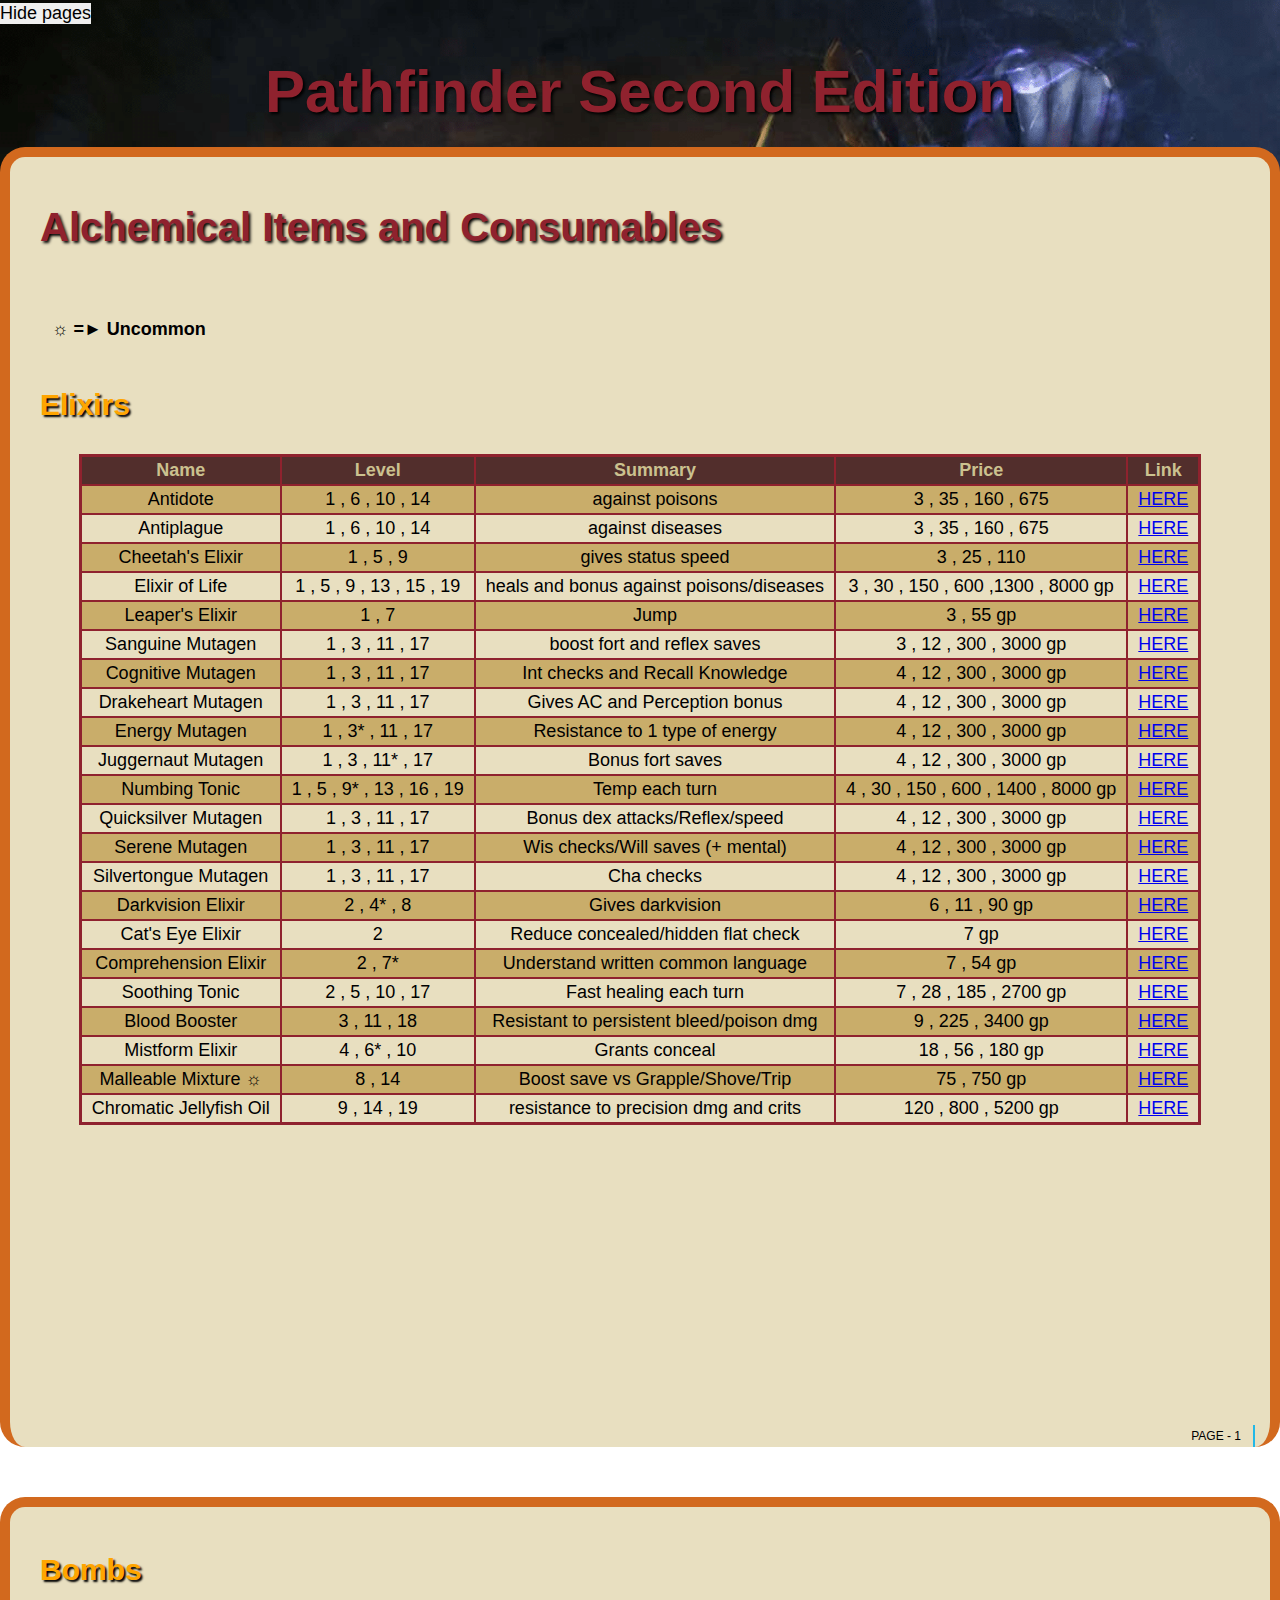
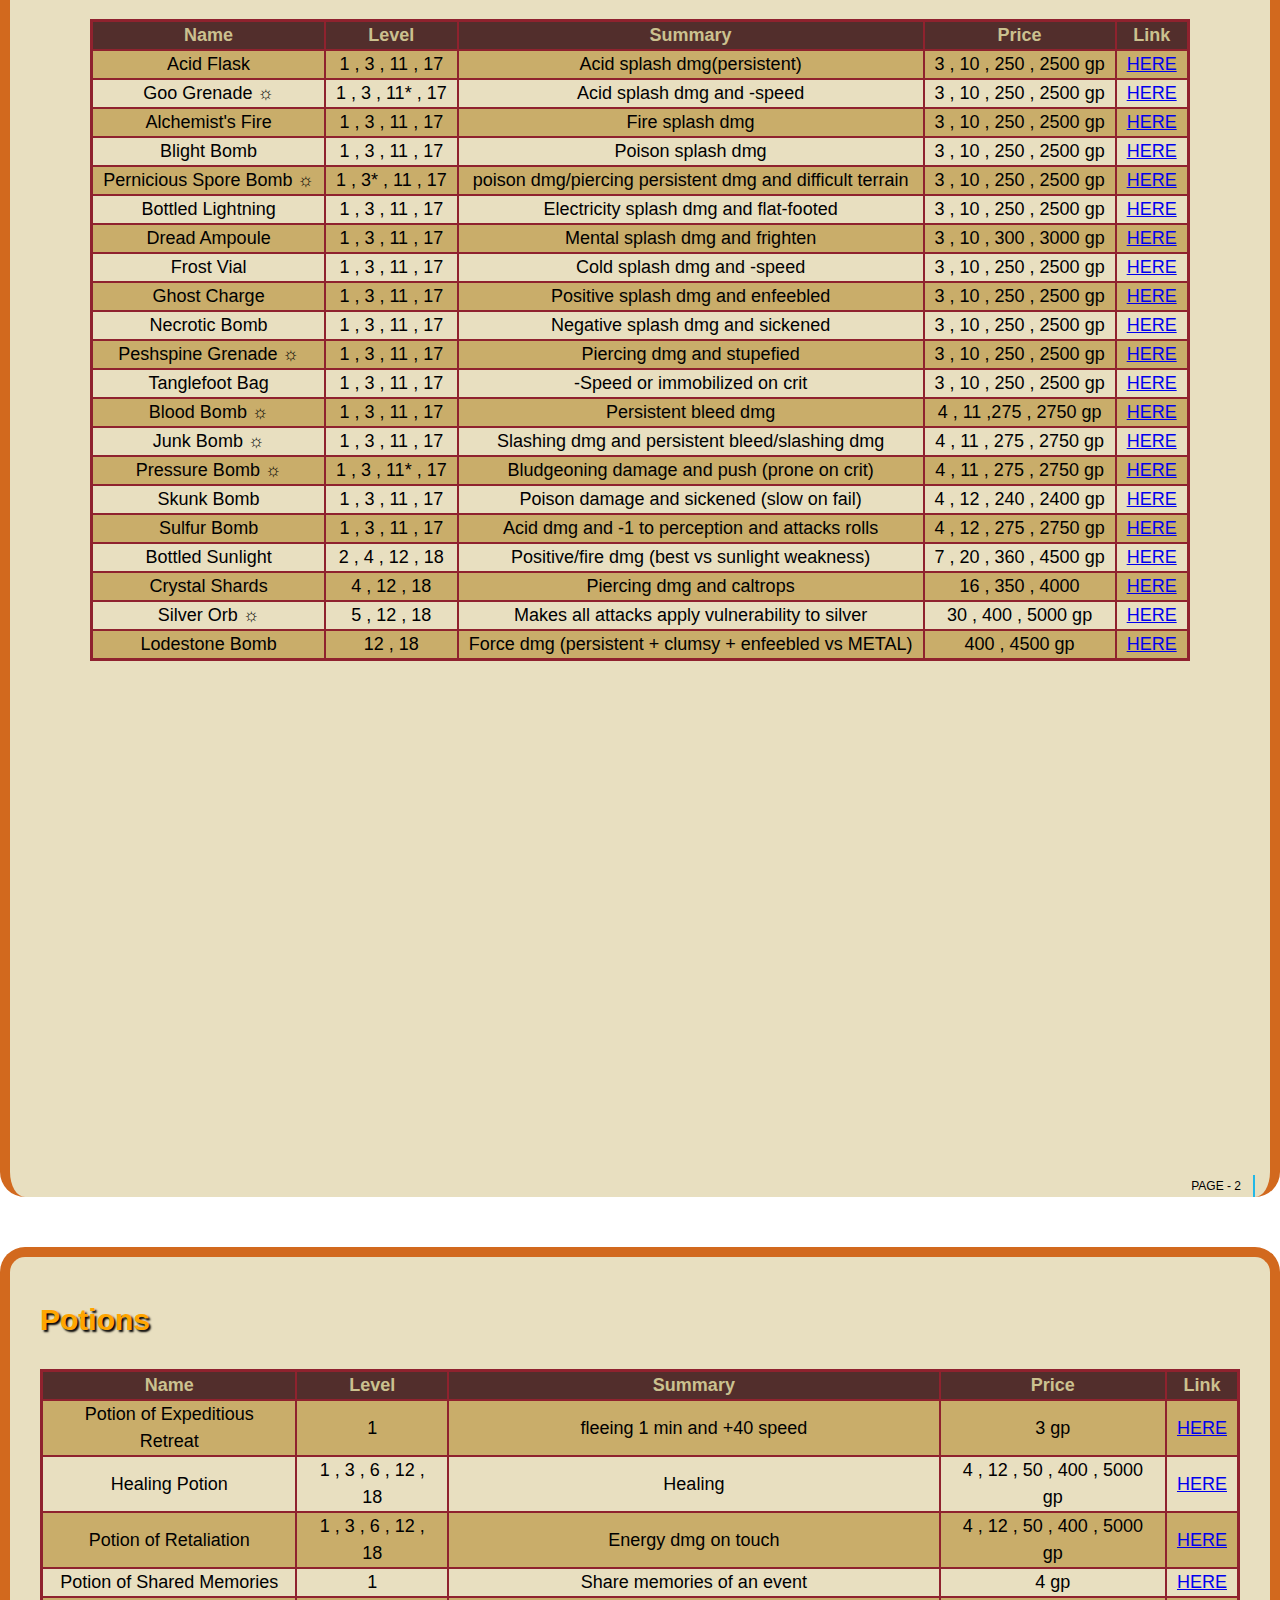
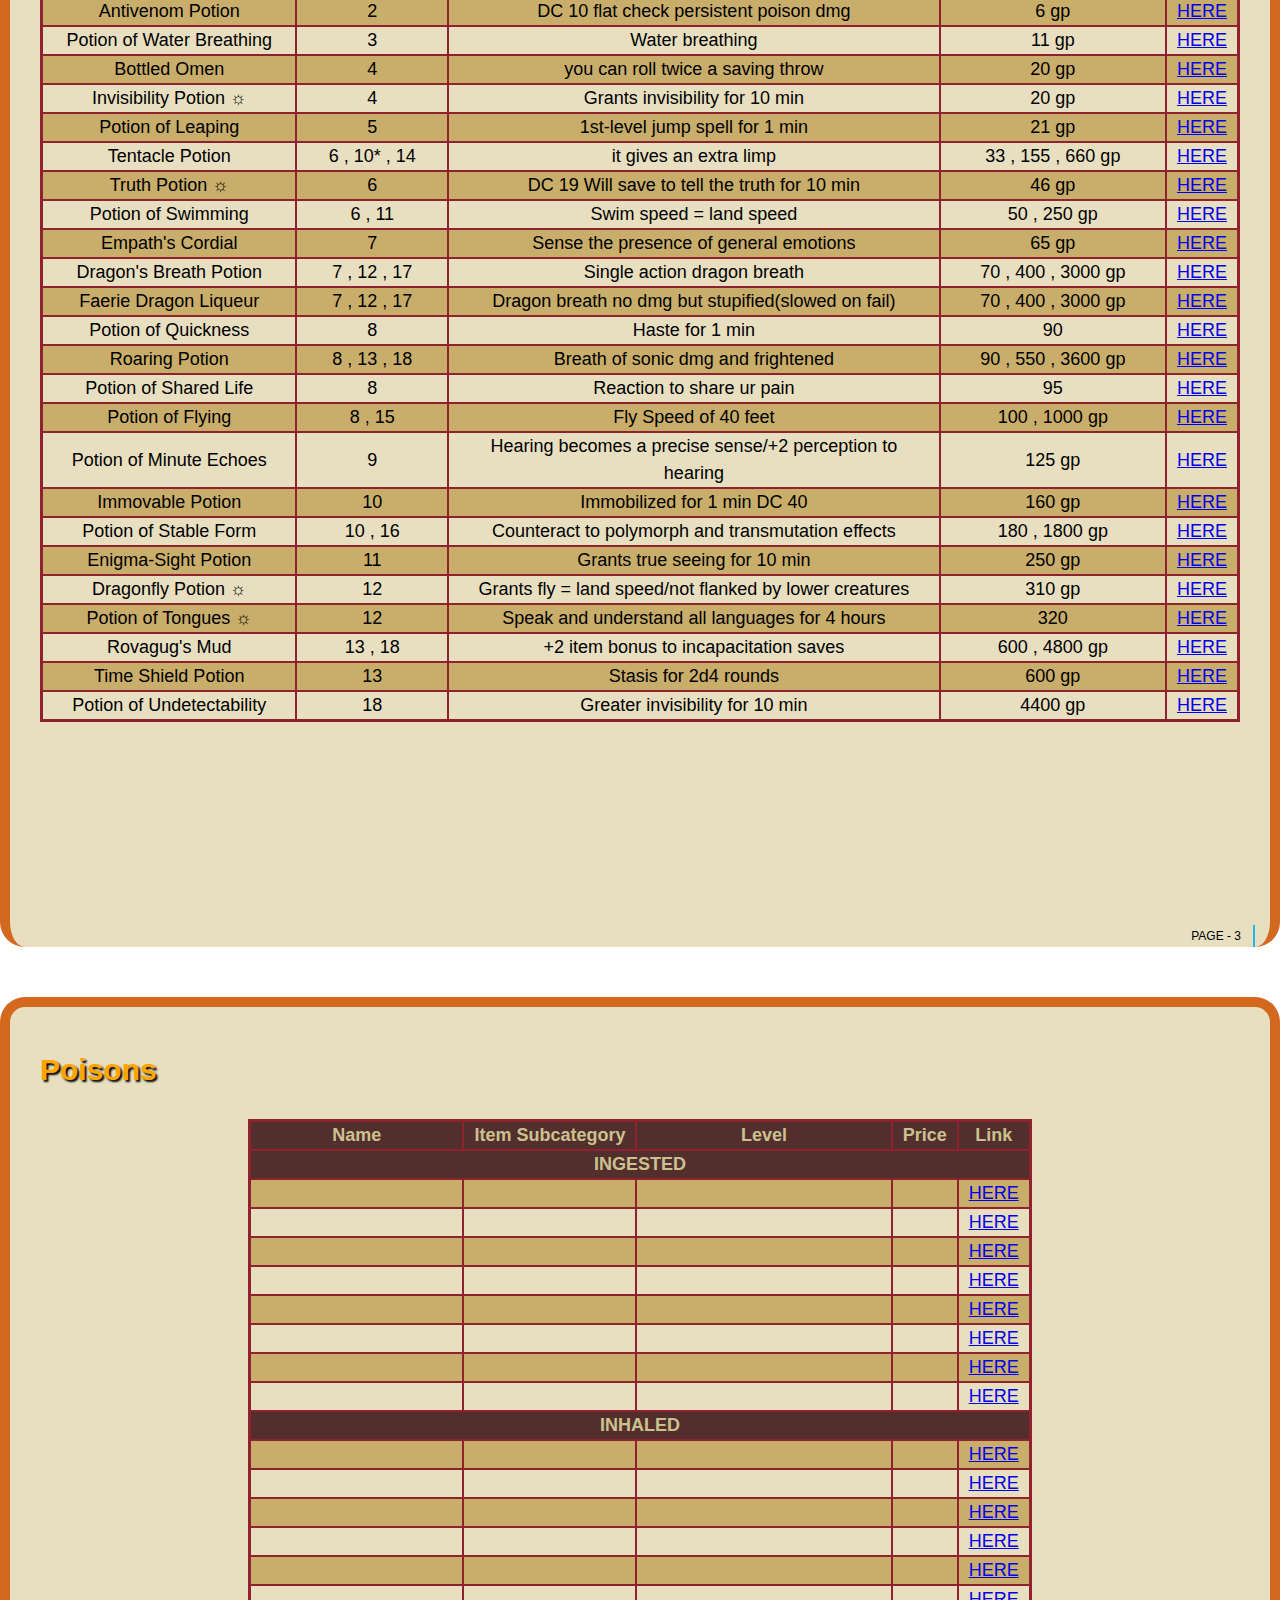
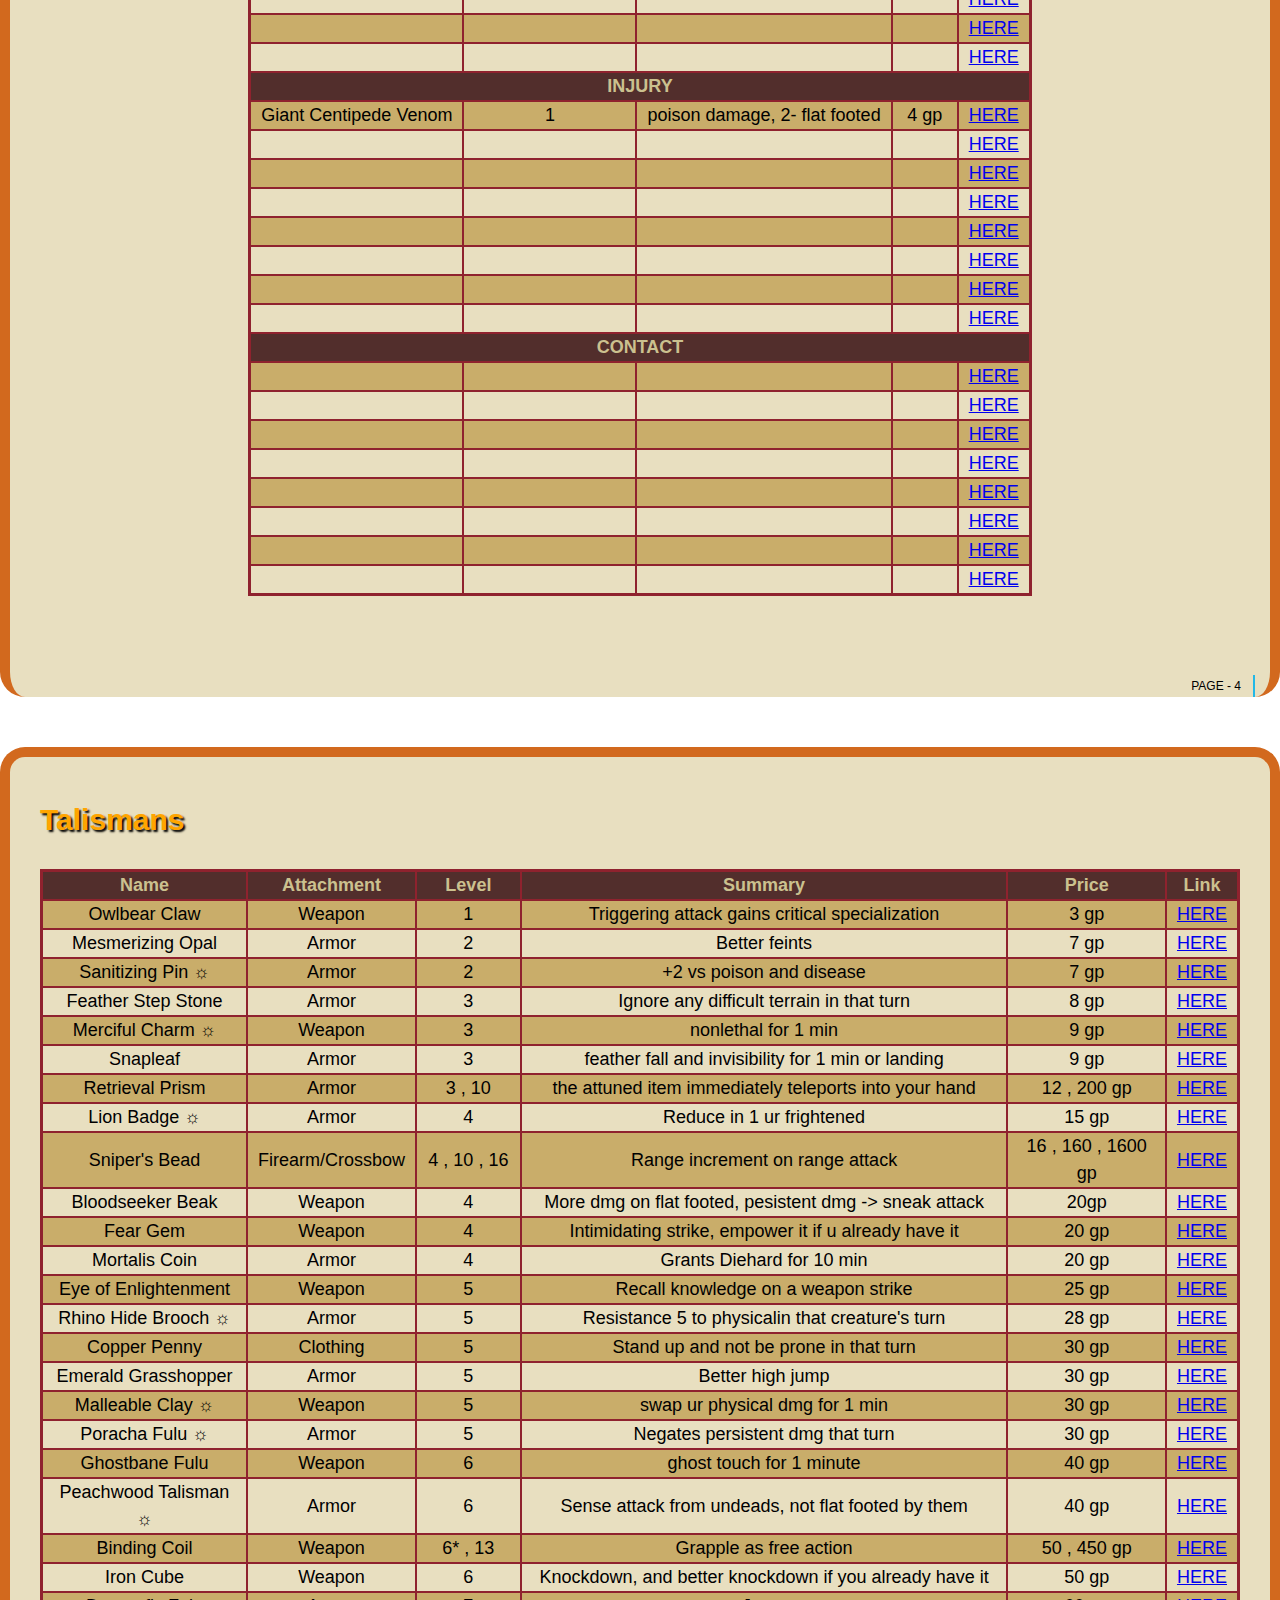
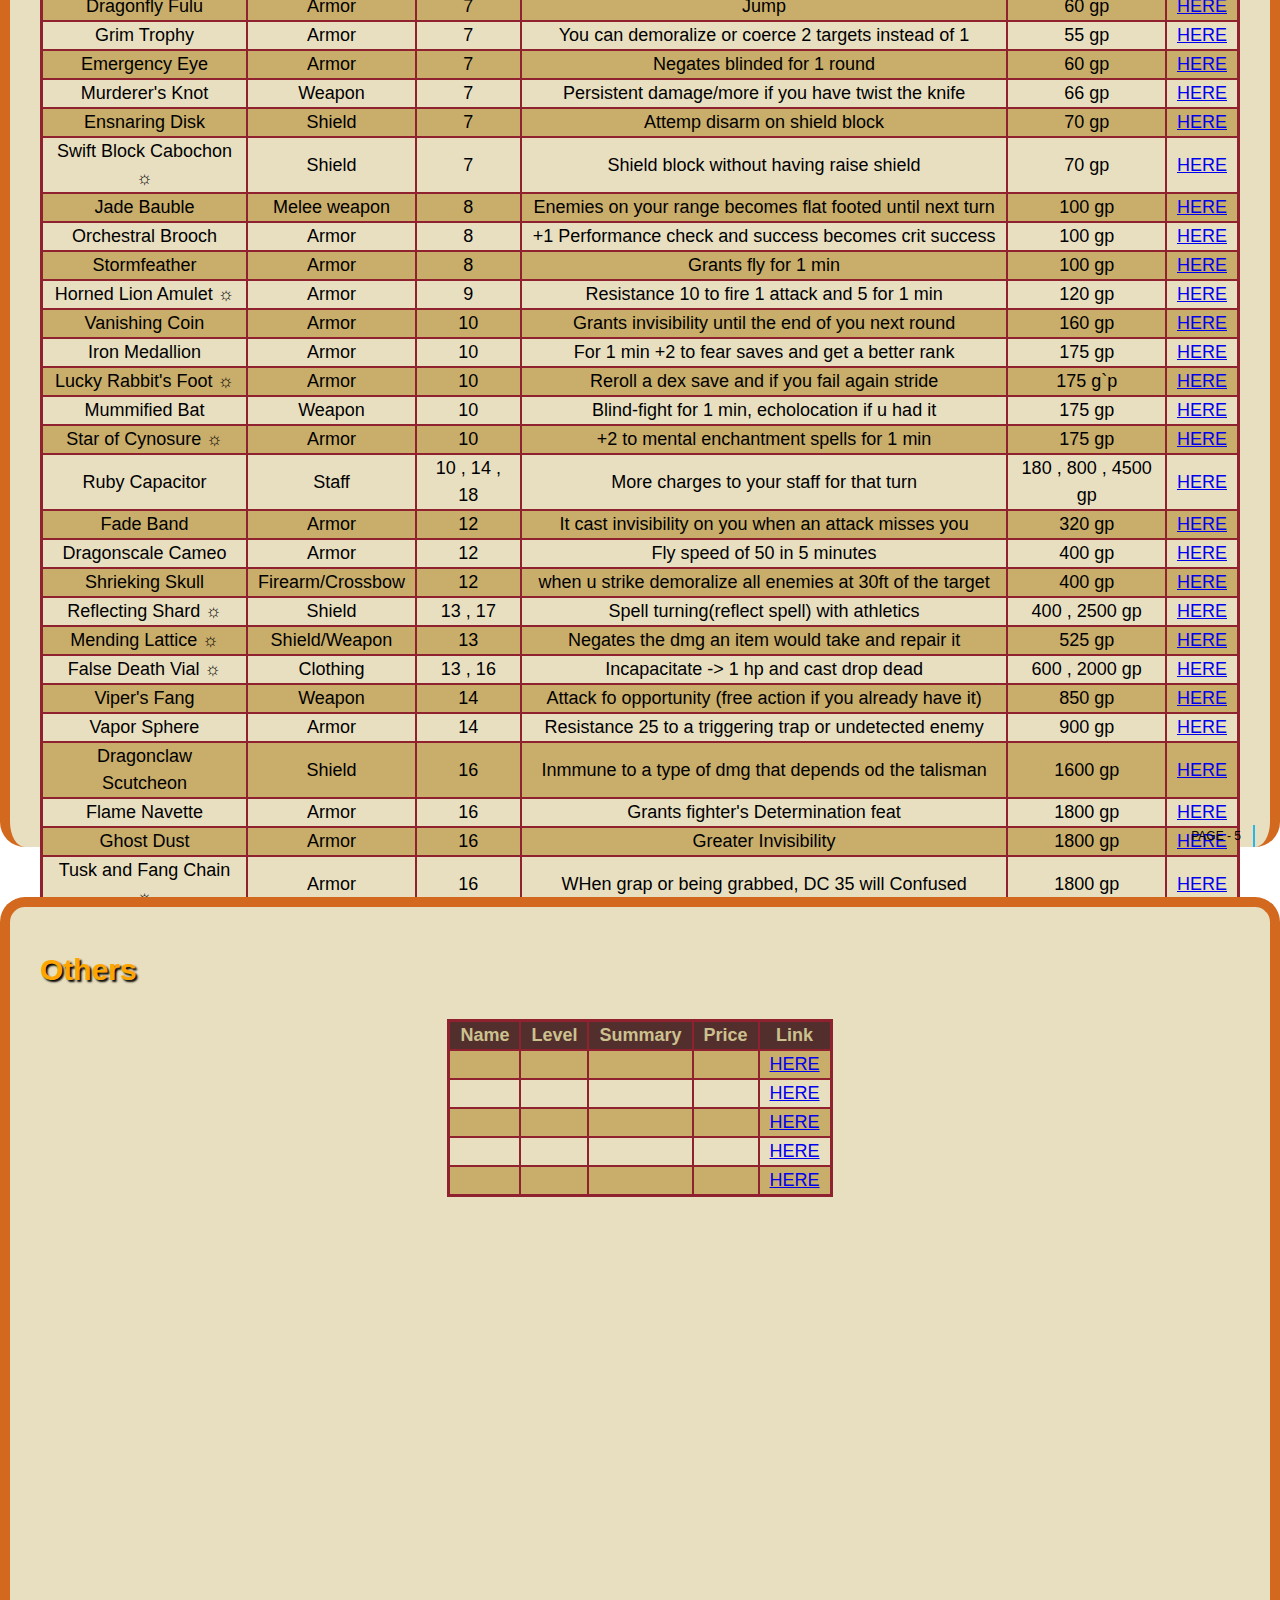
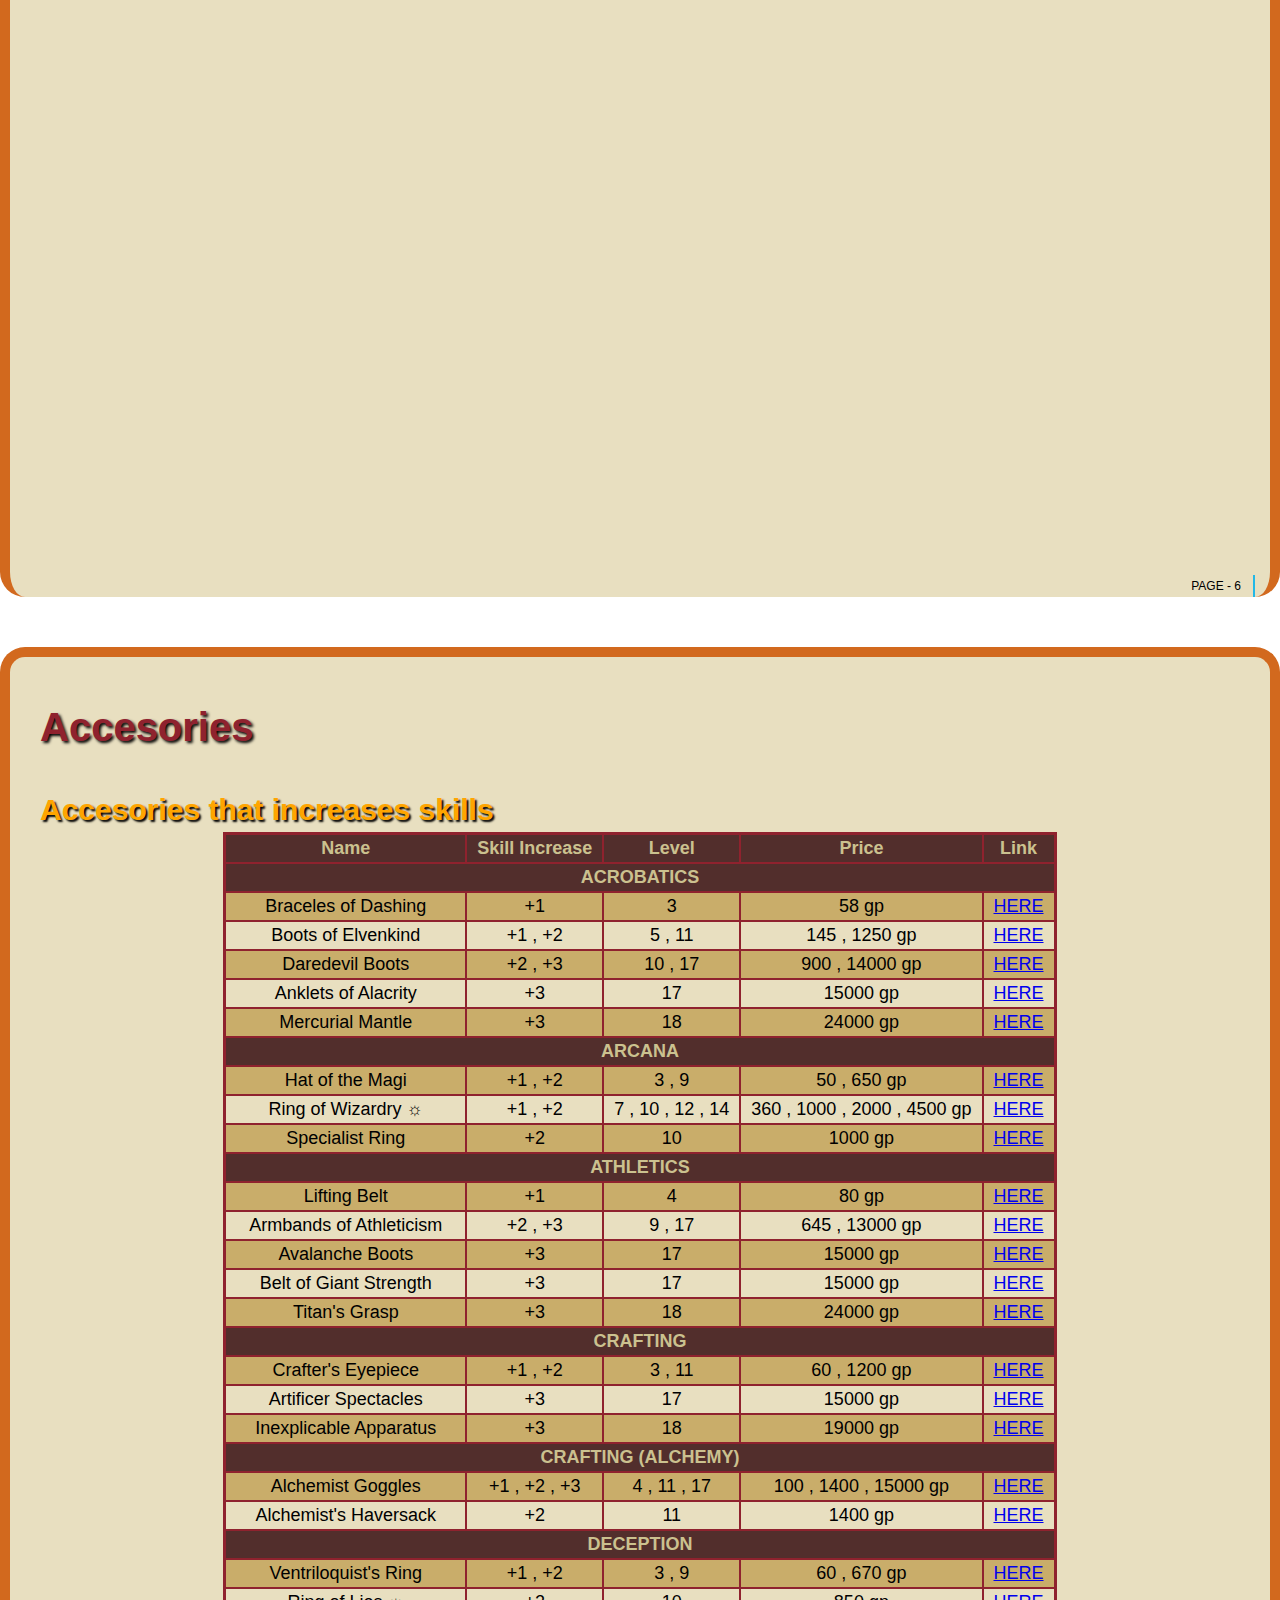
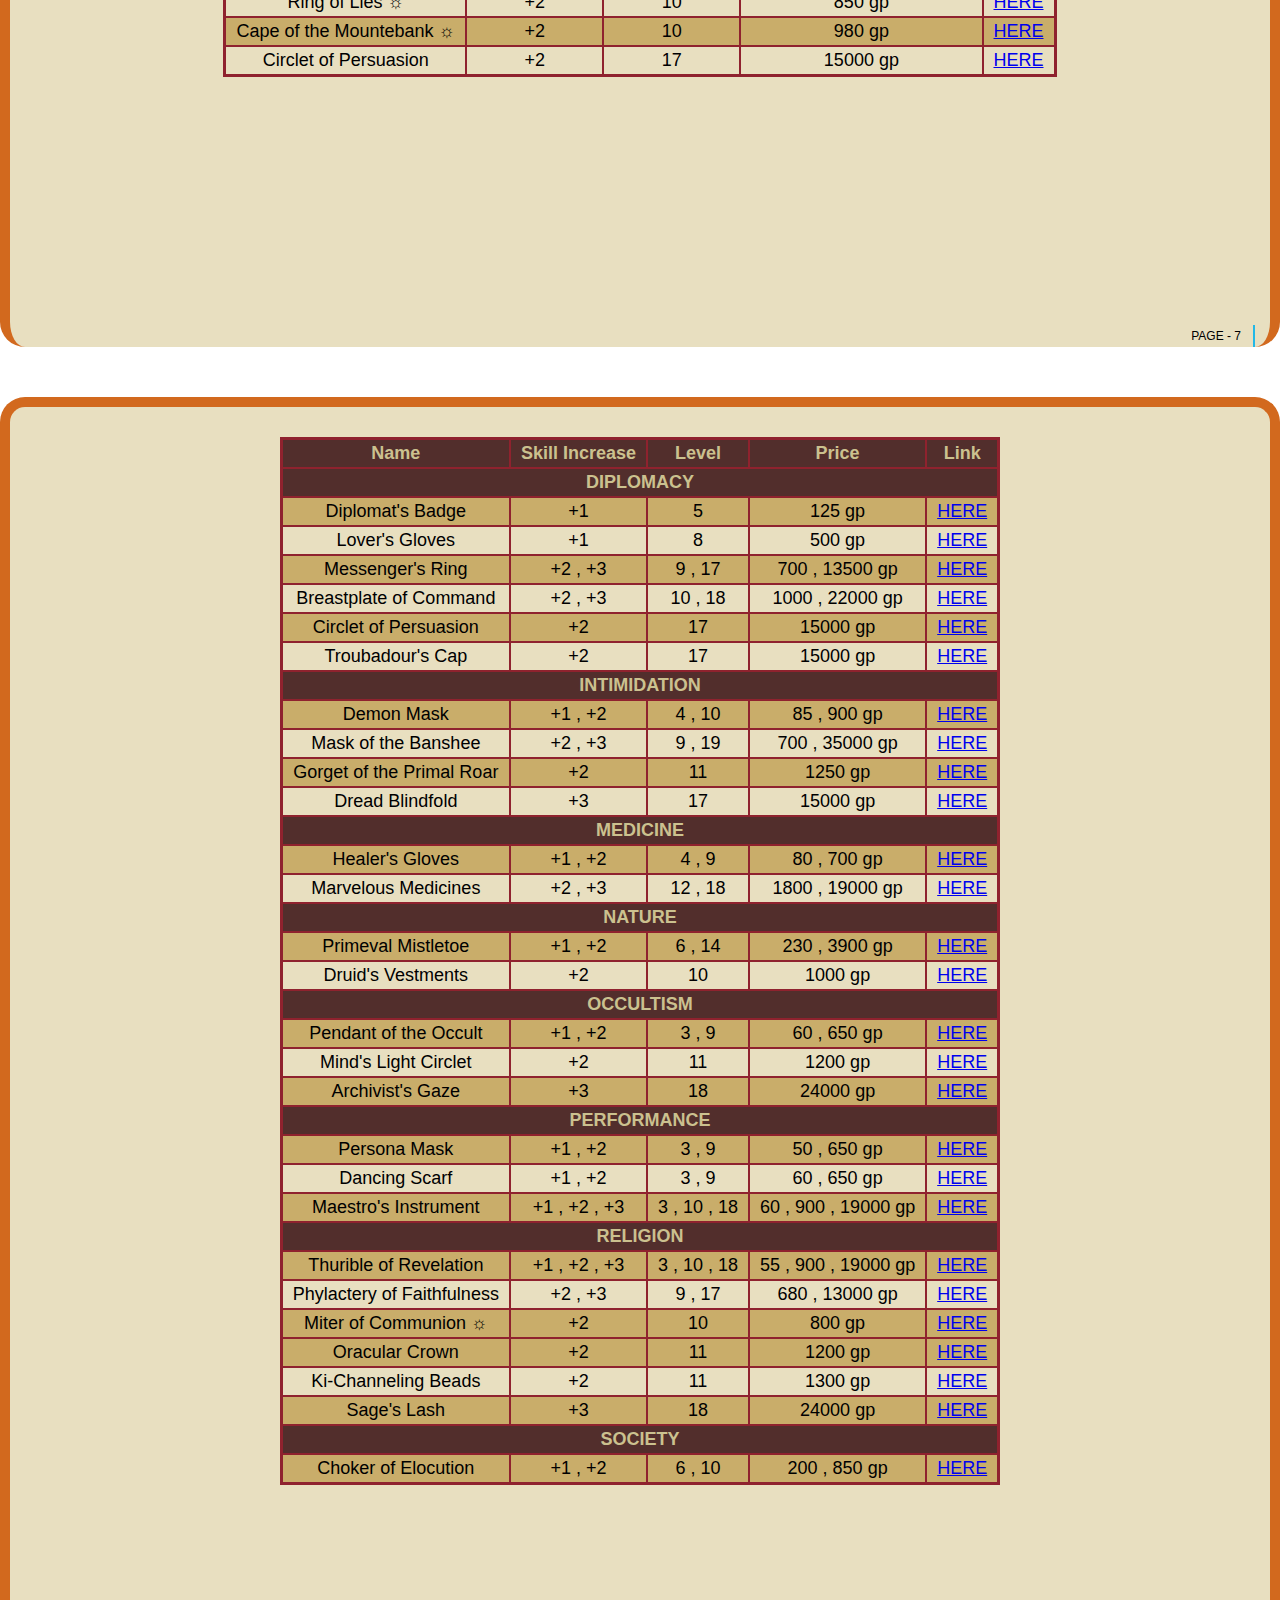
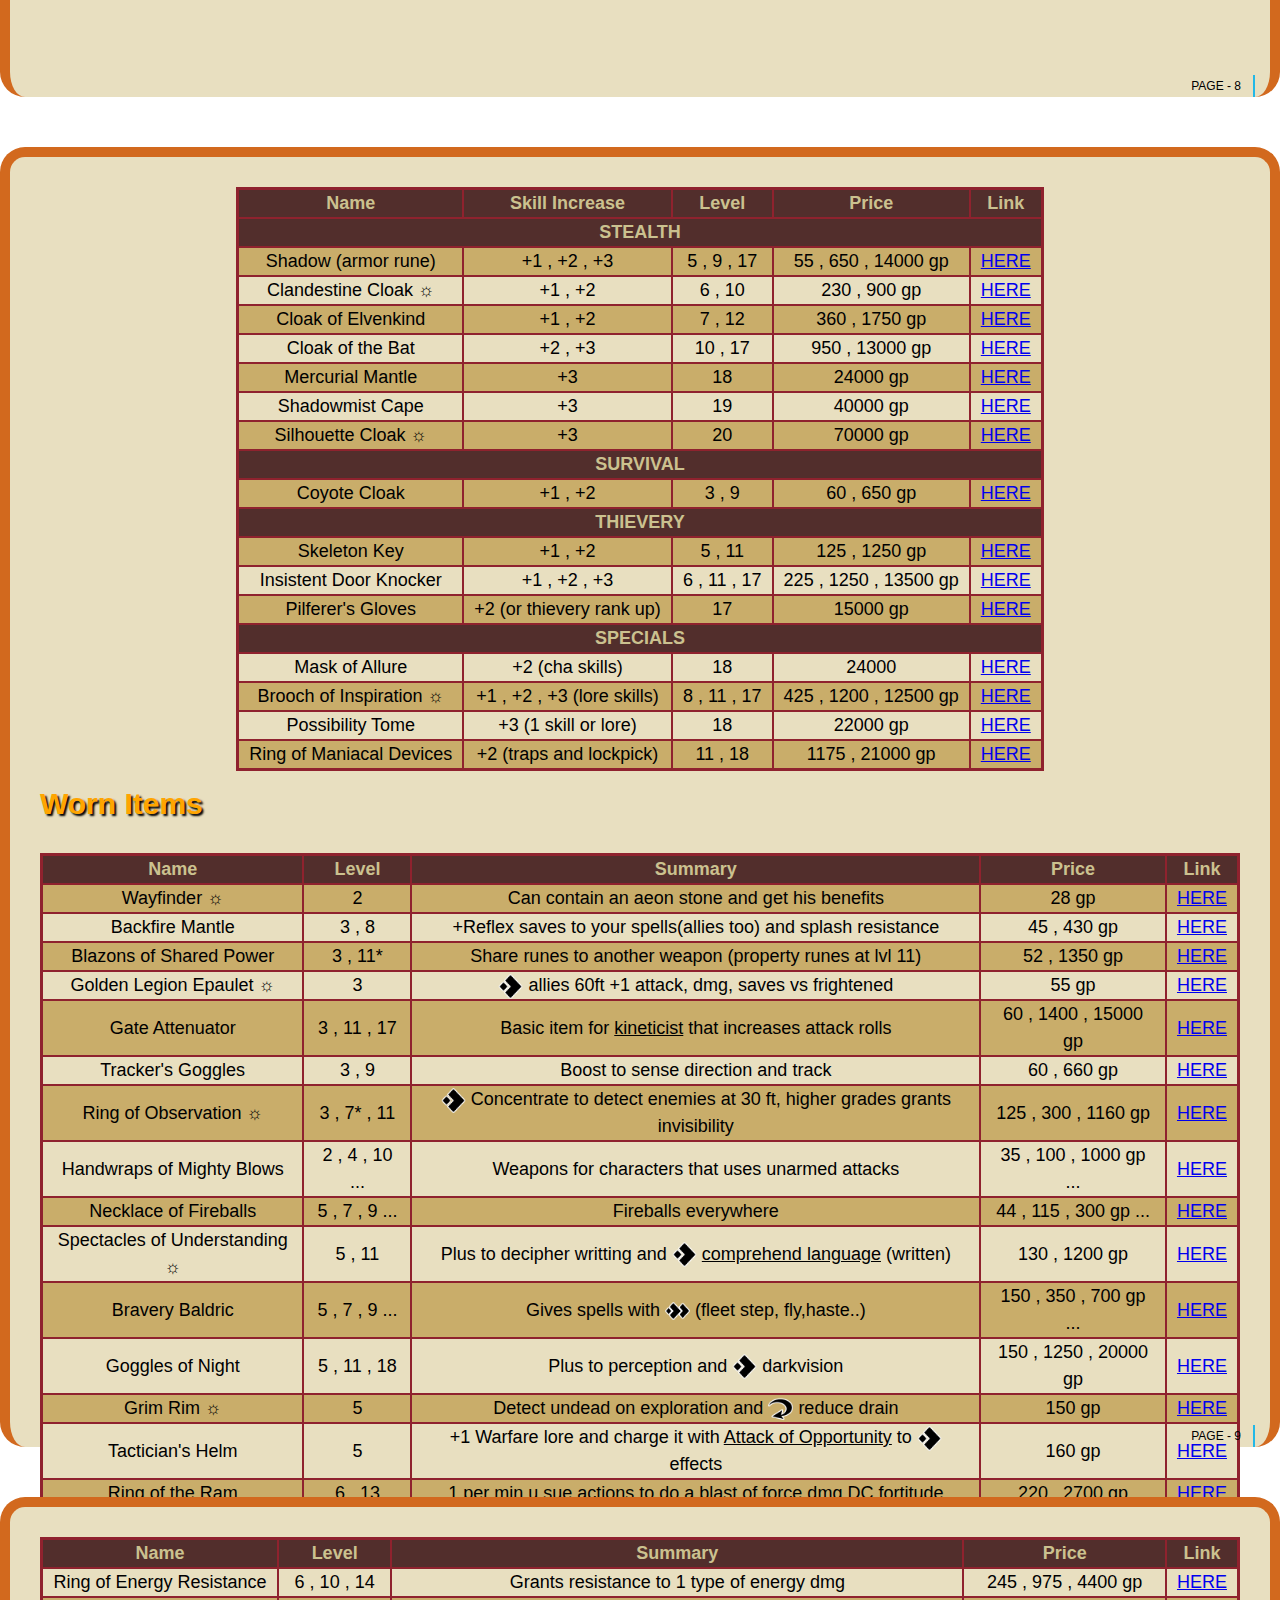
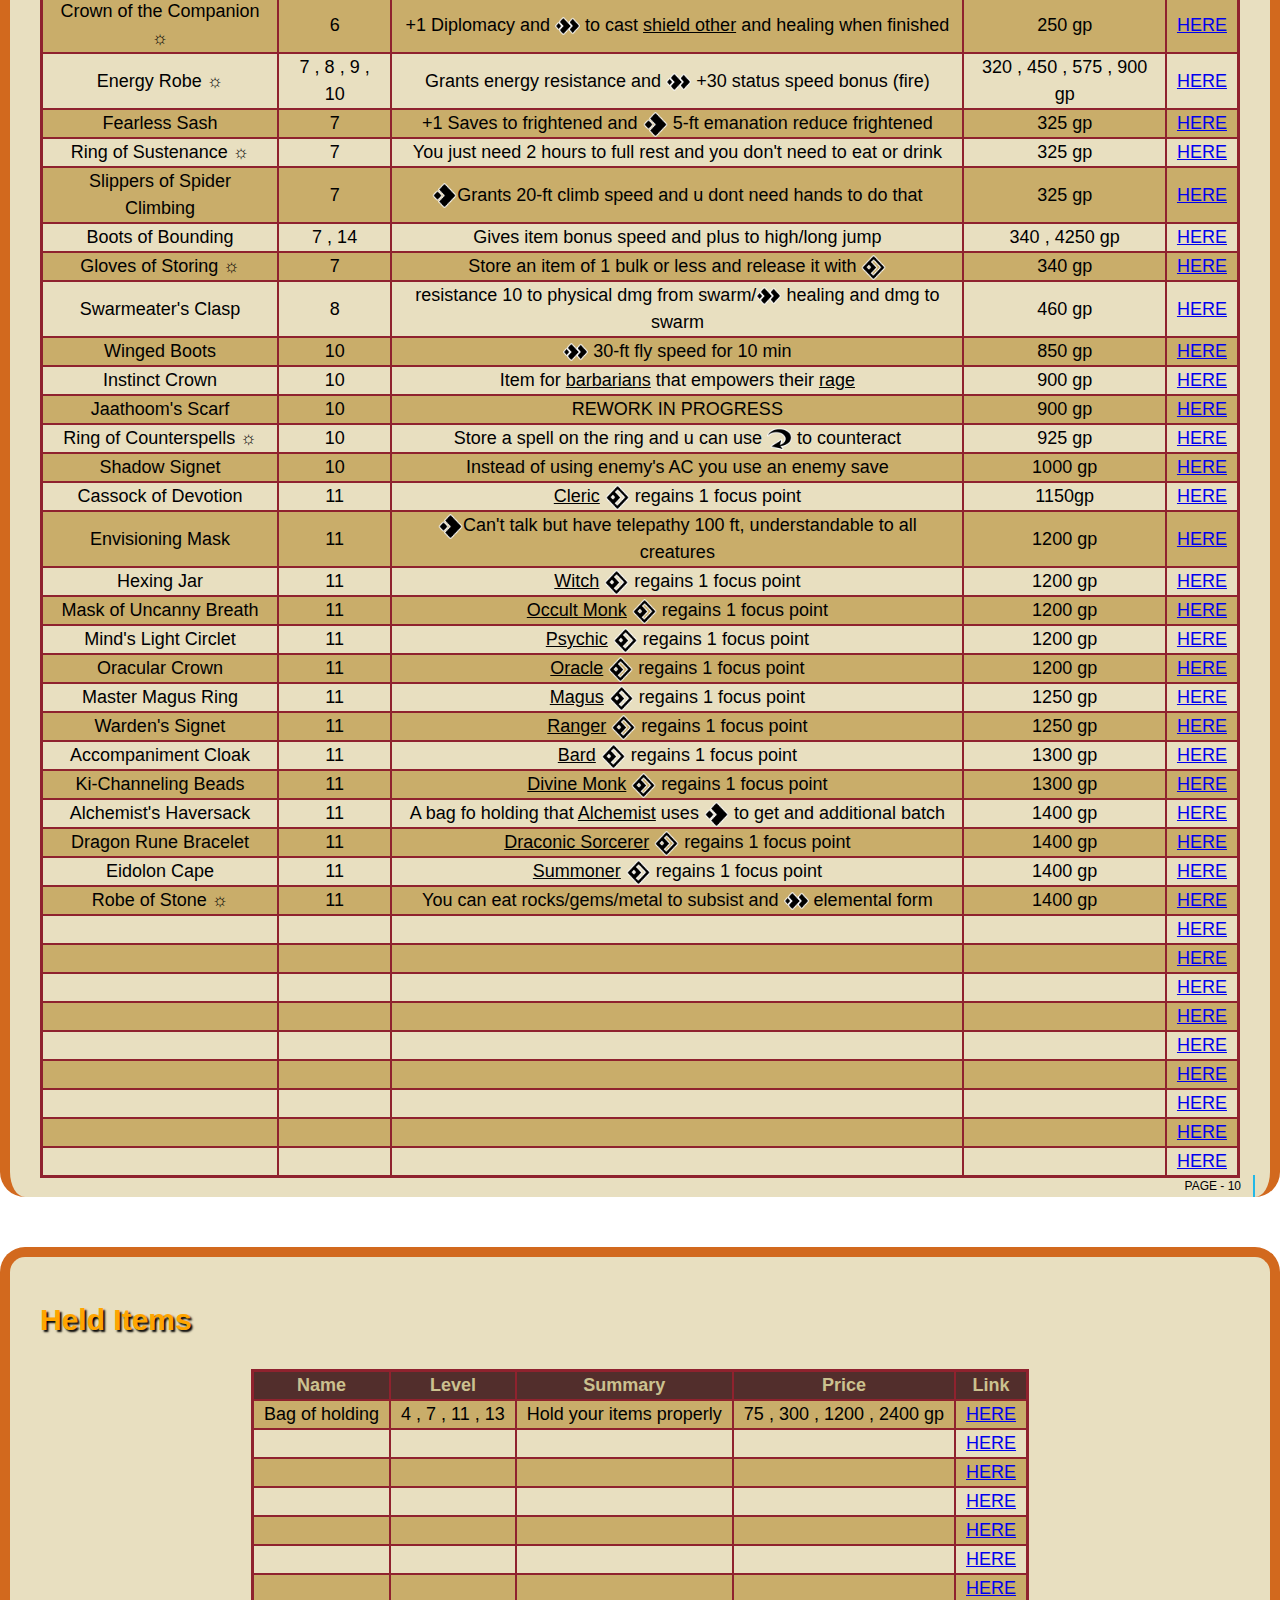
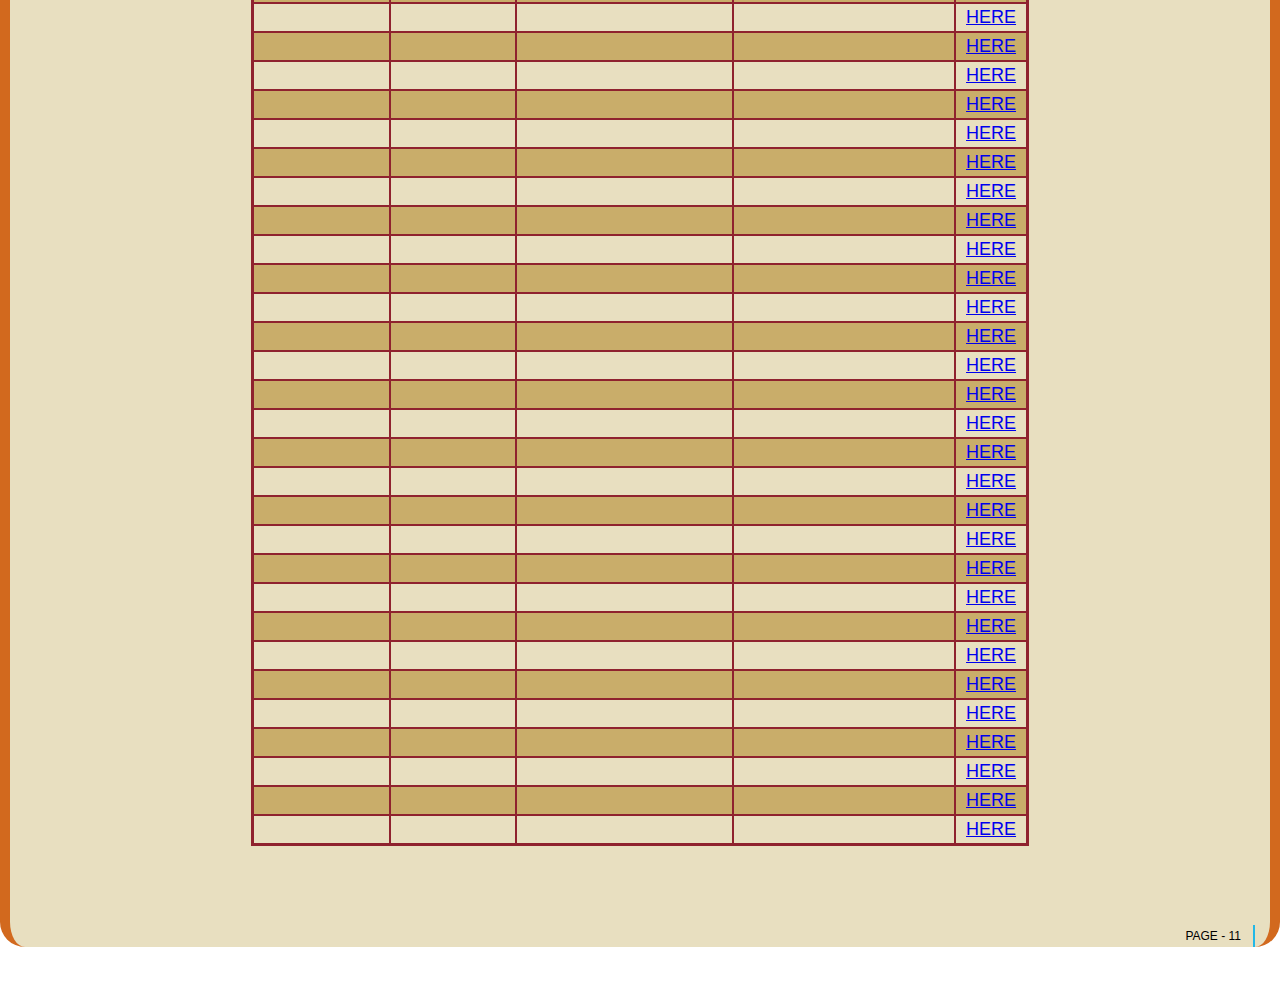
==== Items.html @ feb2a732 "Update Items.html" ====
<!DOCTYPE html>
<!--
Tabla Vacía de ejemplo

<table class="tablacentral2">
  <tr><th class="td3">Name</th><th class="td3">Rarity</th><th class="td3">Trait</th><th class="td3">Item Subcategory</th><th class="td3">Level</th><th class="td3">Price</th><th class="td3">Link</th></tr>
  <tr><td class="td1"></td><td class="td1"></td><td class="td1"></td><td class="td1"></td><td class="td1"></td><td class="td1"></td><td class="td1"></td></tr>
  <tr><td class="td2"></td><td class="td2"></td><td class="td2"></td><td class="td2"></td><td class="td2"></td><td class="td2"></td><td class="td2"></td></tr>
  <tr><td class="td1"></td><td class="td1"></td><td class="td1"></td><td class="td1"></td><td class="td1"></td><td class="td1"></td><td class="td1"></td></tr>
  <tr><td class="td2"></td><td class="td2"></td><td class="td2"></td><td class="td2"></td><td class="td2"></td><td class="td2"></td><td class="td2"></td></tr>
</table>

-->

<html>
	<head>
		<link rel="stylesheet" href="style.css">
		<title>Pathfinder 2e</title>
		<meta name="author" content="SATO" >
		<meta name="copyright" content="">
		<meta name="keywords" content="">
		<meta name="description" content="Pathfinder 2e Homebrew Rules">
		<meta name="ROBOTS" content="NOINDEX, NOFOLLOW">
		<meta http-equiv="content-type" content="text/html; charset=UTF-8">
		<meta http-equiv="content-type" content="application/xhtml+xml; charset=UTF-8">
		<meta http-equiv="content-style-type" content="text/css">
		<meta http-equiv="expires" content="0">
		<script type="text/javascript" src="myscripts.js"></script>
	</head>
	<style>
		body {
			/*background: linear-gradient(to right, #6814cd 0%, #3163f3 100%);*/
			background-image: url(Treasure_Vault.png);
			background-repeat: no-repeat;
			background-attachment: fixed;
			background-size: 100% 100%;
			font: normal 18px/1.5 Helvetica, sans-serif;
		}
	</style>
		<body>

			<button onclick="Hide()">Hide pages</button>

			<p id="principal_header">Pathfinder Second Edition</p>

				<div class="hojahorizontal">

					<header>Alchemical Items and Consumables</header>
					<br>
					<table><th>☼ =► Uncommon</th></table>
					<br>

          <h1>Elixirs</h1>
          <br>

          <table class="tablacentral2">
            <tr><th class="td3">Name</th><th class="td3">Level</th><th class="td3">Summary</th><th class="td3">Price</th><th class="td3">Link</th></tr>
            <tr><td class="td1">Antidote</td><td class="td1">1 , 6 , 10 , 14</td><td class="td1">against poisons</td><td class="td1">3 , 35 , 160 , 675</td><td class="td1"><a href="https://2e.aonprd.com/Equipment.aspx?ID=80">HERE</a></td></tr>
            <tr><td class="td2">Antiplague</td><td class="td2">1 , 6 , 10 , 14</td><td class="td2">against diseases</td><td class="td2">3 , 35 , 160 , 675</td><td class="td2"><a href="https://2e.aonprd.com/Equipment.aspx?ID=81">HERE</a></td></tr>
            <tr><td class="td1">Cheetah's Elixir</td><td class="td1">1 , 5 , 9</td><td class="td1">gives status speed</td><td class="td1">3 , 25 , 110</td><td class="td1"><a href="https://2e.aonprd.com/Equipment.aspx?ID=86">HERE</a></td></tr>
            <tr><td class="td2">Elixir of Life</td><td class="td2">1 , 5 , 9 , 13 , 15 , 19</td><td class="td2">heals and bonus against poisons/diseases</td><td class="td2">3 , 30 , 150 , 600 ,1300 , 8000 gp</td><td class="td2"><a href="https://2e.aonprd.com/Equipment.aspx?ID=">HERE</a></td></tr>
            <tr><td class="td1">Leaper's Elixir</td><td class="td1">1 , 7</td><td class="td1">Jump</td><td class="td1">3 , 55 gp</td><td class="td1"><a href="https://2e.aonprd.com/Equipment.aspx?ID=95">HERE</a></td></tr>
						<tr><td class="td2">Sanguine Mutagen</td><td class="td2">1 , 3 , 11 , 17</td><td class="td2">boost fort and reflex saves</td><td class="td2">3 , 12 , 300 , 3000 gp</td><td class="td2"><a href="https://2e.aonprd.com/Equipment.aspx?ID=1964">HERE</a></td></tr>
            <tr><td class="td1">Cognitive Mutagen</td><td class="td1">1 , 3 , 11 , 17</td><td class="td1">Int checks and Recall Knowledge</td><td class="td1">4 , 12 , 300 , 3000 gp</td><td class="td1"><a href="https://2e.aonprd.com/Equipment.aspx?ID=87">HERE</a></td></tr>
						<tr><td class="td2">Drakeheart Mutagen</td><td class="td2">1 , 3 , 11 , 17</td><td class="td2">Gives AC and Perception bonus</td><td class="td2">4 , 12 , 300 , 3000 gp</td><td class="td2"><a href="https://2e.aonprd.com/Equipment.aspx?ID=688">HERE</a></td></tr>
            <tr><td class="td1">Energy Mutagen</td><td class="td1">1 , 3* , 11 , 17</td><td class="td1">Resistance to 1 type of energy</td><td class="td1">4 , 12 , 300 , 3000 gp</td><td class="td1"><a href="https://2e.aonprd.com/Equipment.aspx?ID=1962">HERE</a></td></tr>
						<tr><td class="td2">Juggernaut Mutagen</td><td class="td2">1 , 3 , 11* , 17</td><td class="td2">Bonus fort saves</td><td class="td2">4 , 12 , 300 , 3000 gp</td><td class="td2"><a href="https://2e.aonprd.com/Equipment.aspx?ID=94">HERE</a></td></tr>
            <tr><td class="td1">Numbing Tonic</td><td class="td1">1 , 5 , 9* , 13 , 16 , 19</td><td class="td1">Temp each turn</td><td class="td1">4 , 30 , 150 , 600 , 1400 , 8000 gp</td><td class="td1"><a href="https://2e.aonprd.com/Equipment.aspx?ID=1963">HERE</a></td></tr>
						<tr><td class="td2">Quicksilver Mutagen</td><td class="td2">1 , 3 , 11 , 17</td><td class="td2"> Bonus dex attacks/Reflex/speed</td><td class="td2">4 , 12 , 300 , 3000 gp </td><td class="td2"><a href="https://2e.aonprd.com/Equipment.aspx?ID=97">HERE</a></td></tr>
            <tr><td class="td1">Serene Mutagen</td><td class="td1">1 , 3 , 11 , 17</td><td class="td1">Wis checks/Will saves (+ mental)</td><td class="td1">4 , 12 , 300 , 3000 gp</td><td class="td1"><a href="https://2e.aonprd.com/Equipment.aspx?ID=100">HERE</a></td></tr>
						<tr><td class="td2">Silvertongue Mutagen</td><td class="td2">1 , 3 , 11 , 17</td><td class="td2">Cha checks</td><td class="td2">4 , 12 , 300 , 3000 gp</td><td class="td2"><a href="https://2e.aonprd.com/Equipment.aspx?ID=101">HERE</a></td></tr>
						<tr><td class="td1">Darkvision Elixir</td><td class="td1">2 , 4* , 8</td><td class="td1">Gives darkvision</td><td class="td1">6 , 11 , 90 gp</td><td class="td1"><a href="https://2e.aonprd.com/Equipment.aspx?ID=89">HERE</a></td></tr>
						<tr><td class="td2">Cat's Eye Elixir</td><td class="td2">2</td><td class="td2">Reduce concealed/hidden flat check</td><td class="td2">7 gp</td><td class="td2"><a href="https://2e.aonprd.com/Equipment.aspx?ID=85">HERE</a></td></tr>
						<tr><td class="td1">Comprehension Elixir</td><td class="td1">2 , 7*</td><td class="td1">Understand written common language</td><td class="td1">7 , 54 gp</td><td class="td1"><a href="https://2e.aonprd.com/Equipment.aspx?ID=88">HERE</a></td></tr>
						<tr><td class="td2">Soothing Tonic</td><td class="td2">2 , 5 , 10 , 17</td><td class="td2">Fast healing each turn</td><td class="td2">7 , 28 , 185 , 2700 gp</td><td class="td2"><a href="https://2e.aonprd.com/Equipment.aspx?ID=1965">HERE</a></td></tr>
						<tr><td class="td1">Blood Booster</td><td class="td1">3 , 11 , 18</td><td class="td1">Resistant to  persistent bleed/poison dmg</td><td class="td1">9 , 225 , 3400 gp</td><td class="td1"><a href="https://2e.aonprd.com/Equipment.aspx?ID=1957">HERE</a></td></tr>
						<tr><td class="td2">Mistform Elixir</td><td class="td2">4 , 6* , 10</td><td class="td2">Grants conceal</td><td class="td2">18 , 56 , 180 gp</td><td class="td2"><a href="https://2e.aonprd.com/Equipment.aspx?ID=96">HERE</a></td></tr>
						<tr><td class="td1">Malleable Mixture ☼</td><td class="td1">8 , 14</td><td class="td1">Boost save vs Grapple/Shove/Trip</td><td class="td1">75 , 750 gp</td><td class="td1"><a href="https://2e.aonprd.com/Equipment.aspx?ID=1263">HERE</a></td></tr>
						<tr><td class="td2">Chromatic Jellyfish Oil</td><td class="td2">9 , 14 , 19</td><td class="td2">resistance to precision dmg and crits</td><td class="td2">120 , 800 , 5200 gp</td><td class="td2"><a href="https://2e.aonprd.com/Equipment.aspx?ID=1959">HERE</a></td></tr>

          </table>

				</div>

				<div class="hojahorizontal">

					<h1>Bombs</h1>
          <br>
          <table class="tablacentral2">

            <tr><th class="td3">Name</th><th class="td3">Level</th><th class="td3">Summary</th><th class="td3">Price</th><th class="td3">Link</th></tr>
            <tr><td class="td1">Acid Flask</td><td class="td1">1 , 3 , 11 , 17</td><td class="td1">Acid splash dmg(persistent)</td><td class="td1">3 , 10 , 250 , 2500 gp</td><td class="td1"><a href="https://2e.aonprd.com/Equipment.aspx?ID=74">HERE</a></td></tr>
						<tr><td class="td2">Goo Grenade ☼</td><td class="td2">1 , 3 , 11* , 17</td><td class="td2">Acid splash dmg and -speed</td><td class="td2">3 , 10 , 250 , 2500 gp</td><td class="td2"><a href="https://2e.aonprd.com/Equipment.aspx?ID=1811">HERE</a></td></tr>
            <tr><td class="td1">Alchemist's Fire</td><td class="td1">1 , 3 , 11 , 17</td><td class="td1">Fire splash dmg</td><td class="td1">3 , 10 , 250 , 2500 gp</td><td class="td1"><a href="https://2e.aonprd.com/Equipment.aspx?ID=75">HERE</a></td></tr>
            <tr><td class="td2">Blight Bomb</td><td class="td2">1 , 3 , 11 , 17</td><td class="td2">Poison splash dmg</td><td class="td2">3 , 10 , 250 , 2500 gp</td><td class="td2"><a href="https://2e.aonprd.com/Equipment.aspx?ID=684">HERE</a></td></tr>
            <tr><td class="td1">Pernicious Spore Bomb ☼</td><td class="td1">1 , 3* , 11 , 17</td><td class="td1">poison dmg/piercing persistent dmg and difficult terrain</td><td class="td1">3 , 10 , 250 , 2500 gp</td><td class="td1"><a href="https://2e.aonprd.com/Equipment.aspx?ID=1515">HERE</a></td></tr>
            <tr><td class="td2">Bottled Lightning</td><td class="td2">1 , 3 , 11 , 17</td><td class="td2">Electricity splash dmg and flat-footed</td><td class="td2">3 , 10 , 250 , 2500 gp</td><td class="td2"><a href="https://2e.aonprd.com/Equipment.aspx?ID=76">HERE</a></td></tr>
            <tr><td class="td1">Dread Ampoule</td><td class="td1">1 , 3 , 11 , 17</td><td class="td1">Mental splash dmg and frighten</td><td class="td1">3 , 10 , 300 , 3000 gp</td><td class="td1"><a href="https://2e.aonprd.com/Equipment.aspx?ID=686">HERE</a></td></tr>
						<tr><td class="td2">Frost Vial</td><td class="td2">1 , 3 , 11 , 17</td><td class="td2">Cold splash dmg and -speed</td><td class="td2">3 , 10 , 250 , 2500 gp</td><td class="td2"><a href="https://2e.aonprd.com/Equipment.aspx?ID=77">HERE</a></td></tr>
            <tr><td class="td1">Ghost Charge</td><td class="td1">1 , 3 , 11 , 17</td><td class="td1">Positive splash dmg and enfeebled</td><td class="td1">3 , 10 , 250 , 2500 gp</td><td class="td1"><a href="https://2e.aonprd.com/Equipment.aspx?ID=687">HERE</a></td></tr>
            <tr><td class="td2">Necrotic Bomb</td><td class="td2">1 , 3 , 11 , 17</td><td class="td2">Negative splash dmg and sickened</td><td class="td2">3 , 10 , 250 , 2500 gp</td><td class="td2"><a href="https://2e.aonprd.com/Equipment.aspx?ID=938">HERE</a></td></tr>
						<tr><td class="td1">Peshspine Grenade ☼</td><td class="td1">1 , 3 , 11 , 17</td><td class="td1">Piercing dmg and stupefied</td><td class="td1">3 , 10 , 250 , 2500 gp</td><td class="td1"><a href="https://2e.aonprd.com/Equipment.aspx?ID=549">HERE</a></td></tr>
            <tr><td class="td2">Tanglefoot Bag</td><td class="td2">1 , 3 , 11 , 17</td><td class="td2">-Speed or immobilized on crit</td><td class="td2">3 , 10 , 250 , 2500 gp</td><td class="td2"><a href="https://2e.aonprd.com/Equipment.aspx?ID=78">HERE</a></td></tr>
						<tr><td class="td1">Blood Bomb ☼</td><td class="td1">1 , 3 , 11 , 17</td><td class="td1">Persistent bleed dmg</td><td class="td1">4 , 11 ,275 , 2750 gp</td><td class="td1"><a href="https://2e.aonprd.com/Equipment.aspx?ID=2669">HERE</a></td></tr>
						<tr><td class="td2">Junk Bomb ☼</td><td class="td2">1 , 3 , 11 , 17</td><td class="td2">Slashing dmg and persistent bleed/slashing dmg</td><td class="td2">4 , 11 , 275 , 2750 gp</td><td class="td2"><a href="https://2e.aonprd.com/Equipment.aspx?ID=1459">HERE</a></td></tr>
						<tr><td class="td1">Pressure Bomb ☼</td><td class="td1">1 , 3 , 11* , 17</td><td class="td1">Bludgeoning damage and push (prone on crit)</td><td class="td1">4 , 11 , 275 , 2750 gp</td><td class="td1"><a href="https://2e.aonprd.com/Equipment.aspx?ID=1460">HERE</a></td></tr>
						<tr><td class="td2">Skunk Bomb</td><td class="td2">1 , 3 , 11 , 17</td><td class="td2">Poison damage and sickened (slow on fail)</td><td class="td2">4 , 12 , 240 , 2400 gp</td><td class="td2"><a href="https://2e.aonprd.com/Equipment.aspx?ID=1906">HERE</a></td></tr>
						<tr><td class="td1">Sulfur Bomb</td><td class="td1">1 , 3 , 11 , 17</td><td class="td1">Acid dmg and -1 to perception and attacks rolls</td><td class="td1">4 , 12 , 275 , 2750 gp</td><td class="td1"><a href="https://2e.aonprd.com/Equipment.aspx?ID=1257">HERE</a></td></tr>
						<tr><td class="td2">Bottled Sunlight</td><td class="td2">2 , 4 , 12 , 18</td><td class="td2">Positive/fire dmg (best vs sunlight weakness)</td><td class="td2">7 , 20 , 360 , 4500 gp</td><td class="td2"><a href="https://2e.aonprd.com/Equipment.aspx?ID=1532">HERE</a></td></tr>
						<tr><td class="td1">Crystal Shards</td><td class="td1">4 , 12 , 18</td><td class="td1">Piercing dmg and caltrops</td><td class="td1">16 , 350 , 4000</td><td class="td1"><a href="https://2e.aonprd.com/Equipment.aspx?ID=685">HERE</a></td></tr>
						<tr><td class="td2">Silver Orb ☼</td><td class="td2">5 , 12 , 18</td><td class="td2">Makes all attacks apply vulnerability to silver</td><td class="td2">30 , 400 , 5000 gp</td><td class="td2"><a href="https://2e.aonprd.com/Equipment.aspx?ID=2523">HERE</a></td></tr>
						<tr><td class="td1">Lodestone Bomb</td><td class="td1">12 , 18</td><td class="td1">Force dmg (persistent + clumsy + enfeebled vs METAL)</td><td class="td1">400 , 4500 gp</td><td class="td1"><a href="https://2e.aonprd.com/Equipment.aspx?ID=1904">HERE</a></td></tr>

          </table>

				</div>

				<div class="hojahorizontal">

					<h1>Potions</h1>
          <br>
          <table class="tablacentral2">

            <tr><th class="td3">Name</th><th class="td3">Level</th><th class="td3">Summary</th><th class="td3">Price</th><th class="td3">Link</th></tr>
            <tr><td class="td1">Potion of Expeditious Retreat</td><td class="td1">1</td><td class="td1">fleeing 1 min and +40 speed</td><td class="td1">3 gp</td><td class="td1"><a href="https://2e.aonprd.com/Equipment.aspx?ID=720">HERE</a></td></tr>
            <tr><td class="td2">Healing Potion</td><td class="td2">1 , 3 , 6 , 12 , 18</td><td class="td2">Healing</td><td class="td2">4 , 12 , 50 , 400 , 5000 gp</td><td class="td2"><a href="https://2e.aonprd.com/Equipment.aspx?ID=186">HERE</a></td></tr>
            <tr><td class="td1">Potion of Retaliation</td><td class="td1">1 , 3 , 6 , 12 , 18</td><td class="td1">Energy dmg on touch</td><td class="td1">4 , 12 , 50 , 400 , 5000 gp</td><td class="td1"><a href="https://2e.aonprd.com/Equipment.aspx?ID=721">HERE</a></td></tr>
            <tr><td class="td2">Potion of Shared Memories</td><td class="td2">1</td><td class="td2">Share memories of an event</td><td class="td2">4 gp</td><td class="td2"><a href="https://2e.aonprd.com/Equipment.aspx?ID=722">HERE</a></td></tr>
            <tr><td class="td1">Antivenom Potion</td><td class="td1">2</td><td class="td1">DC 10 flat check persistent poison dmg</td><td class="td1">6 gp</td><td class="td1"><a href="https://2e.aonprd.com/Equipment.aspx?ID=902">HERE</a></td></tr>
						<tr><td class="td2">Potion of Water Breathing</td><td class="td2">3</td><td class="td2">Water breathing</td><td class="td2">11 gp</td><td class="td2"><a href="https://2e.aonprd.com/Equipment.aspx?ID=196">HERE</a></td></tr>
						<tr><td class="td1">Bottled Omen</td><td class="td1">4</td><td class="td1">you can roll twice a saving throw</td><td class="td1">20 gp</td><td class="td1"><a href="https://2e.aonprd.com/Equipment.aspx?ID=1822">HERE</a></td></tr>
						<tr><td class="td2">Invisibility Potion ☼</td><td class="td2">4</td><td class="td2">Grants invisibility for 10 min</td><td class="td2">20 gp</td><td class="td2"><a href="https://2e.aonprd.com/Equipment.aspx?ID=187">HERE</a></td></tr>
						<tr><td class="td1">Potion of Leaping</td><td class="td1">5</td><td class="td1">1st-level jump spell for 1 min</td><td class="td1">21 gp</td><td class="td1"><a href="https://2e.aonprd.com/Equipment.aspx?ID=190">HERE</a></td></tr>
						<tr><td class="td2">Tentacle Potion</td><td class="td2">6 , 10* , 14</td><td class="td2">it gives an extra limp</td><td class="td2">33 , 155 , 660 gp</td><td class="td2"><a href="https://2e.aonprd.com/Equipment.aspx?ID=2095">HERE</a></td></tr>
						<tr><td class="td1">Truth Potion ☼</td><td class="td1">6</td><td class="td1">DC 19 Will save to tell the truth for 10 min</td><td class="td1">46 gp</td><td class="td1"><a href="https://2e.aonprd.com/Equipment.aspx?ID=200">HERE</a></td></tr>
						<tr><td class="td2">Potion of Swimming</td><td class="td2">6 , 11</td><td class="td2">Swim speed = land speed</td><td class="td2">50 , 250 gp</td><td class="td2"><a href="https://2e.aonprd.com/Equipment.aspx?ID=193">HERE</a></td></tr>
						<tr><td class="td1">Empath's Cordial</td><td class="td1">7</td><td class="td1">Sense the presence of general emotions</td><td class="td1">65 gp</td><td class="td1"><a href="https://2e.aonprd.com/Equipment.aspx?ID=2083">HERE</a></td></tr>
						<tr><td class="td2">Dragon's Breath Potion</td><td class="td2">7 , 12 , 17</td><td class="td2">Single action dragon breath</td><td class="td2">70 , 400 , 3000 gp</td><td class="td2"><a href="https://2e.aonprd.com/Equipment.aspx?ID=185">HERE</a></td></tr>
						<tr><td class="td1">Faerie Dragon Liqueur</td><td class="td1">7 , 12 , 17</td><td class="td1">Dragon breath no dmg but stupified(slowed on fail)</td><td class="td1">70 , 400 , 3000 gp</td><td class="td1"><a href="https://2e.aonprd.com/Equipment.aspx?ID=2085">HERE</a></td></tr>
						<tr><td class="td2">Potion of Quickness</td><td class="td2">8</td><td class="td2">Haste for 1 min</td><td class="td2">90</td><td class="td2"><a href="https://2e.aonprd.com/Equipment.aspx?ID=191">HERE</a></td></tr>
						<tr><td class="td1">Roaring Potion</td><td class="td1">8 , 13 , 18</td><td class="td1">Breath of sonic dmg and frightened</td><td class="td1">90 , 550 , 3600 gp</td><td class="td1"><a href="https://2e.aonprd.com/Equipment.aspx?ID=2091">HERE</a></td></tr>
						<tr><td class="td2">Potion of Shared Life</td><td class="td2">8</td><td class="td2">Reaction to share ur pain</td><td class="td2">95</td><td class="td2"><a href="https://2e.aonprd.com/Equipment.aspx?ID=1030">HERE</a></td></tr>
						<tr><td class="td1">Potion of Flying</td><td class="td1">8 , 15</td><td class="td1">Fly Speed of 40 feet</td><td class="td1">100 , 1000 gp</td><td class="td1"><a href="https://2e.aonprd.com/Equipment.aspx?ID=189">HERE</a></td></tr>
						<tr><td class="td2">Potion of Minute Echoes</td><td class="td2">9</td><td class="td2">Hearing becomes a precise sense/+2 perception to hearing</td><td class="td2">125 gp</td><td class="td2"><a href="https://2e.aonprd.com/Equipment.aspx?ID=1028">HERE</a></td></tr>
						<tr><td class="td1">Immovable Potion</td><td class="td1">10</td><td class="td1">Immobilized for 1 min DC 40</td><td class="td1">160 gp</td><td class="td1"><a href="https://2e.aonprd.com/Equipment.aspx?ID=2087">HERE</a></td></tr>
						<tr><td class="td2">Potion of Stable Form</td><td class="td2">10 , 16</td><td class="td2">Counteract to polymorph and transmutation effects</td><td class="td2">180 , 1800 gp</td><td class="td2"><a href="https://2e.aonprd.com/Equipment.aspx?ID=1029">HERE</a></td></tr>
						<tr><td class="td1">Enigma-Sight Potion</td><td class="td1">11</td><td class="td1">Grants true seeing for 10 min</td><td class="td1">250 gp</td><td class="td1"><a href="https://2e.aonprd.com/Equipment.aspx?ID=2084">HERE</a></td></tr>
						<tr><td class="td2">Dragonfly Potion ☼</td><td class="td2">12</td><td class="td2">Grants fly = land speed/not flanked by lower creatures</td><td class="td2">310 gp</td><td class="td2"><a href="https://2e.aonprd.com/Equipment.aspx?ID=1272">HERE</a></td></tr>
						<tr><td class="td1">Potion of Tongues ☼</td><td class="td1">12</td><td class="td1">Speak and understand all languages for 4 hours</td><td class="td1">320</td><td class="td1"><a href="https://2e.aonprd.com/Equipment.aspx?ID=194">HERE</a></td></tr>
						<tr><td class="td2">Rovagug's Mud</td><td class="td2">13 , 18</td><td class="td2">+2 item bonus to incapacitation saves</td><td class="td2">600 , 4800 gp</td><td class="td2"><a href="https://2e.aonprd.com/Equipment.aspx?ID=2092">HERE</a></td></tr>
						<tr><td class="td1">Time Shield Potion</td><td class="td1">13</td><td class="td1">Stasis for  2d4 rounds</td><td class="td1">600 gp</td><td class="td1"><a href="https://2e.aonprd.com/Equipment.aspx?ID=726">HERE</a></td></tr>
						<tr><td class="td2">Potion of Undetectability</td><td class="td2">18</td><td class="td2">Greater invisibility for 10 min</td><td class="td2">4400 gp </td><td class="td2"><a href="https://2e.aonprd.com/Equipment.aspx?ID=195">HERE</a></td></tr>

          </table>

				</div>

				<div class="hojahorizontal">

					<h1>Poisons</h1>
					<br>
					<table class="tablacentral2">

						<tr><th class="td3">Name</th><th class="td3">Item Subcategory</th><th class="td3">Level</th><th class="td3">Price</th><th class="td3">Link</th></tr>
						<tr><th class="td3" colspan="5">INGESTED</th>

						<tr><td class="td1"></td><td class="td1"></td><td class="td1"></td><td class="td1"></td><td class="td1"><a href="https://2e.aonprd.com/Equipment.aspx?ID=">HERE</a></td></tr>
						<tr><td class="td2"></td><td class="td2"></td><td class="td2"></td><td class="td2"></td><td class="td2"><a href="https://2e.aonprd.com/Equipment.aspx?ID=">HERE</a></td></tr>
						<tr><td class="td1"></td><td class="td1"></td><td class="td1"></td><td class="td1"></td><td class="td1"><a href="https://2e.aonprd.com/Equipment.aspx?ID=">HERE</a></td></tr>
						<tr><td class="td2"></td><td class="td2"></td><td class="td2"></td><td class="td2"></td><td class="td2"><a href="https://2e.aonprd.com/Equipment.aspx?ID=">HERE</a></td></tr>
						<tr><td class="td1"></td><td class="td1"></td><td class="td1"></td><td class="td1"></td><td class="td1"><a href="https://2e.aonprd.com/Equipment.aspx?ID=">HERE</a></td></tr>
						<tr><td class="td2"></td><td class="td2"></td><td class="td2"></td><td class="td2"></td><td class="td2"><a href="https://2e.aonprd.com/Equipment.aspx?ID=">HERE</a></td></tr>
						<tr><td class="td1"></td><td class="td1"></td><td class="td1"></td><td class="td1"></td><td class="td1"><a href="https://2e.aonprd.com/Equipment.aspx?ID=">HERE</a></td></tr>
						<tr><td class="td2"></td><td class="td2"></td><td class="td2"></td><td class="td2"></td><td class="td2"><a href="https://2e.aonprd.com/Equipment.aspx?ID=">HERE</a></td></tr>

						<tr><th class="td3" colspan="5">INHALED</th>

						<tr><td class="td1"></td><td class="td1"></td><td class="td1"></td><td class="td1"></td><td class="td1"><a href="https://2e.aonprd.com/Equipment.aspx?ID=">HERE</a></td></tr>
						<tr><td class="td2"></td><td class="td2"></td><td class="td2"></td><td class="td2"></td><td class="td2"><a href="https://2e.aonprd.com/Equipment.aspx?ID=">HERE</a></td></tr>
						<tr><td class="td1"></td><td class="td1"></td><td class="td1"></td><td class="td1"></td><td class="td1"><a href="https://2e.aonprd.com/Equipment.aspx?ID=">HERE</a></td></tr>
						<tr><td class="td2"></td><td class="td2"></td><td class="td2"></td><td class="td2"></td><td class="td2"><a href="https://2e.aonprd.com/Equipment.aspx?ID=">HERE</a></td></tr>
						<tr><td class="td1"></td><td class="td1"></td><td class="td1"></td><td class="td1"></td><td class="td1"><a href="https://2e.aonprd.com/Equipment.aspx?ID=">HERE</a></td></tr>
						<tr><td class="td2"></td><td class="td2"></td><td class="td2"></td><td class="td2"></td><td class="td2"><a href="https://2e.aonprd.com/Equipment.aspx?ID=">HERE</a></td></tr>
						<tr><td class="td1"></td><td class="td1"></td><td class="td1"></td><td class="td1"></td><td class="td1"><a href="https://2e.aonprd.com/Equipment.aspx?ID=">HERE</a></td></tr>
						<tr><td class="td2"></td><td class="td2"></td><td class="td2"></td><td class="td2"></td><td class="td2"><a href="https://2e.aonprd.com/Equipment.aspx?ID=">HERE</a></td></tr>

						<tr><th class="td3" colspan="5">INJURY</th>

						<tr><td class="td1">Giant Centipede Venom</td><td class="td1">1</td><td class="td1">poison damage, 2- flat footed</td><td class="td1">4 gp</td><td class="td1"><a href="https://2e.aonprd.com/Equipment.aspx?ID=113">HERE</a></td></tr>
						<tr><td class="td2"></td><td class="td2"></td><td class="td2"></td><td class="td2"></td><td class="td2"><a href="https://2e.aonprd.com/Equipment.aspx?ID=">HERE</a></td></tr>
						<tr><td class="td1"></td><td class="td1"></td><td class="td1"></td><td class="td1"></td><td class="td1"><a href="https://2e.aonprd.com/Equipment.aspx?ID=">HERE</a></td></tr>
						<tr><td class="td2"></td><td class="td2"></td><td class="td2"></td><td class="td2"></td><td class="td2"><a href="https://2e.aonprd.com/Equipment.aspx?ID=">HERE</a></td></tr>
						<tr><td class="td1"></td><td class="td1"></td><td class="td1"></td><td class="td1"></td><td class="td1"><a href="https://2e.aonprd.com/Equipment.aspx?ID=">HERE</a></td></tr>
						<tr><td class="td2"></td><td class="td2"></td><td class="td2"></td><td class="td2"></td><td class="td2"><a href="https://2e.aonprd.com/Equipment.aspx?ID=">HERE</a></td></tr>
						<tr><td class="td1"></td><td class="td1"></td><td class="td1"></td><td class="td1"></td><td class="td1"><a href="https://2e.aonprd.com/Equipment.aspx?ID=">HERE</a></td></tr>
						<tr><td class="td2"></td><td class="td2"></td><td class="td2"></td><td class="td2"></td><td class="td2"><a href="https://2e.aonprd.com/Equipment.aspx?ID=">HERE</a></td></tr>

						<tr><th class="td3" colspan="5">CONTACT</th>

						<tr><td class="td1"></td><td class="td1"></td><td class="td1"></td><td class="td1"></td><td class="td1"><a href="https://2e.aonprd.com/Equipment.aspx?ID=">HERE</a></td></tr>
						<tr><td class="td2"></td><td class="td2"></td><td class="td2"></td><td class="td2"></td><td class="td2"><a href="https://2e.aonprd.com/Equipment.aspx?ID=">HERE</a></td></tr>
						<tr><td class="td1"></td><td class="td1"></td><td class="td1"></td><td class="td1"></td><td class="td1"><a href="https://2e.aonprd.com/Equipment.aspx?ID=">HERE</a></td></tr>
						<tr><td class="td2"></td><td class="td2"></td><td class="td2"></td><td class="td2"></td><td class="td2"><a href="https://2e.aonprd.com/Equipment.aspx?ID=">HERE</a></td></tr>
						<tr><td class="td1"></td><td class="td1"></td><td class="td1"></td><td class="td1"></td><td class="td1"><a href="https://2e.aonprd.com/Equipment.aspx?ID=">HERE</a></td></tr>
						<tr><td class="td2"></td><td class="td2"></td><td class="td2"></td><td class="td2"></td><td class="td2"><a href="https://2e.aonprd.com/Equipment.aspx?ID=">HERE</a></td></tr>
						<tr><td class="td1"></td><td class="td1"></td><td class="td1"></td><td class="td1"></td><td class="td1"><a href="https://2e.aonprd.com/Equipment.aspx?ID=">HERE</a></td></tr>
						<tr><td class="td2"></td><td class="td2"></td><td class="td2"></td><td class="td2"></td><td class="td2"><a href="https://2e.aonprd.com/Equipment.aspx?ID=">HERE</a></td></tr>

					</table>

				</div>

				<div class="hojahorizontal2">

					<h1>Talismans</h1>
          <br>
          <table class="tablacentral2">

            <tr><th class="td3">Name</th><th class="td3">Attachment</th><th class="td3">Level</th><th class="td3">Summary</th><th class="td3">Price</th><th class="td3">Link</th></tr>
            <tr><td class="td1">Owlbear Claw</td><td class="td1">Weapon</td><td class="td1">1</td><td class="td1">Triggering attack gains critical specialization</td><td class="td1">3 gp</td><td class="td1"><a href="https://2e.aonprd.com/Equipment.aspx?ID=230">HERE</a></td></tr>
						<tr><td class="td2">Mesmerizing Opal</td><td class="td2">Armor</td><td class="td2">2</td><td class="td2">Better feints</td><td class="td2">7 gp</td><td class="td2"><a href="https://2e.aonprd.com/Equipment.aspx?ID=225">HERE</a></td></tr>
            <tr><td class="td1">Sanitizing Pin ☼</td><td class="td1">Armor</td><td class="td1">2</td><td class="td1">+2 vs poison and disease</td><td class="td1">7 gp</td><td class="td1"><a href="https://2e.aonprd.com/Equipment.aspx?ID=2697">HERE</a></td></tr>
            <tr><td class="td2">Feather Step Stone</td><td class="td2">Armor</td><td class="td2">3</td><td class="td2">Ignore any difficult terrain in that turn</td><td class="td2">8 gp</td><td class="td2"><a href="https://2e.aonprd.com/Equipment.aspx?ID=212">HERE</a></td></tr>
            <tr><td class="td1">Merciful Charm ☼</td><td class="td1">Weapon</td><td class="td1">3</td><td class="td1">nonlethal for 1 min</td><td class="td1">9 gp</td><td class="td1"><a href="https://2e.aonprd.com/Equipment.aspx?ID=1523">HERE</a></td></tr>
            <tr><td class="td2">Snapleaf</td><td class="td2">Armor</td><td class="td2">3</td><td class="td2">feather fall and invisibility for 1 min or landing</td><td class="td2">9 gp</td><td class="td2"><a href="https://2e.aonprd.com/Equipment.aspx?ID=512">HERE</a></td></tr>
						<tr><td class="td1">Retrieval Prism</td><td class="td1">Armor</td><td class="td1">3 , 10</td><td class="td1">the attuned item immediately teleports into your hand</td><td class="td1">12 , 200 gp</td><td class="td1"><a href="https://2e.aonprd.com/Equipment.aspx?ID=1032">HERE</a></td></tr>
						<tr><td class="td2">Lion Badge ☼</td><td class="td2">Armor</td><td class="td2">4</td><td class="td2">Reduce in 1 ur frightened</td><td class="td2">15 gp</td><td class="td2"><a href="https://2e.aonprd.com/Equipment.aspx?ID=1498">HERE</a></td></tr>
						<tr><td class="td1">Sniper's Bead</td><td class="td1">Firearm/Crossbow</td><td class="td1">4 , 10 , 16</td><td class="td1">Range increment on range attack</td><td class="td1">16 , 160 , 1600 gp</td><td class="td1"><a href="https://2e.aonprd.com/Equipment.aspx?ID=1234">HERE</a></td></tr>
						<tr><td class="td2">Bloodseeker Beak</td><td class="td2">Weapon</td><td class="td2">4</td><td class="td2">More dmg on flat footed, pesistent dmg -> sneak attack</td><td class="td2">20gp</td><td class="td2"><a href="https://2e.aonprd.com/Equipment.aspx?ID=201">HERE</a></td></tr>
						<tr><td class="td1">Fear Gem</td><td class="td1">Weapon</td><td class="td1">4</td><td class="td1">Intimidating strike, empower it if u already have it</td><td class="td1">20 gp</td><td class="td1"><a href="https://2e.aonprd.com/Equipment.aspx?ID=211">HERE</a></td></tr>
						<tr><td class="td2">Mortalis Coin</td><td class="td2">Armor</td><td class="td2">4</td><td class="td2">Grants Diehard for 10 min</td><td class="td2">20 gp</td><td class="td2"><a href="https://2e.aonprd.com/Equipment.aspx?ID=2110">HERE</a></td></tr>
						<tr><td class="td1">Eye of Enlightenment</td><td class="td1">Weapon</td><td class="td1">5</td><td class="td1">Recall knowledge on a weapon strike</td><td class="td1">25 gp</td><td class="td1"><a href="https://2e.aonprd.com/Equipment.aspx?ID=1021">HERE</a></td></tr>
						<tr><td class="td2">Rhino Hide Brooch ☼</td><td class="td2">Armor</td><td class="td2">5</td><td class="td2">Resistance 5 to physicalin that creature's turn</td><td class="td2">28 gp</td><td class="td2"><a href="https://2e.aonprd.com/Equipment.aspx?ID=1090">HERE</a></td></tr>
						<tr><td class="td1">Copper Penny</td><td class="td1">Clothing</td><td class="td1">5</td><td class="td1">Stand up and not be prone in that turn</td><td class="td1">30 gp</td><td class="td1"><a href="https://2e.aonprd.com/Equipment.aspx?ID=2100">HERE</a></td></tr>
						<tr><td class="td2">Emerald Grasshopper</td><td class="td2">Armor</td><td class="td2">5</td><td class="td2">Better high jump</td><td class="td2">30 gp</td><td class="td2"><a href="https://2e.aonprd.com/Equipment.aspx?ID=208">HERE</a></td></tr>
						<tr><td class="td1">Malleable Clay ☼</td><td class="td1">Weapon</td><td class="td1">5</td><td class="td1">swap ur physical dmg for 1 min</td><td class="td1">30 gp</td><td class="td1"><a href="https://2e.aonprd.com/Equipment.aspx?ID=1522">HERE</a></td></tr>
						<tr><td class="td2">Poracha Fulu ☼</td><td class="td2">Armor</td><td class="td2">5</td><td class="td2">Negates persistent dmg that turn</td><td class="td2">30 gp</td><td class="td2"><a href="https://2e.aonprd.com/Equipment.aspx?ID=2040">HERE</a></td></tr>
						<tr><td class="td1">Ghostbane Fulu</td><td class="td1">Weapon</td><td class="td1">6</td><td class="td1">ghost touch for 1 minute</td><td class="td1">40 gp</td><td class="td1"><a href="https://2e.aonprd.com/Equipment.aspx?ID=978">HERE</a></td></tr>
						<tr><td class="td2">Peachwood Talisman ☼</td><td class="td2">Armor</td><td class="td2">6</td><td class="td2">Sense attack from undeads, not flat footed by them</td><td class="td2">40 gp</td><td class="td2"><a href="https://2e.aonprd.com/Equipment.aspx?ID=1542">HERE</a></td></tr>
						<tr><td class="td1">Binding Coil</td><td class="td1">Weapon</td><td class="td1">6* , 13</td><td class="td1">Grapple as free action</td><td class="td1">50 , 450 gp</td><td class="td1"><a href="https://2e.aonprd.com/Equipment.aspx?ID=1018">HERE</a></td></tr>
						<tr><td class="td2">Iron Cube</td><td class="td2">Weapon</td><td class="td2">6</td><td class="td2">Knockdown, and better knockdown if you already have it</td><td class="td2">50 gp</td><td class="td2"><a href="https://2e.aonprd.com/Equipment.aspx?ID=218">HERE</a></td></tr>
						<tr><td class="td1">Dragonfly Fulu</td><td class="td1">Armor</td><td class="td1">7</td><td class="td1">Jump</td><td class="td1">60 gp</td><td class="td1"><a href="https://2e.aonprd.com/Equipment.aspx?ID=2032">HERE</a></td></tr>
						<tr><td class="td2">Grim Trophy</td><td class="td2">Armor</td><td class="td2">7</td><td class="td2">You can demoralize or coerce 2 targets instead of 1</td><td class="td2">55 gp</td><td class="td2"><a href="https://2e.aonprd.com/Equipment.aspx?ID=216">HERE</a></td></tr>
						<tr><td class="td1">Emergency Eye</td><td class="td1">Armor</td><td class="td1">7</td><td class="td1">Negates blinded for 1 round</td><td class="td1">60 gp</td><td class="td1"><a href="https://2e.aonprd.com/Equipment.aspx?ID=2104">HERE</a></td></tr>
						<tr><td class="td2">Murderer's Knot</td><td class="td2">Weapon</td><td class="td2">7</td><td class="td2">Persistent damage/more if you have twist the knife</td><td class="td2">66 gp</td><td class="td2"><a href="https://2e.aonprd.com/Equipment.aspx?ID=228">HERE</a></td></tr>
						<tr><td class="td1">Ensnaring Disk</td><td class="td1">Shield</td><td class="td1">7</td><td class="td1">Attemp disarm on shield block</td><td class="td1">70 gp</td><td class="td1"><a href="https://2e.aonprd.com/Equipment.aspx?ID=2105">HERE</a></td></tr>
						<tr><td class="td2">Swift Block Cabochon ☼</td><td class="td2">Shield</td><td class="td2">7</td><td class="td2">Shield block without having raise shield</td><td class="td2">70 gp</td><td class="td2"><a href="https://2e.aonprd.com/Equipment.aspx?ID=235">HERE</a></td></tr>
						<tr><td class="td1">Jade Bauble</td><td class="td1">Melee weapon</td><td class="td1">8</td><td class="td1">Enemies on your range becomes flat footed until next turn</td><td class="td1">100 gp</td><td class="td1"><a href="https://2e.aonprd.com/Equipment.aspx?ID=222">HERE</a></td></tr>
						<tr><td class="td2">Orchestral Brooch</td><td class="td2">Armor</td><td class="td2">8</td><td class="td2">+1 Performance check and success becomes crit success</td><td class="td2">100 gp</td><td class="td2"><a href="https://2e.aonprd.com/Equipment.aspx?ID=1025">HERE</a></td></tr>
						<tr><td class="td1">Stormfeather</td><td class="td1">Armor</td><td class="td1">8</td><td class="td1">Grants fly for 1 min</td><td class="td1">100 gp</td><td class="td1"><a href="https://2e.aonprd.com/Equipment.aspx?ID=1034">HERE</a></td></tr>
						<tr><td class="td2">Horned Lion Amulet ☼</td><td class="td2">Armor</td><td class="td2">9</td><td class="td2">Resistance 10 to fire 1 attack and 5 for 1 min</td><td class="td2">120 gp</td><td class="td2"><a href="https://2e.aonprd.com/Equipment.aspx?ID=2462">HERE</a></td></tr>
						<tr><td class="td1">Vanishing Coin</td><td class="td1">Armor</td><td class="td1">10</td><td class="td1">Grants invisibility until the end of you next round</td><td class="td1">160 gp</td><td class="td1"><a href="https://2e.aonprd.com/Equipment.aspx?ID=237">HERE</a></td></tr>
						<tr><td class="td2">Iron Medallion</td><td class="td2">Armor</td><td class="td2">10</td><td class="td2">For 1 min +2 to fear saves and get a better rank</td><td class="td2">175 gp</td><td class="td2"><a href="https://2e.aonprd.com/Equipment.aspx?ID=221">HERE</a></td></tr>
						<tr><td class="td1">Lucky Rabbit's Foot ☼</td><td class="td1">Armor</td><td class="td1">10</td><td class="td1">Reroll a dex save and if you fail again stride</td><td class="td1">175 g`p</td><td class="td1"><a href="https://2e.aonprd.com/Equipment.aspx?ID=568">HERE</a></td></tr>
						<tr><td class="td2">Mummified Bat</td><td class="td2">Weapon</td><td class="td2">10</td><td class="td2">Blind-fight for 1 min, echolocation if u had it</td><td class="td2">175 gp</td><td class="td2"><a href="https://2e.aonprd.com/Equipment.aspx?ID=227">HERE</a></td></tr>
						<tr><td class="td1">Star of Cynosure ☼</td><td class="td1">Armor</td><td class="td1">10</td><td class="td1">+2 to mental enchantment spells for 1 min</td><td class="td1">175 gp</td><td class="td1"><a href="https://2e.aonprd.com/Equipment.aspx?ID=2423">HERE</a></td></tr>
						<tr><td class="td2">Ruby Capacitor</td><td class="td2">Staff</td><td class="td2">10 , 14 , 18</td><td class="td2">More charges to your staff for that turn</td><td class="td2">180 , 800 , 4500 gp</td><td class="td2"><a href="https://2e.aonprd.com/Equipment.aspx?ID=2113">HERE</a></td></tr>
						<tr><td class="td1">Fade Band</td><td class="td1">Armor</td><td class="td1">12</td><td class="td1">It cast invisibility on you when an attack misses you</td><td class="td1">320 gp</td><td class="td1"><a href="https://2e.aonprd.com/Equipment.aspx?ID=210">HERE</a></td></tr>
						<tr><td class="td2">Dragonscale Cameo</td><td class="td2">Armor</td><td class="td2">12</td><td class="td2">Fly speed of 50 in 5 minutes</td><td class="td2">400 gp</td><td class="td2"><a href="https://2e.aonprd.com/Equipment.aspx?ID=2102">HERE</a></td></tr>
						<tr><td class="td1">Shrieking Skull</td><td class="td1">Firearm/Crossbow</td><td class="td1">12</td><td class="td1">when u strike demoralize all enemies at 30ft of the target</td><td class="td1">400 gp</td><td class="td1"><a href="https://2e.aonprd.com/Equipment.aspx?ID=1233">HERE</a></td></tr>
						<tr><td class="td2">Reflecting Shard ☼</td><td class="td2">Shield</td><td class="td2">13 , 17</td><td class="td2">Spell turning(reflect spell) with athletics</td><td class="td2">400 , 2500 gp</td><td class="td2"><a href="https://2e.aonprd.com/Equipment.aspx?ID=2111">HERE</a></td></tr>
						<tr><td class="td1">Mending Lattice ☼</td><td class="td1">Shield/Weapon</td><td class="td1">13</td><td class="td1">Negates the dmg an item would take and repair it</td><td class="td1">525 gp</td><td class="td1"><a href="https://2e.aonprd.com/Equipment.aspx?ID=224">HERE</a></td></tr>
						<tr><td class="td2">False Death Vial ☼</td><td class="td2">Clothing</td><td class="td2">13 , 16</td><td class="td2">Incapacitate -> 1 hp and cast drop dead</td><td class="td2">600 , 2000 gp</td><td class="td2"><a href="https://2e.aonprd.com/Equipment.aspx?ID=2106">HERE</a></td></tr>
						<tr><td class="td1">Viper's Fang</td><td class="td1">Weapon</td><td class="td1">14</td><td class="td1">Attack fo opportunity (free action if you already have it)</td><td class="td1">850 gp</td><td class="td1"><a href="https://2e.aonprd.com/Equipment.aspx?ID=238">HERE</a></td></tr>
						<tr><td class="td2">Vapor Sphere</td><td class="td2">Armor</td><td class="td2">14</td><td class="td2">Resistance 25 to a triggering trap or undetected enemy</td><td class="td2">900 gp</td><td class="td2"><a href="https://2e.aonprd.com/Equipment.aspx?ID=1036">HERE</a></td></tr>
						<tr><td class="td1">Dragonclaw Scutcheon</td><td class="td1">Shield</td><td class="td1">16</td><td class="td1">Inmmune to a type of dmg that depends od the talisman</td><td class="td1">1600 gp</td><td class="td1"><a href="https://2e.aonprd.com/Equipment.aspx?ID=2101">HERE</a></td></tr>
						<tr><td class="td2">Flame Navette</td><td class="td2">Armor</td><td class="td2">16</td><td class="td2">Grants fighter's Determination feat</td><td class="td2">1800 gp</td><td class="td2"><a href="https://2e.aonprd.com/Equipment.aspx?ID=213">HERE</a></td></tr>
						<tr><td class="td1">Ghost Dust</td><td class="td1">Armor</td><td class="td1">16</td><td class="td1">Greater Invisibility</td><td class="td1">1800 gp</td><td class="td1"><a href="https://2e.aonprd.com/Equipment.aspx?ID=215">HERE</a></td></tr>
						<tr><td class="td2">Tusk and Fang Chain ☼</td><td class="td2">Armor</td><td class="td2">16</td><td class="td2">WHen grap or being grabbed, DC 35 will Confused</td><td class="td2">1800 gp</td><td class="td2"><a href="https://2e.aonprd.com/Equipment.aspx?ID=952">HERE</a></td></tr>
						<tr><td class="td1">Dispelling Sliver</td><td class="td1">Weapon</td><td class="td1">17</td><td class="td1">8th level dispel magic on a strike, better if you have Dispelling Slice</td><td class="td1">2400 gp</td><td class="td1"><a href="https://2e.aonprd.com/Equipment.aspx?ID=205">HERE</a></td></tr>

          </table>

				</div>

				<div class="hojahorizontal">

					<h1>Others</h1>
          <br>
          <table class="tablacentral2">

            <tr><th class="td3">Name</th><th class="td3">Level</th><th class="td3">Summary</th><th class="td3">Price</th><th class="td3">Link</th></tr>
            <tr><td class="td1"></td><td class="td1"></td><td class="td1"></td><td class="td1"></td><td class="td1"><a href="https://2e.aonprd.com/Equipment.aspx?ID=">HERE</a></td></tr>
            <tr><td class="td2"></td><td class="td2"></td><td class="td2"></td><td class="td2"></td><td class="td2"><a href="https://2e.aonprd.com/Equipment.aspx?ID=">HERE</a></td></tr>
            <tr><td class="td1"></td><td class="td1"></td><td class="td1"></td><td class="td1"></td><td class="td1"><a href="https://2e.aonprd.com/Equipment.aspx?ID=">HERE</a></td></tr>
            <tr><td class="td2"></td><td class="td2"></td><td class="td2"></td><td class="td2"></td><td class="td2"><a href="https://2e.aonprd.com/Equipment.aspx?ID=">HERE</a></td></tr>
            <tr><td class="td1"></td><td class="td1"></td><td class="td1"></td><td class="td1"></td><td class="td1"><a href="https://2e.aonprd.com/Equipment.aspx?ID=">HERE</a></td></tr>

          </table>

				</div>

				<div class="hojahorizontal">
					<header>Accesories</header>

          <h1>Accesories that increases skills</h1>
          <table class="tablacentral2">
            <tr><th class="td3">Name</th><th class="td3">Skill Increase</th><th class="td3">Level</th><th class="td3">Price</th><th class="td3">Link</th></tr>
            <tr><th class="td3" colspan="5">ACROBATICS</th>

              <tr><td class="td1">Braceles of Dashing</td><td class="td1">+1</td><td class="td1">3</td><td class="td1">58 gp</td><td class="td1"><a href="https://2e.aonprd.com/Equipment.aspx?ID=415">HERE</a></td></tr>
              <tr><td class="td2">Boots of Elvenkind</td><td class="td2">+1 , +2</td><td class="td2">5 , 11</td><td class="td2">145 , 1250 gp</td><td class="td2"><a href="https://2e.aonprd.com/Equipment.aspx?ID=413">HERE</a></td></tr>
              <tr><td class="td1">Daredevil Boots</td><td class="td1">+2 , +3</td><td class="td1">10 , 17</td><td class="td1">900 , 14000 gp</td><td class="td1"><a href="https://2e.aonprd.com/Equipment.aspx?ID=429">HERE</a></td></tr>
              <tr><td class="td2">Anklets of Alacrity</td><td class="td2">+3</td><td class="td2">17</td><td class="td2">15000 gp</td><td class="td2"><a href="https://2e.aonprd.com/Equipment.aspx?ID=397">HERE</a></td></tr>
							<tr><td class="td1">Mercurial Mantle</td><td class="td1">+3</td><td class="td1">18</td><td class="td1">24000 gp</td><td class="td1"><a href="https://2e.aonprd.com/Equipment.aspx?ID=1067">HERE</a></td></tr>

            <tr><th class="td3" colspan="5">ARCANA</th>

              <tr><td class="td1">Hat of the Magi</td><td class="td1">+1 , +2</td><td class="td1">3 , 9</td><td class="td1">50 , 650 gp</td><td class="td1"><a href="https://2e.aonprd.com/Equipment.aspx?ID=443">HERE</a></td></tr>
              <tr><td class="td2">Ring of Wizardry ☼</td><td class="td2">+1 , +2</td><td class="td2">7 , 10 , 12 , 14</td><td class="td2">360 , 1000 , 2000 , 4500 gp</td><td class="td2"><a href="https://2e.aonprd.com/Equipment.aspx?ID=462">HERE</a></td></tr>
              <tr><td class="td1">Specialist Ring</td><td class="td1">+2</td><td class="td1">10</td><td class="td1">1000 gp</td><td class="td1"><a href="https://2e.aonprd.com/Equipment.aspx?ID=1077">HERE</a></td></tr>

            <tr><th class="td3" colspan="5">ATHLETICS</th>

              <tr><td class="td1">Lifting Belt</td><td class="td1">+1</td><td class="td1">4</td><td class="td1">80 gp</td><td class="td1"><a href="https://2e.aonprd.com/Equipment.aspx?ID=447">HERE</a></td></tr>
              <tr><td class="td2">Armbands of Athleticism</td><td class="td2">+2 , +3</td><td class="td2">9 , 17</td><td class="td2">645 , 13000 gp</td><td class="td2"><a href="https://2e.aonprd.com/Equipment.aspx?ID=409">HERE</a></td></tr>
              <tr><td class="td1">Avalanche Boots</td><td class="td1">+3</td><td class="td1">17</td><td class="td1">15000 gp</td><td class="td1"><a href="https://2e.aonprd.com/Equipment.aspx?ID=2135">HERE</a></td></tr>
              <tr><td class="td2">Belt of Giant Strength</td><td class="td2">+3</td><td class="td2">17</td><td class="td2">15000 gp</td><td class="td2"><a href="https://2e.aonprd.com/Equipment.aspx?ID=398">HERE</a></td></tr>
							<tr><td class="td1">Titan's Grasp</td><td class="td1">+3</td><td class="td1">18</td><td class="td1">24000 gp</td><td class="td1"><a href="https://2e.aonprd.com/Equipment.aspx?ID=1082">HERE</a></td></tr>

            <tr><th class="td3" colspan="5">CRAFTING</th>

              <tr><td class="td1">Crafter's Eyepiece</td><td class="td1">+1 , +2</td><td class="td1">3 , 11</td><td class="td1">60 , 1200 gp</td><td class="td1"><a href="https://2e.aonprd.com/Equipment.aspx?ID=427">HERE</a></td></tr>
              <tr><td class="td2">Artificer Spectacles</td><td class="td2">+3</td><td class="td2">17</td><td class="td2">15000 gp</td><td class="td2"><a href="https://2e.aonprd.com/Equipment.aspx?ID=2134">HERE</a></td></tr>
              <tr><td class="td1">Inexplicable Apparatus</td><td class="td1">+3</td><td class="td1">18</td><td class="td1">19000 gp</td><td class="td1"><a href="https://2e.aonprd.com/Equipment.aspx?ID=445">HERE</a></td></tr>

            <tr><th class="td3" colspan="5">CRAFTING (ALCHEMY)</th>

              <tr><td class="td1">Alchemist Goggles</td><td class="td1">+1 , +2 , +3</td><td class="td1">4 , 11 , 17</td><td class="td1">100 , 1400 , 15000 gp</td><td class="td1"><a href="https://2e.aonprd.com/Equipment.aspx?ID=408">HERE</a></td></tr>
              <tr><td class="td2">Alchemist's Haversack</td><td class="td2">+2</td><td class="td2">11</td><td class="td2">1400 gp</td><td class="td2"><a href="https://2e.aonprd.com/Equipment.aspx?ID=2305">HERE</a></td></tr>

            <tr><th class="td3" colspan="5">DECEPTION</th>

              <tr><td class="td1">Ventriloquist's Ring</td><td class="td1">+1 , +2</td><td class="td1">3 , 9</td><td class="td1">60 , 670 gp</td><td class="td1"><a href="https://2e.aonprd.com/Equipment.aspx?ID=468">HERE</a></td></tr>
              <tr><td class="td2">Ring of Lies ☼</td><td class="td2">+2</td><td class="td2">10</td><td class="td2">850 gp</td><td class="td2"><a href="https://2e.aonprd.com/Equipment.aspx?ID=456">HERE</a></td></tr>
              <tr><td class="td1">Cape of the Mountebank ☼</td><td class="td1">+2</td><td class="td1">10</td><td class="td1">980 gp</td><td class="td1"><a href="https://2e.aonprd.com/Equipment.aspx?ID=419">HERE</a></td></tr>
              <tr><td class="td2">Circlet of Persuasion</td><td class="td2">+2</td><td class="td2">17</td><td class="td2">15000 gp</td><td class="td2"><a href="https://2e.aonprd.com/Equipment.aspx?ID=400">HERE</a></td></tr>

          </table>
				</div>

        <div class="hojahorizontal">
          <table class="tablacentral2">
            <tr><th class="td3">Name</th><th class="td3">Skill Increase</th><th class="td3">Level</th><th class="td3">Price</th><th class="td3">Link</th></tr>
            <tr><th class="td3" colspan="5">DIPLOMACY</th>

              <tr><td class="td1">Diplomat's Badge</td><td class="td1">+1</td><td class="td1">5</td><td class="td1">125 gp</td><td class="td1"><a href="https://2e.aonprd.com/Equipment.aspx?ID=431">HERE</a></td></tr>
              <tr><td class="td2">Lover's Gloves</td><td class="td2">+1</td><td class="td2">8</td><td class="td2">500 gp</td><td class="td2"><a href="https://2e.aonprd.com/Equipment.aspx?ID=737">HERE</a></td></tr>
              <tr><td class="td1">Messenger's Ring</td><td class="td1">+2 , +3</td><td class="td1">9 , 17</td><td class="td1">700 , 13500 gp</td><td class="td1"><a href="https://2e.aonprd.com/Equipment.aspx?ID=448">HERE</a></td></tr>
							<tr><td class="td2">Breastplate of Command</td><td class="td2">+2 , +3</td><td class="td2">10 , 18</td><td class="td2">1000 , 22000 gp</td><td class="td2"><a href="https://2e.aonprd.com/Equipment.aspx?ID=148">HERE</a></td></tr>
              <tr><td class="td1">Circlet of Persuasion</td><td class="td1">+2</td><td class="td1">17</td><td class="td1">15000 gp</td><td class="td1"><a href="https://2e.aonprd.com/Equipment.aspx?ID=400">HERE</a></td></tr>
							<tr><td class="td2">Troubadour's Cap</td><td class="td2">+2</td><td class="td2">17</td><td class="td2">15000 gp</td><td class="td2"><a href="https://2e.aonprd.com/Equipment.aspx?ID=2144">HERE</a></td></tr>

            <tr><th class="td3" colspan="5">INTIMIDATION</th>

              <tr><td class="td1">Demon Mask</td><td class="td1">+1 , +2</td><td class="td1">4 , 10</td><td class="td1">85 , 900 gp</td><td class="td1"><a href="https://2e.aonprd.com/Equipment.aspx?ID=430">HERE</a></td></tr>
              <tr><td class="td2">Mask of the Banshee</td><td class="td2">+2 , +3</td><td class="td2">9 , 19</td><td class="td2">700 , 35000 gp</td><td class="td2"><a href="https://2e.aonprd.com/Equipment.aspx?ID=738">HERE</a></td></tr>
              <tr><td class="td1">Gorget of the Primal Roar</td><td class="td1">+2</td><td class="td1">11</td><td class="td1">1250 gp</td><td class="td1"><a href="https://2e.aonprd.com/Equipment.aspx?ID=439">HERE</a></td></tr>
              <tr><td class="td2">Dread Blindfold</td><td class="td2">+3</td><td class="td2">17</td><td class="td2">15000 gp</td><td class="td2"><a href="https://2e.aonprd.com/Equipment.aspx?ID=433">HERE</a></td></tr>

            <tr><th class="td3" colspan="5">MEDICINE</th>

              <tr><td class="td1">Healer's Gloves</td><td class="td1">+1 , +2</td><td class="td1">4 , 9</td><td class="td1">80 , 700 gp</td><td class="td1"><a href="https://2e.aonprd.com/Equipment.aspx?ID=444">HERE</a></td></tr>
              <tr><td class="td2">Marvelous Medicines</td><td class="td2">+2 , +3</td><td class="td2">12 , 18</td><td class="td2">1800 , 19000 gp</td><td class="td2"><a href="https://2e.aonprd.com/Equipment.aspx?ID=261">HERE</a></td></tr>

            <tr><th class="td3" colspan="5">NATURE</th>

              <tr><td class="td1">Primeval Mistletoe</td><td class="td1">+1 , +2</td><td class="td1">6 , 14</td><td class="td1">230 , 3900 gp</td><td class="td1"><a href="https://2e.aonprd.com/Equipment.aspx?ID=263">HERE</a></td></tr>
              <tr><td class="td2">Druid's Vestments</td><td class="td2">+2</td><td class="td2">10</td><td class="td2">1000 gp</td><td class="td2"><a href="https://2e.aonprd.com/Equipment.aspx?ID=434">HERE</a></td></tr>

            <tr><th class="td3" colspan="5">OCCULTISM</th>

              <tr><td class="td1">Pendant of the Occult</td><td class="td1">+1 , +2</td><td class="td1">3 , 9</td><td class="td1">60 , 650 gp</td><td class="td1"><a href="https://2e.aonprd.com/Equipment.aspx?ID=450">HERE</a></td></tr>
              <tr><td class="td2">Mind's Light Circlet</td><td class="td2">+2</td><td class="td2">11</td><td class="td2">1200 gp</td><td class="td2"><a href="https://2e.aonprd.com/Equipment.aspx?ID=2328">HERE</a></td></tr>
              <tr><td class="td1">Archivist's Gaze</td><td class="td1">+3</td><td class="td1">18</td><td class="td1">24000 gp</td><td class="td1"><a href="https://2e.aonprd.com/Equipment.aspx?ID=1038">HERE</a></td></tr>

            <tr><th class="td3" colspan="5">PERFORMANCE</th>

              <tr><td class="td1">Persona Mask</td><td class="td1">+1 , +2</td><td class="td1">3 , 9</td><td class="td1">50 , 650 gp</td><td class="td1"><a href="https://2e.aonprd.com/Equipment.aspx?ID=451">HERE</a></td></tr>
              <tr><td class="td2">Dancing Scarf</td><td class="td2">+1 , +2</td><td class="td2">3 , 9</td><td class="td2">60 , 650 gp</td><td class="td2"><a href="https://2e.aonprd.com/Equipment.aspx?ID=428">HERE</a></td></tr>
              <tr><td class="td1">Maestro's Instrument</td><td class="td1">+1 , +2 , +3</td><td class="td1">3 , 10 , 18</td><td class="td1">60 , 900 , 19000 gp</td><td class="td1"><a href="https://2e.aonprd.com/Equipment.aspx?ID=260">HERE</a></td></tr>

            <tr><th class="td3" colspan="5">RELIGION</th>

							<tr><td class="td1">Thurible of Revelation</td><td class="td1">+1 , +2 , +3</td><td class="td1">3 , 10 , 18</td><td class="td1">55 , 900 , 19000 gp</td><td class="td1"><a href="https://2e.aonprd.com/Equipment.aspx?ID=267">HERE</a></td></tr>
              <tr><td class="td2">Phylactery of Faithfulness</td><td class="td2">+2 , +3</td><td class="td2">9 , 17</td><td class="td2">680 , 13000 gp</td><td class="td2"><a href="https://2e.aonprd.com/Equipment.aspx?ID=452">HERE</a></td></tr>
              <tr><td class="td1">Miter of Communion ☼</td><td class="td1">+2</td><td class="td1">10</td><td class="td1">800 gp</td><td class="td1"><a href="https://2e.aonprd.com/Equipment.aspx?ID=570">HERE</a></td></tr>
              <tr><td class="td1">Oracular Crown</td><td class="td1">+2</td><td class="td1">11</td><td class="td1">1200 gp</td><td class="td1"><a href="https://2e.aonprd.com/Equipment.aspx?ID=2329">HERE</a></td></tr>
							<tr><td class="td2">Ki-Channeling Beads</td><td class="td2">+2</td><td class="td2">11</td><td class="td2">1300 gp</td><td class="td2"><a href="https://2e.aonprd.com/Equipment.aspx?ID=2325">HERE</a></td></tr>
              <tr><td class="td1">Sage's Lash</td><td class="td1">+3</td><td class="td1">18</td><td class="td1">24000 gp</td><td class="td1"><a href="https://2e.aonprd.com/Equipment.aspx?ID=1072">HERE</a></td></tr>

            <tr><th class="td3" colspan="5">SOCIETY</th>

              <tr><td class="td1">Choker of Elocution</td><td class="td1">+1 , +2</td><td class="td1">6 , 10</td><td class="td1">200 , 850 gp</td><td class="td1"><a href="https://2e.aonprd.com/Equipment.aspx?ID=422">HERE</a></td></tr>

          </table>
        </div>

        <div class="hojahorizontal">
          <table class="tablacentral2">
            <tr><th class="td3">Name</th><th class="td3">Skill Increase</th><th class="td3">Level</th><th class="td3">Price</th><th class="td3">Link</th></tr>
            <tr><th class="td3" colspan="5">STEALTH</th>

              <tr><td class="td1">Shadow (armor rune)</td><td class="td1">+1 , +2 , +3</td><td class="td1">5 , 9 , 17</td><td class="td1">55 , 650 , 14000 gp</td><td class="td1"><a href="https://2e.aonprd.com/Equipment.aspx?ID=288">HERE</a></td></tr>
              <tr><td class="td2">Clandestine Cloak ☼</td><td class="td2">+1 , +2</td><td class="td2">6 , 10</td><td class="td2">230 , 900 gp</td><td class="td2"><a href="https://2e.aonprd.com/Equipment.aspx?ID=423">HERE</a></td></tr>
              <tr><td class="td1">Cloak of Elvenkind</td><td class="td1">+1 , +2</td><td class="td1">7 , 12</td><td class="td1">360 , 1750 gp</td><td class="td1"><a href="https://2e.aonprd.com/Equipment.aspx?ID=424">HERE</a></td></tr>
              <tr><td class="td2">Cloak of the Bat</td><td class="td2">+2 , +3</td><td class="td2">10 , 17</td><td class="td2">950 , 13000 gp</td><td class="td2"><a href="https://2e.aonprd.com/Equipment.aspx?ID=425">HERE</a></td></tr>
							<tr><td class="td1">Mercurial Mantle</td><td class="td1">+3</td><td class="td1">18</td><td class="td1">24000 gp</td><td class="td1"><a href="https://2e.aonprd.com/Equipment.aspx?ID=1067">HERE</a></td></tr>
              <tr><td class="td2">Shadowmist Cape</td><td class="td2">+3</td><td class="td2">19</td><td class="td2">40000 gp</td><td class="td2"><a href="https://2e.aonprd.com/Equipment.aspx?ID=2143">HERE</a></td></tr>
              <tr><td class="td1">Silhouette Cloak ☼</td><td class="td1">+3</td><td class="td1">20</td><td class="td1">70000 gp</td><td class="td1"><a href="https://2e.aonprd.com/Equipment.aspx?ID=1306">HERE</a></td></tr>

            <tr><th class="td3" colspan="5">SURVIVAL</th>

              <tr><td class="td1">Coyote Cloak</td><td class="td1">+1 , +2</td><td class="td1">3 , 9</td><td class="td1">60 , 650 gp</td><td class="td1"><a href="https://2e.aonprd.com/Equipment.aspx?ID=426">HERE</a></td></tr>

            <tr><th class="td3" colspan="5">THIEVERY</th>

              <tr><td class="td1">Skeleton Key</td><td class="td1">+1 , +2</td><td class="td1">5 , 11</td><td class="td1">125 , 1250 gp</td><td class="td1"><a href="https://2e.aonprd.com/Equipment.aspx?ID=266">HERE</a></td></tr>
              <tr><td class="td2">Insistent Door Knocker</td><td class="td2">+1 , +2 , +3</td><td class="td2">6 , 11 , 17</td><td class="td2">225 , 1250 , 13500 gp</td><td class="td2"><a href="https://2e.aonprd.com/Equipment.aspx?ID=511">HERE</a></td></tr>
              <tr><td class="td1">Pilferer's Gloves</td><td class="td1">+2 (or thievery rank up)</td><td class="td1">17</td><td class="td1">15000 gp</td><td class="td1"><a href="https://2e.aonprd.com/Equipment.aspx?ID=2141">HERE</a></td></tr>

            <tr><th class="td3" colspan="5">SPECIALS</th>

						<tr><td class="td2">Mask of Allure</td><td class="td2">+2 (cha skills)</td><td class="td2">18</td><td class="td2">24000</td><td class="td2"><a href="https://2e.aonprd.com/Equipment.aspx?ID=1066">HERE</a></td></tr>
						<tr><td class="td1">Brooch of Inspiration ☼</td><td class="td1">+1 , +2 , +3 (lore skills)</td><td class="td1">8 , 11 , 17</td><td class="td1">425 , 1200 , 12500 gp</td><td class="td1"><a href="https://2e.aonprd.com/Equipment.aspx?ID=1434">HERE</a></td></tr>
						<tr><td class="td2">Possibility Tome</td><td class="td2">+3 (1 skill or lore)</td><td class="td2">18</td><td class="td2">22000 gp</td><td class="td2"><a href="https://2e.aonprd.com/Equipment.aspx?ID=262">HERE</a></td></tr>
						<tr><td class="td1">Ring of Maniacal Devices</td><td class="td1">+2 (traps and lockpick)</td><td class="td1">11 , 18</td><td class="td1">1175 , 21000 gp</td><td class="td1"><a href="https://2e.aonprd.com/Equipment.aspx?ID=457">HERE</a></td></tr>

          </table>

          <h1>Worn Items</h1>
          <br>
          <table class="tablacentral2">

            <tr><th class="td3">Name</th><th class="td3">Level</th><th class="td3">Summary</th><th class="td3">Price</th><th class="td3">Link</th></tr>
            <tr><td class="td1">Wayfinder ☼</td><td class="td1">2</td><td class="td1">Can contain an aeon stone and get his benefits</td><td class="td1">28 gp</td><td class="td1"><a href="https://2e.aonprd.com/Equipment.aspx?ID=470">HERE</a></td></tr>
            <tr><td class="td2">Backfire Mantle</td><td class="td2">3 , 8</td><td class="td2">+Reflex saves to your spells(allies too) and splash resistance</td><td class="td2">45 , 430 gp</td><td class="td2"><a href="https://2e.aonprd.com/Equipment.aspx?ID=1040">HERE</a></td></tr>
            <tr><td class="td1">Blazons of Shared Power</td><td class="td1">3 , 11*</td><td class="td1">Share runes to another weapon (property runes at lvl 11)</td><td class="td1">52 , 1350 gp</td><td class="td1"><a href="https://2e.aonprd.com/Equipment.aspx?ID=1221">HERE</a></td></tr>
            <tr><td class="td2">Golden Legion Epaulet ☼</td><td class="td2">3</td><td class="td2"><img src="1action.png"class="action1"> allies 60ft +1 attack, dmg, saves vs frightened</td><td class="td2">55 gp</td><td class="td2"><a href="https://2e.aonprd.com/Equipment.aspx?ID=499">HERE</a></td></tr>
						<tr><td class="td1">Gate Attenuator</td><td class="td1">3 , 11 , 17</td><td class="td1">Basic item for <u>kineticist</u> that increases attack rolls</td><td class="td1">60 , 1400 , 15000 gp</td><td class="td1"><a href="https://2e.aonprd.com/Equipment.aspx?ID=2654">HERE</a></td></tr>
            <tr><td class="td2">Tracker's Goggles</td><td class="td2">3 , 9</td><td class="td2">Boost to sense direction and track</td><td class="td2">60 , 660 gp</td><td class="td2"><a href="https://2e.aonprd.com/Equipment.aspx?ID=467">HERE</a></td></tr>
						<tr><td class="td1">Ring of Observation ☼</td><td class="td1">3 , 7* , 11</td><td class="td1"><img src="1action.png"class="action1"> Concentrate to detect enemies at 30 ft, higher grades grants invisibility</td><td class="td1">125 , 300 , 1160 gp</td><td class="td1"><a href="https://2e.aonprd.com/Equipment.aspx?ID=2465">HERE</a></td></tr>
            <tr><td class="td2">Handwraps of Mighty Blows</td><td class="td2">2 , 4 , 10 ...</td><td class="td2">Weapons for characters that uses unarmed attacks</td><td class="td2">35 , 100 , 1000 gp ...</td><td class="td2"><a href="https://2e.aonprd.com/Equipment.aspx?ID=441">HERE</a></td></tr>
            <tr><td class="td1">Necklace of Fireballs</td><td class="td1">5 , 7 , 9 ...</td><td class="td1">Fireballs everywhere</td><td class="td1">44 , 115 , 300 gp ...</td><td class="td1"><a href="https://2e.aonprd.com/Equipment.aspx?ID=449">HERE</a></td></tr>
						<tr><td class="td2">Spectacles of Understanding ☼</td><td class="td2">5 , 11</td><td class="td2">Plus to decipher writting and <img src="1action.png"class="action1"> <u>comprehend language</u> (written)</td><td class="td2">130 , 1200 gp</td><td class="td2"><a href="https://2e.aonprd.com/Equipment.aspx?ID=882">HERE</a></td></tr>
            <tr><td class="td1">Bravery Baldric</td><td class="td1">5 , 7 , 9 ...</td><td class="td1">Gives spells with <img src="2action.png"class="action1"> (fleet step, fly,haste..)</td><td class="td1">150 , 350 , 700 gp ...</td><td class="td1"><a href="https://2e.aonprd.com/Equipment.aspx?ID=2309">HERE</a></td></tr>
            <tr><td class="td2">Goggles of Night</td><td class="td2">5 , 11 , 18</td><td class="td2">Plus to perception and <img src="1action.png"class="action1"> darkvision</td><td class="td2">150 , 1250 , 20000 gp</td><td class="td2"><a href="https://2e.aonprd.com/Equipment.aspx?ID=438">HERE</a></td></tr>
						<tr><td class="td1">Grim Rim ☼</td><td class="td1">5</td><td class="td1">Detect undead on exploration and <img src="reaction.png"class="action1"> reduce drain</td><td class="td1">150 gp</td><td class="td1"><a href="https://2e.aonprd.com/Equipment.aspx?ID=1538">HERE</a></td></tr>
            <tr><td class="td2">Tactician's Helm</td><td class="td2">5</td><td class="td2">+1 Warfare lore and charge it with <u>Attack of Opportunity</u> to <img src="1action.png"class="action1"> effects</td><td class="td2">160 gp</td><td class="td2"><a href="https://2e.aonprd.com/Equipment.aspx?ID=2339">HERE</a></td></tr>
						<tr><td class="td1">Ring of the Ram</td><td class="td1">6 , 13</td><td class="td1">1 per min u sue actions to do a blast of force dmg DC fortitude</td><td class="td1">220 , 2700 gp</td><td class="td1"><a href="https://2e.aonprd.com/Equipment.aspx?ID=461">HERE</a></td></tr>
						<tr><td class="td2">Cassisian Helmet</td><td class="td2">6</td><td class="td2">+1 status to AC and saves vs fiend and undead creatures</td><td class="td2">225 gp</td><td class="td2"><a href="https://2e.aonprd.com/Equipment.aspx?ID=2333">HERE</a></td></tr>
						<tr><td class="td1">Vaultbreaker's Harness</td><td class="td1">6</td><td class="td1">It has tools for infiltration and <img src="1action.png"class="action1"> +10 speed and +1 stealth</td><td class="td1">230 gp</td><td class="td1"><a href="https://2e.aonprd.com/Equipment.aspx?ID=2307">HERE</a></td></tr>

          </table>
        </div>

				<div class="hojahorizontal">
          <table class="tablacentral2">

            <tr><th class="td3">Name</th><th class="td3">Level</th><th class="td3">Summary</th><th class="td3">Price</th><th class="td3">Link</th></tr>
						<tr><td class="td2">Ring of Energy Resistance</td><td class="td2">6 , 10 , 14</td><td class="td2">Grants resistance to 1 type of energy dmg</td><td class="td2">245 , 975 , 4400 gp</td><td class="td2"><a href="https://2e.aonprd.com/Equipment.aspx?ID=455">HERE</a></td></tr>
            <tr><td class="td1">Crown of the Companion ☼</td><td class="td1">6</td><td class="td1">+1 Diplomacy and <img src="2action.png"class="action1"> to cast <u>shield other</u> and healing when finished</td><td class="td1">250 gp</td><td class="td1"><a href="https://2e.aonprd.com/Equipment.aspx?ID=2334">HERE</a></td></tr>
            <tr><td class="td2">Energy Robe ☼</td><td class="td2">7 , 8 , 9 , 10</td><td class="td2">Grants energy resistance and <img src="2action.png"class="action1"> +30 status speed bonus (fire)</td><td class="td2">320 , 450 , 575 , 900 gp</td><td class="td2"><a href="https://2e.aonprd.com/Equipment.aspx?ID=1317">HERE</a></td></tr>
            <tr><td class="td1">Fearless Sash</td><td class="td1">7</td><td class="td1">+1 Saves to frightened and <img src="1action.png"class="action1"> 5-ft emanation reduce frightened</td><td class="td1">325 gp</td><td class="td1"><a href="https://2e.aonprd.com/Equipment.aspx?ID=2311">HERE</a></td></tr>
            <tr><td class="td2">Ring of Sustenance ☼</td><td class="td2">7</td><td class="td2">You just need 2 hours to full rest and you don't need to eat or drink</td><td class="td2">325 gp</td><td class="td2"><a href="https://2e.aonprd.com/Equipment.aspx?ID=459">HERE</a></td></tr>
						<tr><td class="td1">Slippers of Spider Climbing</td><td class="td1">7</td><td class="td1"><img src="1action.png"class="action1">Grants 20-ft climb speed and u dont need hands to do that</td><td class="td1">325 gp</td><td class="td1"><a href="https://2e.aonprd.com/Equipment.aspx?ID=465">HERE</a></td></tr>
            <tr><td class="td2">Boots of Bounding</td><td class="td2">7 , 14</td><td class="td2">Gives item bonus speed and plus to high/long jump</td><td class="td2">340 , 4250 gp</td><td class="td2"><a href="https://2e.aonprd.com/Equipment.aspx?ID=412">HERE</a></td></tr>
            <tr><td class="td1">Gloves of Storing ☼</td><td class="td1">7</td><td class="td1">Store an item of 1 bulk or less and release it with <img src="free_action.png"class="action1"></td><td class="td1">340 gp</td><td class="td1"><a href="https://2e.aonprd.com/Equipment.aspx?ID=437">HERE</a></td></tr>
            <tr><td class="td2">Swarmeater's Clasp</td><td class="td2">8</td><td class="td2">resistance 10 to physical dmg from swarm/<img src="2action.png"class="action1"> healing and dmg to swarm</td><td class="td2">460 gp</td><td class="td2"><a href="https://2e.aonprd.com/Equipment.aspx?ID=2347">HERE</a></td></tr>
						<tr><td class="td1">Winged Boots</td><td class="td1">10</td><td class="td1"><img src="2action.png"class="action1"> 30-ft fly speed for 10 min</td><td class="td1">850 gp</td><td class="td1"><a href="https://2e.aonprd.com/Equipment.aspx?ID=472">HERE</a></td></tr>
            <tr><td class="td2">Instinct Crown</td><td class="td2">10</td><td class="td2">Item for <u>barbarians</u> that empowers their <u>rage</u></td><td class="td2">900 gp</td><td class="td2"><a href="https://2e.aonprd.com/Equipment.aspx?ID=2338">HERE</a></td></tr>
            <tr><td class="td1">Jaathoom's Scarf</td><td class="td1">10</td><td class="td1">REWORK IN PROGRESS</td><td class="td1">900 gp</td><td class="td1"><a href="https://2e.aonprd.com/Equipment.aspx?ID=2582">HERE</a></td></tr>
            <tr><td class="td2">Ring of Counterspells ☼</td><td class="td2">10</td><td class="td2">Store a spell on the ring and u can use <img src="reaction.png"class="action1"> to counteract</td><td class="td2">925 gp</td><td class="td2"><a href="https://2e.aonprd.com/Equipment.aspx?ID=454">HERE</a></td></tr>
						<tr><td class="td1">Shadow Signet</td><td class="td1">10</td><td class="td1">Instead of using enemy's AC you use an enemy save</td><td class="td1">1000 gp</td><td class="td1"><a href="https://2e.aonprd.com/Equipment.aspx?ID=1073">HERE</a></td></tr>
						<tr><td class="td2">Cassock of Devotion</td><td class="td2">11</td><td class="td2"><u>Cleric</u> <img src="free_action.png"class="action1"> regains 1 focus point</td><td class="td2">1150gp</td><td class="td2"><a href="https://2e.aonprd.com/Equipment.aspx?ID=420">HERE</a></td></tr>
						<tr><td class="td1">Envisioning Mask</td><td class="td1">11</td><td class="td1"><img src="1action.png"class="action1">Can't talk but have telepathy 100 ft, understandable to all creatures</td><td class="td1">1200 gp</td><td class="td1"><a href="https://2e.aonprd.com/Equipment.aspx?ID=729">HERE</a></td></tr>
						<tr><td class="td2">Hexing Jar</td><td class="td2">11</td><td class="td2"><u>Witch</u> <img src="free_action.png"class="action1"> regains 1 focus point</td><td class="td2">1200 gp</td><td class="td2"><a href="https://2e.aonprd.com/Equipment.aspx?ID=2324">HERE</a></td></tr>
						<tr><td class="td1">Mask of Uncanny Breath</td><td class="td1">11</td><td class="td1"><u>Occult Monk</u> <img src="free_action.png"class="action1"> regains 1 focus point</td><td class="td1">1200 gp</td><td class="td1"><a href="https://2e.aonprd.com/Equipment.aspx?ID=2326">HERE</a></td></tr>
						<tr><td class="td2">Mind's Light Circlet</td><td class="td2">11</td><td class="td2"><u>Psychic</u> <img src="free_action.png"class="action1"> regains 1 focus point</td><td class="td2">1200 gp</td><td class="td2"><a href="https://2e.aonprd.com/Equipment.aspx?ID=2328">HERE</a></td></tr>
						<tr><td class="td1">Oracular Crown</td><td class="td1">11</td><td class="td1"><u>Oracle</u> <img src="free_action.png"class="action1"> regains 1 focus point</td><td class="td1">1200 gp</td><td class="td1"><a href="https://2e.aonprd.com/Equipment.aspx?ID=2329">HERE</a></td></tr>
						<tr><td class="td2">Master Magus Ring</td><td class="td2">11</td><td class="td2"><u>Magus</u> <img src="free_action.png"class="action1"> regains 1 focus point</td><td class="td2">1250 gp</td><td class="td2"><a href="https://2e.aonprd.com/Equipment.aspx?ID=2327">HERE</a></td></tr>
						<tr><td class="td1">Warden's Signet</td><td class="td1">11</td><td class="td1"><u>Ranger</u> <img src="free_action.png"class="action1"> regains 1 focus point</td><td class="td1">1250 gp</td><td class="td1"><a href="https://2e.aonprd.com/Equipment.aspx?ID=2330">HERE</a></td></tr>
						<tr><td class="td2">Accompaniment Cloak</td><td class="td2">11</td><td class="td2"><u>Bard</u> <img src="free_action.png"class="action1"> regains 1 focus point</td><td class="td2">1300 gp</td><td class="td2"><a href="https://2e.aonprd.com/Equipment.aspx?ID=2318">HERE</a></td></tr>
						<tr><td class="td1">Ki-Channeling Beads</td><td class="td1">11</td><td class="td1"><u>Divine Monk</u> <img src="free_action.png"class="action1"> regains 1 focus point</td><td class="td1">1300 gp</td><td class="td1"><a href="https://2e.aonprd.com/Equipment.aspx?ID=2325">HERE</a></td></tr>
						<tr><td class="td2">Alchemist's Haversack</td><td class="td2">11</td><td class="td2">A bag fo holding that <u>Alchemist</u> uses <img src="1action.png"class="action1"> to get and additional batch</td><td class="td2">1400 gp</td><td class="td2"><a href="https://2e.aonprd.com/Equipment.aspx?ID=2305">HERE</a></td></tr>
						<tr><td class="td1">Dragon Rune Bracelet</td><td class="td1">11</td><td class="td1"><u>Draconic Sorcerer</u> <img src="free_action.png"class="action1"> regains 1 focus point</td><td class="td1">1400 gp</td><td class="td1"><a href="https://2e.aonprd.com/Equipment.aspx?ID=2322">HERE</a></td></tr>
						<tr><td class="td2">Eidolon Cape</td><td class="td2">11</td><td class="td2"><u>Summoner</u> <img src="free_action.png"class="action1"> regains 1 focus point</td><td class="td2">1400 gp</td><td class="td2"><a href="https://2e.aonprd.com/Equipment.aspx?ID=2323">HERE</a></td></tr>
						<tr><td class="td1">Robe of Stone ☼</td><td class="td1">11</td><td class="td1">You can eat rocks/gems/metal to subsist and <img src="2action.png"class="action1"> elemental form</td><td class="td1">1400 gp</td><td class="td1"><a href="https://2e.aonprd.com/Equipment.aspx?ID=2593">HERE</a></td></tr>
						<tr><td class="td2"></td><td class="td2"></td><td class="td2"></td><td class="td2"></td><td class="td2"><a href="https://2e.aonprd.com/Equipment.aspx?ID=">HERE</a></td></tr>
						<tr><td class="td1"></td><td class="td1"></td><td class="td1"></td><td class="td1"></td><td class="td1"><a href="https://2e.aonprd.com/Equipment.aspx?ID=">HERE</a></td></tr>
						<tr><td class="td2"></td><td class="td2"></td><td class="td2"></td><td class="td2"></td><td class="td2"><a href="https://2e.aonprd.com/Equipment.aspx?ID=">HERE</a></td></tr>
						<tr><td class="td1"></td><td class="td1"></td><td class="td1"></td><td class="td1"></td><td class="td1"><a href="https://2e.aonprd.com/Equipment.aspx?ID=">HERE</a></td></tr>
						<tr><td class="td2"></td><td class="td2"></td><td class="td2"></td><td class="td2"></td><td class="td2"><a href="https://2e.aonprd.com/Equipment.aspx?ID=">HERE</a></td></tr>
						<tr><td class="td1"></td><td class="td1"></td><td class="td1"></td><td class="td1"></td><td class="td1"><a href="https://2e.aonprd.com/Equipment.aspx?ID=">HERE</a></td></tr>
						<tr><td class="td2"></td><td class="td2"></td><td class="td2"></td><td class="td2"></td><td class="td2"><a href="https://2e.aonprd.com/Equipment.aspx?ID=">HERE</a></td></tr>
						<tr><td class="td1"></td><td class="td1"></td><td class="td1"></td><td class="td1"></td><td class="td1"><a href="https://2e.aonprd.com/Equipment.aspx?ID=">HERE</a></td></tr>
						<tr><td class="td2"></td><td class="td2"></td><td class="td2"></td><td class="td2"></td><td class="td2"><a href="https://2e.aonprd.com/Equipment.aspx?ID=">HERE</a></td></tr>

          </table>
        </div>

				<div class="hojahorizontal">

					<h1>Held Items</h1>
          <br>

          <table class="tablacentral2">

            <tr><th class="td3">Name</th><th class="td3">Level</th><th class="td3">Summary</th><th class="td3">Price</th><th class="td3">Link</th></tr>
            <tr><td class="td1">Bag of holding</td><td class="td1">4 , 7 , 11 , 13</td><td class="td1">Hold your items properly</td><td class="td1">75 , 300 , 1200 , 2400 gp</td><td class="td1"><a href="https://2e.aonprd.com/Equipment.aspx?ID=249">HERE</a></td></tr>
            <tr><td class="td2"></td><td class="td2"></td><td class="td2"></td><td class="td2"></td><td class="td2"><a href="https://2e.aonprd.com/Equipment.aspx?ID=">HERE</a></td></tr>
            <tr><td class="td1"></td><td class="td1"></td><td class="td1"></td><td class="td1"></td><td class="td1"><a href="https://2e.aonprd.com/Equipment.aspx?ID=">HERE</a></td></tr>
            <tr><td class="td2"></td><td class="td2"></td><td class="td2"></td><td class="td2"></td><td class="td2"><a href="https://2e.aonprd.com/Equipment.aspx?ID=">HERE</a></td></tr>
						<tr><td class="td1"></td><td class="td1"></td><td class="td1"></td><td class="td1"></td><td class="td1"><a href="https://2e.aonprd.com/Equipment.aspx?ID=">HERE</a></td></tr>
            <tr><td class="td2"></td><td class="td2"></td><td class="td2"></td><td class="td2"></td><td class="td2"><a href="https://2e.aonprd.com/Equipment.aspx?ID=">HERE</a></td></tr>
            <tr><td class="td1"></td><td class="td1"></td><td class="td1"></td><td class="td1"></td><td class="td1"><a href="https://2e.aonprd.com/Equipment.aspx?ID=">HERE</a></td></tr>
            <tr><td class="td2"></td><td class="td2"></td><td class="td2"></td><td class="td2"></td><td class="td2"><a href="https://2e.aonprd.com/Equipment.aspx?ID=">HERE</a></td></tr>
						<tr><td class="td1"></td><td class="td1"></td><td class="td1"></td><td class="td1"></td><td class="td1"><a href="https://2e.aonprd.com/Equipment.aspx?ID=">HERE</a></td></tr>
            <tr><td class="td2"></td><td class="td2"></td><td class="td2"></td><td class="td2"></td><td class="td2"><a href="https://2e.aonprd.com/Equipment.aspx?ID=">HERE</a></td></tr>
            <tr><td class="td1"></td><td class="td1"></td><td class="td1"></td><td class="td1"></td><td class="td1"><a href="https://2e.aonprd.com/Equipment.aspx?ID=">HERE</a></td></tr>
            <tr><td class="td2"></td><td class="td2"></td><td class="td2"></td><td class="td2"></td><td class="td2"><a href="https://2e.aonprd.com/Equipment.aspx?ID=">HERE</a></td></tr>
						<tr><td class="td1"></td><td class="td1"></td><td class="td1"></td><td class="td1"></td><td class="td1"><a href="https://2e.aonprd.com/Equipment.aspx?ID=">HERE</a></td></tr>
						<tr><td class="td2"></td><td class="td2"></td><td class="td2"></td><td class="td2"></td><td class="td2"><a href="https://2e.aonprd.com/Equipment.aspx?ID=">HERE</a></td></tr>
						<tr><td class="td1"></td><td class="td1"></td><td class="td1"></td><td class="td1"></td><td class="td1"><a href="https://2e.aonprd.com/Equipment.aspx?ID=">HERE</a></td></tr>
						<tr><td class="td2"></td><td class="td2"></td><td class="td2"></td><td class="td2"></td><td class="td2"><a href="https://2e.aonprd.com/Equipment.aspx?ID=">HERE</a></td></tr>
						<tr><td class="td1"></td><td class="td1"></td><td class="td1"></td><td class="td1"></td><td class="td1"><a href="https://2e.aonprd.com/Equipment.aspx?ID=">HERE</a></td></tr>
						<tr><td class="td2"></td><td class="td2"></td><td class="td2"></td><td class="td2"></td><td class="td2"><a href="https://2e.aonprd.com/Equipment.aspx?ID=">HERE</a></td></tr>
						<tr><td class="td1"></td><td class="td1"></td><td class="td1"></td><td class="td1"></td><td class="td1"><a href="https://2e.aonprd.com/Equipment.aspx?ID=">HERE</a></td></tr>
						<tr><td class="td2"></td><td class="td2"></td><td class="td2"></td><td class="td2"></td><td class="td2"><a href="https://2e.aonprd.com/Equipment.aspx?ID=">HERE</a></td></tr>
						<tr><td class="td1"></td><td class="td1"></td><td class="td1"></td><td class="td1"></td><td class="td1"><a href="https://2e.aonprd.com/Equipment.aspx?ID=">HERE</a></td></tr>
						<tr><td class="td2"></td><td class="td2"></td><td class="td2"></td><td class="td2"></td><td class="td2"><a href="https://2e.aonprd.com/Equipment.aspx?ID=">HERE</a></td></tr>
						<tr><td class="td1"></td><td class="td1"></td><td class="td1"></td><td class="td1"></td><td class="td1"><a href="https://2e.aonprd.com/Equipment.aspx?ID=">HERE</a></td></tr>
						<tr><td class="td2"></td><td class="td2"></td><td class="td2"></td><td class="td2"></td><td class="td2"><a href="https://2e.aonprd.com/Equipment.aspx?ID=">HERE</a></td></tr>
						<tr><td class="td1"></td><td class="td1"></td><td class="td1"></td><td class="td1"></td><td class="td1"><a href="https://2e.aonprd.com/Equipment.aspx?ID=">HERE</a></td></tr>
						<tr><td class="td2"></td><td class="td2"></td><td class="td2"></td><td class="td2"></td><td class="td2"><a href="https://2e.aonprd.com/Equipment.aspx?ID=">HERE</a></td></tr>
						<tr><td class="td1"></td><td class="td1"></td><td class="td1"></td><td class="td1"></td><td class="td1"><a href="https://2e.aonprd.com/Equipment.aspx?ID=">HERE</a></td></tr>
						<tr><td class="td2"></td><td class="td2"></td><td class="td2"></td><td class="td2"></td><td class="td2"><a href="https://2e.aonprd.com/Equipment.aspx?ID=">HERE</a></td></tr>
						<tr><td class="td1"></td><td class="td1"></td><td class="td1"></td><td class="td1"></td><td class="td1"><a href="https://2e.aonprd.com/Equipment.aspx?ID=">HERE</a></td></tr>
						<tr><td class="td2"></td><td class="td2"></td><td class="td2"></td><td class="td2"></td><td class="td2"><a href="https://2e.aonprd.com/Equipment.aspx?ID=">HERE</a></td></tr>
						<tr><td class="td1"></td><td class="td1"></td><td class="td1"></td><td class="td1"></td><td class="td1"><a href="https://2e.aonprd.com/Equipment.aspx?ID=">HERE</a></td></tr>
						<tr><td class="td2"></td><td class="td2"></td><td class="td2"></td><td class="td2"></td><td class="td2"><a href="https://2e.aonprd.com/Equipment.aspx?ID=">HERE</a></td></tr>
						<tr><td class="td1"></td><td class="td1"></td><td class="td1"></td><td class="td1"></td><td class="td1"><a href="https://2e.aonprd.com/Equipment.aspx?ID=">HERE</a></td></tr>
						<tr><td class="td2"></td><td class="td2"></td><td class="td2"></td><td class="td2"></td><td class="td2"><a href="https://2e.aonprd.com/Equipment.aspx?ID=">HERE</a></td></tr>
						<tr><td class="td1"></td><td class="td1"></td><td class="td1"></td><td class="td1"></td><td class="td1"><a href="https://2e.aonprd.com/Equipment.aspx?ID=">HERE</a></td></tr>
						<tr><td class="td2"></td><td class="td2"></td><td class="td2"></td><td class="td2"></td><td class="td2"><a href="https://2e.aonprd.com/Equipment.aspx?ID=">HERE</a></td></tr>

          </table>
        </div>

    </body>
</html>
---- style.css ----
* {
  box-sizing: border-box;
  margin: 0;
  padding: 0;
  border: 0;
  font-size: 100%;
  list-style: none;
}

/* Style the tab */
.tab {
  max-width: 1200px;
  margin: auto;
  overflow: hidden;
  border: 5px solid #522E2C;
  background-color: black;
  border-radius: 25px 25px 0px 0px;
}

/* Style the buttons that are used to open the tab content */
.tab button {
  background-color: #342C19;
  color: orange;
  font-weight: bold;
  float: left;
  border: none;
  outline: none;
  cursor: pointer;
  padding: 14px 16px;
  transition: 0.3s;
  margin-right: 30px;
}

/* Change background color of buttons on hover */
.tab button:hover {
  background-color: #ddd;
}

/* Create an active/current tablink class */
.tab button.active {
  background-color: #ccc;
}

/* Style the tab content */
.tabcontent {
  max-width: 1200px;
  margin: auto;
  display: none;
  padding: 6px 12px;
  border: 1px solid #ccc;
  border-top: none;
  background-color: #E8DFC0;
  border-radius: 0px 0px 25px 25px;
}

.hojavertical {
  max-width: 1200px;
  height: 1300px;
  background-color: #E8DFC0;
  margin: 50px auto;
  display: block;
  position: relative;
  padding: 30px;
  border-radius: 25px 25px 25px 25px;
  border-color: #AE3133;
  border-width: 10px 10px 0px 10px;
  border-style: solid;
  page-break-before: always;
  counter-increment: page;
}

div.hojavertical:after {
     content: " PAGE - " counter(page);
     position: absolute;
     bottom: 0px;
     right: 15px;
     padding: 2px 12px;
     border-right: 2px solid #23b8e7;
     font-size: 12px;
}

#principal_header {
  text-align: center;
  margin-top: 20px;
  margin-bottom: 40px;
  font-weight: bold;
  font-size: 60px;
  color: #8F222E;
  text-shadow: 2px 2px 3px black;
  height: 50px;}

header {
  margin-top: 10px;
  margin-bottom: 40px;
  font-weight: bold;
  font-size: 40px;
  color: #8F222E;
  text-shadow: 2px 2px 3px black;
  height: 50px;}

h1 {
  margin-top: 10px;
  font-weight: bold;
  font-size: 30px;
  color: orange;
  text-shadow: 2px 2px 2px black;
}


.tablacentral {
  margin-left: auto;
  margin-right: auto;
  border-collapse: collapse;
  border: 3px solid #8F222E;
}

.tablacentral .td1 {
  text-align: center;
  border: 2px solid #8F222E;
  background-color: #C9AD6A;
}

.tablacentral .td2 {
  text-align: center;
  border: 2px solid #8F222E;
  background-color: #E8DFC0;
  padding-left: 15px;
  padding-right: 15px;
}

.tablacentral .td3 {
  text-align: center;
  border: 2px solid #8F222E;
  background-color: #522E2C;
  color: #CBC18F;
  padding: 10px;
}

.tabla2 {
  margin-left: auto;
  margin-right: auto;
  border-collapse: collapse;
  font-size: 12px;
  display: inline-block;
  /*font-family: 'Comic Sans MS', 'Chalkboard SE', 'Comic Neue', sans-serif;*/
}

.tabla2 .td1 {
  text-align: left;
  background-color: #C9AD6A;
  padding-left: 8px;
  height:25px;
}

.tabla2 .td2 {
  text-align: left;
  background-color: #F1F3F4;
  padding-left: 8px;
  height:25px;
}

.tabla2 .td3 {
  text-align: left;
  background-color: #5D0100;
  color: white;
  padding-left: 8px;
  min-width: 770px;
}

#traits2 {
  margin-left: auto;
  margin-right: auto;
  border-collapse: collapse;
  background-color: #522E2C;
  color: white;
}

#traits2 td {
  padding-left: 5px;
  padding-right: 5px;
}

#traits3 {
  margin-left: auto;
  margin-right: auto;
  border-collapse: collapse;
  background-color: #B26873;
  color: white;
}

#traits3 td {
  padding-left: 5px;
  padding-right: 5px;
}

div.feats {
  background-color: #522E2C;
  padding-left: 10px;
  padding-right: 10px;
  border-radius: 5px 5px 5px 5px;
  margin-bottom: 5px;
  color: white;
}

#feats {
  font-size: 22px;
  font-weight: bold;
}

#traits {
  margin-left: auto;
  margin-right: auto;
  border-collapse: collapse;
  border: 3px solid #D8C483;
  background-color: #522E2C;
  color: white;
  float: left;
  margin-bottom: 5px;
}

#traits td {
  padding-left: 5px;
  padding-right: 5px;
}


hr {
  height:2px;
  border-width:0;
  background-color:gray;
  margin-bottom: 15px;
}

.salmon {
  color:#B26873:
}

/* ESTILOS DE LA WEB "ITEMS" */

.hojahorizontal {
  max-width: 1600px;
  height: 1300px;
  background-color: #E8DFC0;
  margin: 50px auto;
  display: block;
  position: relative;
  padding: 30px;
  border-radius: 25px 25px 25px 25px;
  border-color: #D2691E;
  border-width: 10px 10px 0px 10px;
  border-style: solid;
  page-break-before: always;
  counter-increment: page;
}

.hojahorizontal2 {
  max-width: 1600px;
  height: 1700px;
  background-color: #E8DFC0;
  margin: 50px auto;
  display: block;
  position: relative;
  padding: 30px;
  border-radius: 25px 25px 25px 25px;
  border-color: #D2691E;
  border-width: 10px 10px 0px 10px;
  border-style: solid;
  page-break-before: always;
  counter-increment: page;
}

div.hojahorizontal:after {
     content: " PAGE - " counter(page);
     position: absolute;
     bottom: 0px;
     right: 15px;
     padding: 2px 12px;
     border-right: 2px solid #23b8e7;
     font-size: 12px;
}

div.hojahorizontal2:after {
     content: " PAGE - " counter(page);
     position: absolute;
     bottom: 0px;
     right: 15px;
     padding: 2px 12px;
     border-right: 2px solid #23b8e7;
     font-size: 12px;
}

.tablacentral2 {
  margin-left: auto;
  margin-right: auto;
  border-collapse: collapse;
  border: 3px solid #8F222E;
}

.tablacentral2 td,th {
  padding-left: 10px;
  padding-right: 10px;
}

.tablacentral2 .td1 {
  text-align: center;
  border: 2px solid #8F222E;
  background-color: #C9AD6A;
}

.tablacentral2 .td2 {
  text-align: center;
  border: 2px solid #8F222E;
  background-color: #E8DFC0;
}

.tablacentral2 .td3 {
  text-align: center;
  border: 2px solid #8F222E;
  background-color: #522E2C;
  color: #CBC18F;
}

.action1 {
  width:25px;
  vertical-align: middle;
}
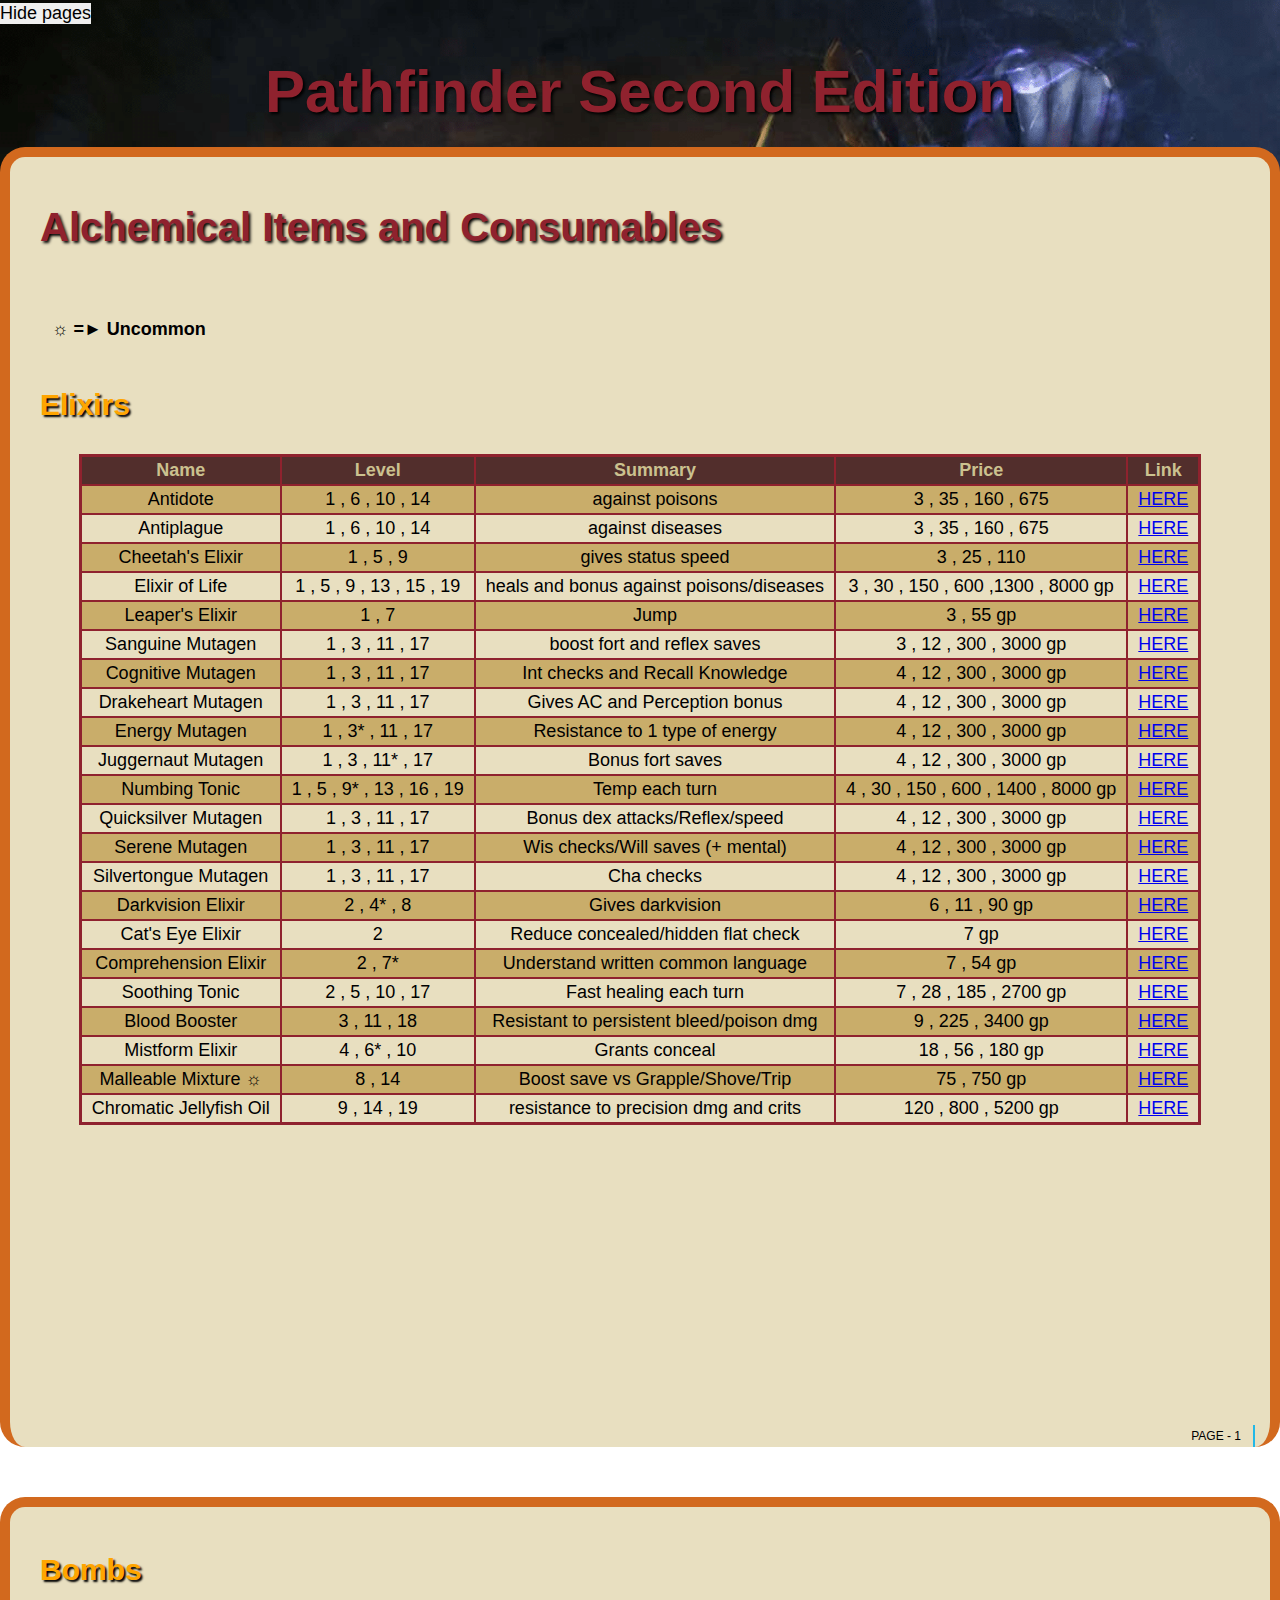
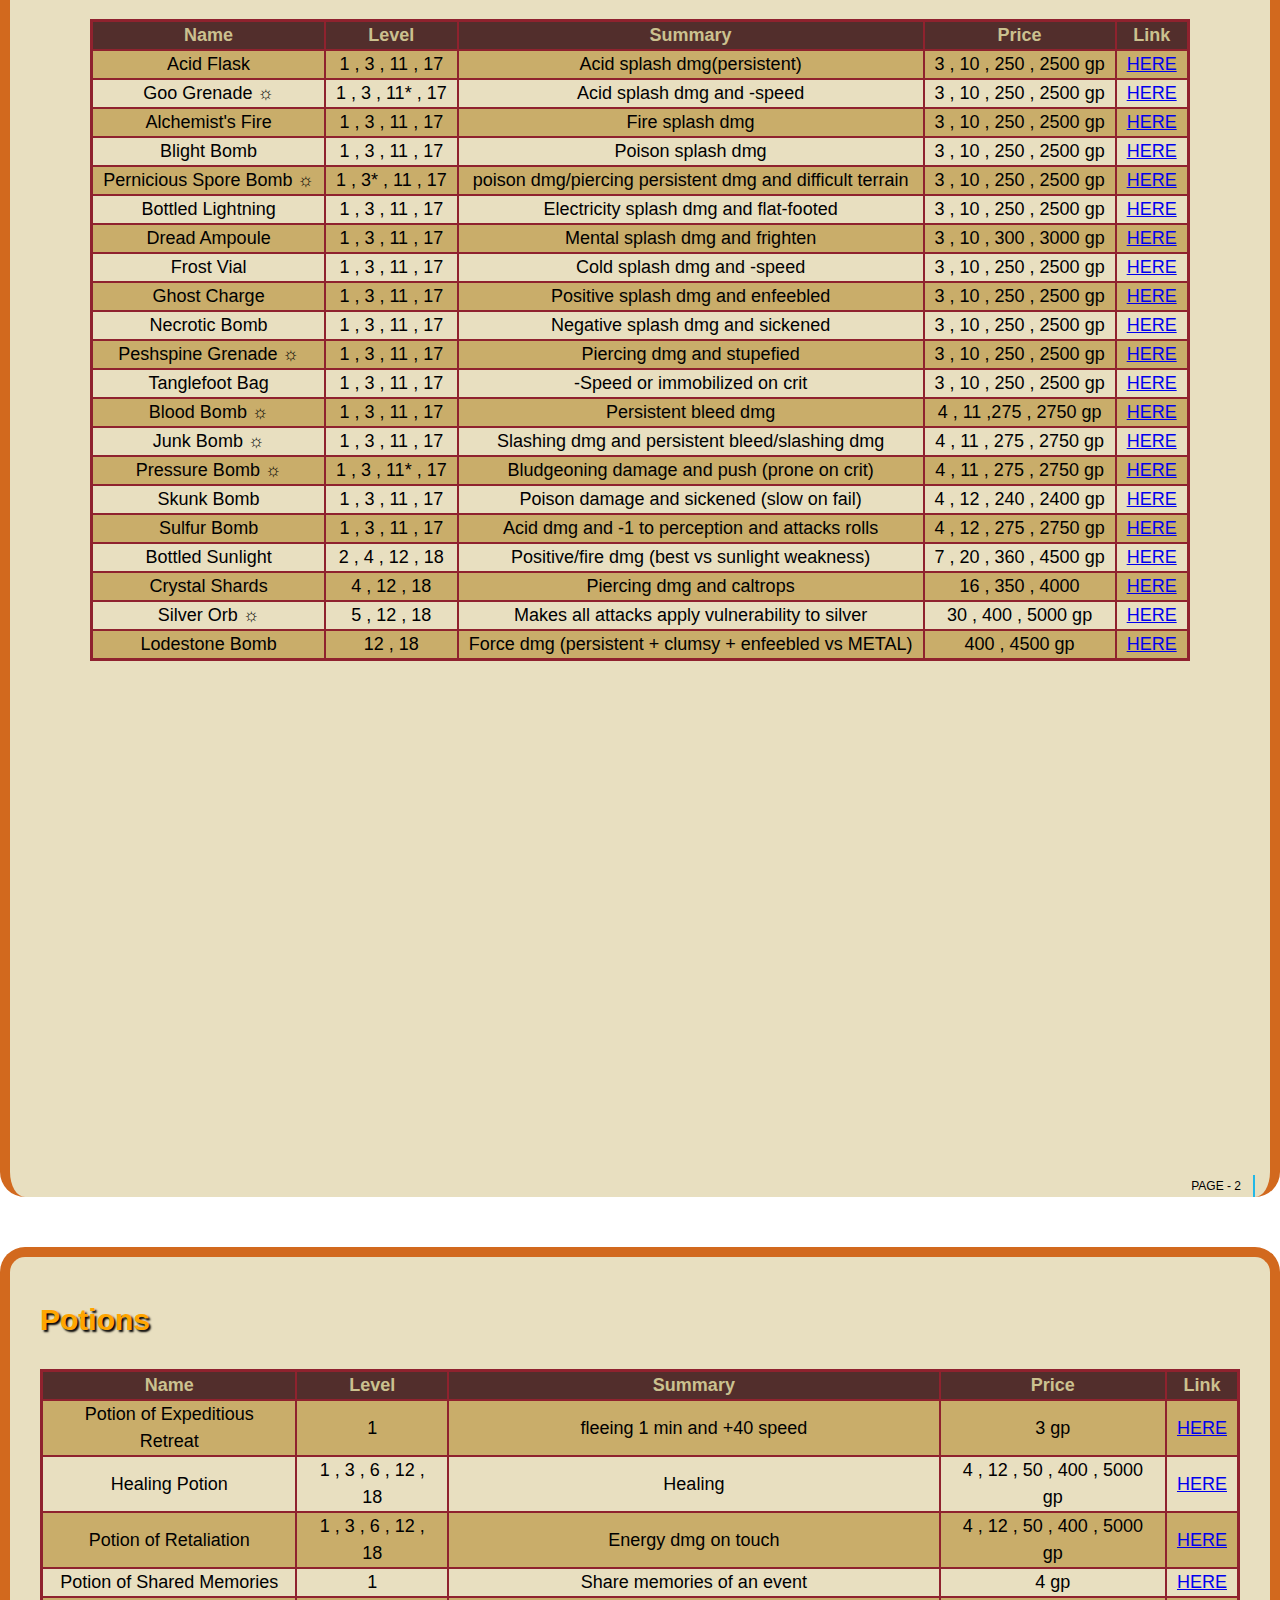
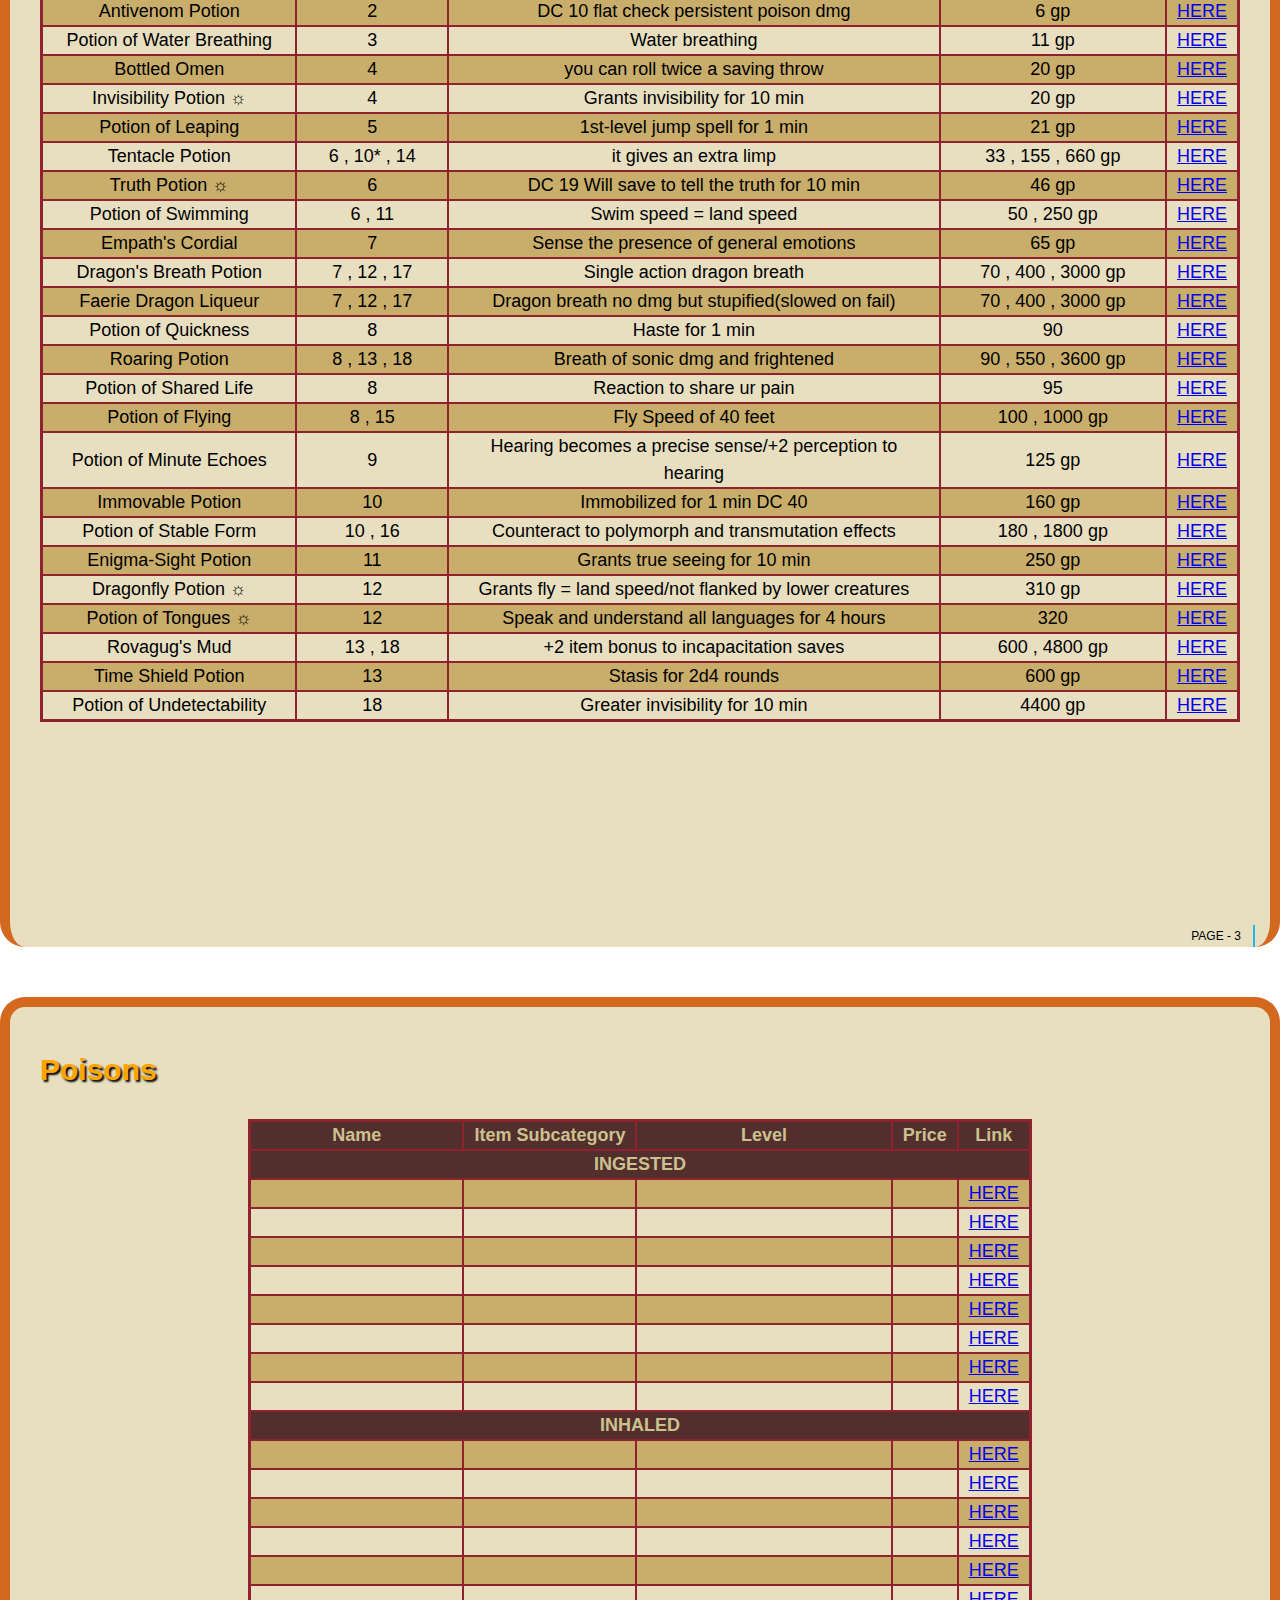
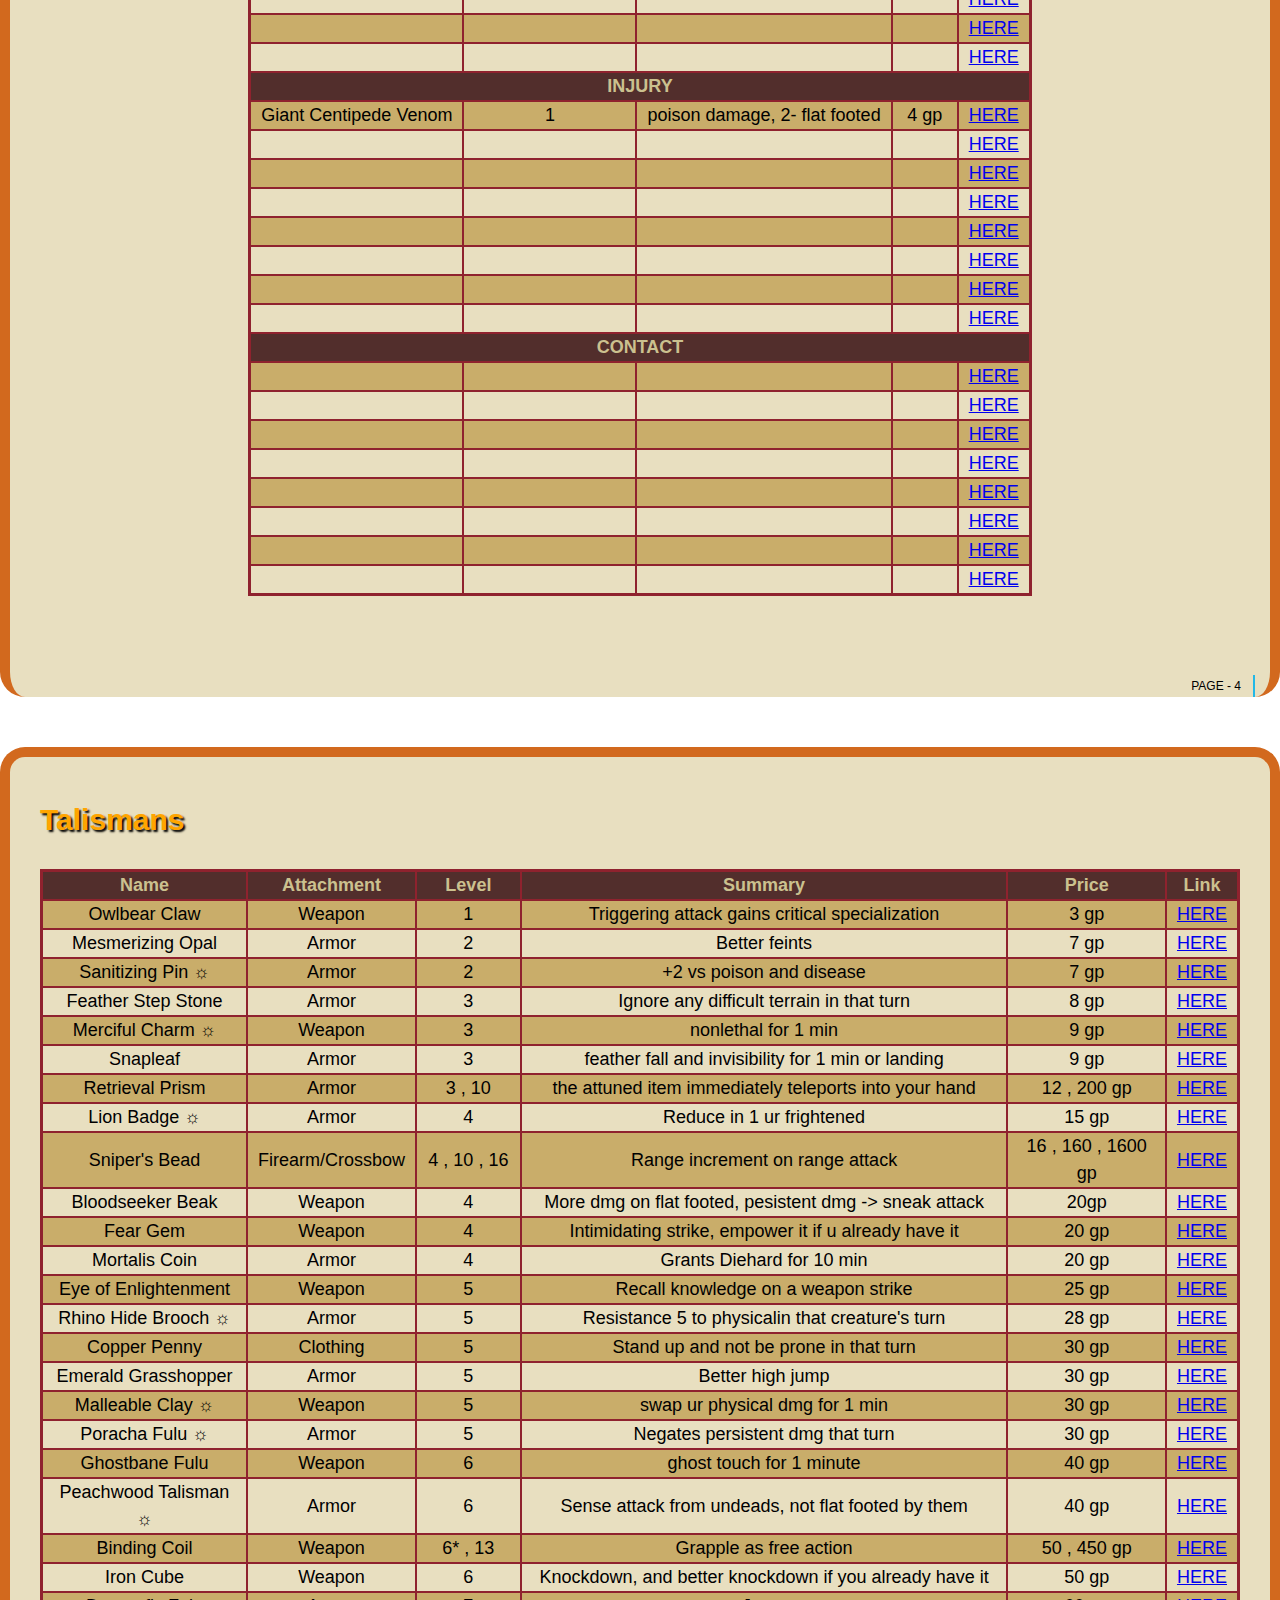
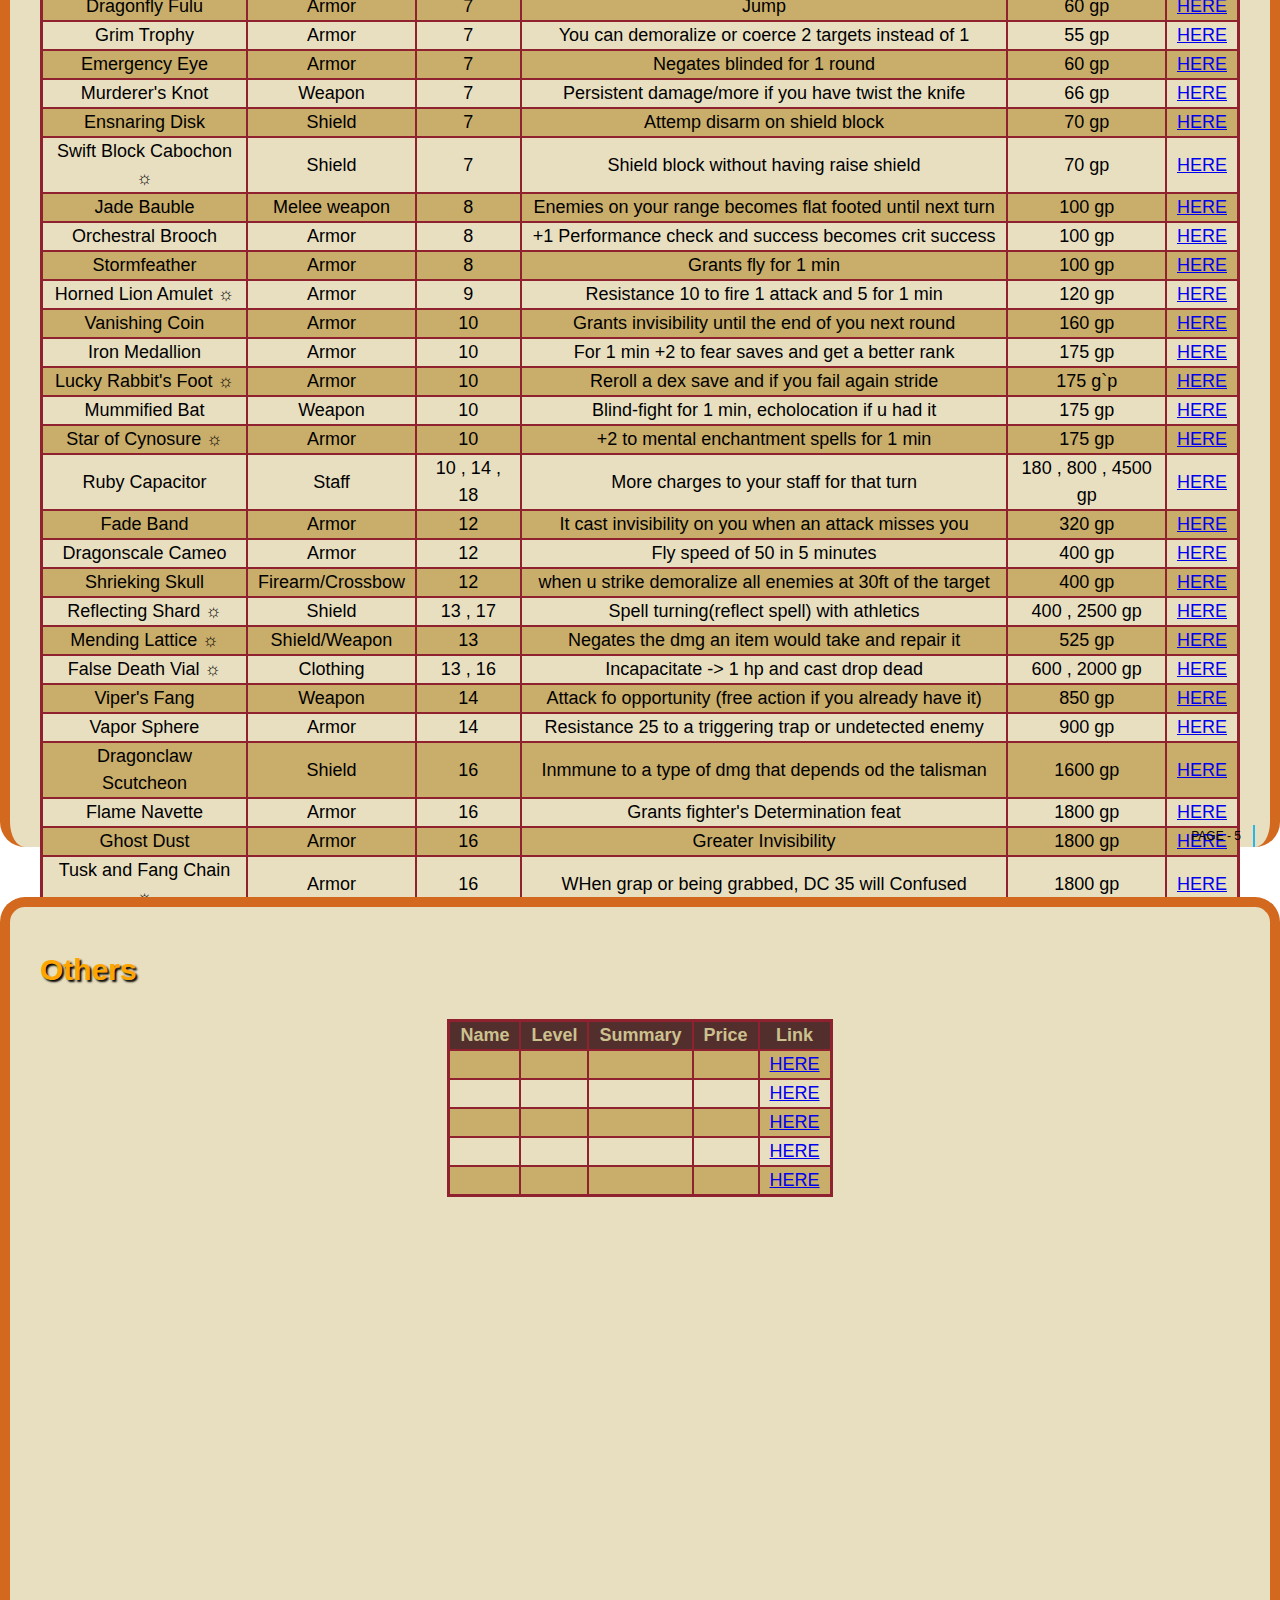
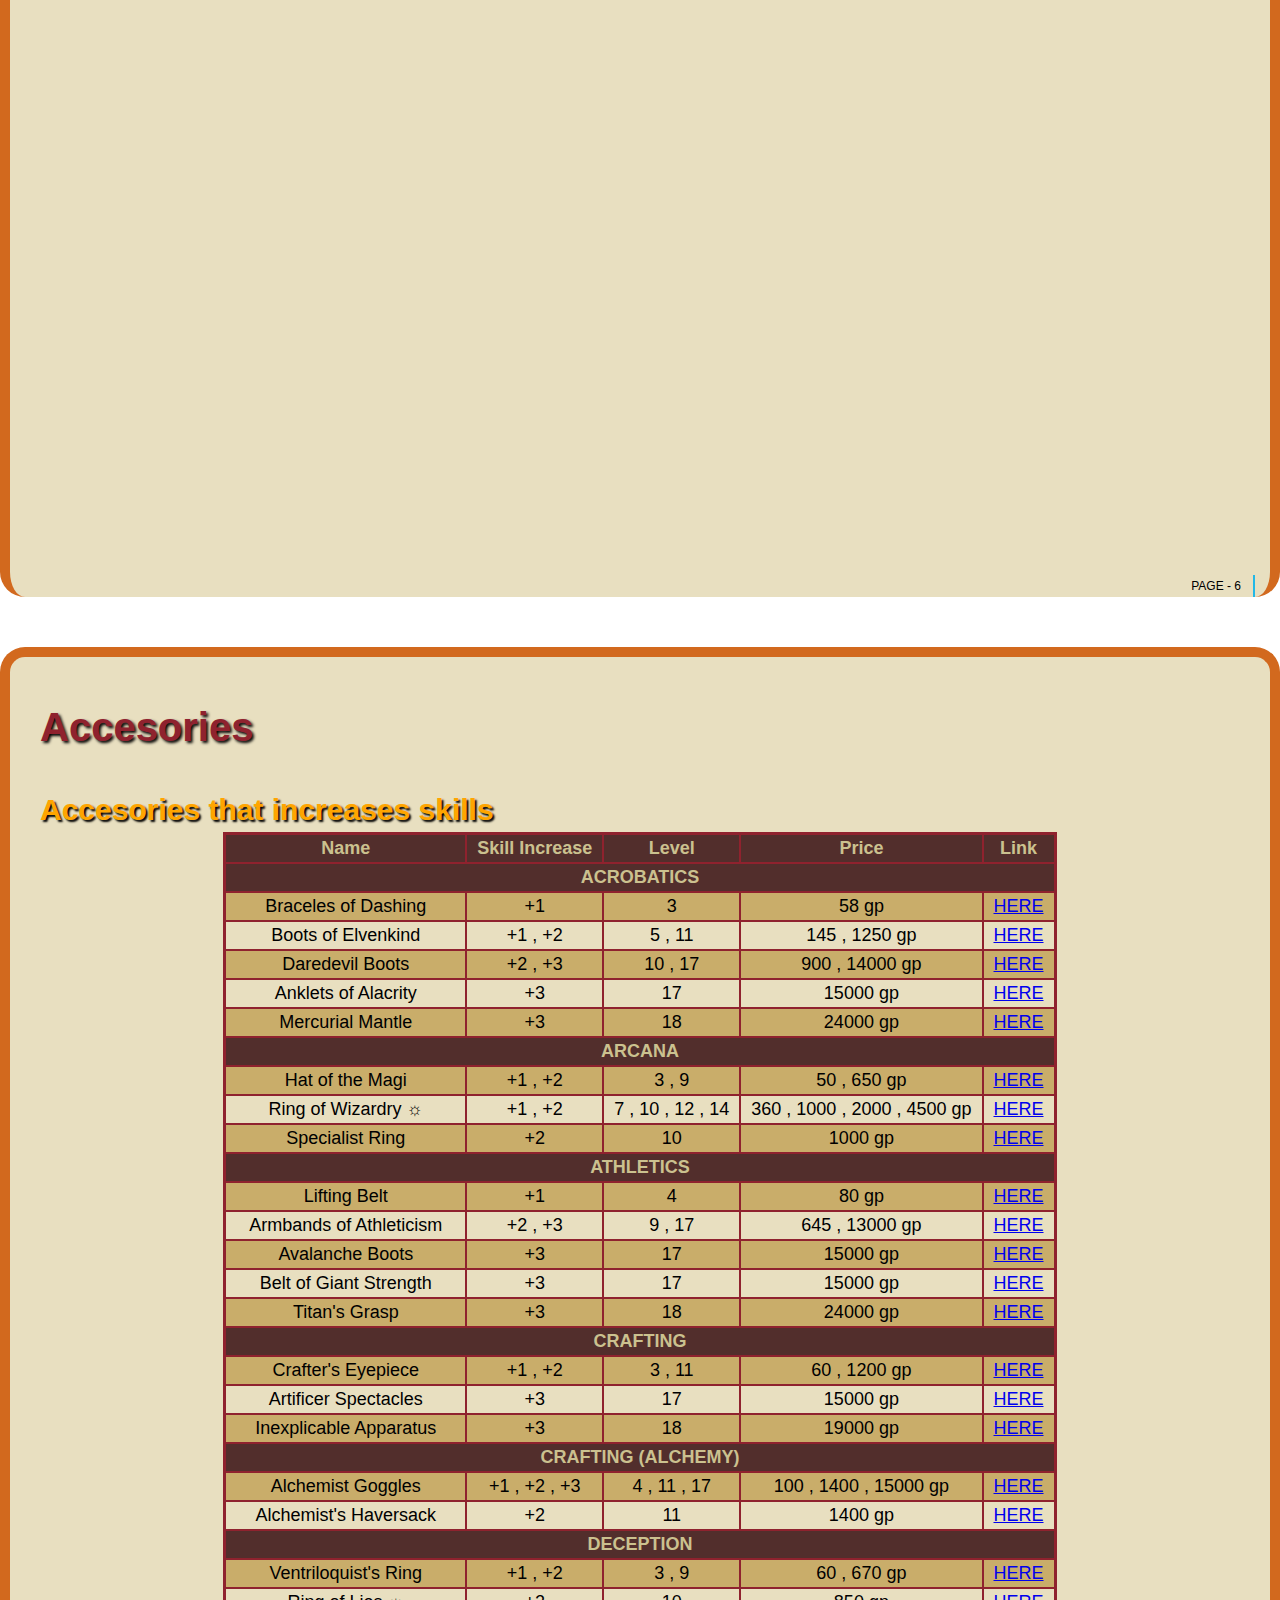
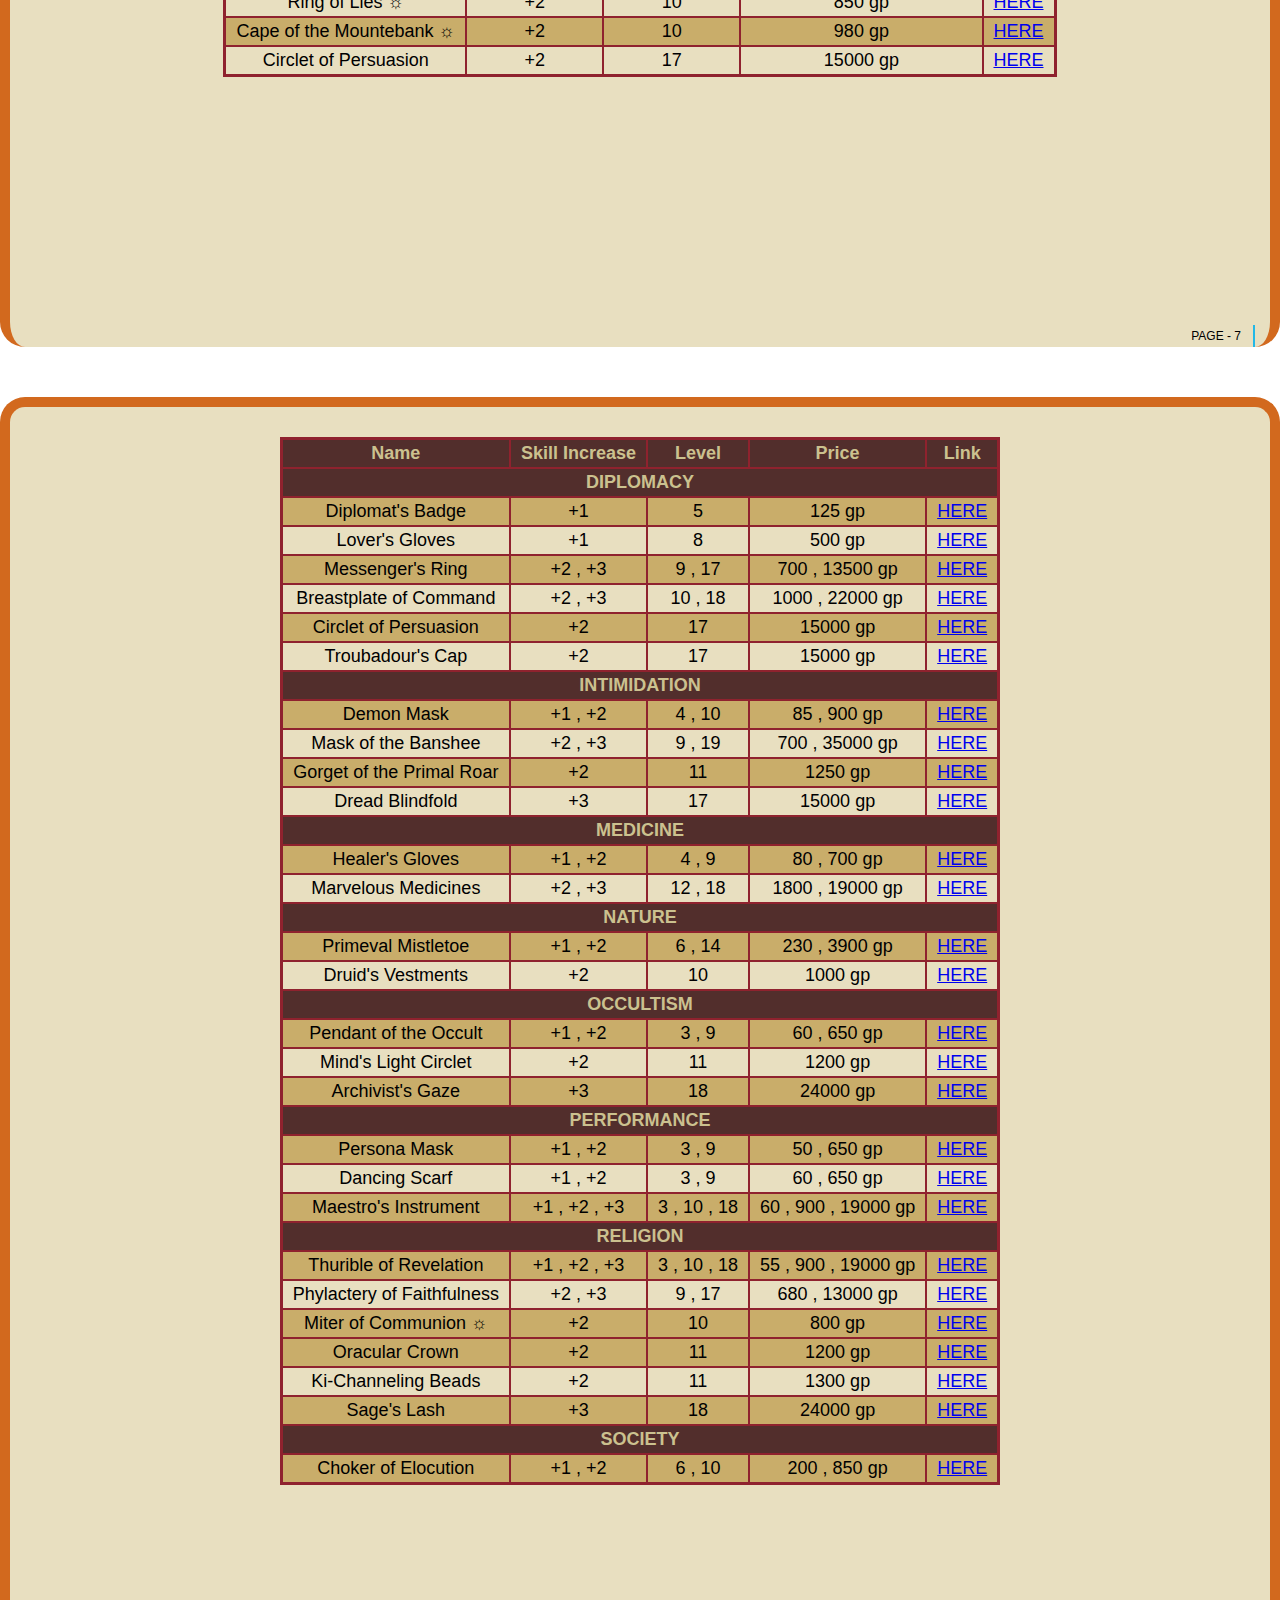
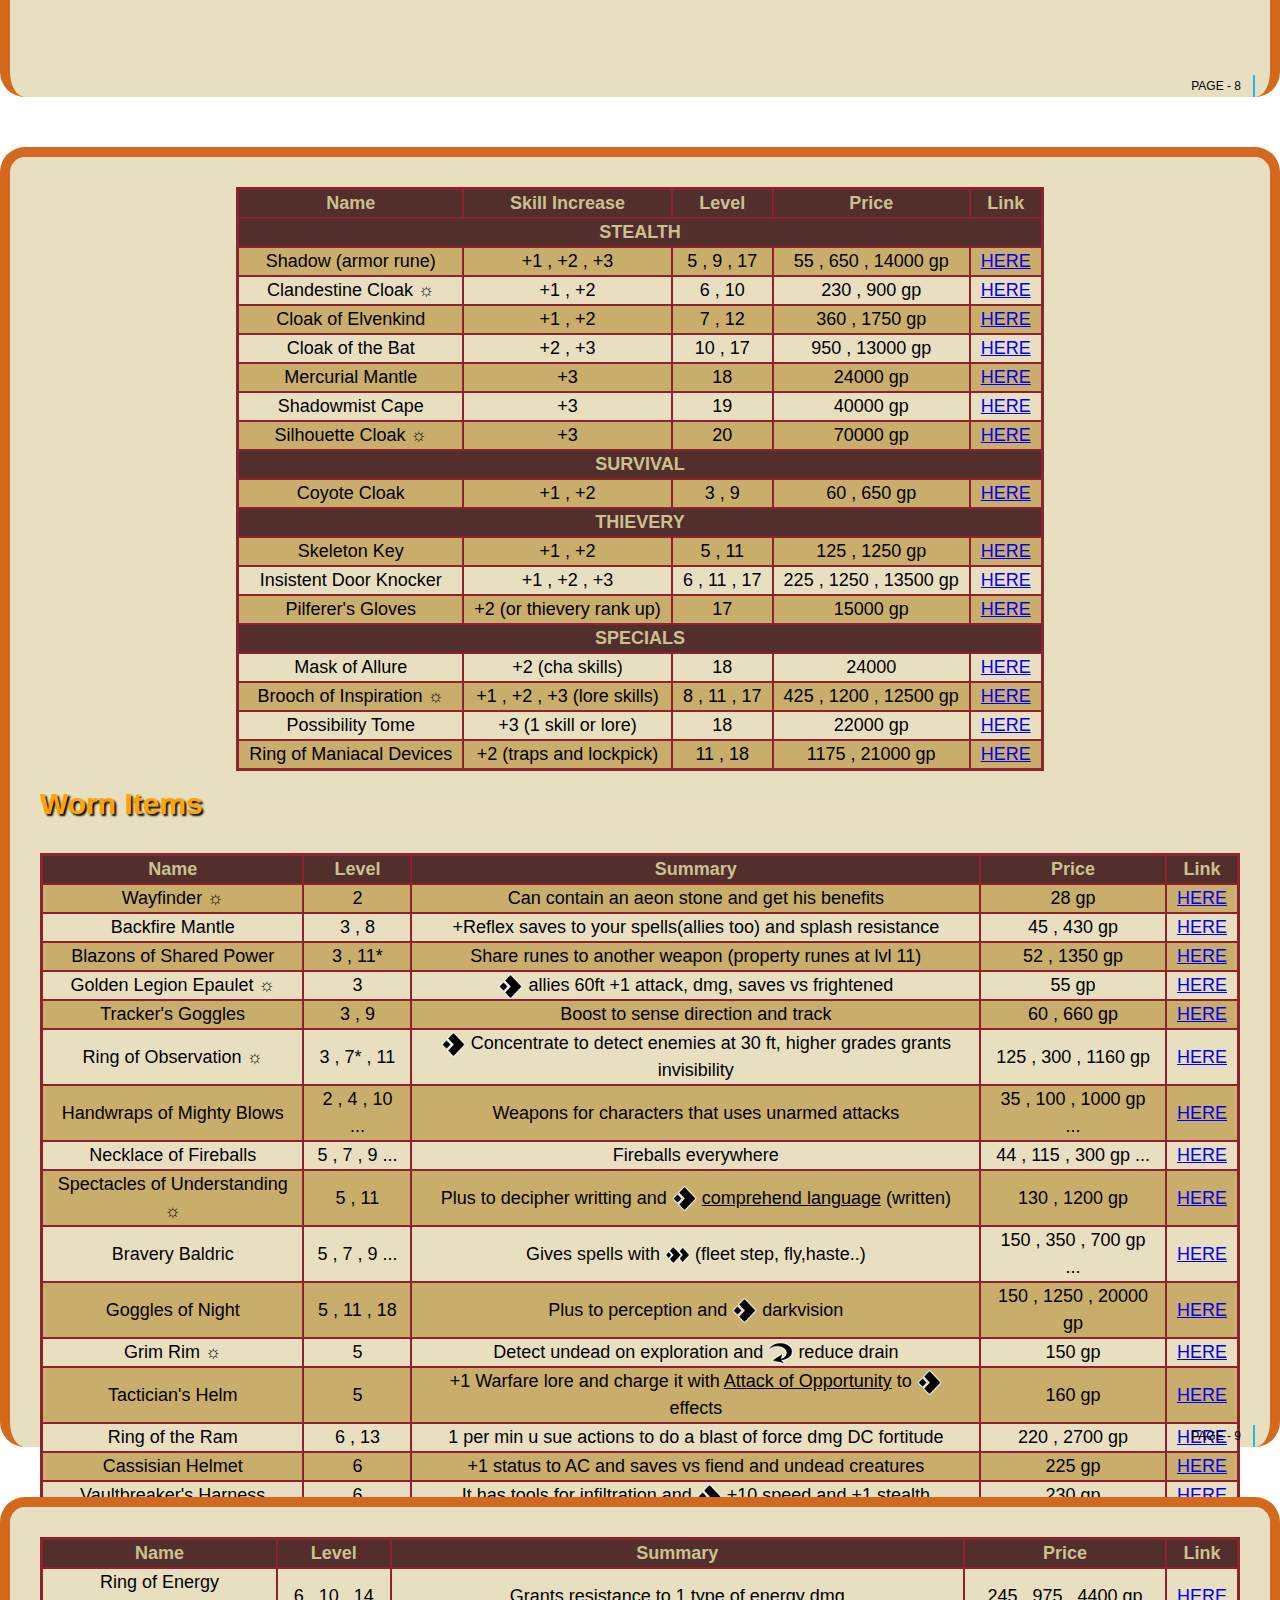
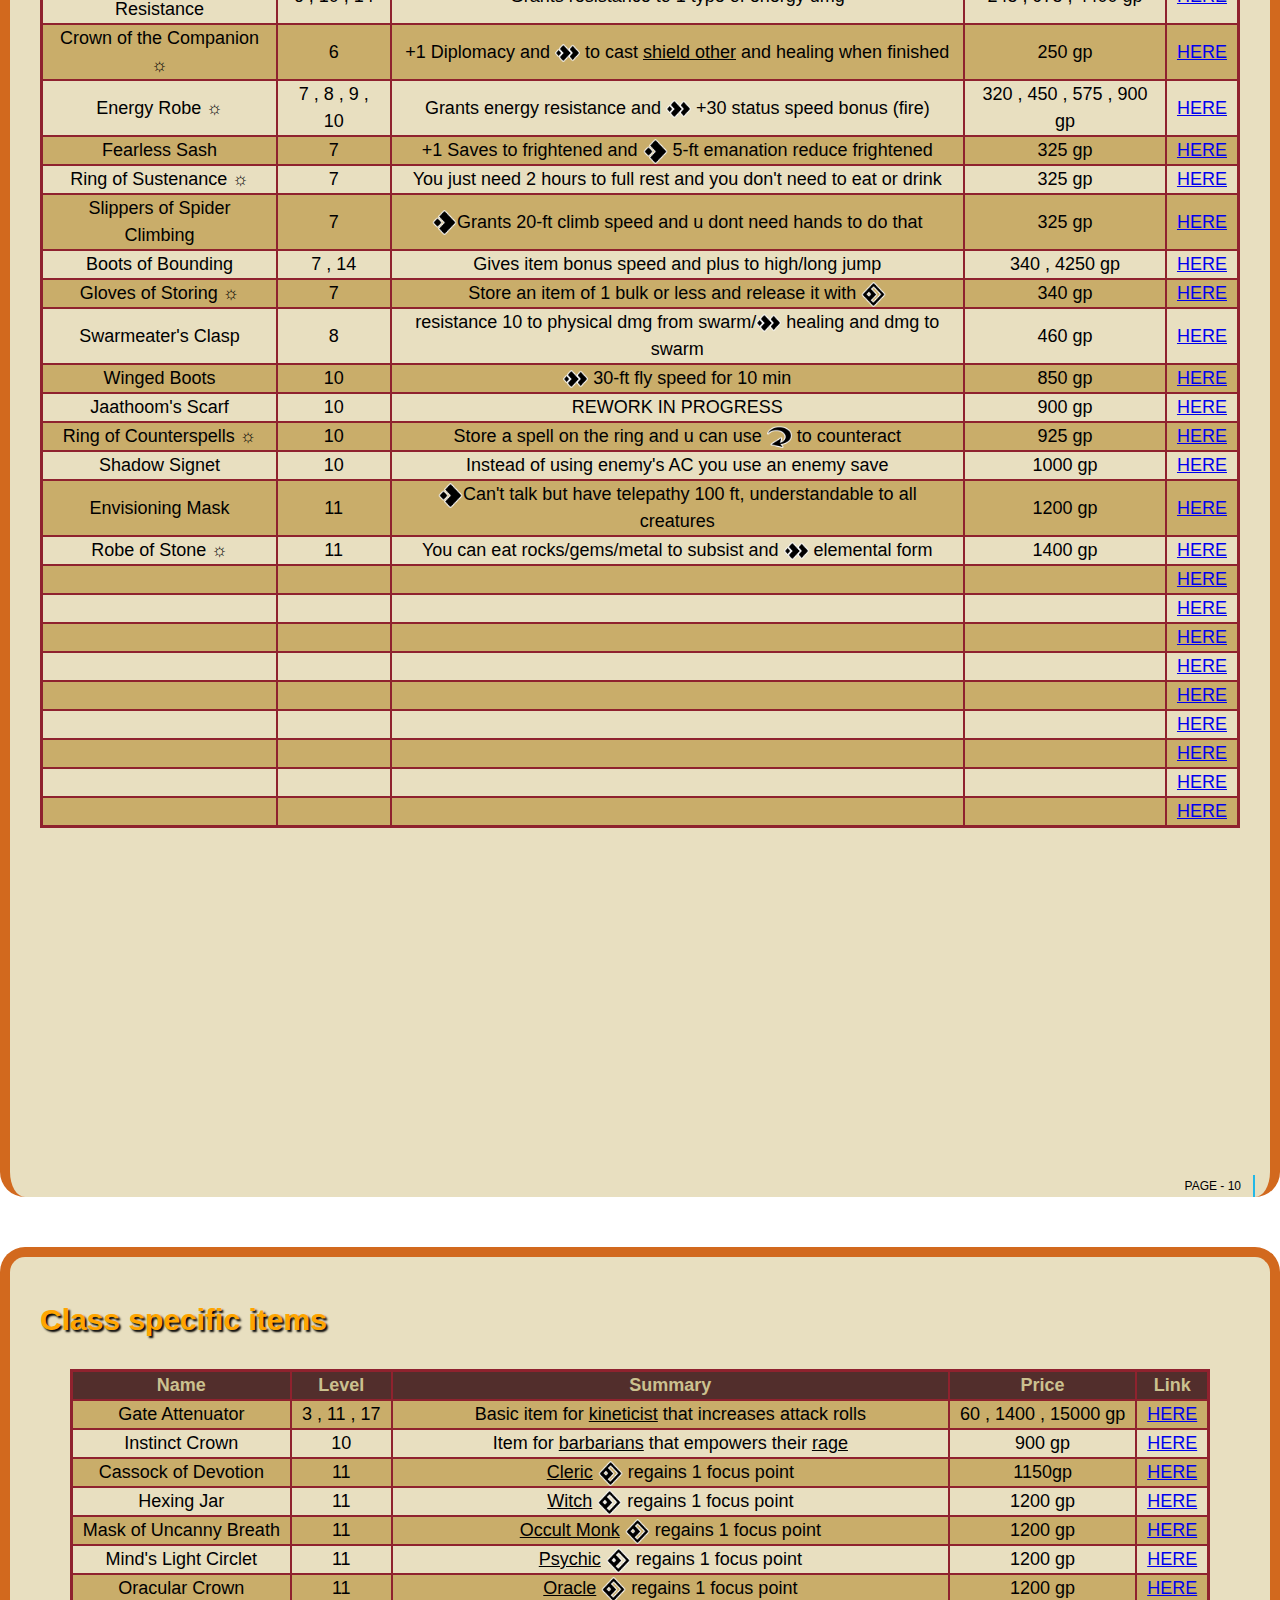
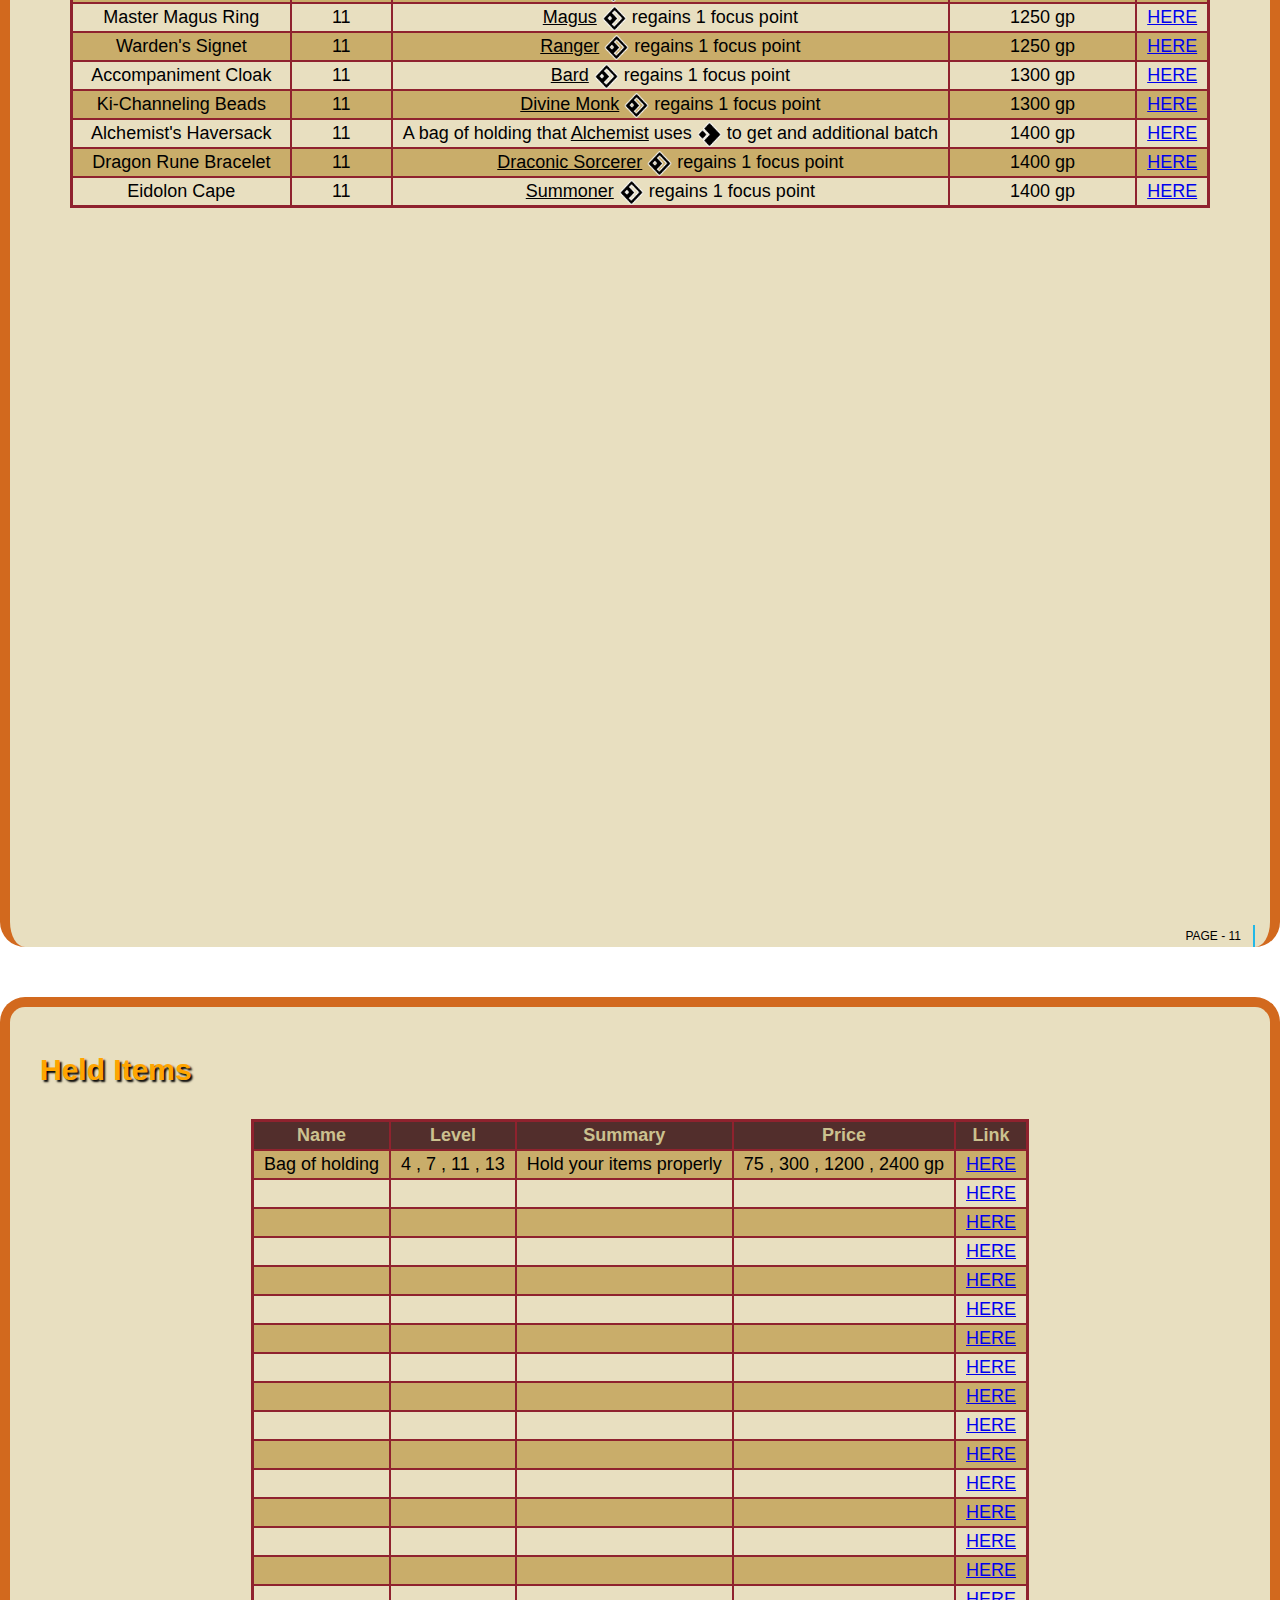
==== commit 04228969: "Update Items.html" ====
--- a/Items.html
+++ b/Items.html
@@ -437,19 +437,18 @@
             <tr><td class="td2">Backfire Mantle</td><td class="td2">3 , 8</td><td class="td2">+Reflex saves to your spells(allies too) and splash resistance</td><td class="td2">45 , 430 gp</td><td class="td2"><a href="https://2e.aonprd.com/Equipment.aspx?ID=1040">HERE</a></td></tr>
             <tr><td class="td1">Blazons of Shared Power</td><td class="td1">3 , 11*</td><td class="td1">Share runes to another weapon (property runes at lvl 11)</td><td class="td1">52 , 1350 gp</td><td class="td1"><a href="https://2e.aonprd.com/Equipment.aspx?ID=1221">HERE</a></td></tr>
             <tr><td class="td2">Golden Legion Epaulet ☼</td><td class="td2">3</td><td class="td2"><img src="1action.png"class="action1"> allies 60ft +1 attack, dmg, saves vs frightened</td><td class="td2">55 gp</td><td class="td2"><a href="https://2e.aonprd.com/Equipment.aspx?ID=499">HERE</a></td></tr>
-						<tr><td class="td1">Gate Attenuator</td><td class="td1">3 , 11 , 17</td><td class="td1">Basic item for <u>kineticist</u> that increases attack rolls</td><td class="td1">60 , 1400 , 15000 gp</td><td class="td1"><a href="https://2e.aonprd.com/Equipment.aspx?ID=2654">HERE</a></td></tr>
-            <tr><td class="td2">Tracker's Goggles</td><td class="td2">3 , 9</td><td class="td2">Boost to sense direction and track</td><td class="td2">60 , 660 gp</td><td class="td2"><a href="https://2e.aonprd.com/Equipment.aspx?ID=467">HERE</a></td></tr>
-						<tr><td class="td1">Ring of Observation ☼</td><td class="td1">3 , 7* , 11</td><td class="td1"><img src="1action.png"class="action1"> Concentrate to detect enemies at 30 ft, higher grades grants invisibility</td><td class="td1">125 , 300 , 1160 gp</td><td class="td1"><a href="https://2e.aonprd.com/Equipment.aspx?ID=2465">HERE</a></td></tr>
-            <tr><td class="td2">Handwraps of Mighty Blows</td><td class="td2">2 , 4 , 10 ...</td><td class="td2">Weapons for characters that uses unarmed attacks</td><td class="td2">35 , 100 , 1000 gp ...</td><td class="td2"><a href="https://2e.aonprd.com/Equipment.aspx?ID=441">HERE</a></td></tr>
-            <tr><td class="td1">Necklace of Fireballs</td><td class="td1">5 , 7 , 9 ...</td><td class="td1">Fireballs everywhere</td><td class="td1">44 , 115 , 300 gp ...</td><td class="td1"><a href="https://2e.aonprd.com/Equipment.aspx?ID=449">HERE</a></td></tr>
-						<tr><td class="td2">Spectacles of Understanding ☼</td><td class="td2">5 , 11</td><td class="td2">Plus to decipher writting and <img src="1action.png"class="action1"> <u>comprehend language</u> (written)</td><td class="td2">130 , 1200 gp</td><td class="td2"><a href="https://2e.aonprd.com/Equipment.aspx?ID=882">HERE</a></td></tr>
-            <tr><td class="td1">Bravery Baldric</td><td class="td1">5 , 7 , 9 ...</td><td class="td1">Gives spells with <img src="2action.png"class="action1"> (fleet step, fly,haste..)</td><td class="td1">150 , 350 , 700 gp ...</td><td class="td1"><a href="https://2e.aonprd.com/Equipment.aspx?ID=2309">HERE</a></td></tr>
-            <tr><td class="td2">Goggles of Night</td><td class="td2">5 , 11 , 18</td><td class="td2">Plus to perception and <img src="1action.png"class="action1"> darkvision</td><td class="td2">150 , 1250 , 20000 gp</td><td class="td2"><a href="https://2e.aonprd.com/Equipment.aspx?ID=438">HERE</a></td></tr>
-						<tr><td class="td1">Grim Rim ☼</td><td class="td1">5</td><td class="td1">Detect undead on exploration and <img src="reaction.png"class="action1"> reduce drain</td><td class="td1">150 gp</td><td class="td1"><a href="https://2e.aonprd.com/Equipment.aspx?ID=1538">HERE</a></td></tr>
-            <tr><td class="td2">Tactician's Helm</td><td class="td2">5</td><td class="td2">+1 Warfare lore and charge it with <u>Attack of Opportunity</u> to <img src="1action.png"class="action1"> effects</td><td class="td2">160 gp</td><td class="td2"><a href="https://2e.aonprd.com/Equipment.aspx?ID=2339">HERE</a></td></tr>
-						<tr><td class="td1">Ring of the Ram</td><td class="td1">6 , 13</td><td class="td1">1 per min u sue actions to do a blast of force dmg DC fortitude</td><td class="td1">220 , 2700 gp</td><td class="td1"><a href="https://2e.aonprd.com/Equipment.aspx?ID=461">HERE</a></td></tr>
-						<tr><td class="td2">Cassisian Helmet</td><td class="td2">6</td><td class="td2">+1 status to AC and saves vs fiend and undead creatures</td><td class="td2">225 gp</td><td class="td2"><a href="https://2e.aonprd.com/Equipment.aspx?ID=2333">HERE</a></td></tr>
-						<tr><td class="td1">Vaultbreaker's Harness</td><td class="td1">6</td><td class="td1">It has tools for infiltration and <img src="1action.png"class="action1"> +10 speed and +1 stealth</td><td class="td1">230 gp</td><td class="td1"><a href="https://2e.aonprd.com/Equipment.aspx?ID=2307">HERE</a></td></tr>
+            <tr><td class="td1">Tracker's Goggles</td><td class="td1">3 , 9</td><td class="td1">Boost to sense direction and track</td><td class="td1">60 , 660 gp</td><td class="td1"><a href="https://2e.aonprd.com/Equipment.aspx?ID=467">HERE</a></td></tr>
+						<tr><td class="td2">Ring of Observation ☼</td><td class="td2">3 , 7* , 11</td><td class="td2"><img src="1action.png"class="action1"> Concentrate to detect enemies at 30 ft, higher grades grants invisibility</td><td class="td2">125 , 300 , 1160 gp</td><td class="td2"><a href="https://2e.aonprd.com/Equipment.aspx?ID=2465">HERE</a></td></tr>
+            <tr><td class="td1">Handwraps of Mighty Blows</td><td class="td1">2 , 4 , 10 ...</td><td class="td1">Weapons for characters that uses unarmed attacks</td><td class="td1">35 , 100 , 1000 gp ...</td><td class="td1"><a href="https://2e.aonprd.com/Equipment.aspx?ID=441">HERE</a></td></tr>
+            <tr><td class="td2">Necklace of Fireballs</td><td class="td2">5 , 7 , 9 ...</td><td class="td2">Fireballs everywhere</td><td class="td2">44 , 115 , 300 gp ...</td><td class="td2"><a href="https://2e.aonprd.com/Equipment.aspx?ID=449">HERE</a></td></tr>
+						<tr><td class="td1">Spectacles of Understanding ☼</td><td class="td1">5 , 11</td><td class="td1">Plus to decipher writting and <img src="1action.png"class="action1"> <u>comprehend language</u> (written)</td><td class="td1">130 , 1200 gp</td><td class="td1"><a href="https://2e.aonprd.com/Equipment.aspx?ID=882">HERE</a></td></tr>
+            <tr><td class="td2">Bravery Baldric</td><td class="td2">5 , 7 , 9 ...</td><td class="td2">Gives spells with <img src="2action.png"class="action1"> (fleet step, fly,haste..)</td><td class="td2">150 , 350 , 700 gp ...</td><td class="td2"><a href="https://2e.aonprd.com/Equipment.aspx?ID=2309">HERE</a></td></tr>
+            <tr><td class="td1">Goggles of Night</td><td class="td1">5 , 11 , 18</td><td class="td1">Plus to perception and <img src="1action.png"class="action1"> darkvision</td><td class="td1">150 , 1250 , 20000 gp</td><td class="td1"><a href="https://2e.aonprd.com/Equipment.aspx?ID=438">HERE</a></td></tr>
+						<tr><td class="td2">Grim Rim ☼</td><td class="td2">5</td><td class="td2">Detect undead on exploration and <img src="reaction.png"class="action1"> reduce drain</td><td class="td2">150 gp</td><td class="td2"><a href="https://2e.aonprd.com/Equipment.aspx?ID=1538">HERE</a></td></tr>
+            <tr><td class="td1">Tactician's Helm</td><td class="td1">5</td><td class="td1">+1 Warfare lore and charge it with <u>Attack of Opportunity</u> to <img src="1action.png"class="action1"> effects</td><td class="td1">160 gp</td><td class="td1"><a href="https://2e.aonprd.com/Equipment.aspx?ID=2339">HERE</a></td></tr>
+						<tr><td class="td2">Ring of the Ram</td><td class="td2">6 , 13</td><td class="td2">1 per min u sue actions to do a blast of force dmg DC fortitude</td><td class="td2">220 , 2700 gp</td><td class="td2"><a href="https://2e.aonprd.com/Equipment.aspx?ID=461">HERE</a></td></tr>
+						<tr><td class="td1">Cassisian Helmet</td><td class="td1">6</td><td class="td1">+1 status to AC and saves vs fiend and undead creatures</td><td class="td1">225 gp</td><td class="td1"><a href="https://2e.aonprd.com/Equipment.aspx?ID=2333">HERE</a></td></tr>
+						<tr><td class="td2">Vaultbreaker's Harness</td><td class="td2">6</td><td class="td2">It has tools for infiltration and <img src="1action.png"class="action1"> +10 speed and +1 stealth</td><td class="td2">230 gp</td><td class="td2"><a href="https://2e.aonprd.com/Equipment.aspx?ID=2307">HERE</a></td></tr>
 
           </table>
         </div>
@@ -468,12 +467,35 @@
             <tr><td class="td1">Gloves of Storing ☼</td><td class="td1">7</td><td class="td1">Store an item of 1 bulk or less and release it with <img src="free_action.png"class="action1"></td><td class="td1">340 gp</td><td class="td1"><a href="https://2e.aonprd.com/Equipment.aspx?ID=437">HERE</a></td></tr>
             <tr><td class="td2">Swarmeater's Clasp</td><td class="td2">8</td><td class="td2">resistance 10 to physical dmg from swarm/<img src="2action.png"class="action1"> healing and dmg to swarm</td><td class="td2">460 gp</td><td class="td2"><a href="https://2e.aonprd.com/Equipment.aspx?ID=2347">HERE</a></td></tr>
 						<tr><td class="td1">Winged Boots</td><td class="td1">10</td><td class="td1"><img src="2action.png"class="action1"> 30-ft fly speed for 10 min</td><td class="td1">850 gp</td><td class="td1"><a href="https://2e.aonprd.com/Equipment.aspx?ID=472">HERE</a></td></tr>
-            <tr><td class="td2">Instinct Crown</td><td class="td2">10</td><td class="td2">Item for <u>barbarians</u> that empowers their <u>rage</u></td><td class="td2">900 gp</td><td class="td2"><a href="https://2e.aonprd.com/Equipment.aspx?ID=2338">HERE</a></td></tr>
-            <tr><td class="td1">Jaathoom's Scarf</td><td class="td1">10</td><td class="td1">REWORK IN PROGRESS</td><td class="td1">900 gp</td><td class="td1"><a href="https://2e.aonprd.com/Equipment.aspx?ID=2582">HERE</a></td></tr>
-            <tr><td class="td2">Ring of Counterspells ☼</td><td class="td2">10</td><td class="td2">Store a spell on the ring and u can use <img src="reaction.png"class="action1"> to counteract</td><td class="td2">925 gp</td><td class="td2"><a href="https://2e.aonprd.com/Equipment.aspx?ID=454">HERE</a></td></tr>
-						<tr><td class="td1">Shadow Signet</td><td class="td1">10</td><td class="td1">Instead of using enemy's AC you use an enemy save</td><td class="td1">1000 gp</td><td class="td1"><a href="https://2e.aonprd.com/Equipment.aspx?ID=1073">HERE</a></td></tr>
-						<tr><td class="td2">Cassock of Devotion</td><td class="td2">11</td><td class="td2"><u>Cleric</u> <img src="free_action.png"class="action1"> regains 1 focus point</td><td class="td2">1150gp</td><td class="td2"><a href="https://2e.aonprd.com/Equipment.aspx?ID=420">HERE</a></td></tr>
+            <tr><td class="td2">Jaathoom's Scarf</td><td class="td2">10</td><td class="td2">REWORK IN PROGRESS</td><td class="td2">900 gp</td><td class="td2"><a href="https://2e.aonprd.com/Equipment.aspx?ID=2582">HERE</a></td></tr>
+            <tr><td class="td1">Ring of Counterspells ☼</td><td class="td1">10</td><td class="td1">Store a spell on the ring and u can use <img src="reaction.png"class="action1"> to counteract</td><td class="td1">925 gp</td><td class="td1"><a href="https://2e.aonprd.com/Equipment.aspx?ID=454">HERE</a></td></tr>
+						<tr><td class="td2">Shadow Signet</td><td class="td2">10</td><td class="td2">Instead of using enemy's AC you use an enemy save</td><td class="td2">1000 gp</td><td class="td2"><a href="https://2e.aonprd.com/Equipment.aspx?ID=1073">HERE</a></td></tr>
 						<tr><td class="td1">Envisioning Mask</td><td class="td1">11</td><td class="td1"><img src="1action.png"class="action1">Can't talk but have telepathy 100 ft, understandable to all creatures</td><td class="td1">1200 gp</td><td class="td1"><a href="https://2e.aonprd.com/Equipment.aspx?ID=729">HERE</a></td></tr>
+						<tr><td class="td2">Robe of Stone ☼</td><td class="td2">11</td><td class="td2">You can eat rocks/gems/metal to subsist and <img src="2action.png"class="action1"> elemental form</td><td class="td2">1400 gp</td><td class="td2"><a href="https://2e.aonprd.com/Equipment.aspx?ID=2593">HERE</a></td></tr>
+						<tr><td class="td1"></td><td class="td1"></td><td class="td1"></td><td class="td1"></td><td class="td1"><a href="https://2e.aonprd.com/Equipment.aspx?ID=">HERE</a></td></tr>
+						<tr><td class="td2"></td><td class="td2"></td><td class="td2"></td><td class="td2"></td><td class="td2"><a href="https://2e.aonprd.com/Equipment.aspx?ID=">HERE</a></td></tr>
+						<tr><td class="td1"></td><td class="td1"></td><td class="td1"></td><td class="td1"></td><td class="td1"><a href="https://2e.aonprd.com/Equipment.aspx?ID=">HERE</a></td></tr>
+						<tr><td class="td2"></td><td class="td2"></td><td class="td2"></td><td class="td2"></td><td class="td2"><a href="https://2e.aonprd.com/Equipment.aspx?ID=">HERE</a></td></tr>
+						<tr><td class="td1"></td><td class="td1"></td><td class="td1"></td><td class="td1"></td><td class="td1"><a href="https://2e.aonprd.com/Equipment.aspx?ID=">HERE</a></td></tr>
+						<tr><td class="td2"></td><td class="td2"></td><td class="td2"></td><td class="td2"></td><td class="td2"><a href="https://2e.aonprd.com/Equipment.aspx?ID=">HERE</a></td></tr>
+						<tr><td class="td1"></td><td class="td1"></td><td class="td1"></td><td class="td1"></td><td class="td1"><a href="https://2e.aonprd.com/Equipment.aspx?ID=">HERE</a></td></tr>
+						<tr><td class="td2"></td><td class="td2"></td><td class="td2"></td><td class="td2"></td><td class="td2"><a href="https://2e.aonprd.com/Equipment.aspx?ID=">HERE</a></td></tr>
+						<tr><td class="td1"></td><td class="td1"></td><td class="td1"></td><td class="td1"></td><td class="td1"><a href="https://2e.aonprd.com/Equipment.aspx?ID=">HERE</a></td></tr>
+
+          </table>
+        </div>
+
+				<div class="hojahorizontal">
+
+					<h1>Class specific items</h1>
+					<br>
+
+					<table class="tablacentral2">
+
+						<tr><th class="td3">Name</th><th class="td3">Level</th><th class="td3">Summary</th><th class="td3">Price</th><th class="td3">Link</th></tr>
+						<tr><td class="td1">Gate Attenuator</td><td class="td1">3 , 11 , 17</td><td class="td1">Basic item for <u>kineticist</u> that increases attack rolls</td><td class="td1">60 , 1400 , 15000 gp</td><td class="td1"><a href="https://2e.aonprd.com/Equipment.aspx?ID=2654">HERE</a></td></tr>
+						<tr><td class="td2">Instinct Crown</td><td class="td2">10</td><td class="td2">Item for <u>barbarians</u> that empowers their <u>rage</u></td><td class="td2">900 gp</td><td class="td2"><a href="https://2e.aonprd.com/Equipment.aspx?ID=2338">HERE</a></td></tr>
+						<tr><td class="td1">Cassock of Devotion</td><td class="td1">11</td><td class="td1"><u>Cleric</u> <img src="free_action.png"class="action1"> regains 1 focus point</td><td class="td1">1150gp</td><td class="td1"><a href="https://2e.aonprd.com/Equipment.aspx?ID=420">HERE</a></td></tr>
 						<tr><td class="td2">Hexing Jar</td><td class="td2">11</td><td class="td2"><u>Witch</u> <img src="free_action.png"class="action1"> regains 1 focus point</td><td class="td2">1200 gp</td><td class="td2"><a href="https://2e.aonprd.com/Equipment.aspx?ID=2324">HERE</a></td></tr>
 						<tr><td class="td1">Mask of Uncanny Breath</td><td class="td1">11</td><td class="td1"><u>Occult Monk</u> <img src="free_action.png"class="action1"> regains 1 focus point</td><td class="td1">1200 gp</td><td class="td1"><a href="https://2e.aonprd.com/Equipment.aspx?ID=2326">HERE</a></td></tr>
 						<tr><td class="td2">Mind's Light Circlet</td><td class="td2">11</td><td class="td2"><u>Psychic</u> <img src="free_action.png"class="action1"> regains 1 focus point</td><td class="td2">1200 gp</td><td class="td2"><a href="https://2e.aonprd.com/Equipment.aspx?ID=2328">HERE</a></td></tr>
@@ -482,22 +504,12 @@
 						<tr><td class="td1">Warden's Signet</td><td class="td1">11</td><td class="td1"><u>Ranger</u> <img src="free_action.png"class="action1"> regains 1 focus point</td><td class="td1">1250 gp</td><td class="td1"><a href="https://2e.aonprd.com/Equipment.aspx?ID=2330">HERE</a></td></tr>
 						<tr><td class="td2">Accompaniment Cloak</td><td class="td2">11</td><td class="td2"><u>Bard</u> <img src="free_action.png"class="action1"> regains 1 focus point</td><td class="td2">1300 gp</td><td class="td2"><a href="https://2e.aonprd.com/Equipment.aspx?ID=2318">HERE</a></td></tr>
 						<tr><td class="td1">Ki-Channeling Beads</td><td class="td1">11</td><td class="td1"><u>Divine Monk</u> <img src="free_action.png"class="action1"> regains 1 focus point</td><td class="td1">1300 gp</td><td class="td1"><a href="https://2e.aonprd.com/Equipment.aspx?ID=2325">HERE</a></td></tr>
-						<tr><td class="td2">Alchemist's Haversack</td><td class="td2">11</td><td class="td2">A bag fo holding that <u>Alchemist</u> uses <img src="1action.png"class="action1"> to get and additional batch</td><td class="td2">1400 gp</td><td class="td2"><a href="https://2e.aonprd.com/Equipment.aspx?ID=2305">HERE</a></td></tr>
+						<tr><td class="td2">Alchemist's Haversack</td><td class="td2">11</td><td class="td2">A bag of holding that <u>Alchemist</u> uses <img src="1action.png"class="action1"> to get and additional batch</td><td class="td2">1400 gp</td><td class="td2"><a href="https://2e.aonprd.com/Equipment.aspx?ID=2305">HERE</a></td></tr>
 						<tr><td class="td1">Dragon Rune Bracelet</td><td class="td1">11</td><td class="td1"><u>Draconic Sorcerer</u> <img src="free_action.png"class="action1"> regains 1 focus point</td><td class="td1">1400 gp</td><td class="td1"><a href="https://2e.aonprd.com/Equipment.aspx?ID=2322">HERE</a></td></tr>
 						<tr><td class="td2">Eidolon Cape</td><td class="td2">11</td><td class="td2"><u>Summoner</u> <img src="free_action.png"class="action1"> regains 1 focus point</td><td class="td2">1400 gp</td><td class="td2"><a href="https://2e.aonprd.com/Equipment.aspx?ID=2323">HERE</a></td></tr>
-						<tr><td class="td1">Robe of Stone ☼</td><td class="td1">11</td><td class="td1">You can eat rocks/gems/metal to subsist and <img src="2action.png"class="action1"> elemental form</td><td class="td1">1400 gp</td><td class="td1"><a href="https://2e.aonprd.com/Equipment.aspx?ID=2593">HERE</a></td></tr>
-						<tr><td class="td2"></td><td class="td2"></td><td class="td2"></td><td class="td2"></td><td class="td2"><a href="https://2e.aonprd.com/Equipment.aspx?ID=">HERE</a></td></tr>
-						<tr><td class="td1"></td><td class="td1"></td><td class="td1"></td><td class="td1"></td><td class="td1"><a href="https://2e.aonprd.com/Equipment.aspx?ID=">HERE</a></td></tr>
-						<tr><td class="td2"></td><td class="td2"></td><td class="td2"></td><td class="td2"></td><td class="td2"><a href="https://2e.aonprd.com/Equipment.aspx?ID=">HERE</a></td></tr>
-						<tr><td class="td1"></td><td class="td1"></td><td class="td1"></td><td class="td1"></td><td class="td1"><a href="https://2e.aonprd.com/Equipment.aspx?ID=">HERE</a></td></tr>
-						<tr><td class="td2"></td><td class="td2"></td><td class="td2"></td><td class="td2"></td><td class="td2"><a href="https://2e.aonprd.com/Equipment.aspx?ID=">HERE</a></td></tr>
-						<tr><td class="td1"></td><td class="td1"></td><td class="td1"></td><td class="td1"></td><td class="td1"><a href="https://2e.aonprd.com/Equipment.aspx?ID=">HERE</a></td></tr>
-						<tr><td class="td2"></td><td class="td2"></td><td class="td2"></td><td class="td2"></td><td class="td2"><a href="https://2e.aonprd.com/Equipment.aspx?ID=">HERE</a></td></tr>
-						<tr><td class="td1"></td><td class="td1"></td><td class="td1"></td><td class="td1"></td><td class="td1"><a href="https://2e.aonprd.com/Equipment.aspx?ID=">HERE</a></td></tr>
-						<tr><td class="td2"></td><td class="td2"></td><td class="td2"></td><td class="td2"></td><td class="td2"><a href="https://2e.aonprd.com/Equipment.aspx?ID=">HERE</a></td></tr>
-
-          </table>
-        </div>
+
+					</table>
+				</div>
 
 				<div class="hojahorizontal">
 
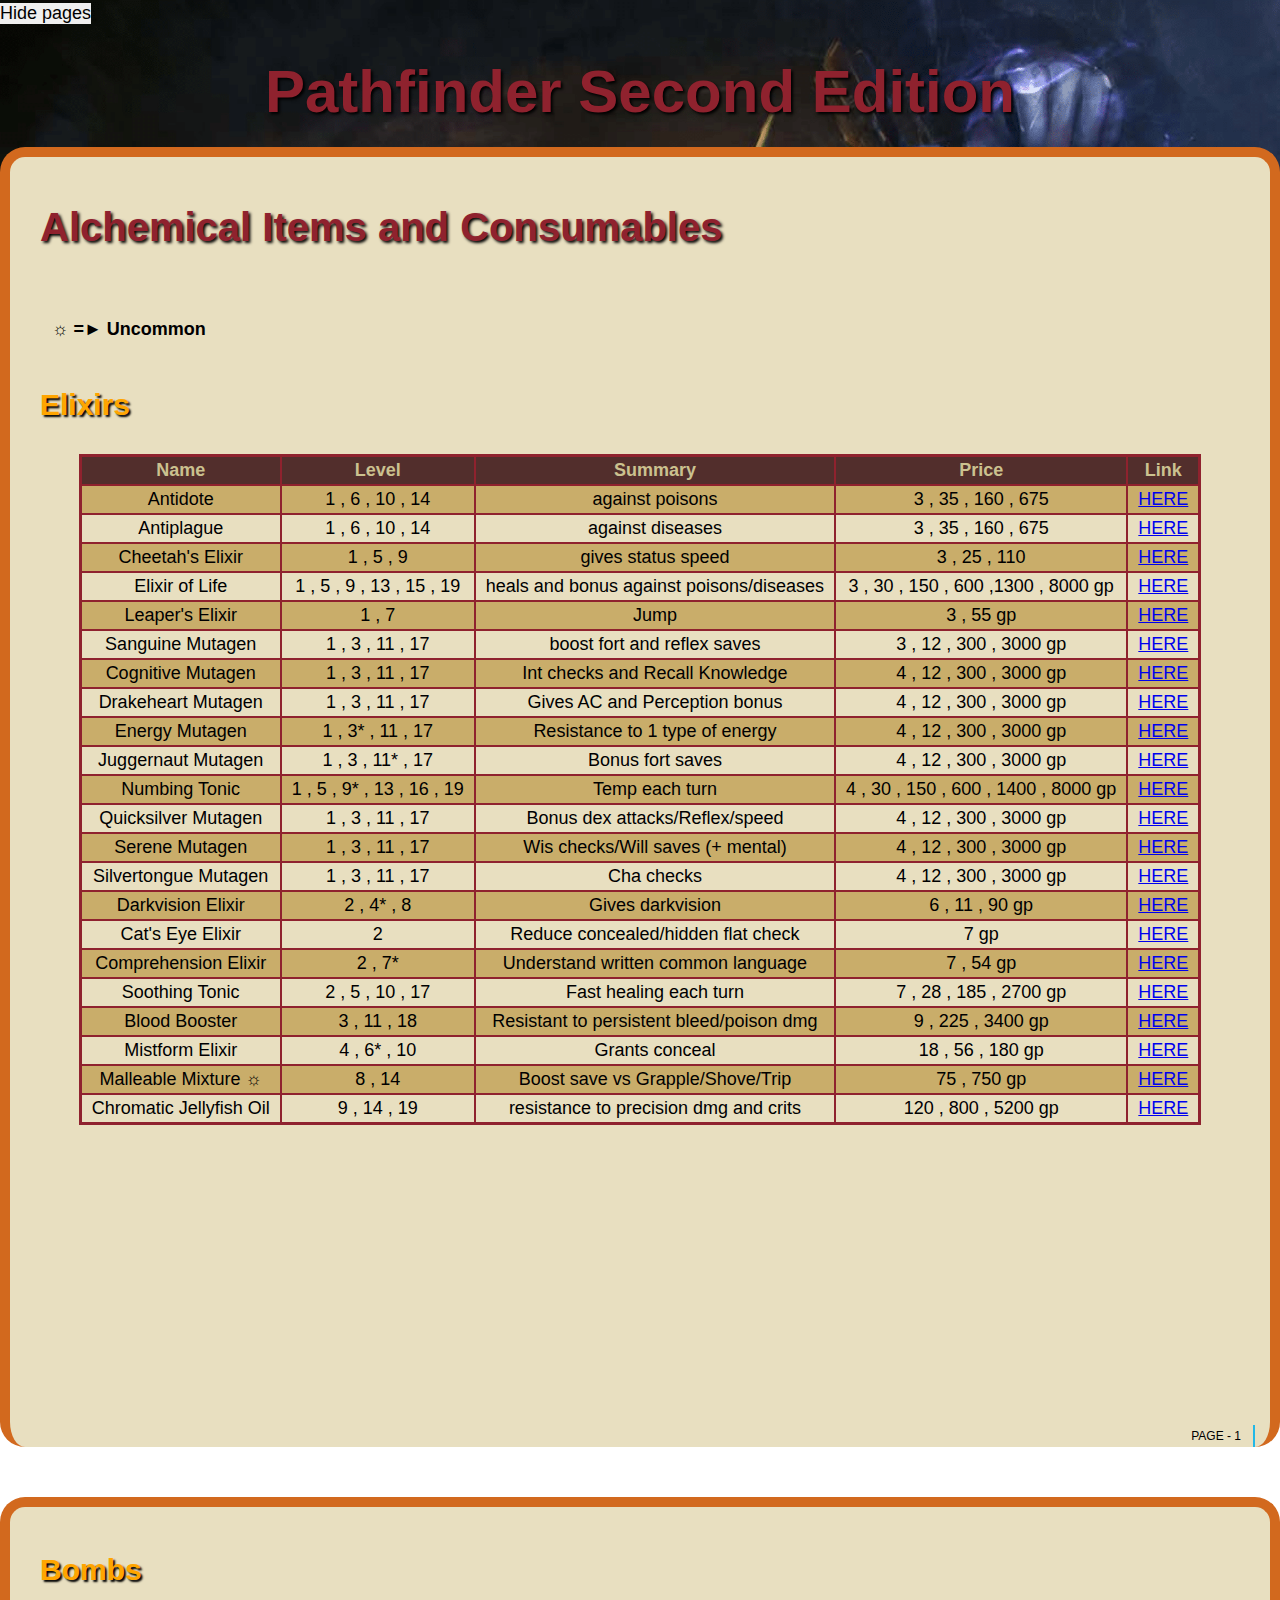
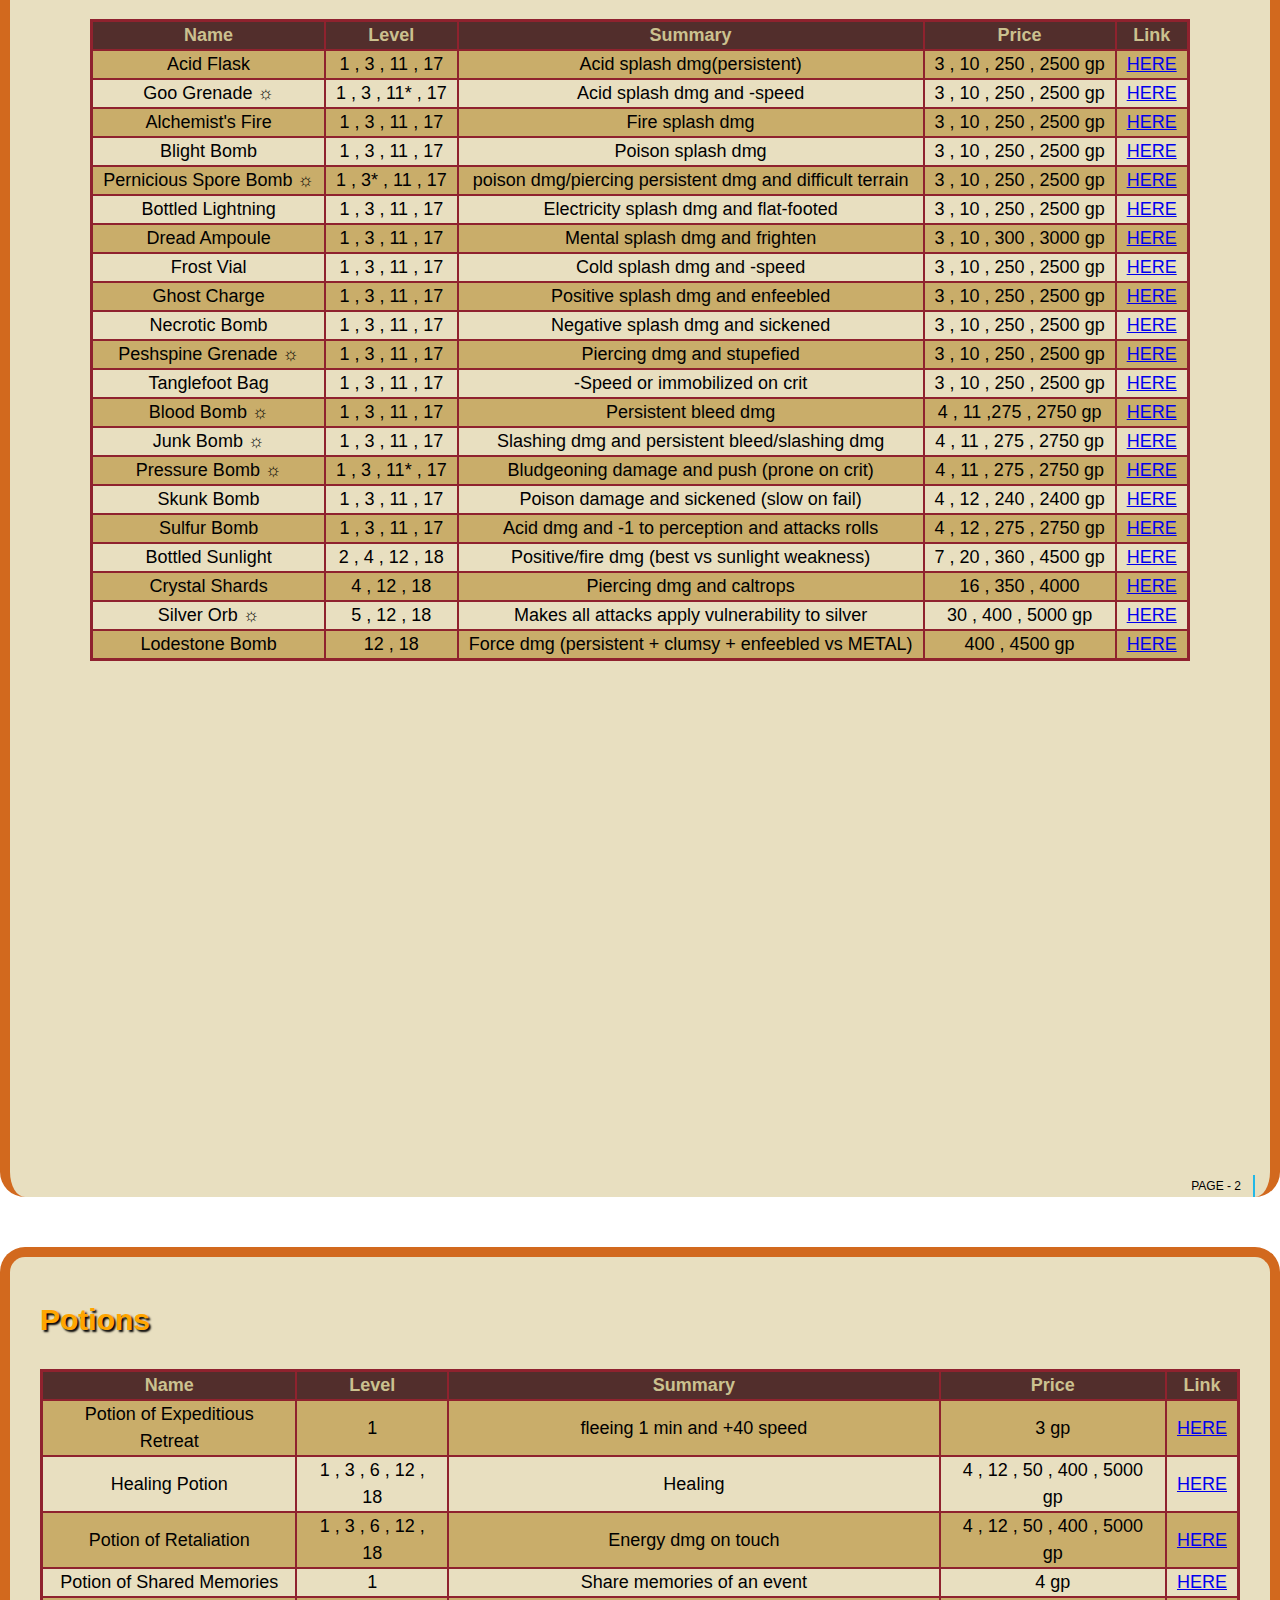
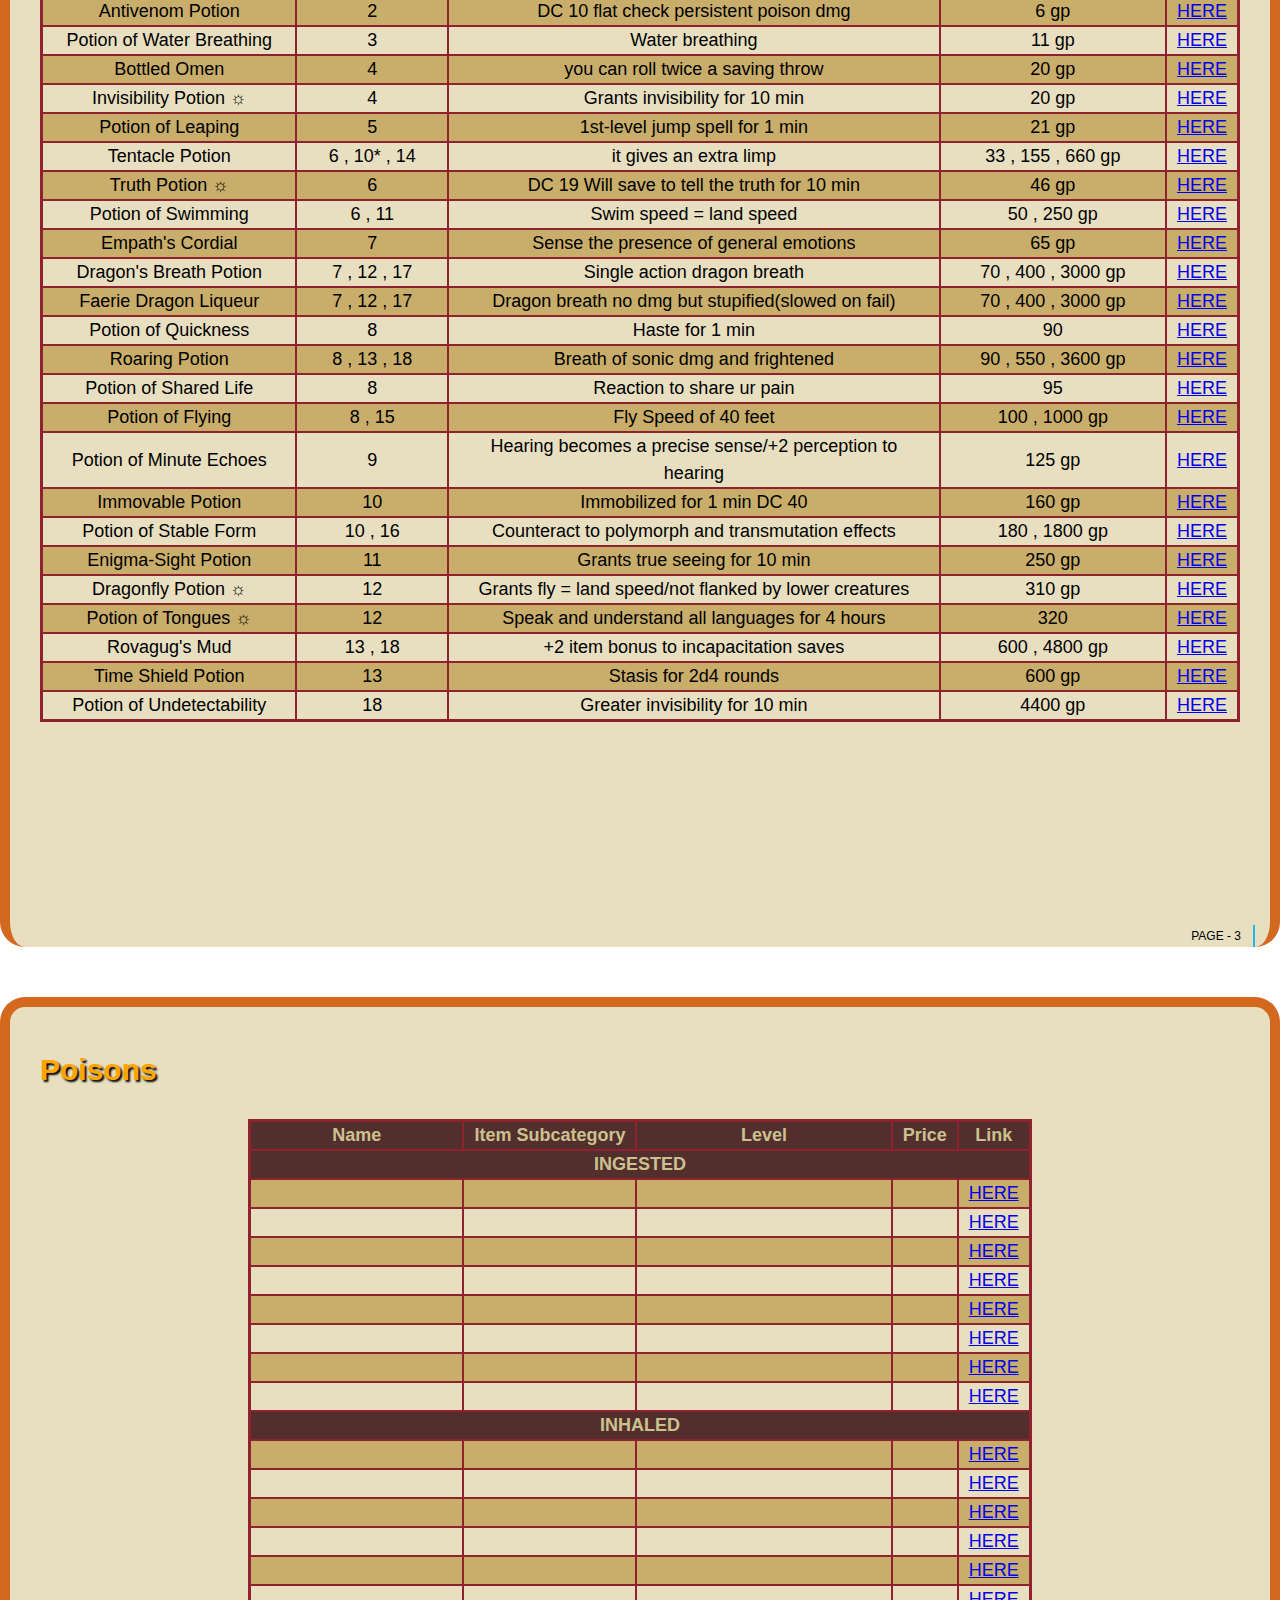
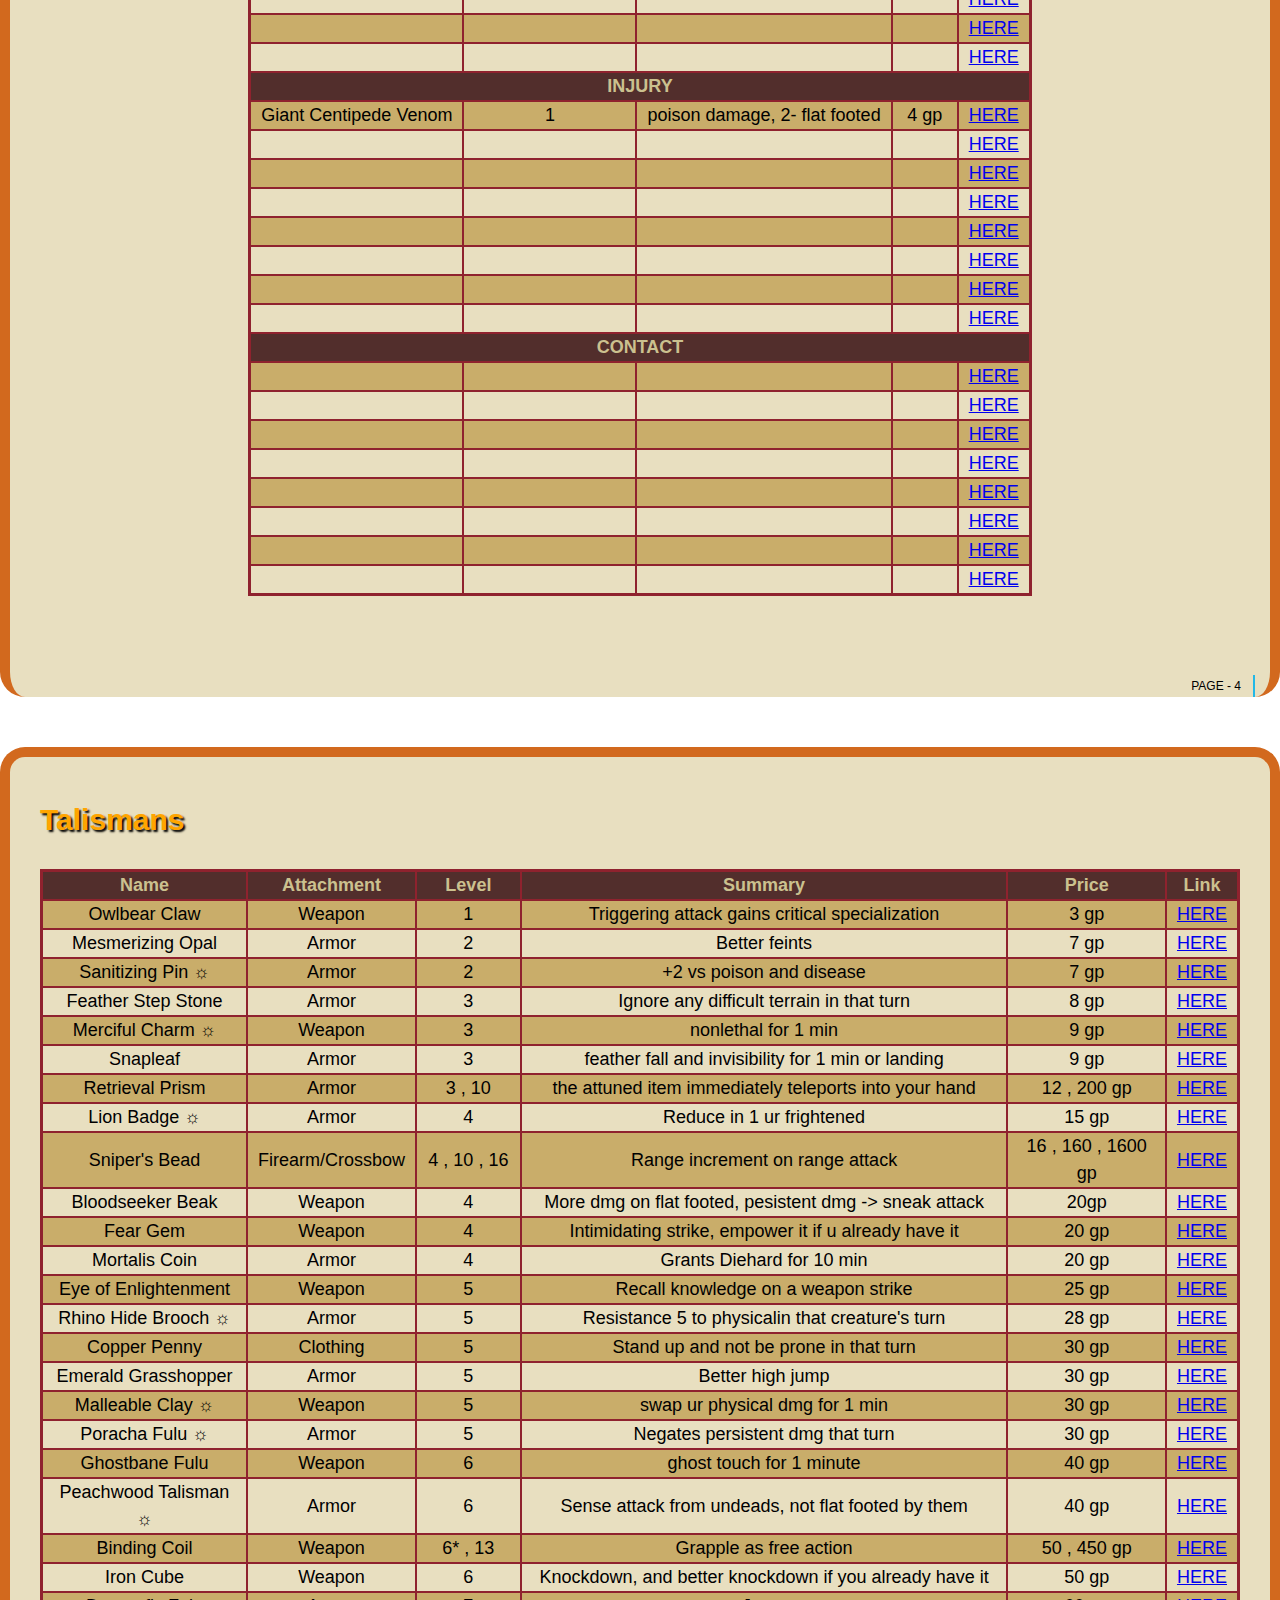
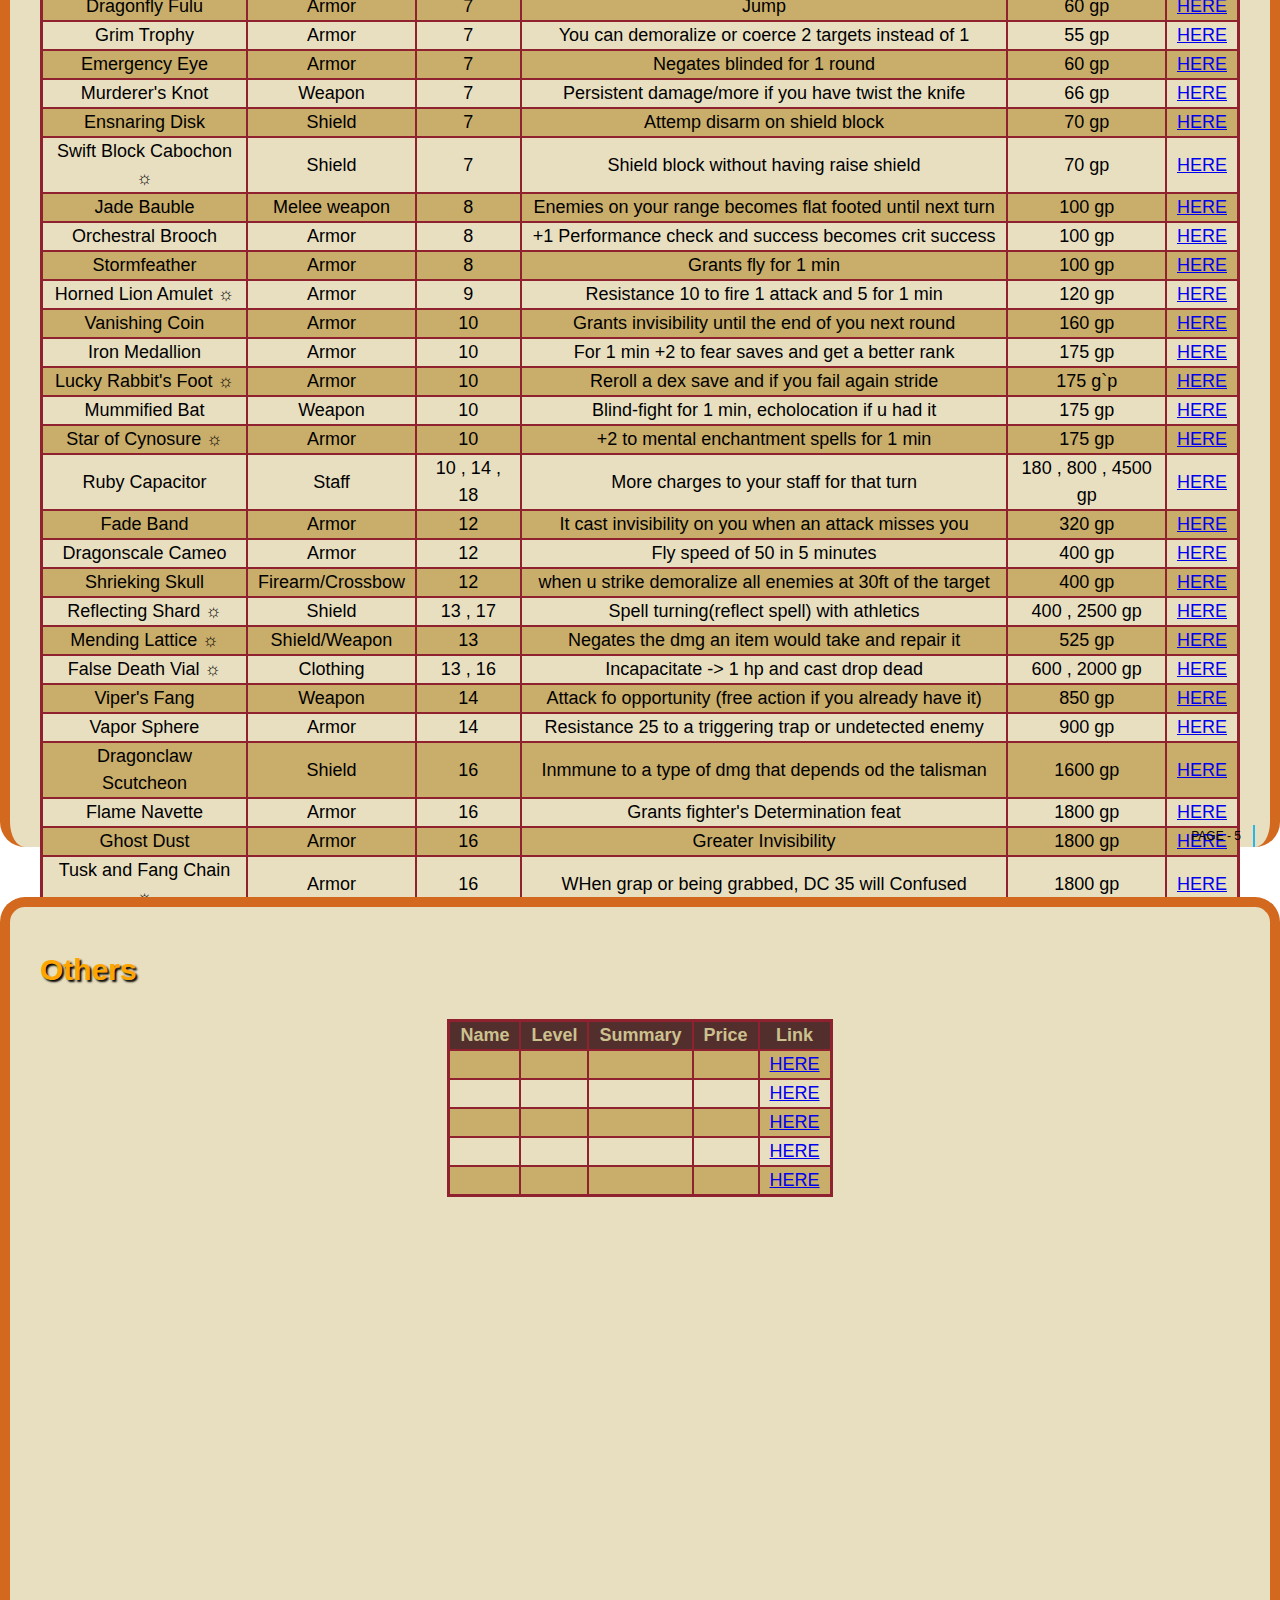
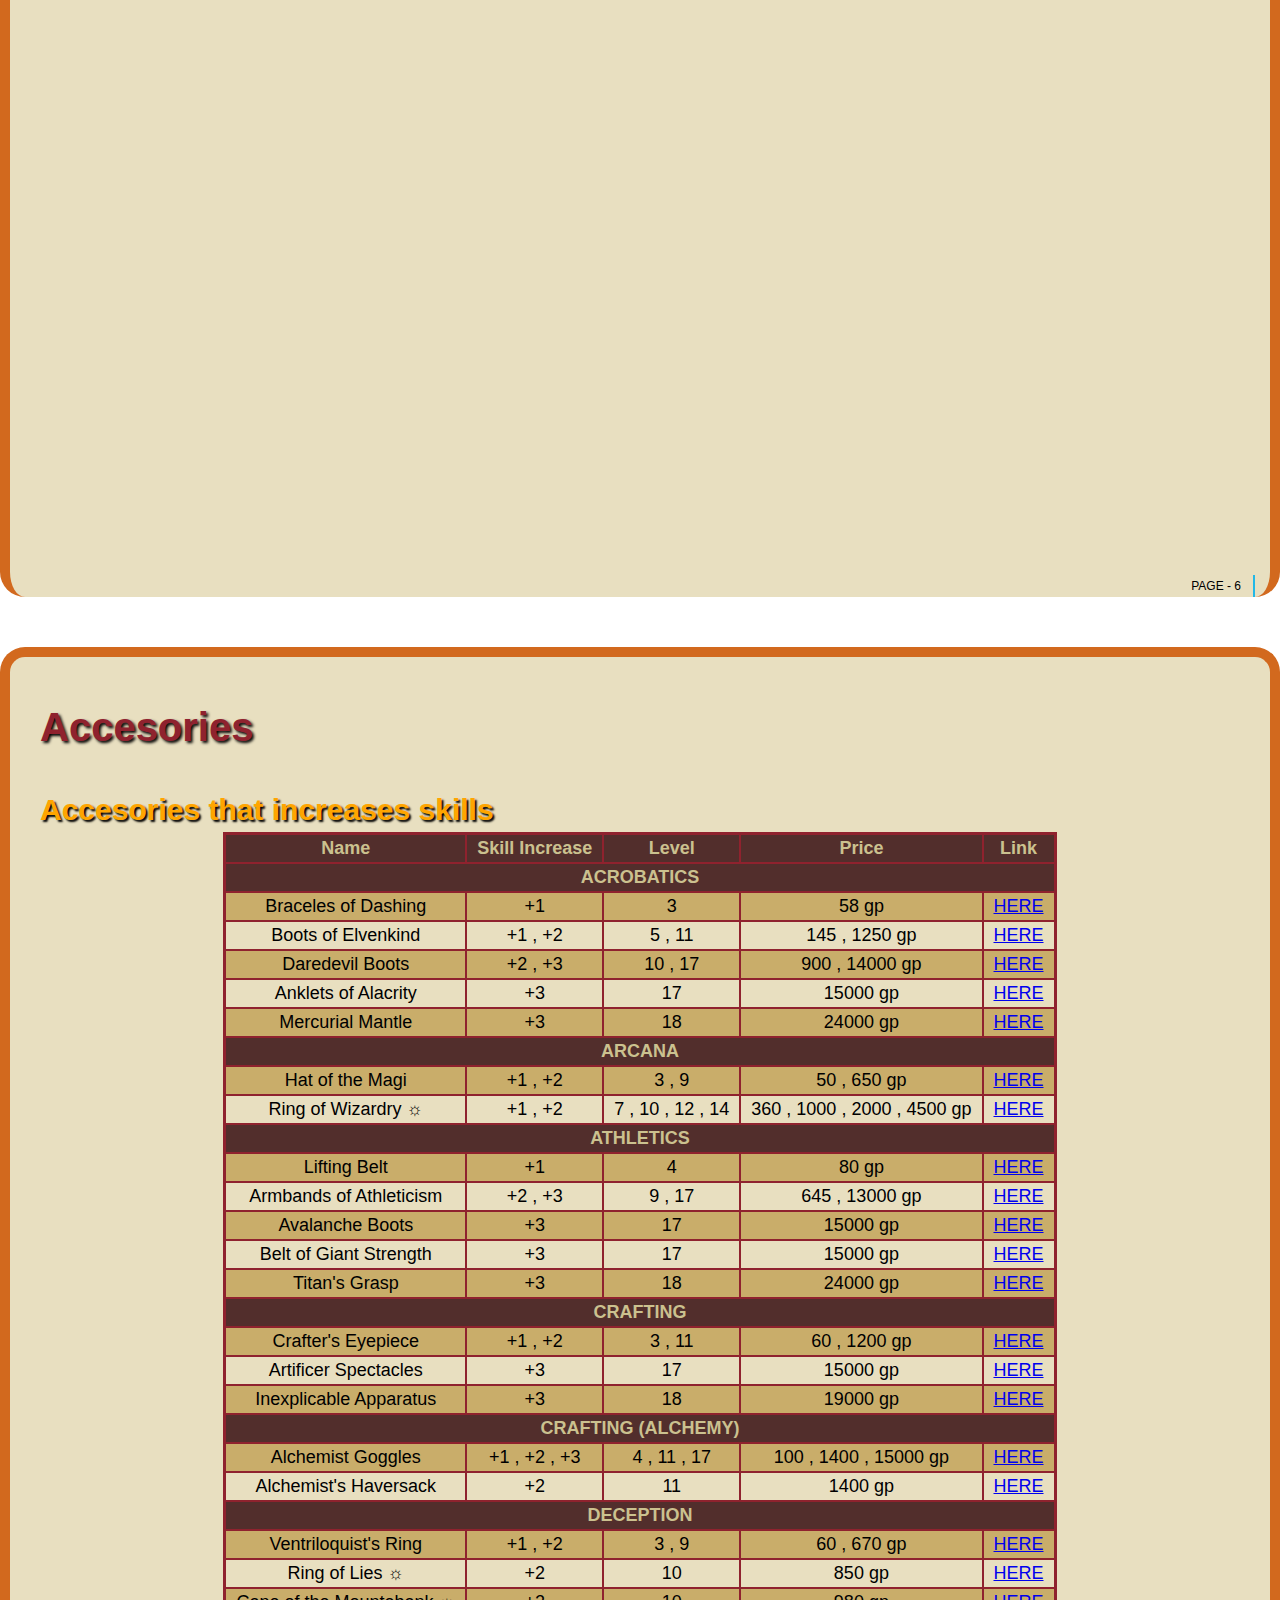
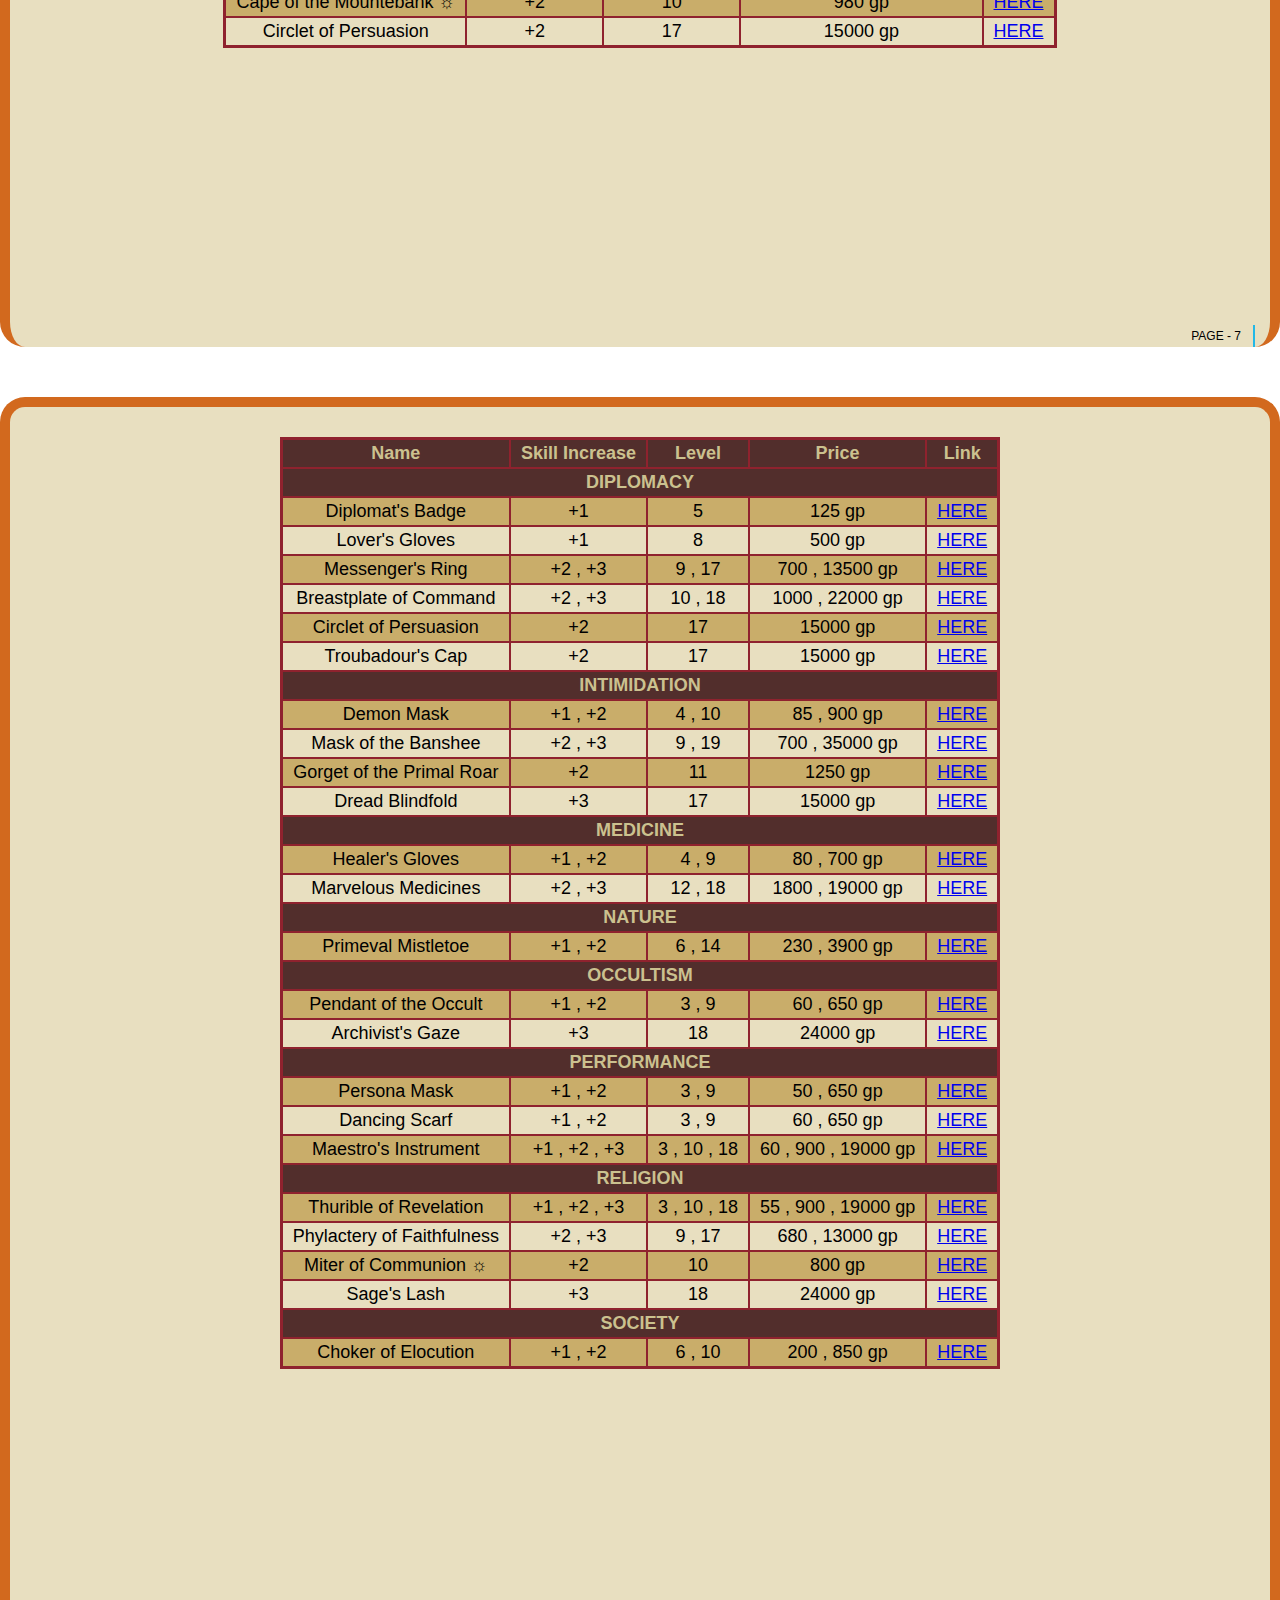
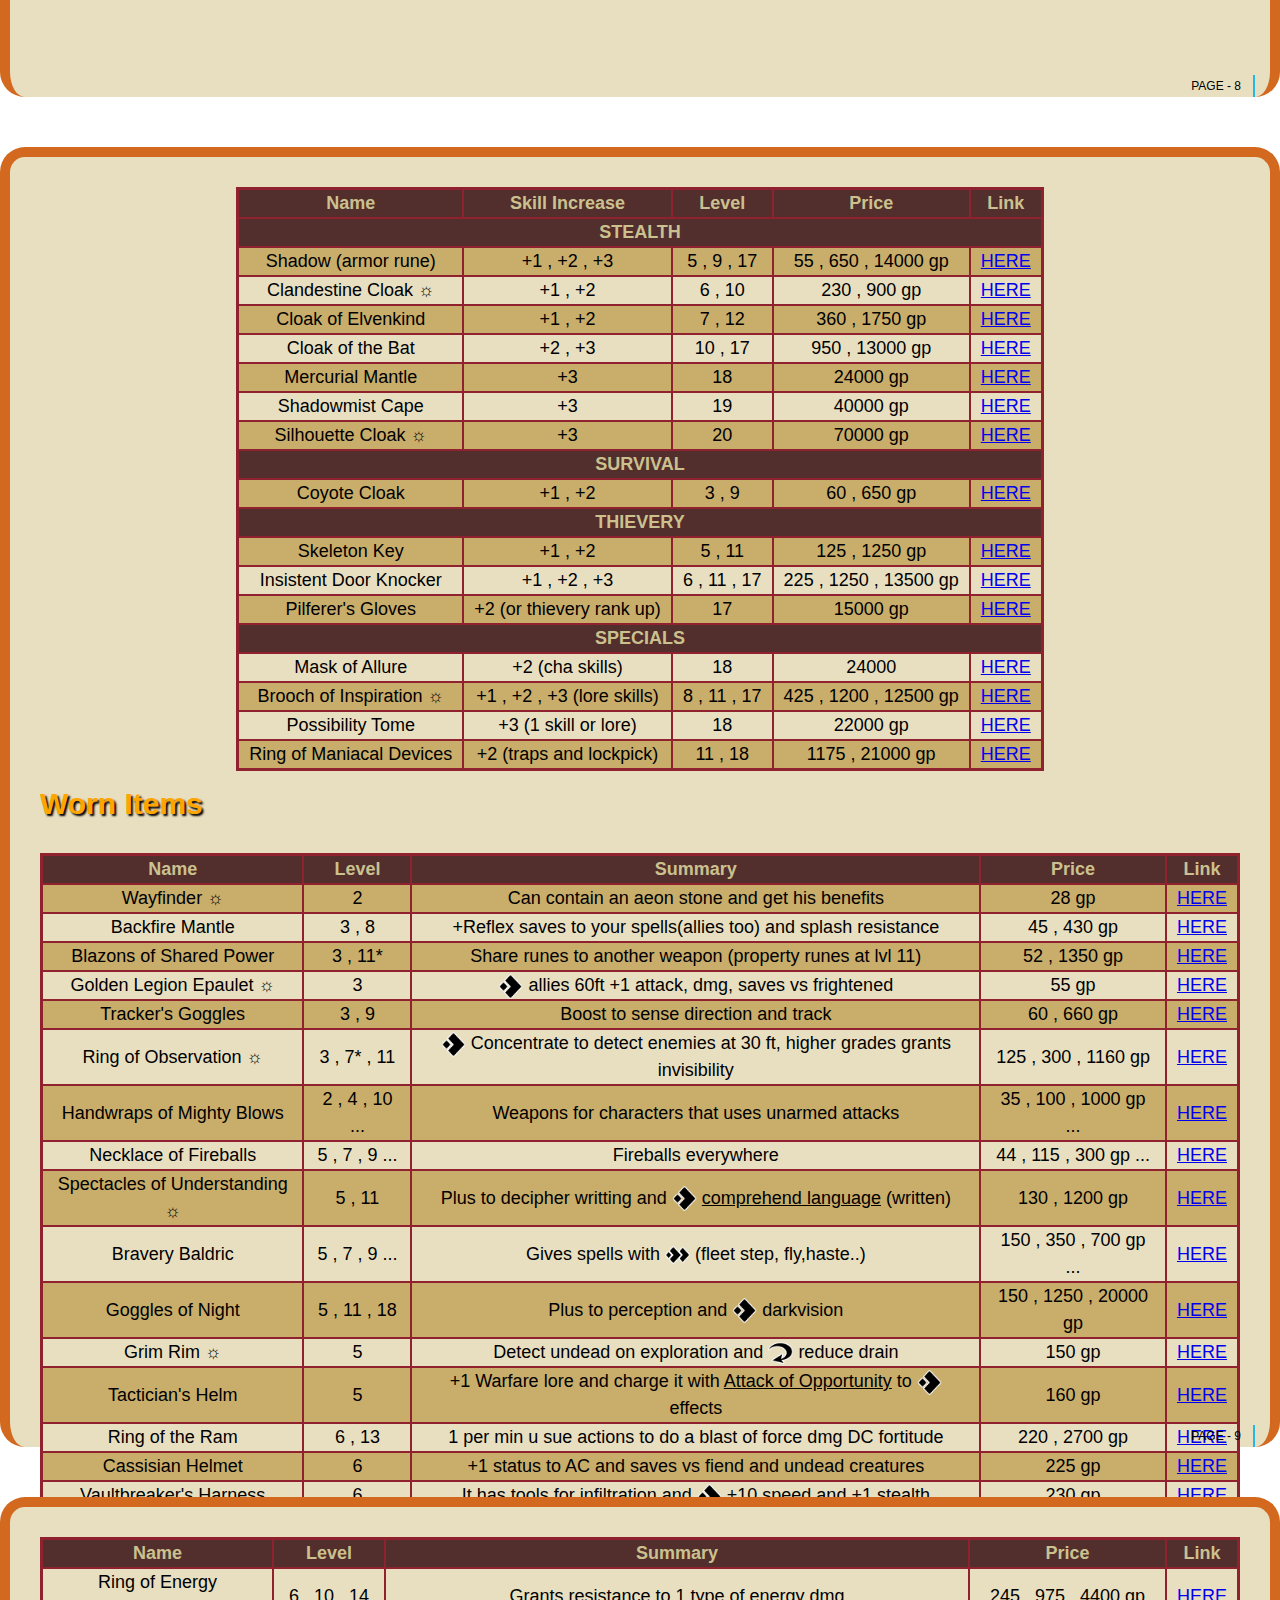
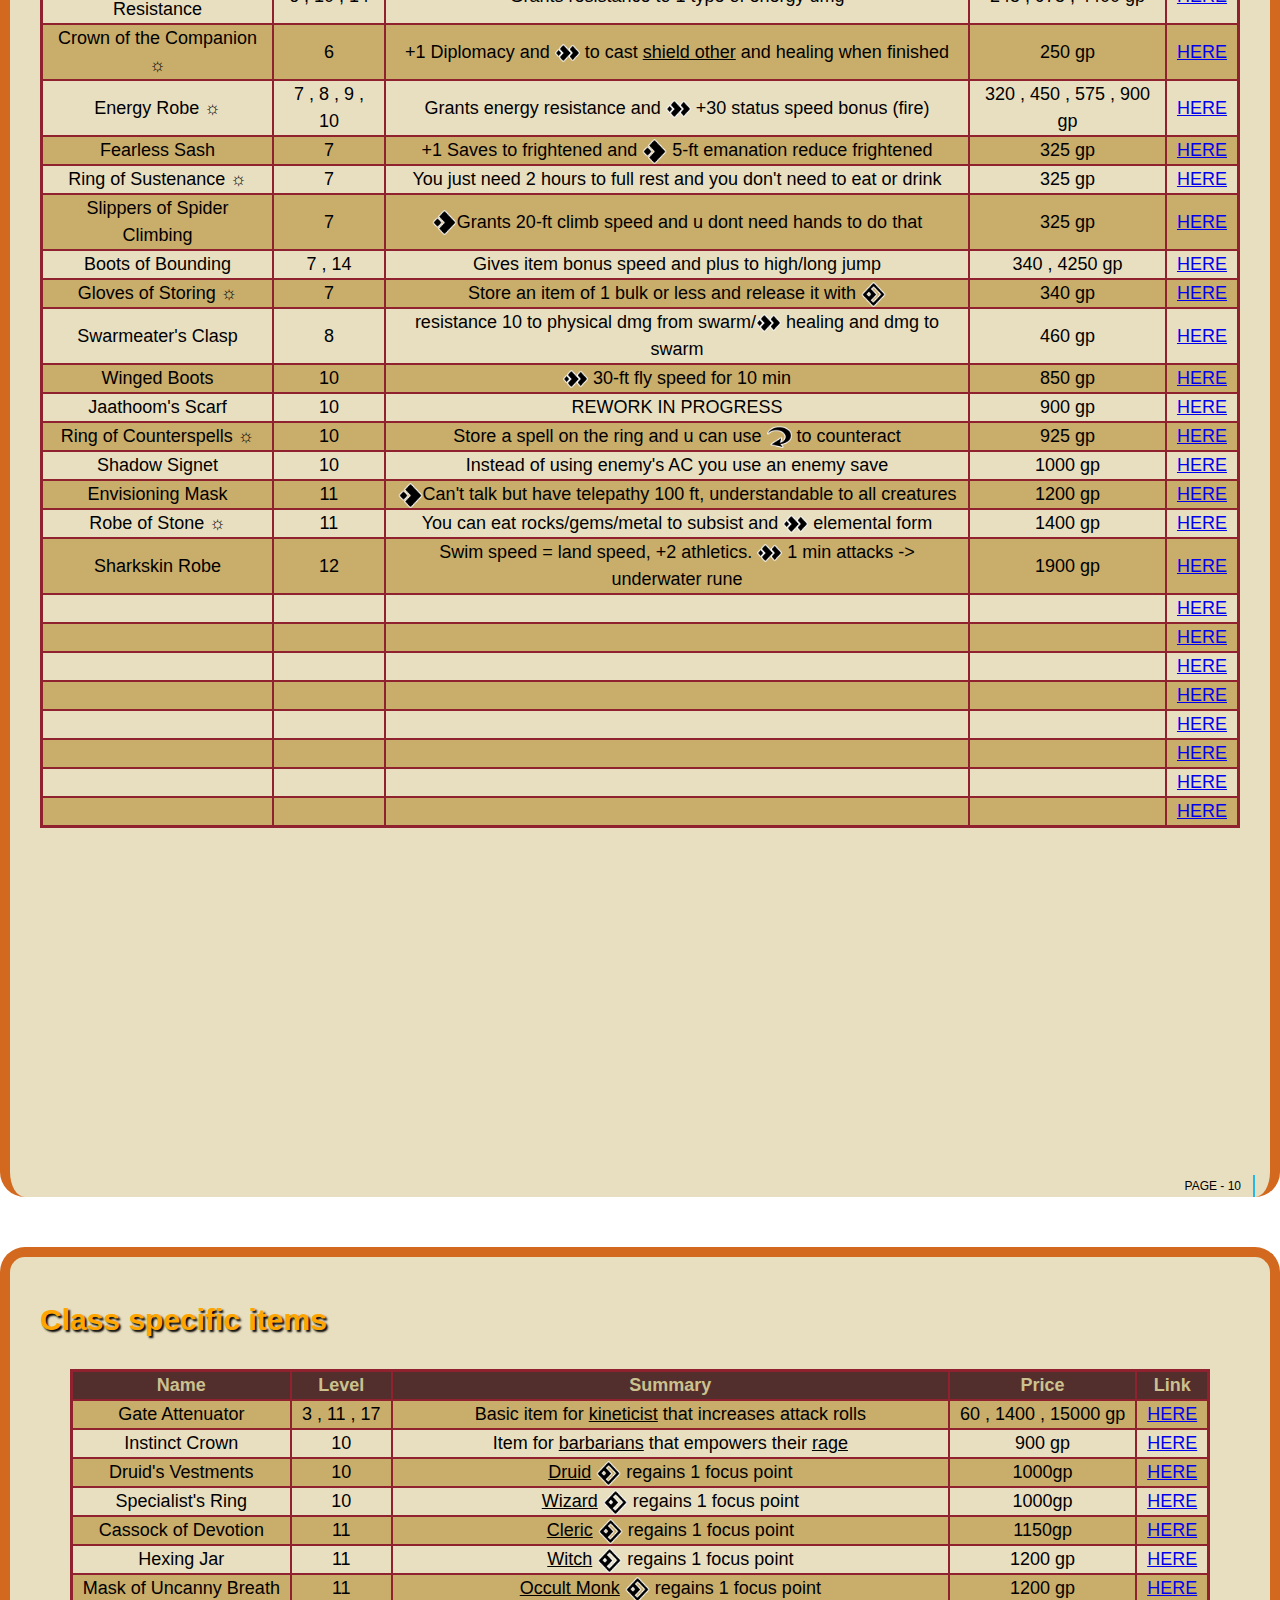
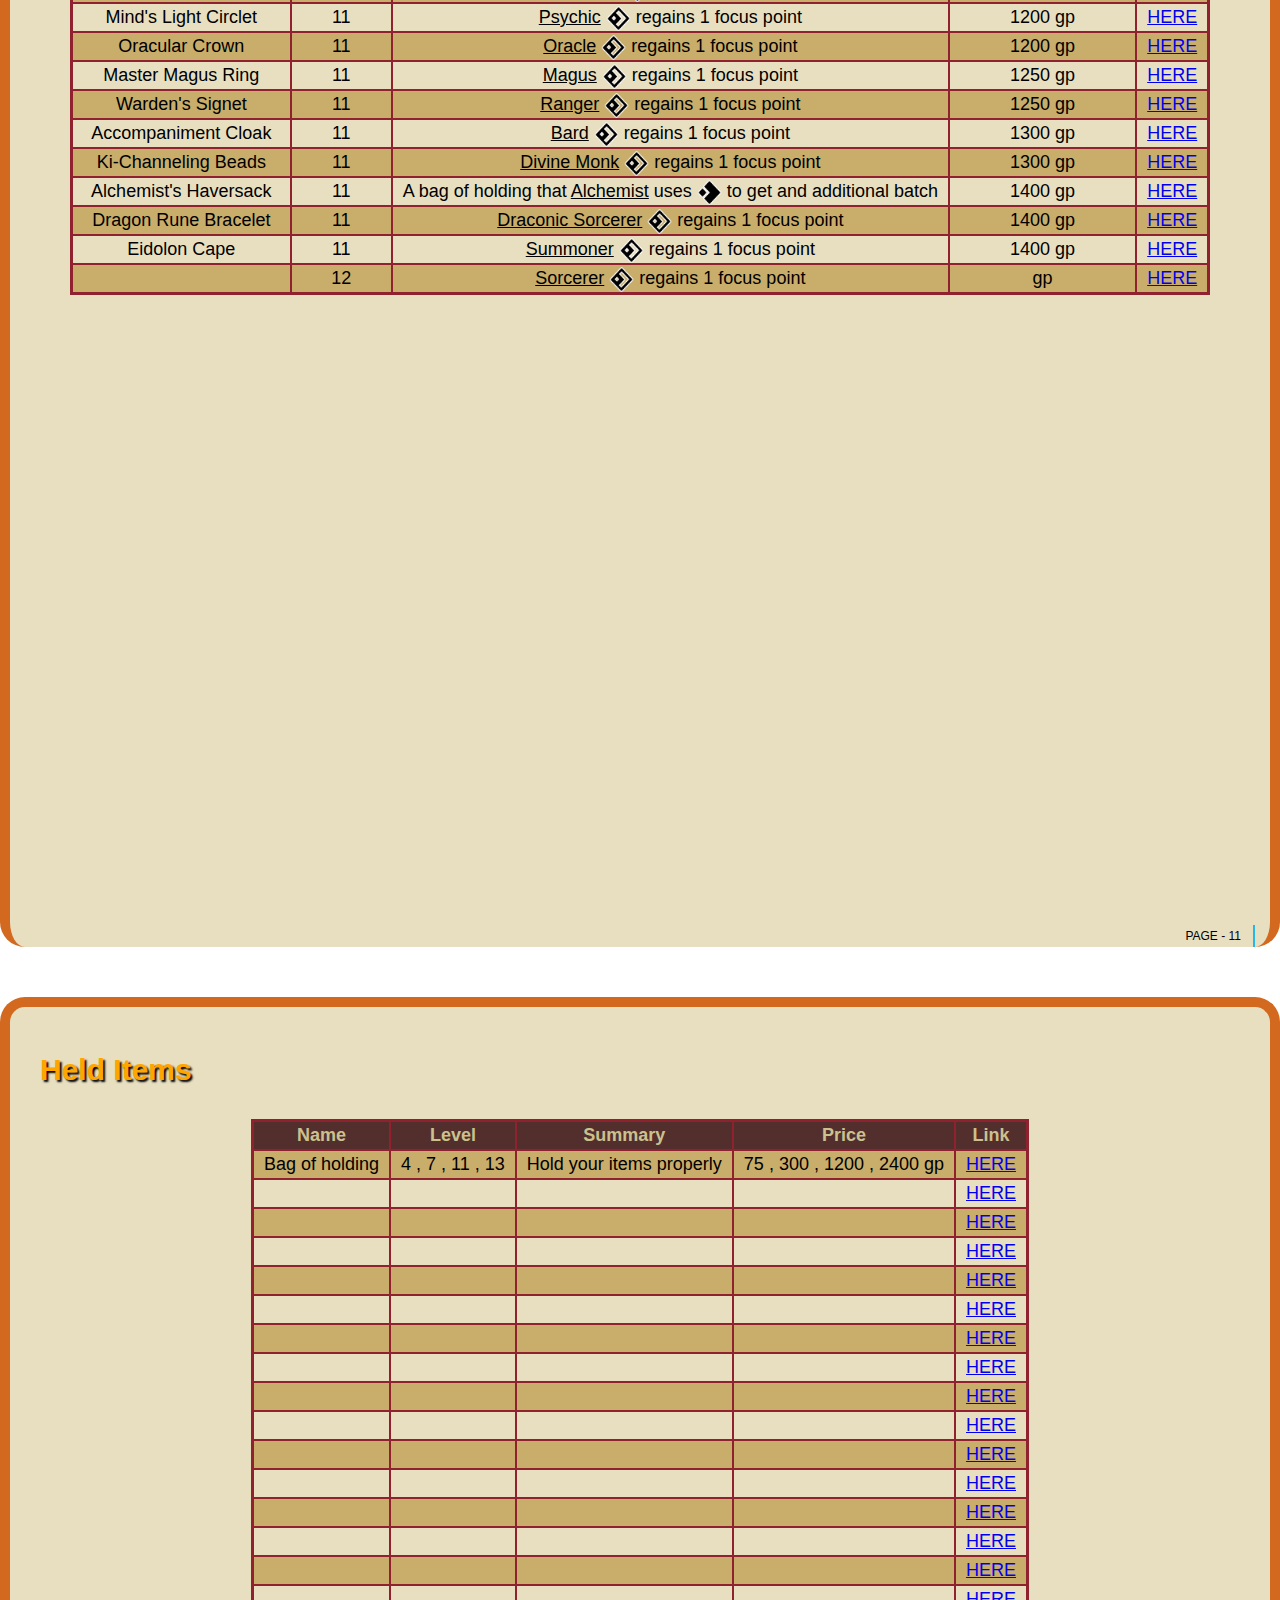
==== commit d539ffad: "Update Items.html" ====
--- a/Items.html
+++ b/Items.html
@@ -308,7 +308,6 @@
 
               <tr><td class="td1">Hat of the Magi</td><td class="td1">+1 , +2</td><td class="td1">3 , 9</td><td class="td1">50 , 650 gp</td><td class="td1"><a href="https://2e.aonprd.com/Equipment.aspx?ID=443">HERE</a></td></tr>
               <tr><td class="td2">Ring of Wizardry ☼</td><td class="td2">+1 , +2</td><td class="td2">7 , 10 , 12 , 14</td><td class="td2">360 , 1000 , 2000 , 4500 gp</td><td class="td2"><a href="https://2e.aonprd.com/Equipment.aspx?ID=462">HERE</a></td></tr>
-              <tr><td class="td1">Specialist Ring</td><td class="td1">+2</td><td class="td1">10</td><td class="td1">1000 gp</td><td class="td1"><a href="https://2e.aonprd.com/Equipment.aspx?ID=1077">HERE</a></td></tr>
 
             <tr><th class="td3" colspan="5">ATHLETICS</th>
 
@@ -366,13 +365,11 @@
             <tr><th class="td3" colspan="5">NATURE</th>
 
               <tr><td class="td1">Primeval Mistletoe</td><td class="td1">+1 , +2</td><td class="td1">6 , 14</td><td class="td1">230 , 3900 gp</td><td class="td1"><a href="https://2e.aonprd.com/Equipment.aspx?ID=263">HERE</a></td></tr>
-              <tr><td class="td2">Druid's Vestments</td><td class="td2">+2</td><td class="td2">10</td><td class="td2">1000 gp</td><td class="td2"><a href="https://2e.aonprd.com/Equipment.aspx?ID=434">HERE</a></td></tr>
 
             <tr><th class="td3" colspan="5">OCCULTISM</th>
 
               <tr><td class="td1">Pendant of the Occult</td><td class="td1">+1 , +2</td><td class="td1">3 , 9</td><td class="td1">60 , 650 gp</td><td class="td1"><a href="https://2e.aonprd.com/Equipment.aspx?ID=450">HERE</a></td></tr>
-              <tr><td class="td2">Mind's Light Circlet</td><td class="td2">+2</td><td class="td2">11</td><td class="td2">1200 gp</td><td class="td2"><a href="https://2e.aonprd.com/Equipment.aspx?ID=2328">HERE</a></td></tr>
-              <tr><td class="td1">Archivist's Gaze</td><td class="td1">+3</td><td class="td1">18</td><td class="td1">24000 gp</td><td class="td1"><a href="https://2e.aonprd.com/Equipment.aspx?ID=1038">HERE</a></td></tr>
+              <tr><td class="td2">Archivist's Gaze</td><td class="td2">+3</td><td class="td2">18</td><td class="td2">24000 gp</td><td class="td2"><a href="https://2e.aonprd.com/Equipment.aspx?ID=1038">HERE</a></td></tr>
 
             <tr><th class="td3" colspan="5">PERFORMANCE</th>
 
@@ -385,9 +382,7 @@
 							<tr><td class="td1">Thurible of Revelation</td><td class="td1">+1 , +2 , +3</td><td class="td1">3 , 10 , 18</td><td class="td1">55 , 900 , 19000 gp</td><td class="td1"><a href="https://2e.aonprd.com/Equipment.aspx?ID=267">HERE</a></td></tr>
               <tr><td class="td2">Phylactery of Faithfulness</td><td class="td2">+2 , +3</td><td class="td2">9 , 17</td><td class="td2">680 , 13000 gp</td><td class="td2"><a href="https://2e.aonprd.com/Equipment.aspx?ID=452">HERE</a></td></tr>
               <tr><td class="td1">Miter of Communion ☼</td><td class="td1">+2</td><td class="td1">10</td><td class="td1">800 gp</td><td class="td1"><a href="https://2e.aonprd.com/Equipment.aspx?ID=570">HERE</a></td></tr>
-              <tr><td class="td1">Oracular Crown</td><td class="td1">+2</td><td class="td1">11</td><td class="td1">1200 gp</td><td class="td1"><a href="https://2e.aonprd.com/Equipment.aspx?ID=2329">HERE</a></td></tr>
-							<tr><td class="td2">Ki-Channeling Beads</td><td class="td2">+2</td><td class="td2">11</td><td class="td2">1300 gp</td><td class="td2"><a href="https://2e.aonprd.com/Equipment.aspx?ID=2325">HERE</a></td></tr>
-              <tr><td class="td1">Sage's Lash</td><td class="td1">+3</td><td class="td1">18</td><td class="td1">24000 gp</td><td class="td1"><a href="https://2e.aonprd.com/Equipment.aspx?ID=1072">HERE</a></td></tr>
+              <tr><td class="td2">Sage's Lash</td><td class="td2">+3</td><td class="td2">18</td><td class="td2">24000 gp</td><td class="td2"><a href="https://2e.aonprd.com/Equipment.aspx?ID=1072">HERE</a></td></tr>
 
             <tr><th class="td3" colspan="5">SOCIETY</th>
 
@@ -472,7 +467,7 @@
 						<tr><td class="td2">Shadow Signet</td><td class="td2">10</td><td class="td2">Instead of using enemy's AC you use an enemy save</td><td class="td2">1000 gp</td><td class="td2"><a href="https://2e.aonprd.com/Equipment.aspx?ID=1073">HERE</a></td></tr>
 						<tr><td class="td1">Envisioning Mask</td><td class="td1">11</td><td class="td1"><img src="1action.png"class="action1">Can't talk but have telepathy 100 ft, understandable to all creatures</td><td class="td1">1200 gp</td><td class="td1"><a href="https://2e.aonprd.com/Equipment.aspx?ID=729">HERE</a></td></tr>
 						<tr><td class="td2">Robe of Stone ☼</td><td class="td2">11</td><td class="td2">You can eat rocks/gems/metal to subsist and <img src="2action.png"class="action1"> elemental form</td><td class="td2">1400 gp</td><td class="td2"><a href="https://2e.aonprd.com/Equipment.aspx?ID=2593">HERE</a></td></tr>
-						<tr><td class="td1"></td><td class="td1"></td><td class="td1"></td><td class="td1"></td><td class="td1"><a href="https://2e.aonprd.com/Equipment.aspx?ID=">HERE</a></td></tr>
+						<tr><td class="td1">Sharkskin Robe</td><td class="td1">12</td><td class="td1">Swim speed = land speed, +2 athletics. <img src="2action.png"class="action1"> 1 min attacks -> underwater rune</td><td class="td1">1900 gp</td><td class="td1"><a href="https://2e.aonprd.com/Equipment.aspx?ID=2631">HERE</a></td></tr>
 						<tr><td class="td2"></td><td class="td2"></td><td class="td2"></td><td class="td2"></td><td class="td2"><a href="https://2e.aonprd.com/Equipment.aspx?ID=">HERE</a></td></tr>
 						<tr><td class="td1"></td><td class="td1"></td><td class="td1"></td><td class="td1"></td><td class="td1"><a href="https://2e.aonprd.com/Equipment.aspx?ID=">HERE</a></td></tr>
 						<tr><td class="td2"></td><td class="td2"></td><td class="td2"></td><td class="td2"></td><td class="td2"><a href="https://2e.aonprd.com/Equipment.aspx?ID=">HERE</a></td></tr>
@@ -495,6 +490,8 @@
 						<tr><th class="td3">Name</th><th class="td3">Level</th><th class="td3">Summary</th><th class="td3">Price</th><th class="td3">Link</th></tr>
 						<tr><td class="td1">Gate Attenuator</td><td class="td1">3 , 11 , 17</td><td class="td1">Basic item for <u>kineticist</u> that increases attack rolls</td><td class="td1">60 , 1400 , 15000 gp</td><td class="td1"><a href="https://2e.aonprd.com/Equipment.aspx?ID=2654">HERE</a></td></tr>
 						<tr><td class="td2">Instinct Crown</td><td class="td2">10</td><td class="td2">Item for <u>barbarians</u> that empowers their <u>rage</u></td><td class="td2">900 gp</td><td class="td2"><a href="https://2e.aonprd.com/Equipment.aspx?ID=2338">HERE</a></td></tr>
+						<tr><td class="td1">Druid's Vestments</td><td class="td1">10</td><td class="td1"><u>Druid</u> <img src="free_action.png"class="action1"> regains 1 focus point</td><td class="td1">1000gp</td><td class="td1"><a href="https://2e.aonprd.com/Equipment.aspx?ID=434">HERE</a></td></tr>
+						<tr><td class="td2">Specialist's Ring</td><td class="td2">10</td><td class="td2"><u>Wizard</u> <img src="free_action.png"class="action1"> regains 1 focus point</td><td class="td2">1000gp</td><td class="td2"><a href="https://2e.aonprd.com/Equipment.aspx?ID=1077">HERE</a></td></tr>
 						<tr><td class="td1">Cassock of Devotion</td><td class="td1">11</td><td class="td1"><u>Cleric</u> <img src="free_action.png"class="action1"> regains 1 focus point</td><td class="td1">1150gp</td><td class="td1"><a href="https://2e.aonprd.com/Equipment.aspx?ID=420">HERE</a></td></tr>
 						<tr><td class="td2">Hexing Jar</td><td class="td2">11</td><td class="td2"><u>Witch</u> <img src="free_action.png"class="action1"> regains 1 focus point</td><td class="td2">1200 gp</td><td class="td2"><a href="https://2e.aonprd.com/Equipment.aspx?ID=2324">HERE</a></td></tr>
 						<tr><td class="td1">Mask of Uncanny Breath</td><td class="td1">11</td><td class="td1"><u>Occult Monk</u> <img src="free_action.png"class="action1"> regains 1 focus point</td><td class="td1">1200 gp</td><td class="td1"><a href="https://2e.aonprd.com/Equipment.aspx?ID=2326">HERE</a></td></tr>
@@ -507,6 +504,7 @@
 						<tr><td class="td2">Alchemist's Haversack</td><td class="td2">11</td><td class="td2">A bag of holding that <u>Alchemist</u> uses <img src="1action.png"class="action1"> to get and additional batch</td><td class="td2">1400 gp</td><td class="td2"><a href="https://2e.aonprd.com/Equipment.aspx?ID=2305">HERE</a></td></tr>
 						<tr><td class="td1">Dragon Rune Bracelet</td><td class="td1">11</td><td class="td1"><u>Draconic Sorcerer</u> <img src="free_action.png"class="action1"> regains 1 focus point</td><td class="td1">1400 gp</td><td class="td1"><a href="https://2e.aonprd.com/Equipment.aspx?ID=2322">HERE</a></td></tr>
 						<tr><td class="td2">Eidolon Cape</td><td class="td2">11</td><td class="td2"><u>Summoner</u> <img src="free_action.png"class="action1"> regains 1 focus point</td><td class="td2">1400 gp</td><td class="td2"><a href="https://2e.aonprd.com/Equipment.aspx?ID=2323">HERE</a></td></tr>
+						<tr><td class="td1"></td><td class="td1">12</td><td class="td1"><u>Sorcerer</u> <img src="free_action.png"class="action1"> regains 1 focus point</td><td class="td1"> gp</td><td class="td1"><a href="https://2e.aonprd.com/Equipment.aspx?ID=">HERE</a></td></tr>
 
 					</table>
 				</div>
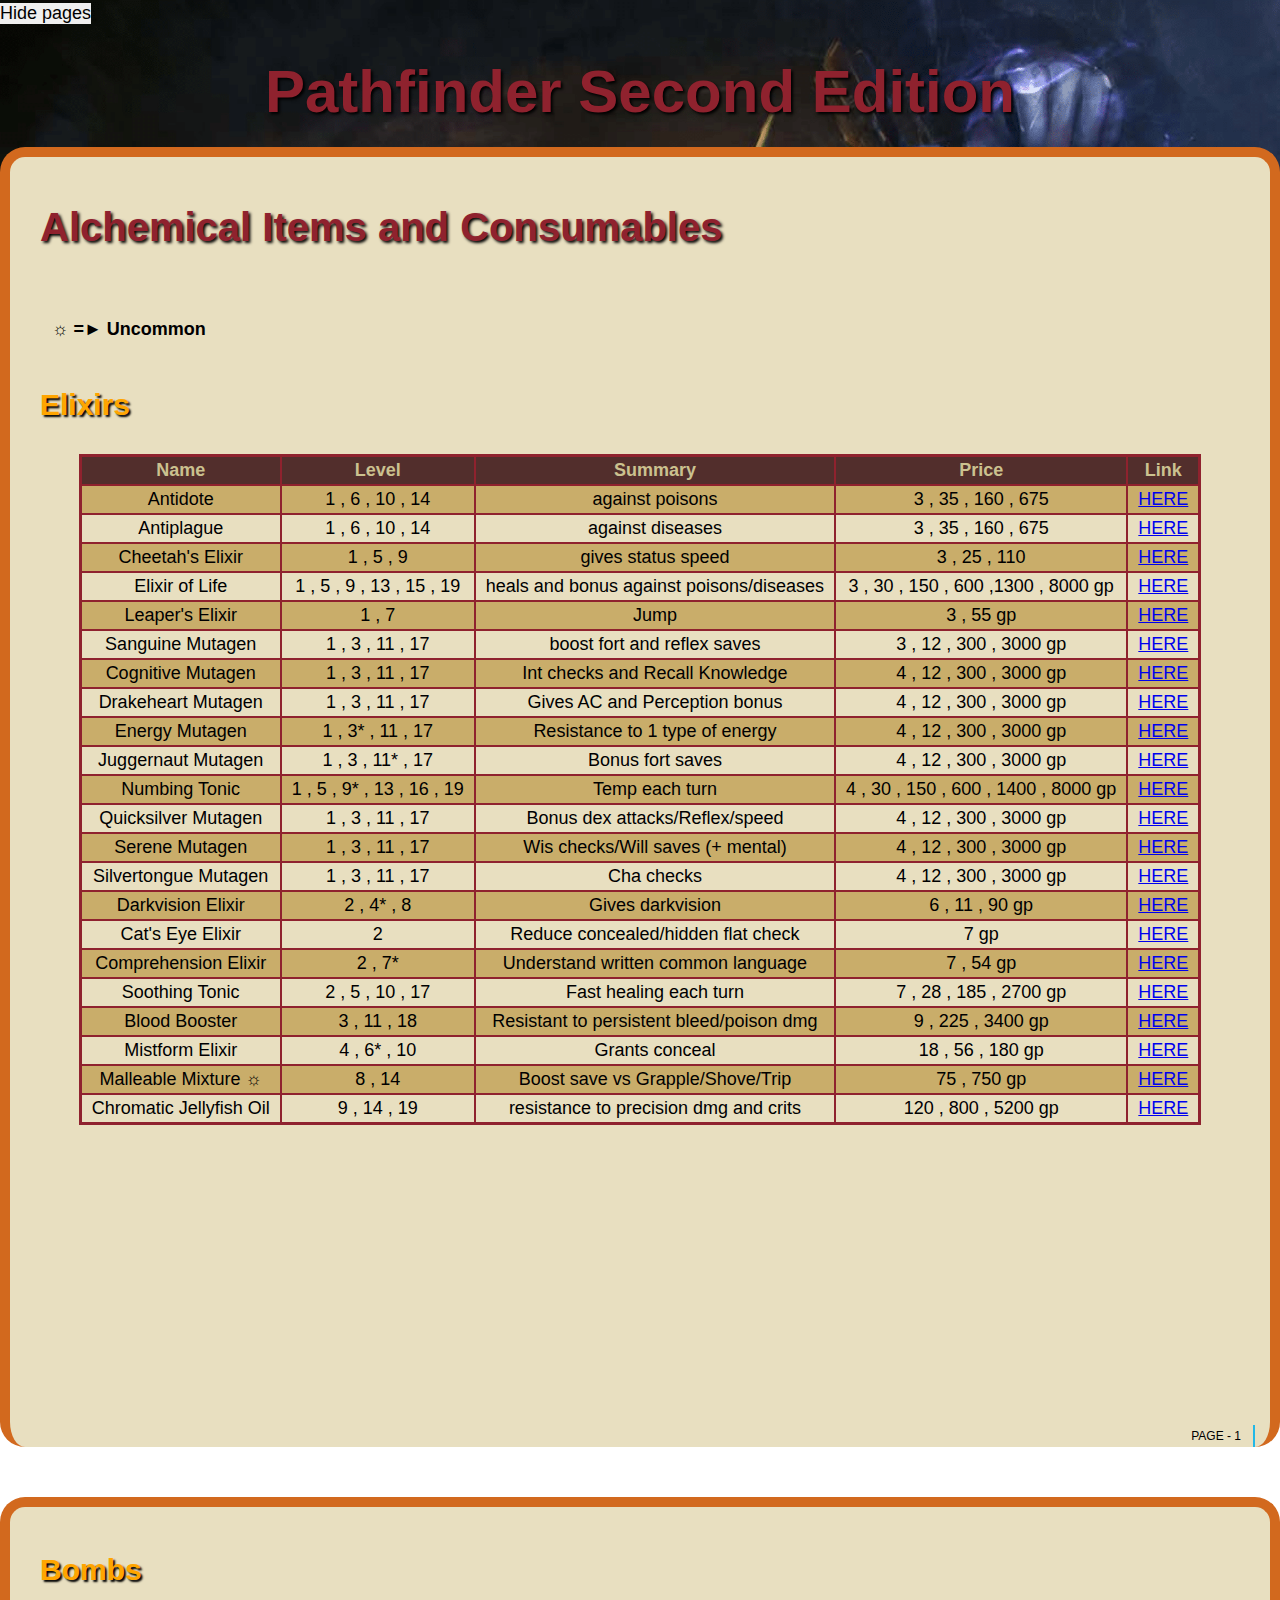
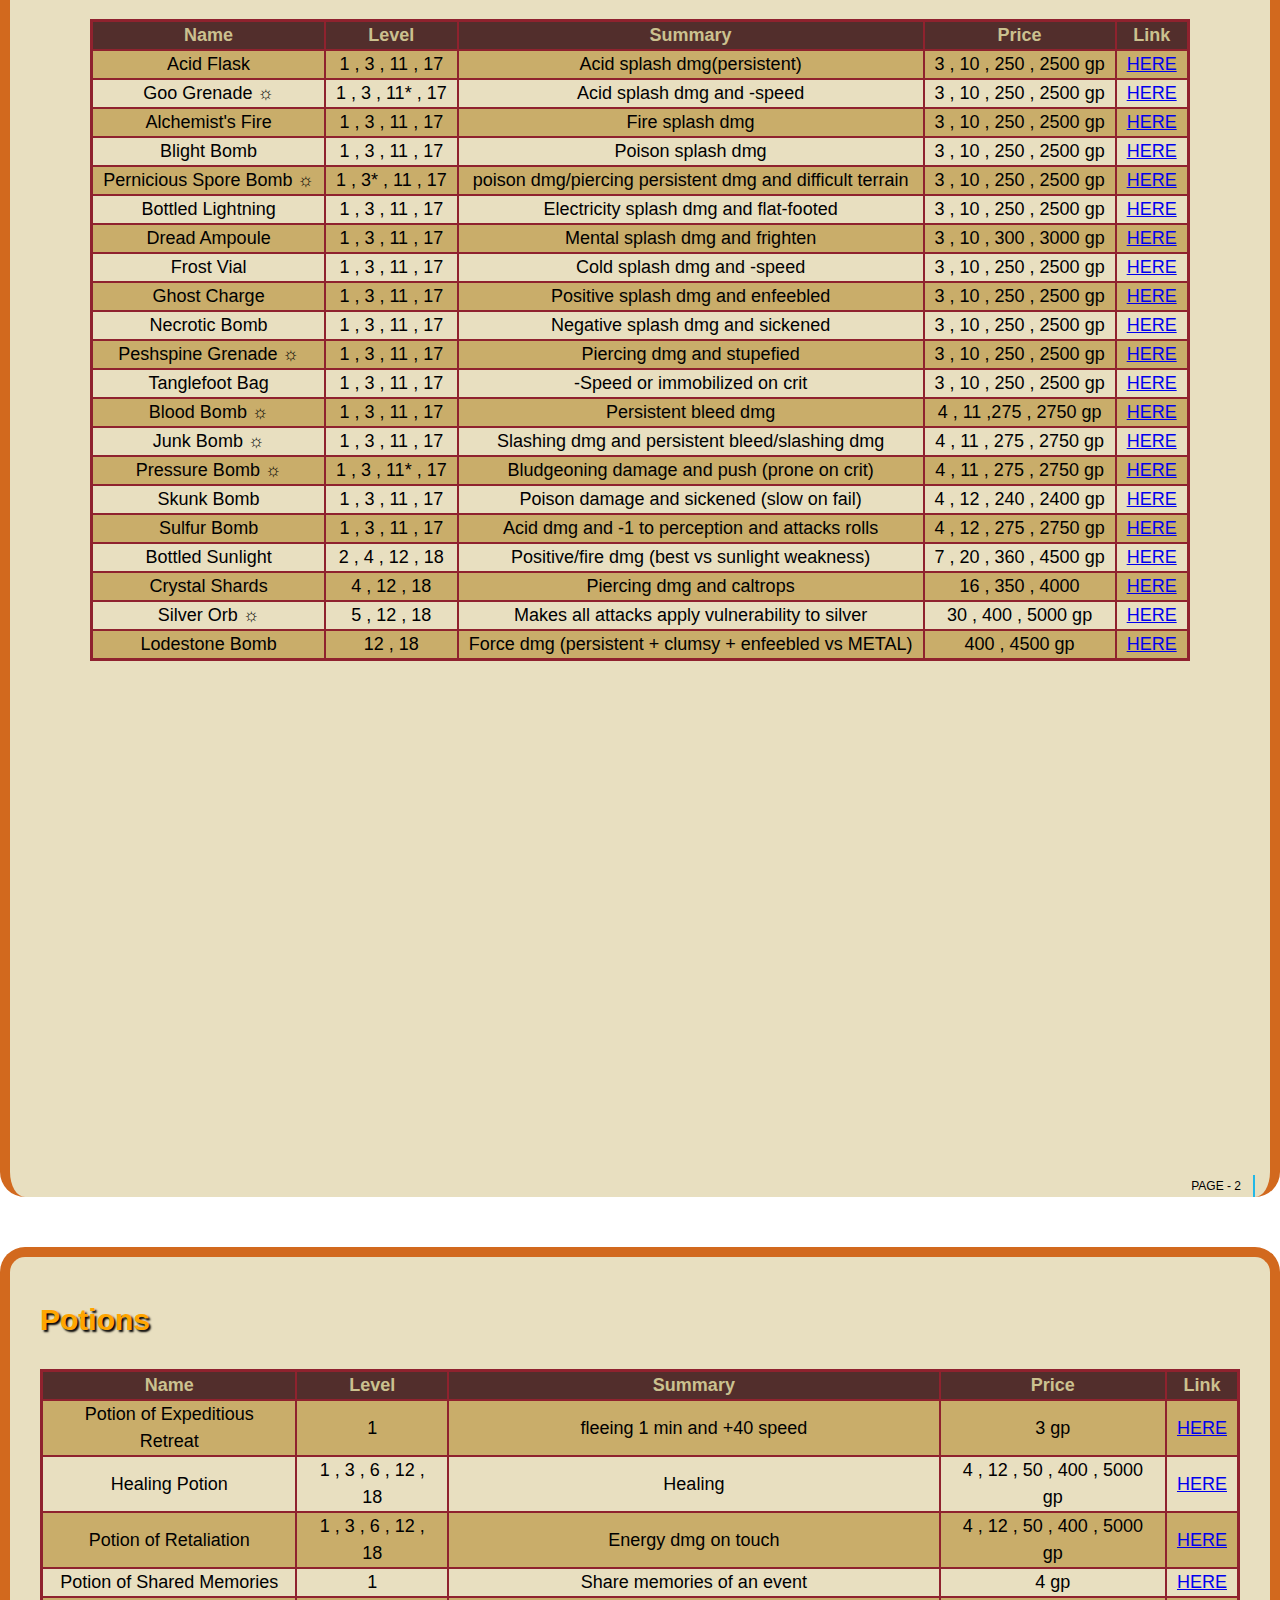
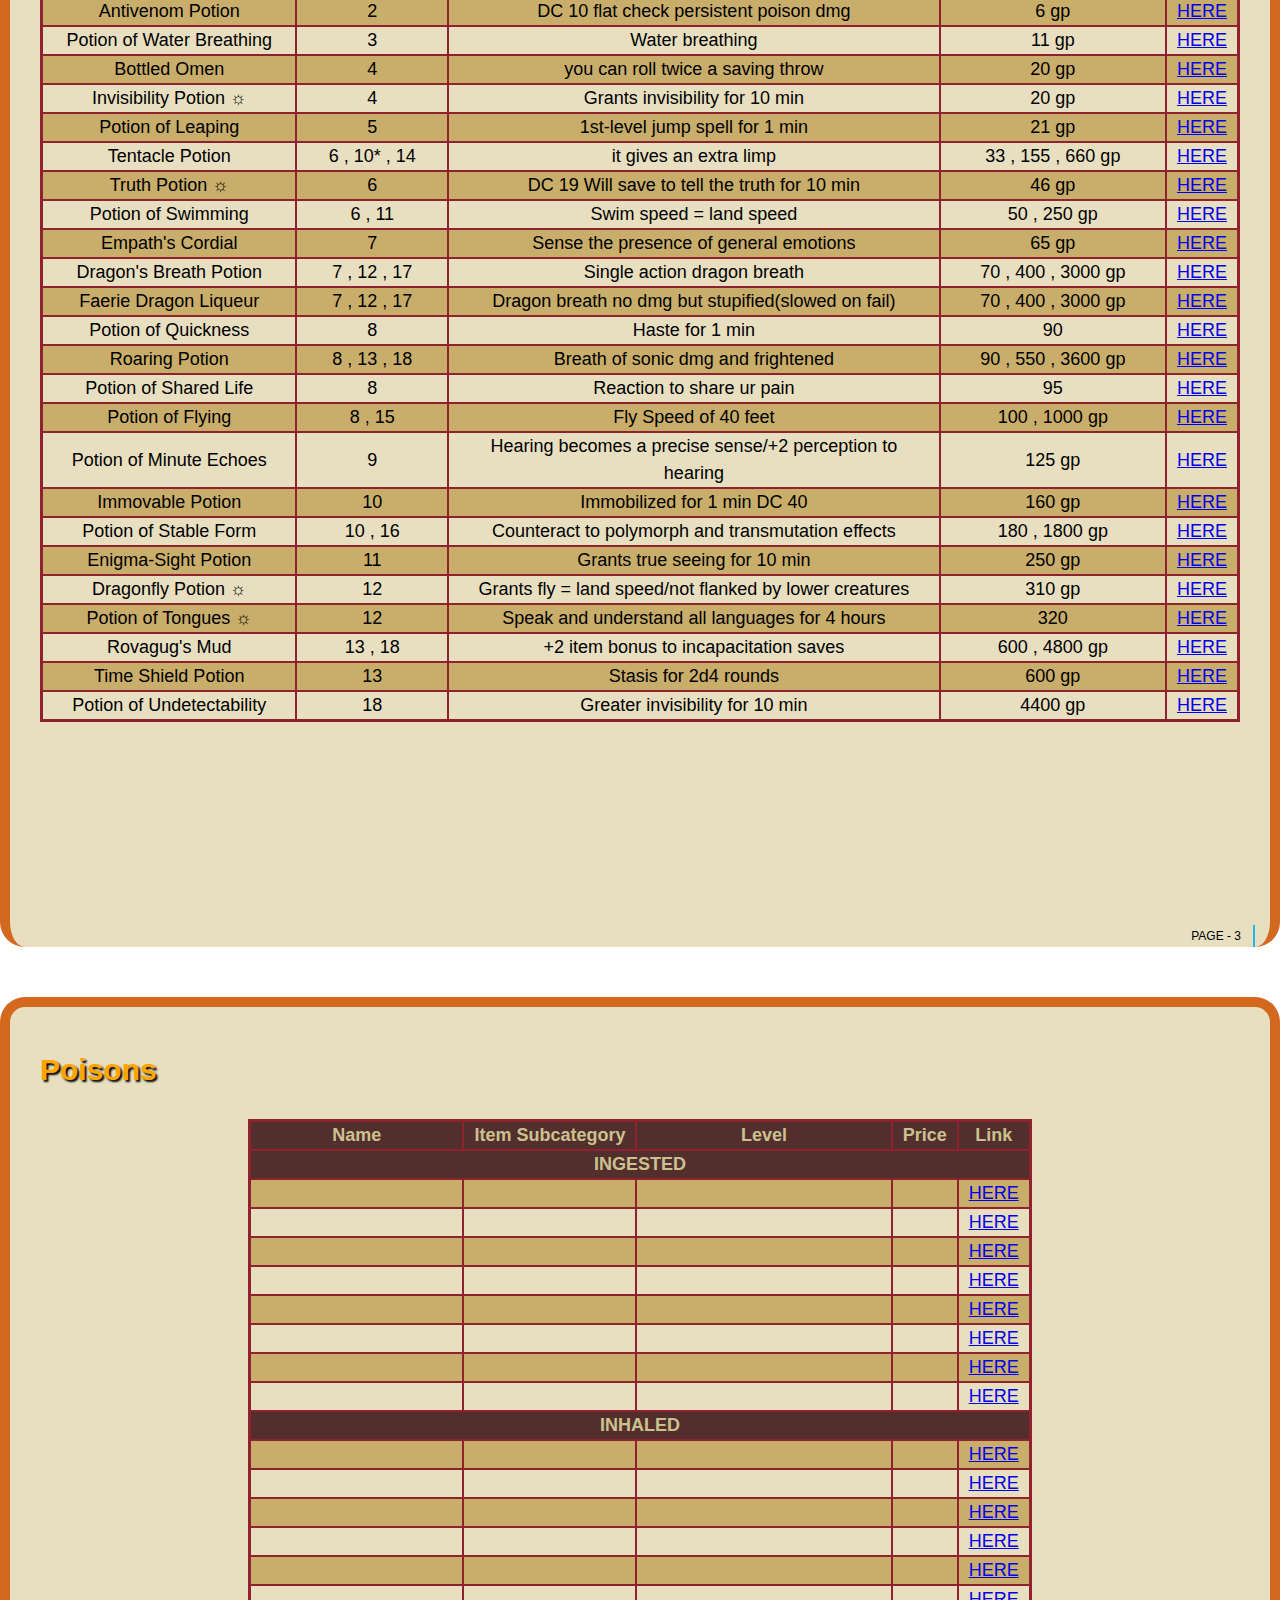
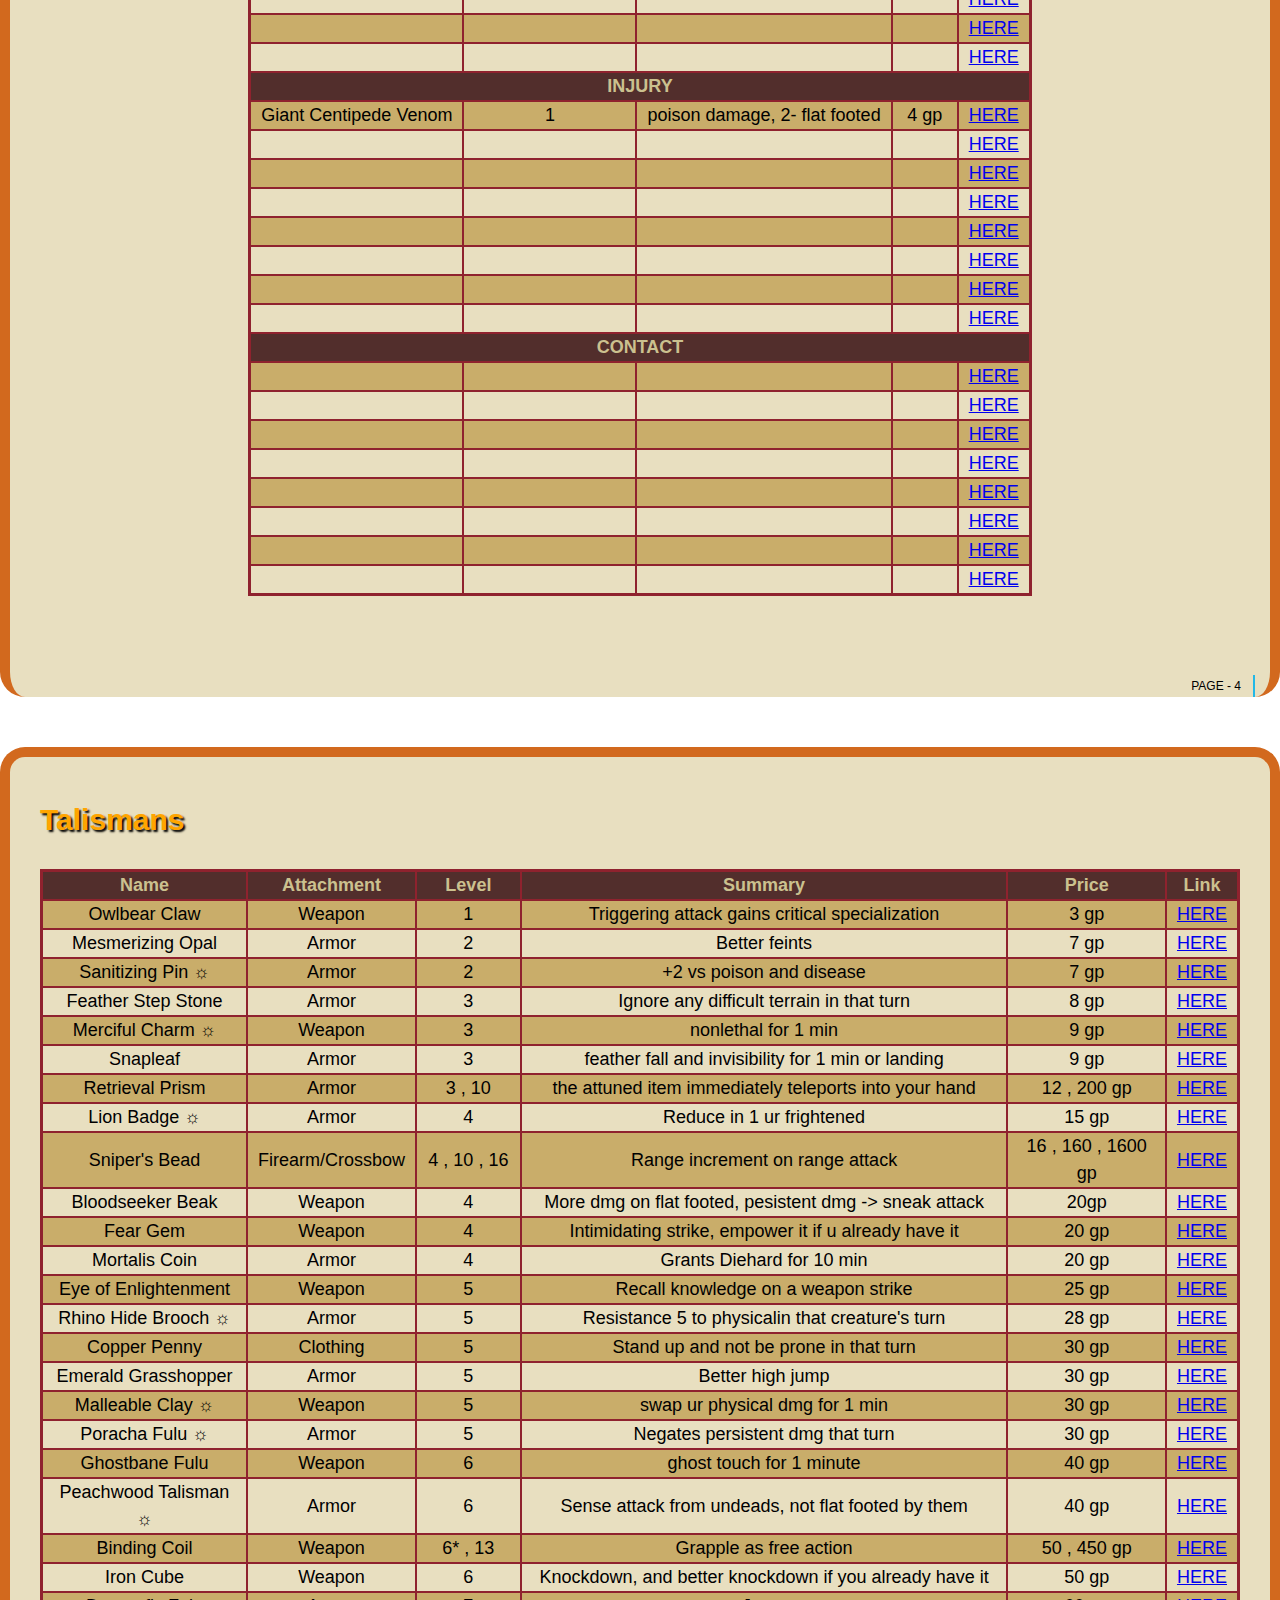
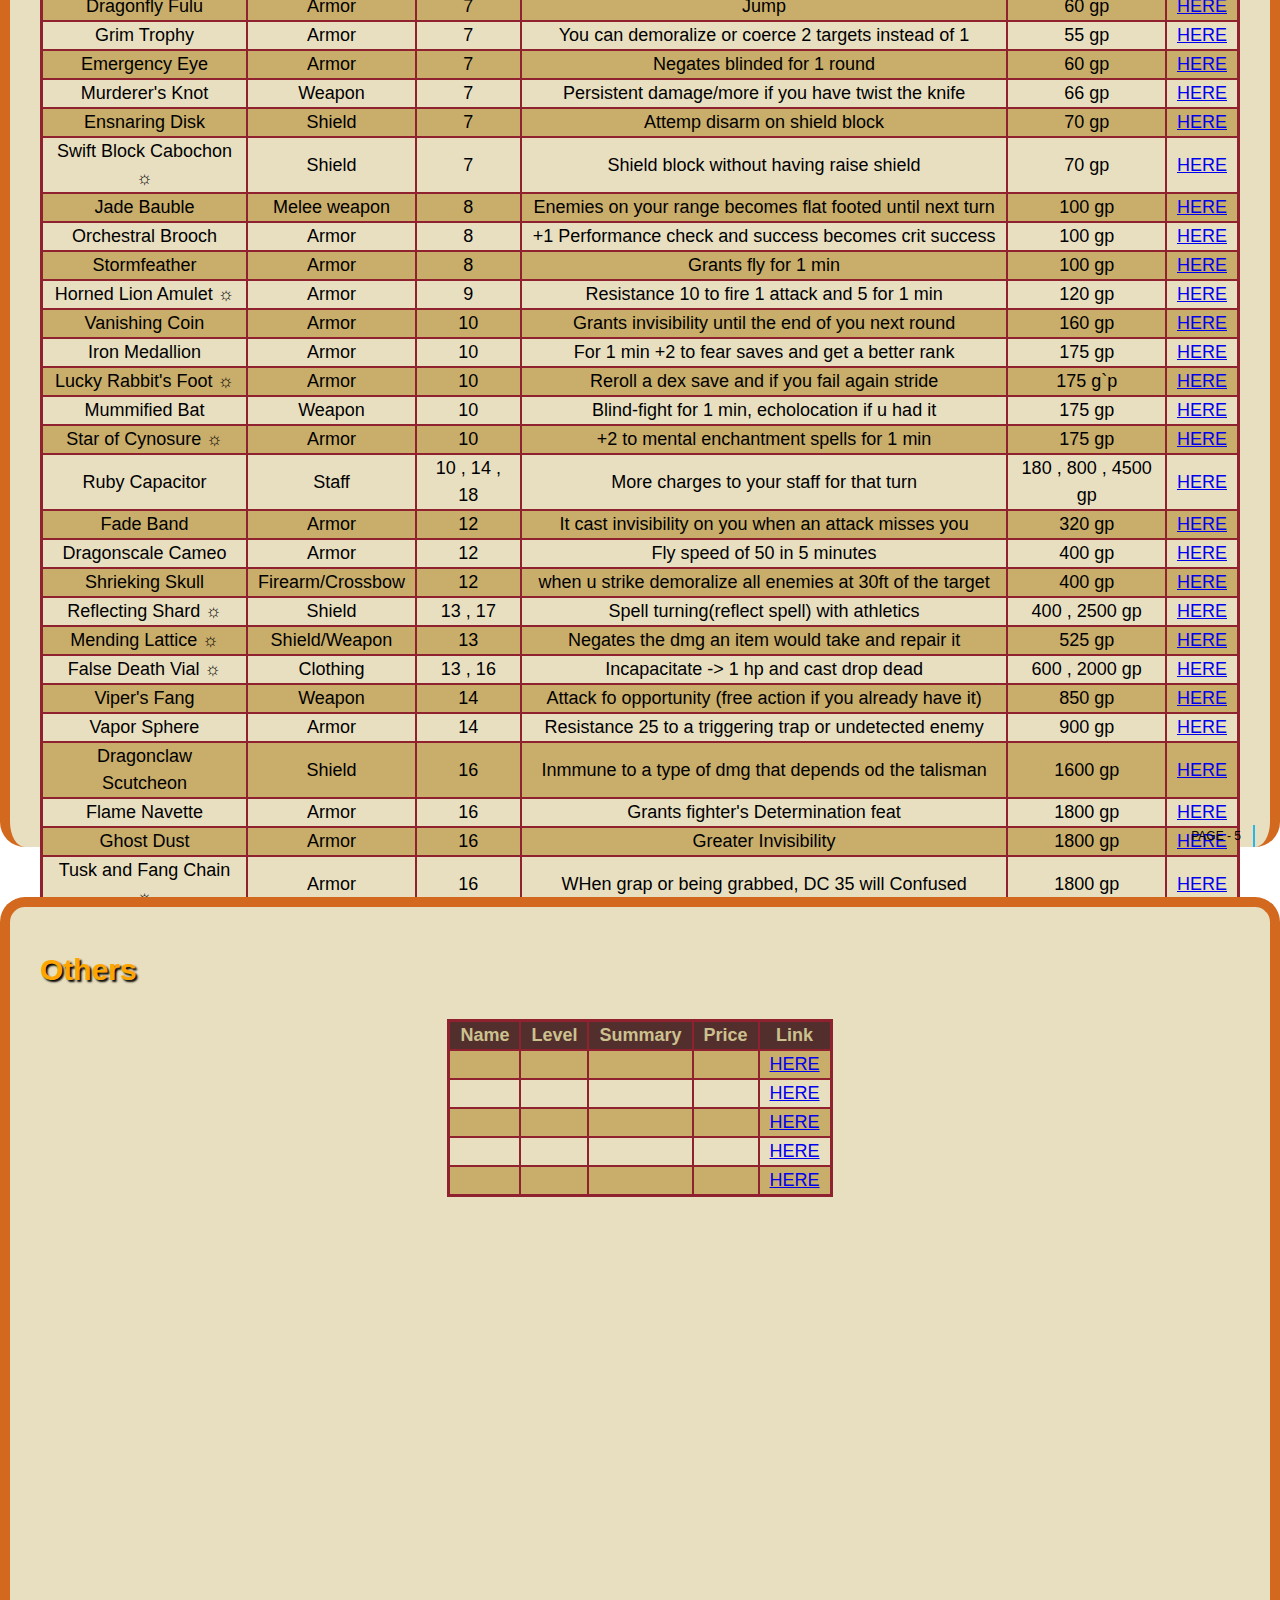
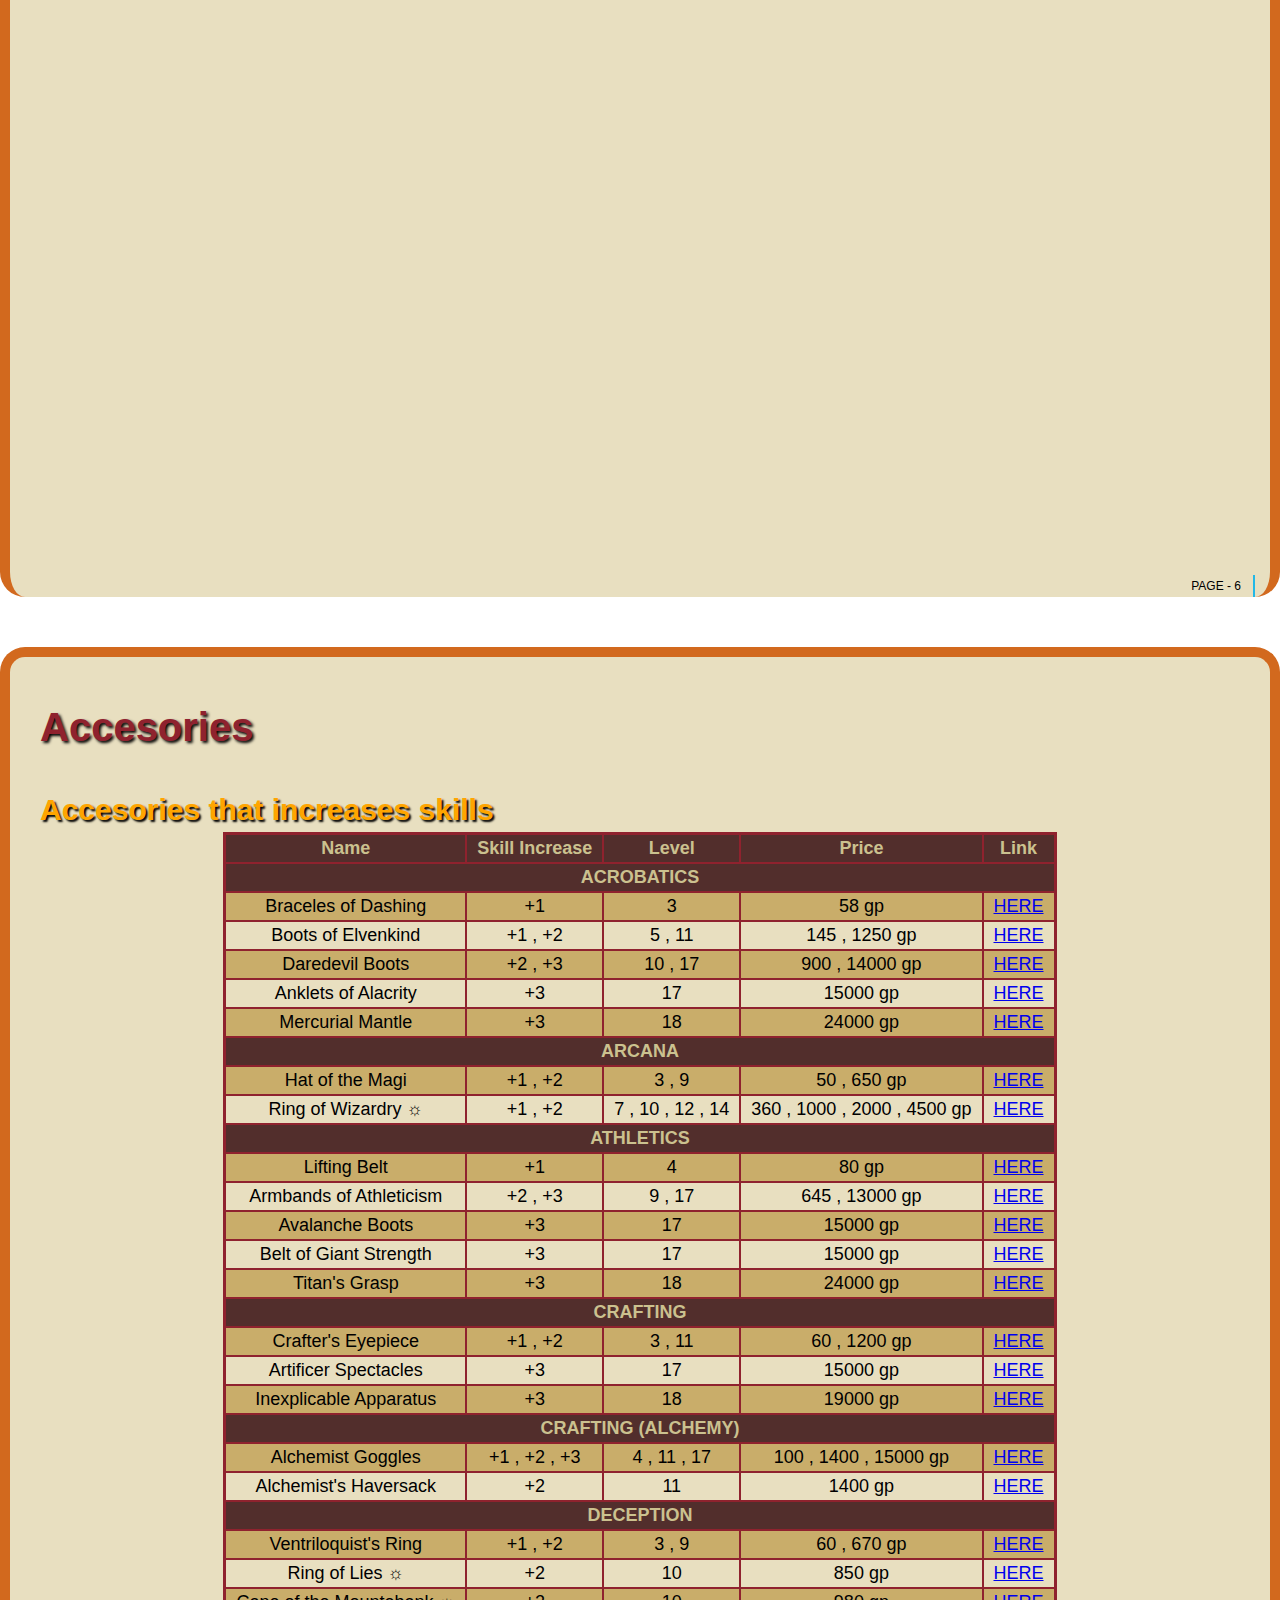
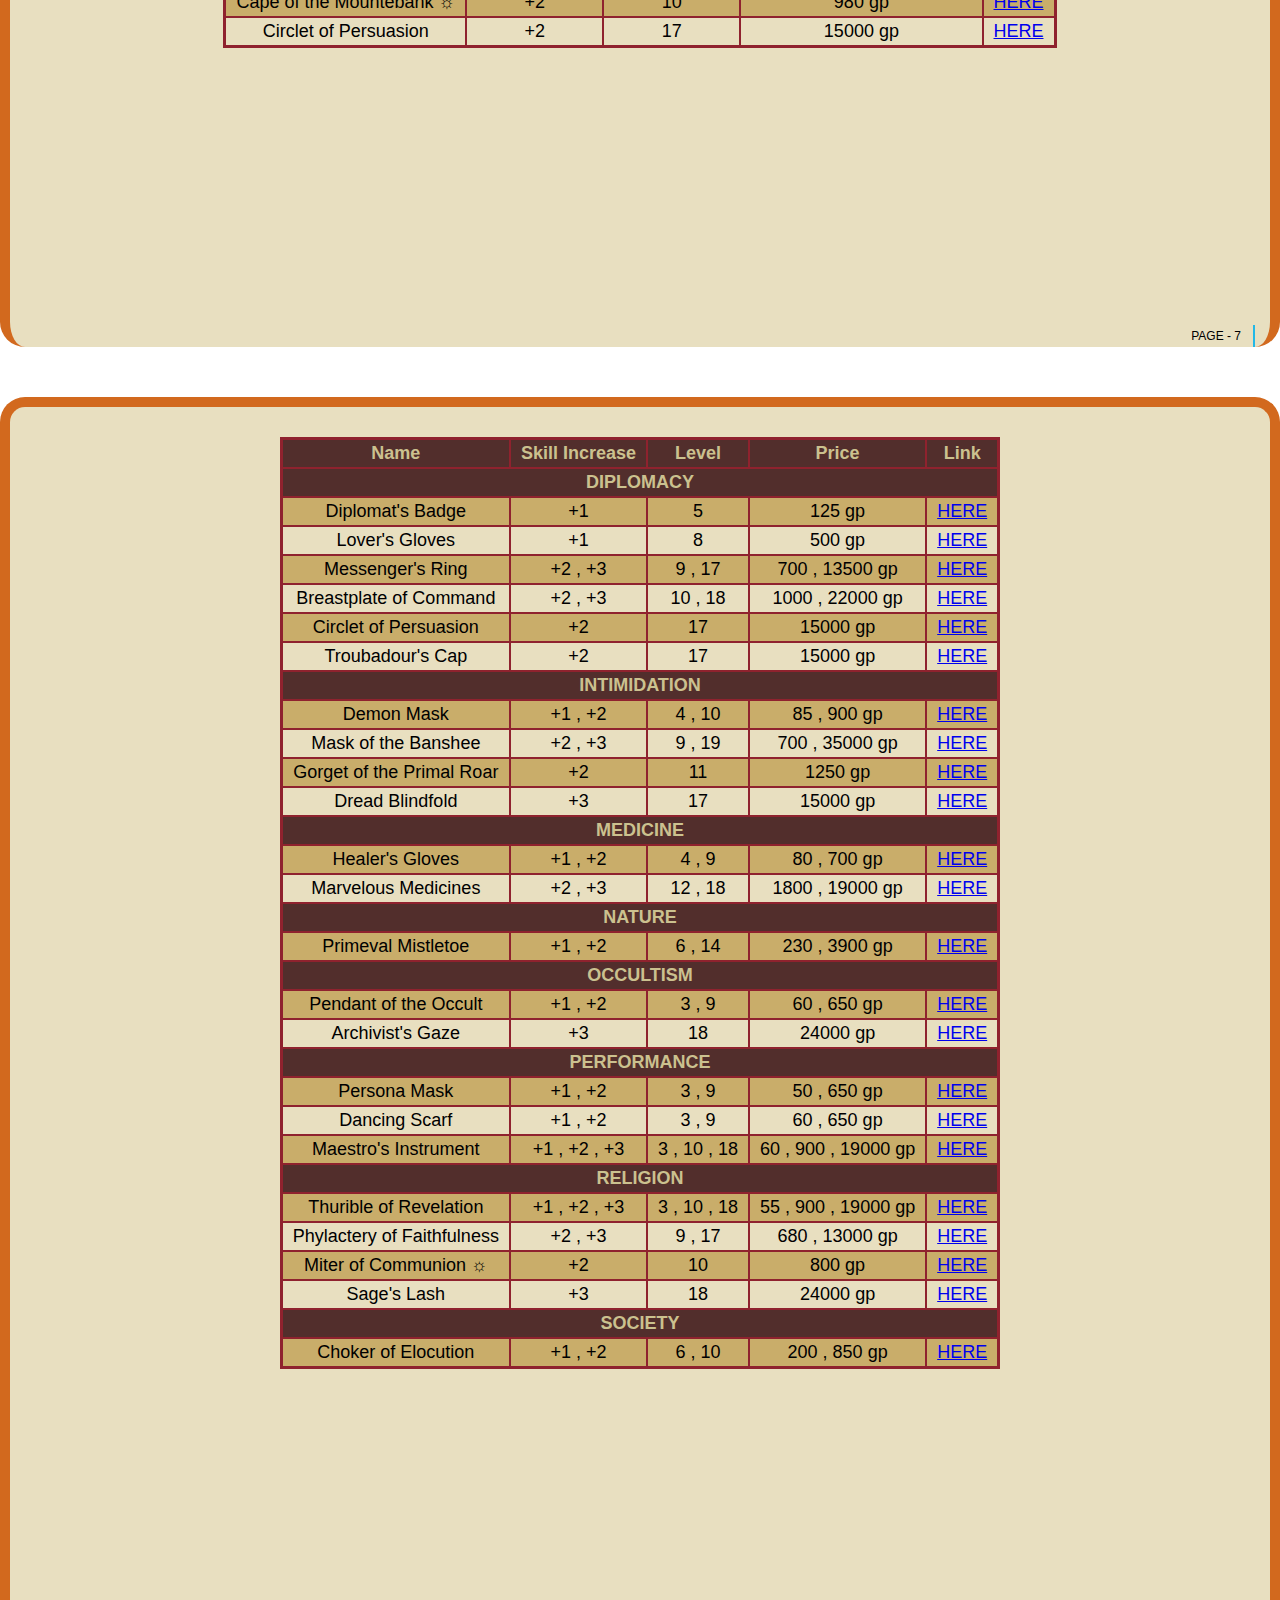
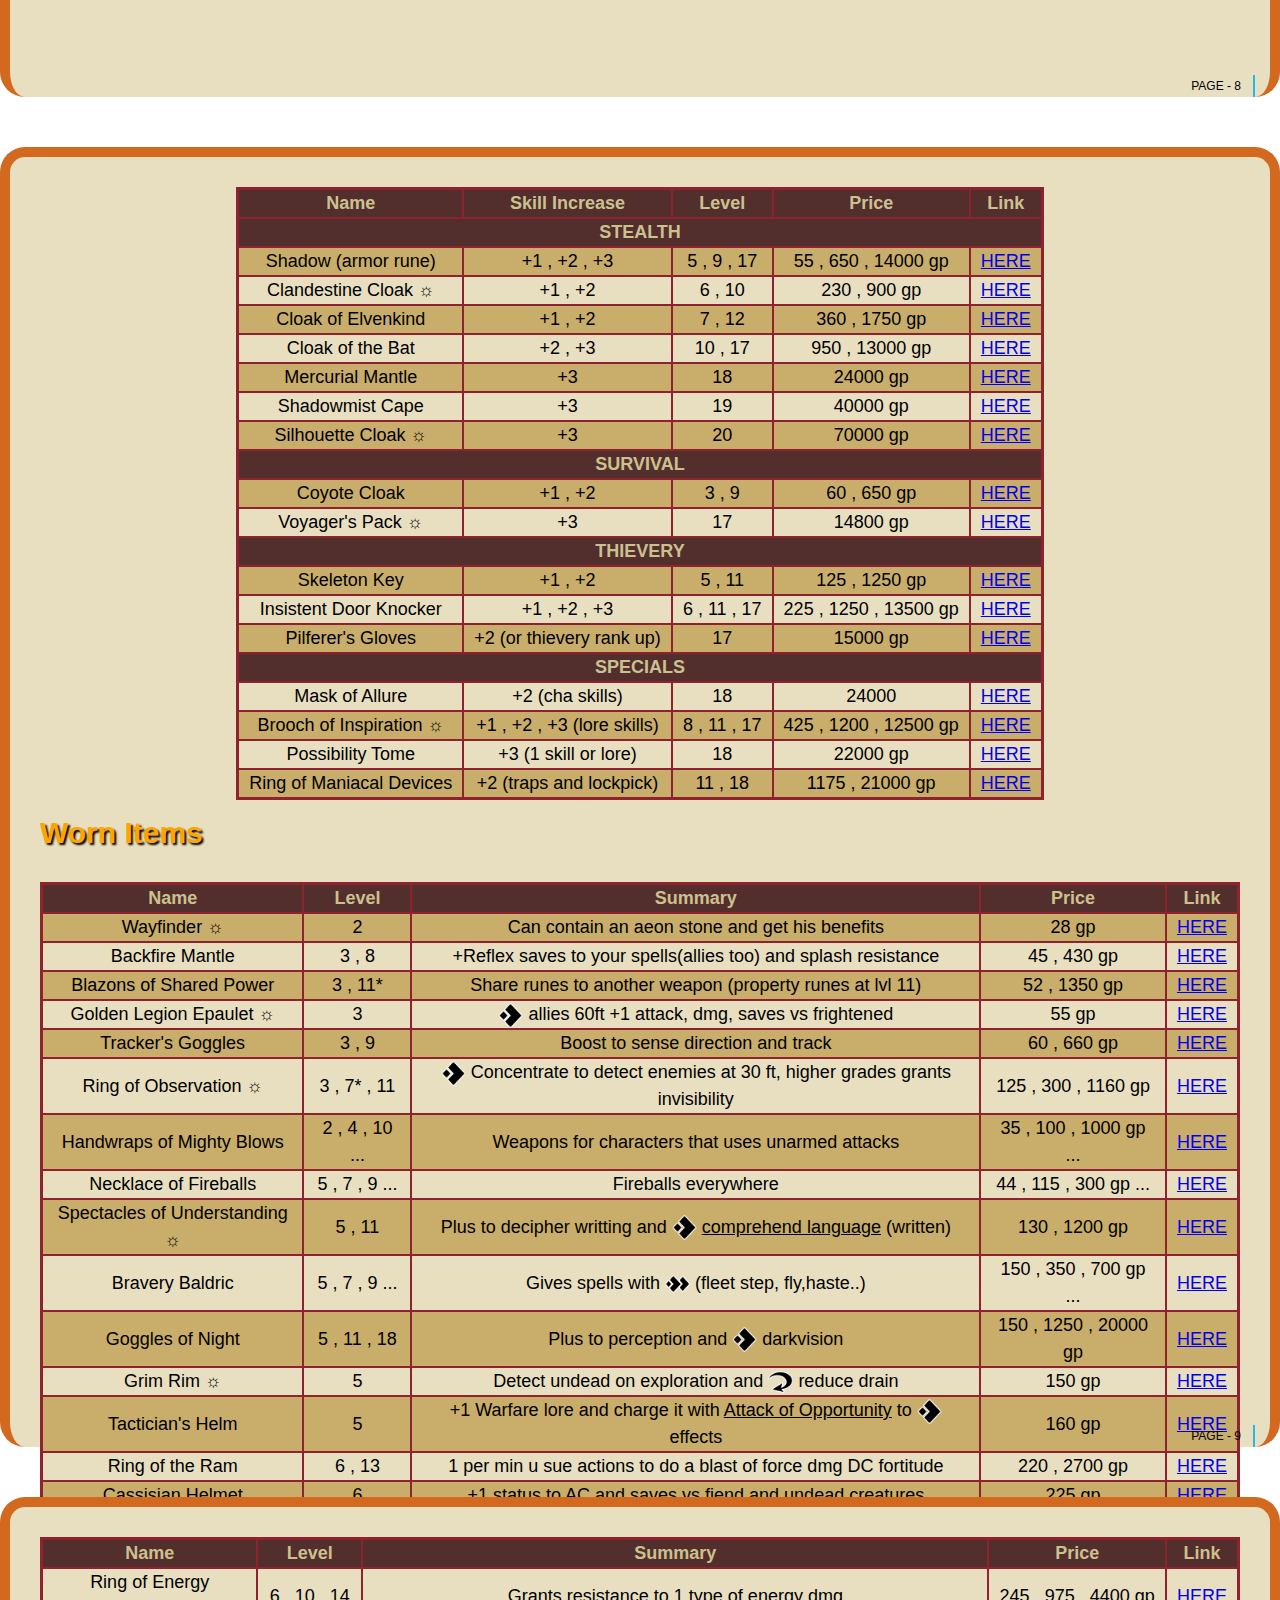
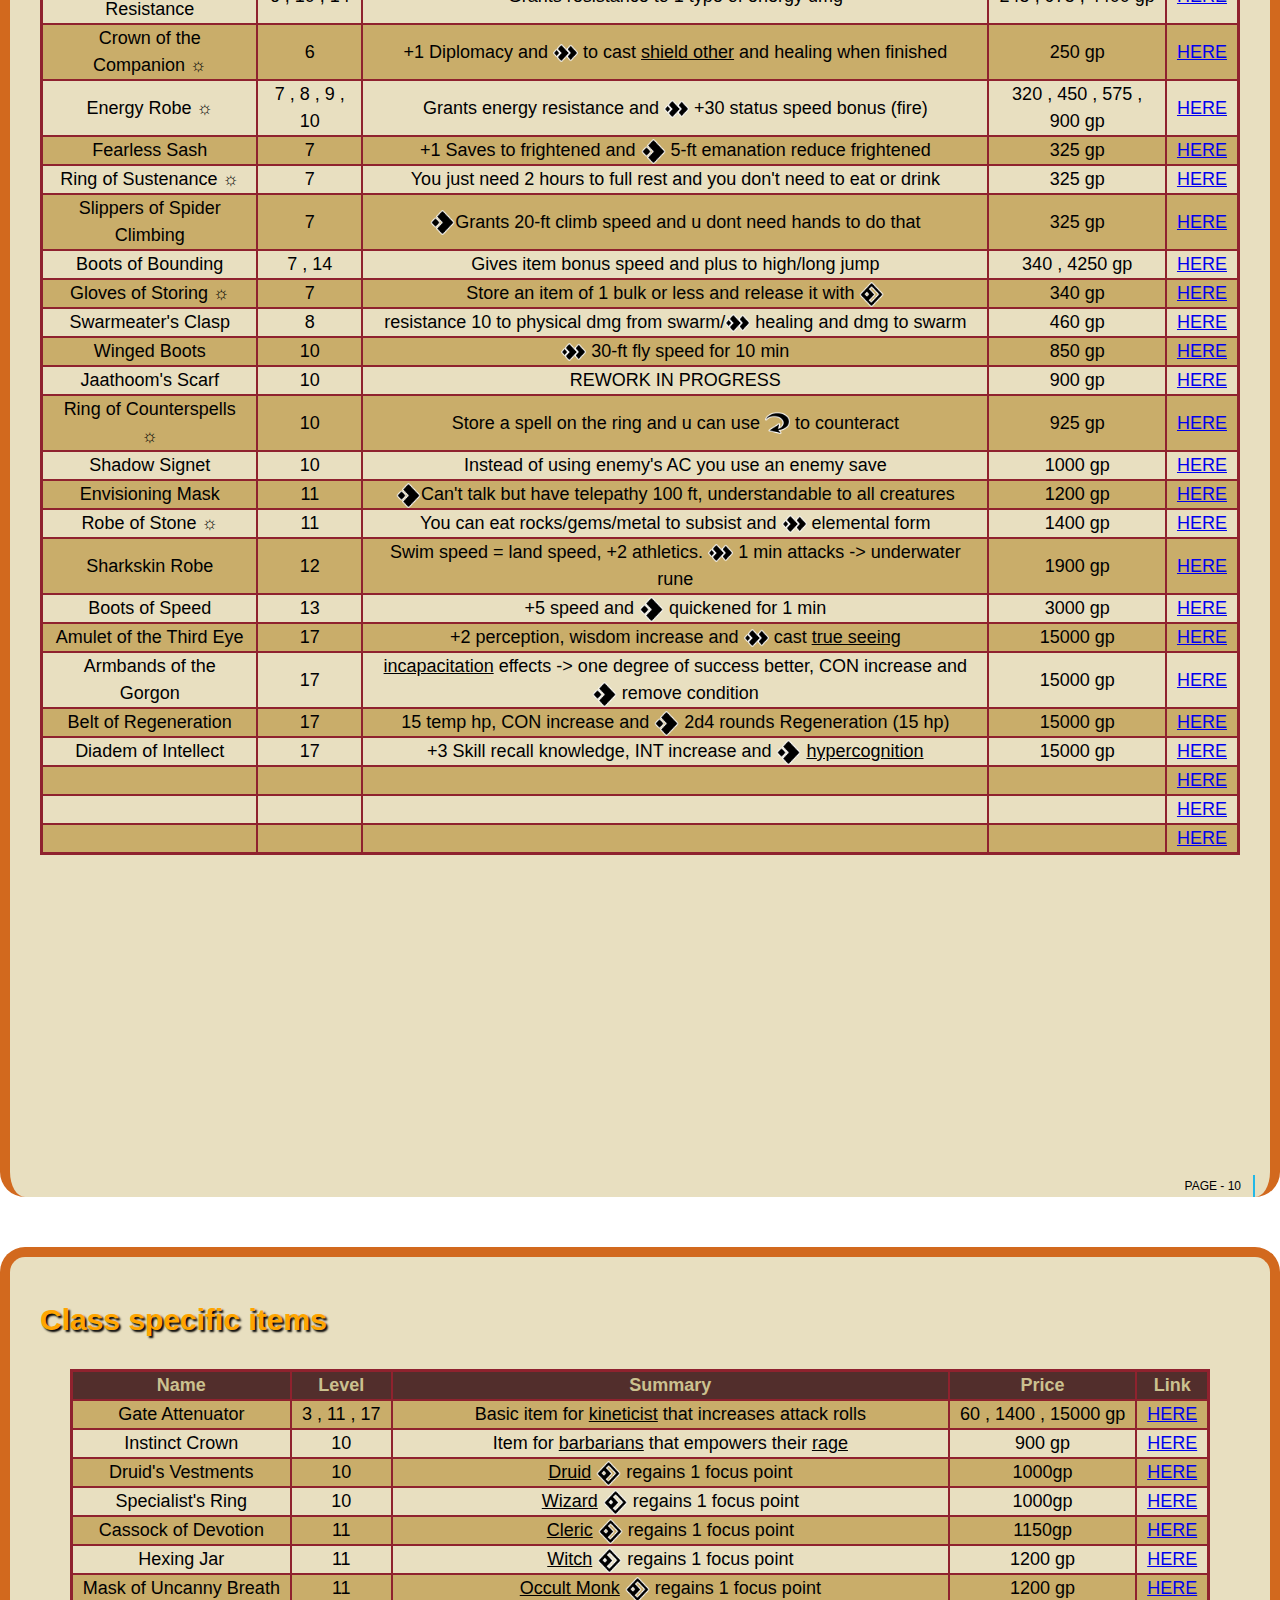
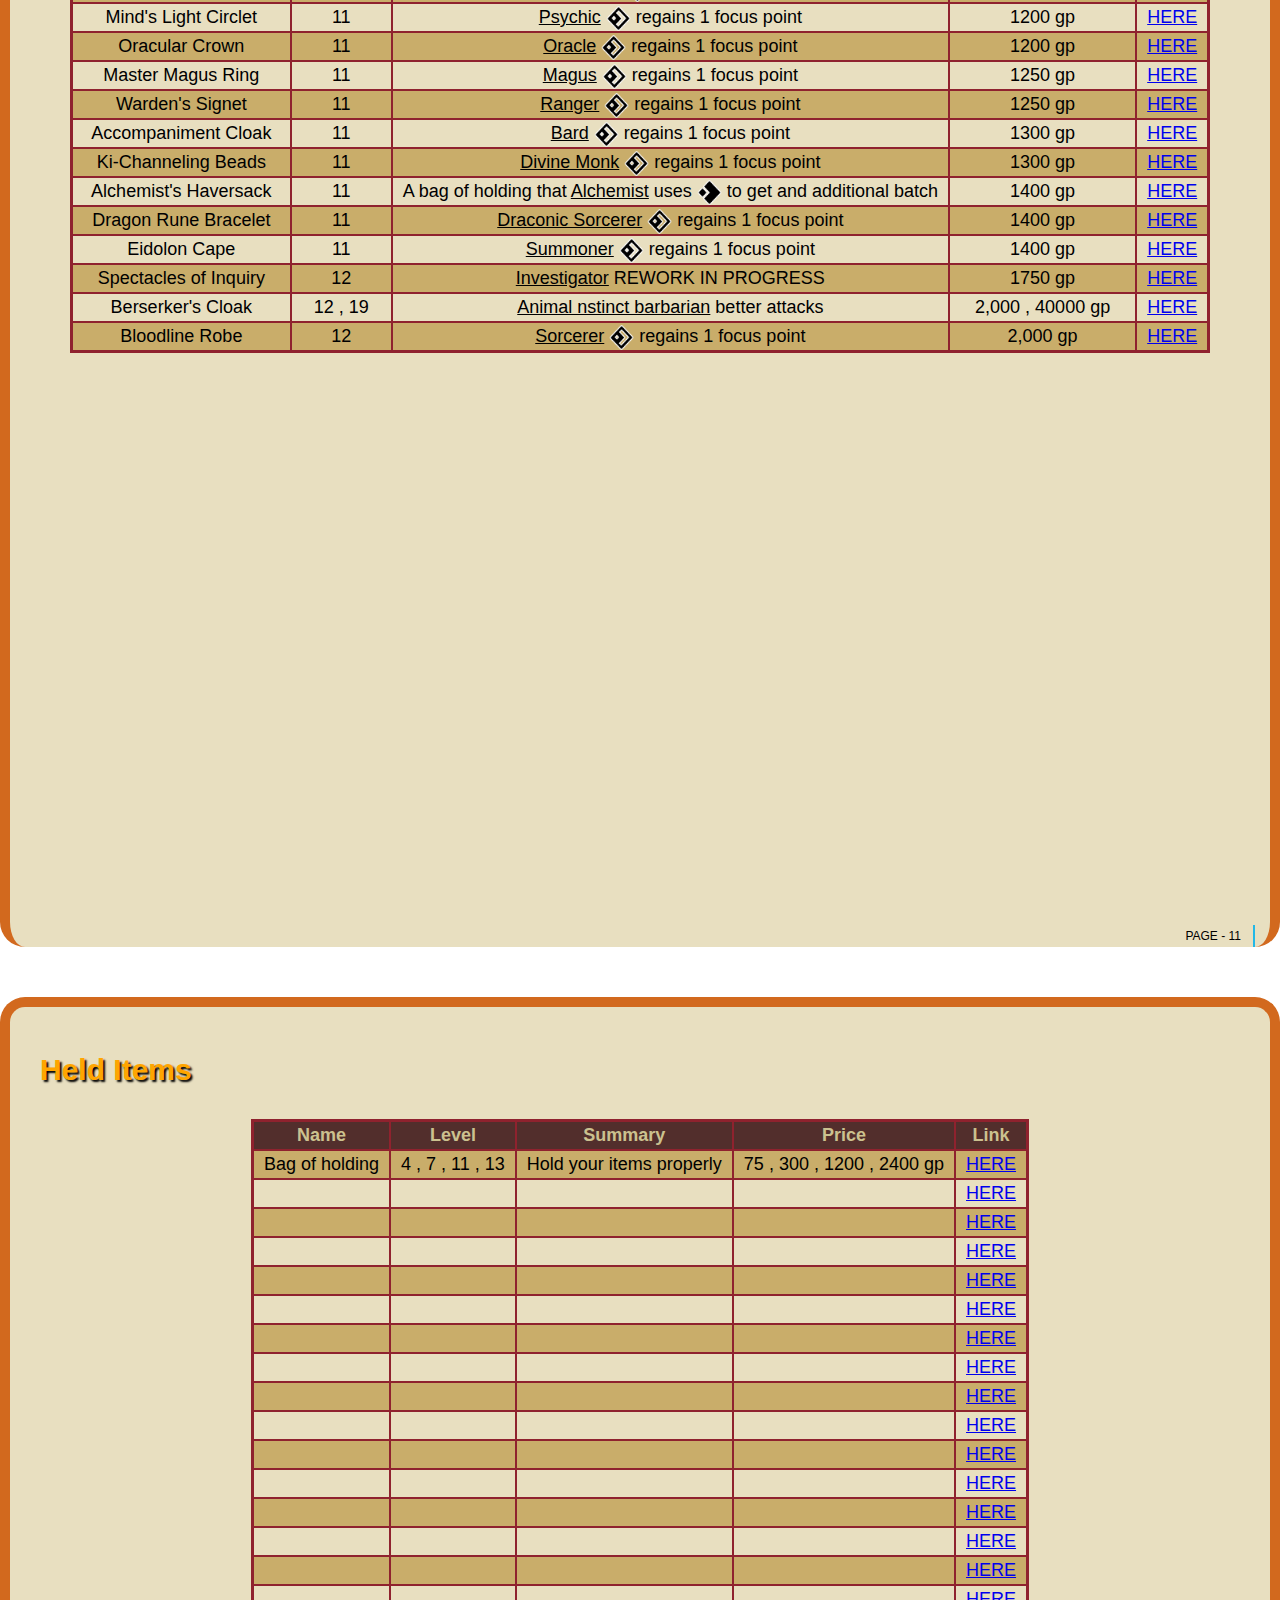
==== commit 61dfb526: "Update Items.html" ====
--- a/Items.html
+++ b/Items.html
@@ -407,6 +407,8 @@
             <tr><th class="td3" colspan="5">SURVIVAL</th>
 
               <tr><td class="td1">Coyote Cloak</td><td class="td1">+1 , +2</td><td class="td1">3 , 9</td><td class="td1">60 , 650 gp</td><td class="td1"><a href="https://2e.aonprd.com/Equipment.aspx?ID=426">HERE</a></td></tr>
+							<tr><td class="td2">Voyager's Pack ☼</td><td class="td2">+3</td><td class="td2">17</td><td class="td2">14800 gp</td><td class="td2"><a href="https://2e.aonprd.com/Equipment.aspx?ID=469">HERE</a></td></tr>
+
 
             <tr><th class="td3" colspan="5">THIEVERY</th>
 
@@ -468,11 +470,11 @@
 						<tr><td class="td1">Envisioning Mask</td><td class="td1">11</td><td class="td1"><img src="1action.png"class="action1">Can't talk but have telepathy 100 ft, understandable to all creatures</td><td class="td1">1200 gp</td><td class="td1"><a href="https://2e.aonprd.com/Equipment.aspx?ID=729">HERE</a></td></tr>
 						<tr><td class="td2">Robe of Stone ☼</td><td class="td2">11</td><td class="td2">You can eat rocks/gems/metal to subsist and <img src="2action.png"class="action1"> elemental form</td><td class="td2">1400 gp</td><td class="td2"><a href="https://2e.aonprd.com/Equipment.aspx?ID=2593">HERE</a></td></tr>
 						<tr><td class="td1">Sharkskin Robe</td><td class="td1">12</td><td class="td1">Swim speed = land speed, +2 athletics. <img src="2action.png"class="action1"> 1 min attacks -> underwater rune</td><td class="td1">1900 gp</td><td class="td1"><a href="https://2e.aonprd.com/Equipment.aspx?ID=2631">HERE</a></td></tr>
-						<tr><td class="td2"></td><td class="td2"></td><td class="td2"></td><td class="td2"></td><td class="td2"><a href="https://2e.aonprd.com/Equipment.aspx?ID=">HERE</a></td></tr>
-						<tr><td class="td1"></td><td class="td1"></td><td class="td1"></td><td class="td1"></td><td class="td1"><a href="https://2e.aonprd.com/Equipment.aspx?ID=">HERE</a></td></tr>
-						<tr><td class="td2"></td><td class="td2"></td><td class="td2"></td><td class="td2"></td><td class="td2"><a href="https://2e.aonprd.com/Equipment.aspx?ID=">HERE</a></td></tr>
-						<tr><td class="td1"></td><td class="td1"></td><td class="td1"></td><td class="td1"></td><td class="td1"><a href="https://2e.aonprd.com/Equipment.aspx?ID=">HERE</a></td></tr>
-						<tr><td class="td2"></td><td class="td2"></td><td class="td2"></td><td class="td2"></td><td class="td2"><a href="https://2e.aonprd.com/Equipment.aspx?ID=">HERE</a></td></tr>
+						<tr><td class="td2">Boots of Speed</td><td class="td2">13</td><td class="td2">+5 speed and <img src="1action.png"class="action1"> quickened for 1 min</td><td class="td2">3000 gp</td><td class="td2"><a href="https://2e.aonprd.com/Equipment.aspx?ID=414">HERE</a></td></tr>
+						<tr><td class="td1">Amulet of the Third Eye</td><td class="td1">17</td><td class="td1">+2 perception, wisdom increase and <img src="2action.png"class="action1"> cast <u>true seeing</u></td><td class="td1">15000 gp</td><td class="td1"><a href="https://2e.aonprd.com/Equipment.aspx?ID=2132">HERE</a></td></tr>
+						<tr><td class="td2">Armbands of the Gorgon</td><td class="td2">17</td><td class="td2"><u>incapacitation</u> effects -> one degree of success better, CON increase and <img src="1action.png"class="action1"> remove condition</td><td class="td2">15000 gp</td><td class="td2"><a href="https://2e.aonprd.com/Equipment.aspx?ID=2133">HERE</a></td></tr>
+						<tr><td class="td1">Belt of Regeneration</td><td class="td1">17</td><td class="td1">15 temp hp, CON increase and <img src="1action.png"class="action1"> 2d4 rounds Regeneration (15 hp)</td><td class="td1">15000 gp</td><td class="td1"><a href="https://2e.aonprd.com/Equipment.aspx?ID=399">HERE</a></td></tr>
+						<tr><td class="td2">Diadem of Intellect</td><td class="td2">17</td><td class="td2">+3 Skill recall knowledge, INT increase and <img src="1action.png"class="action1"> <u>hypercognition</u></td><td class="td2">15000 gp</td><td class="td2"><a href="https://2e.aonprd.com/Equipment.aspx?ID=401">HERE</a></td></tr>
 						<tr><td class="td1"></td><td class="td1"></td><td class="td1"></td><td class="td1"></td><td class="td1"><a href="https://2e.aonprd.com/Equipment.aspx?ID=">HERE</a></td></tr>
 						<tr><td class="td2"></td><td class="td2"></td><td class="td2"></td><td class="td2"></td><td class="td2"><a href="https://2e.aonprd.com/Equipment.aspx?ID=">HERE</a></td></tr>
 						<tr><td class="td1"></td><td class="td1"></td><td class="td1"></td><td class="td1"></td><td class="td1"><a href="https://2e.aonprd.com/Equipment.aspx?ID=">HERE</a></td></tr>
@@ -504,7 +506,9 @@
 						<tr><td class="td2">Alchemist's Haversack</td><td class="td2">11</td><td class="td2">A bag of holding that <u>Alchemist</u> uses <img src="1action.png"class="action1"> to get and additional batch</td><td class="td2">1400 gp</td><td class="td2"><a href="https://2e.aonprd.com/Equipment.aspx?ID=2305">HERE</a></td></tr>
 						<tr><td class="td1">Dragon Rune Bracelet</td><td class="td1">11</td><td class="td1"><u>Draconic Sorcerer</u> <img src="free_action.png"class="action1"> regains 1 focus point</td><td class="td1">1400 gp</td><td class="td1"><a href="https://2e.aonprd.com/Equipment.aspx?ID=2322">HERE</a></td></tr>
 						<tr><td class="td2">Eidolon Cape</td><td class="td2">11</td><td class="td2"><u>Summoner</u> <img src="free_action.png"class="action1"> regains 1 focus point</td><td class="td2">1400 gp</td><td class="td2"><a href="https://2e.aonprd.com/Equipment.aspx?ID=2323">HERE</a></td></tr>
-						<tr><td class="td1"></td><td class="td1">12</td><td class="td1"><u>Sorcerer</u> <img src="free_action.png"class="action1"> regains 1 focus point</td><td class="td1"> gp</td><td class="td1"><a href="https://2e.aonprd.com/Equipment.aspx?ID=">HERE</a></td></tr>
+						<tr><td class="td1">Spectacles of Inquiry</td><td class="td1">12</td><td class="td1"><u>Investigator</u> REWORK IN PROGRESS</td><td class="td1">1750 gp</td><td class="td1"><a href="https://2e.aonprd.com/Equipment.aspx?ID=2316">HERE</a></td></tr>
+						<tr><td class="td2">Berserker's Cloak</td><td class="td2">12 , 19</td><td class="td2"><u>Animal nstinct barbarian</u> better attacks</td><td class="td2">2,000 , 40000 gp</td><td class="td2"><a href="https://2e.aonprd.com/Equipment.aspx?ID=411">HERE</a></td></tr>
+						<tr><td class="td1">Bloodline Robe</td><td class="td1">12</td><td class="td1"><u>Sorcerer</u> <img src="free_action.png"class="action1"> regains 1 focus point</td><td class="td1">2,000 gp</td><td class="td1"><a href="https://2e.aonprd.com/Equipment.aspx?ID=2319">HERE</a></td></tr>
 
 					</table>
 				</div>
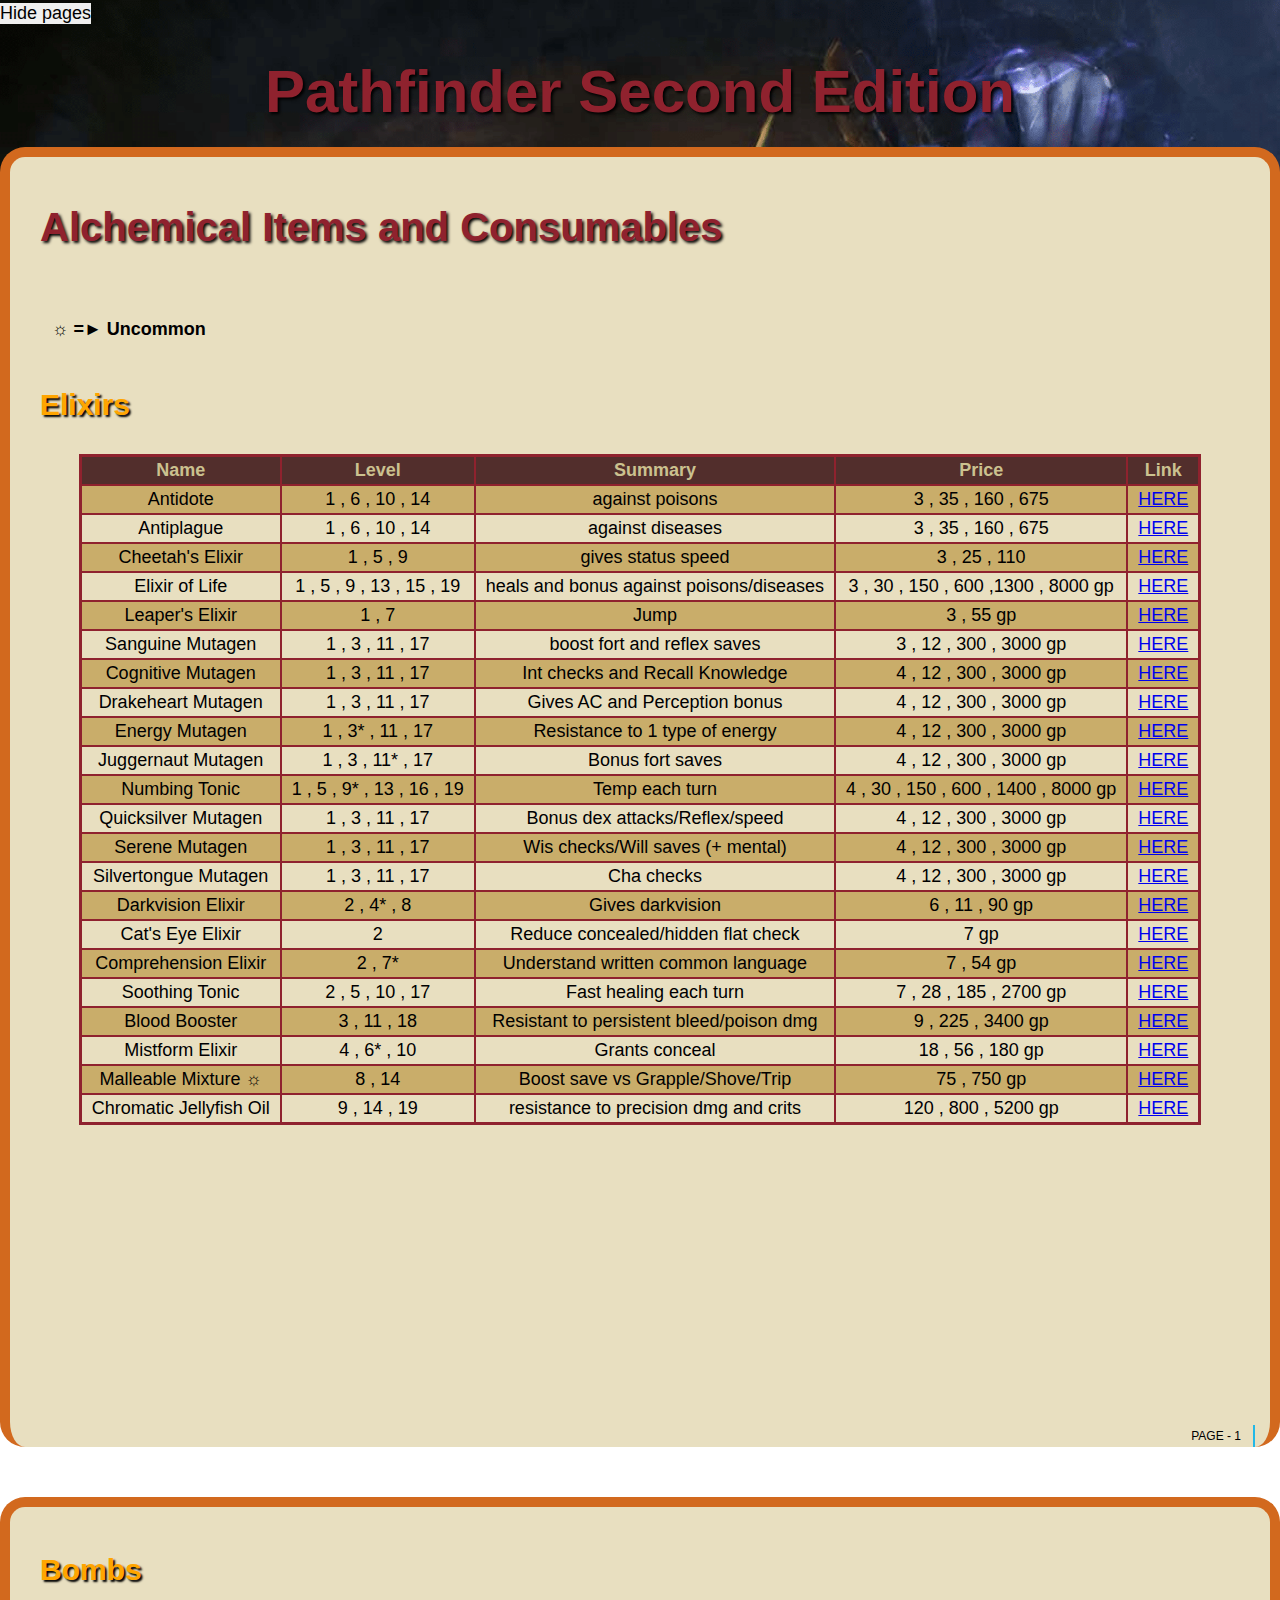
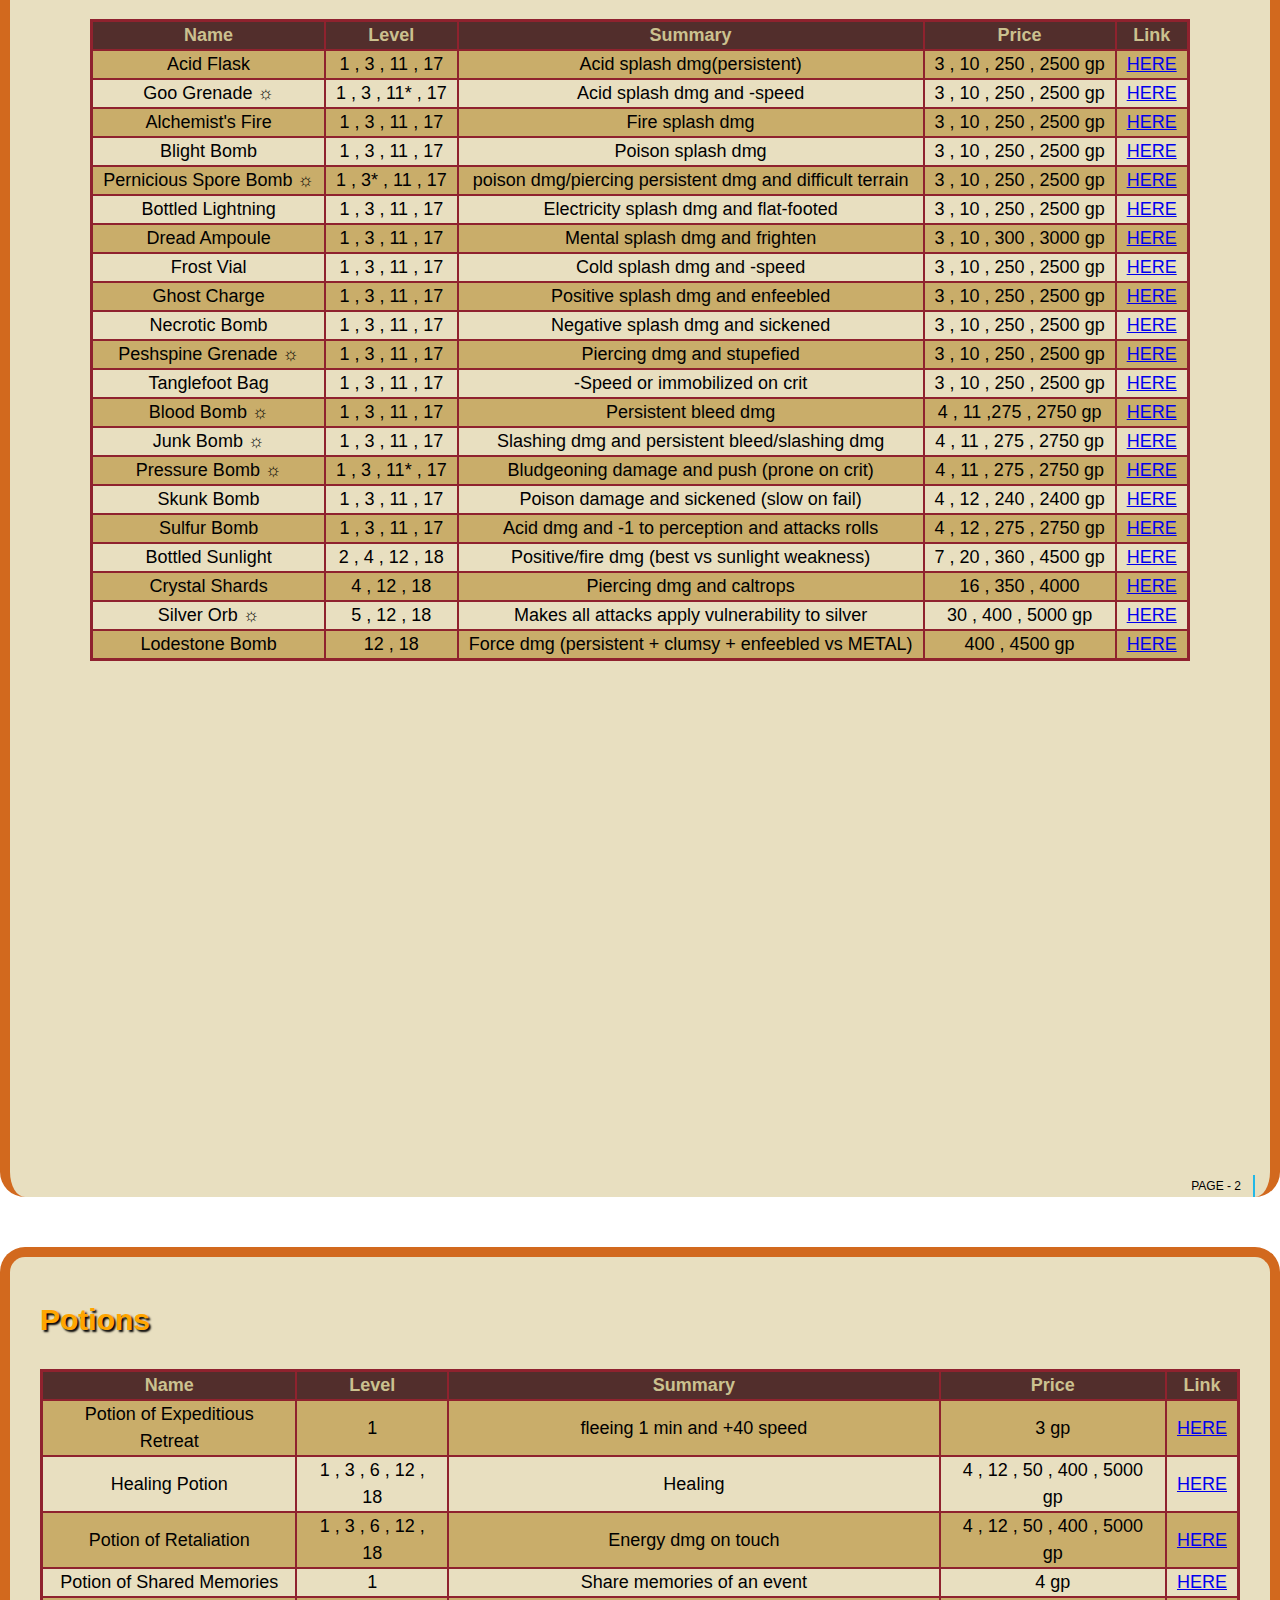
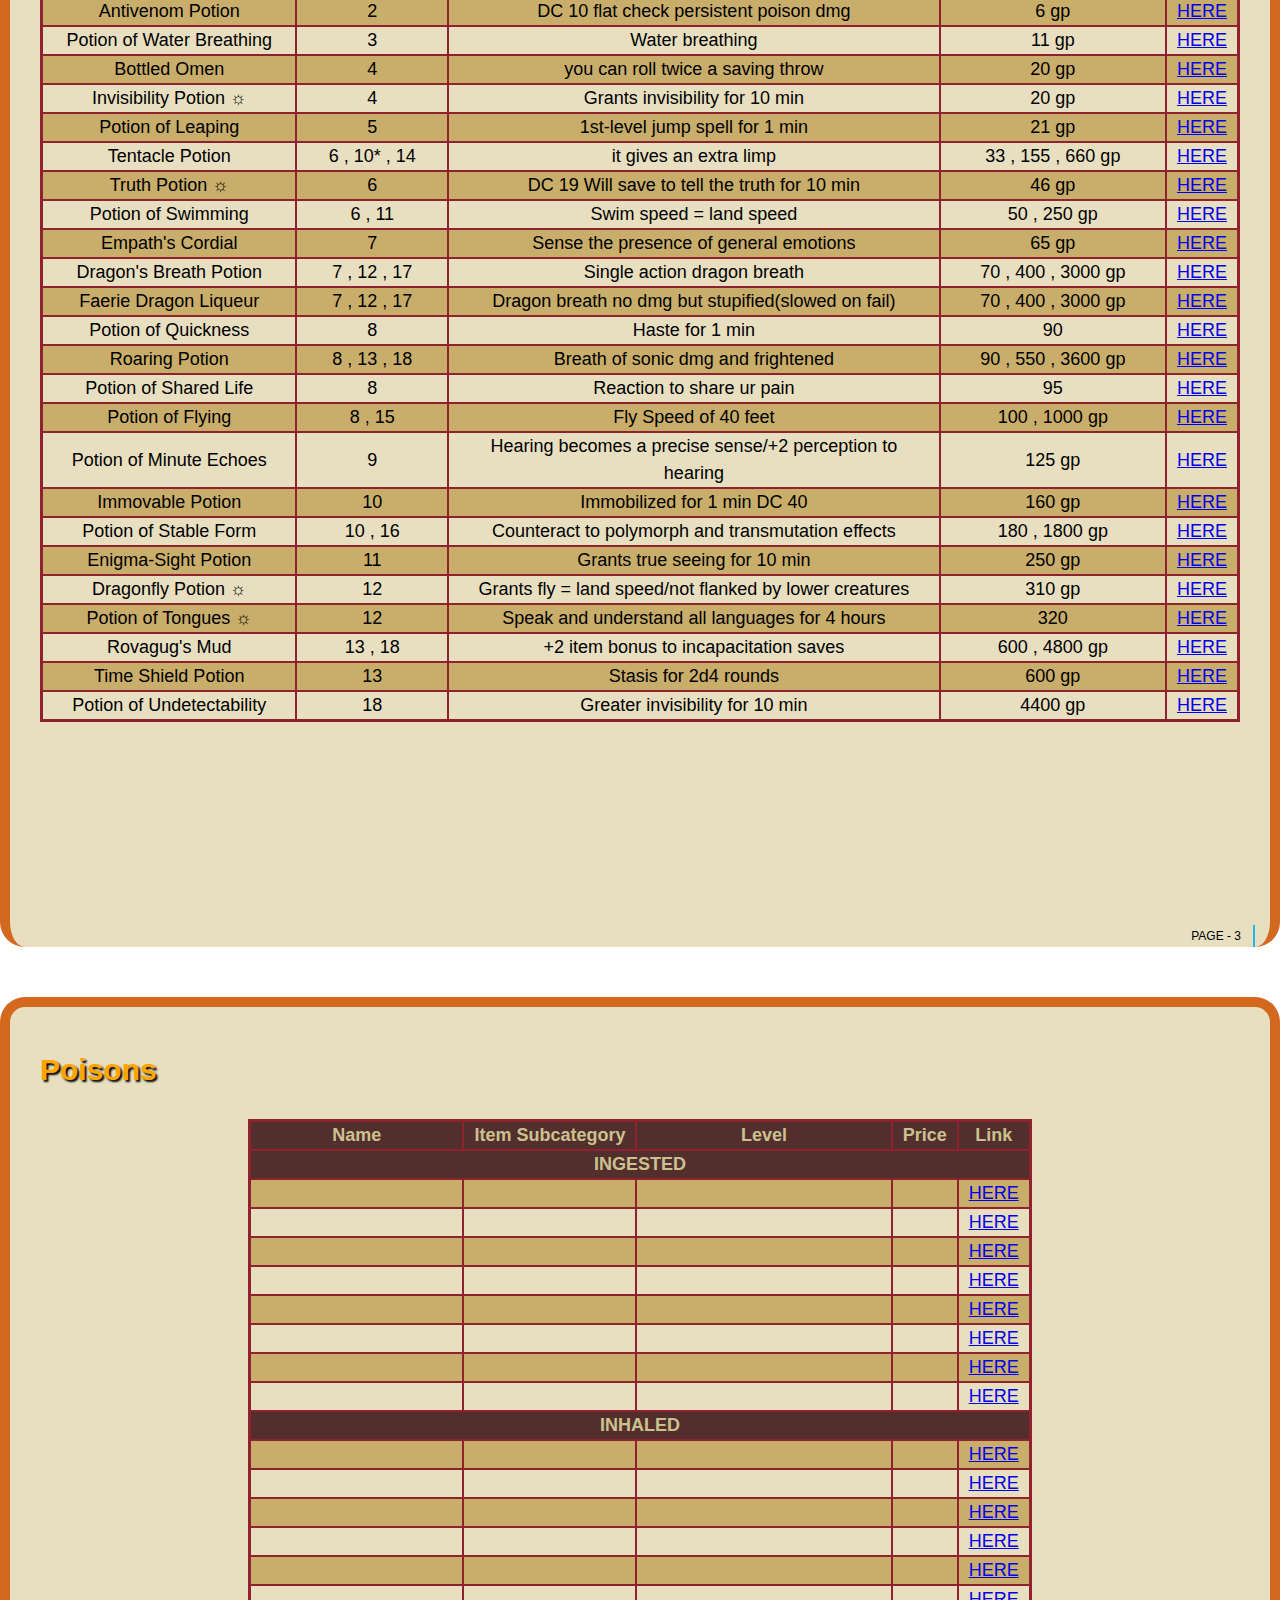
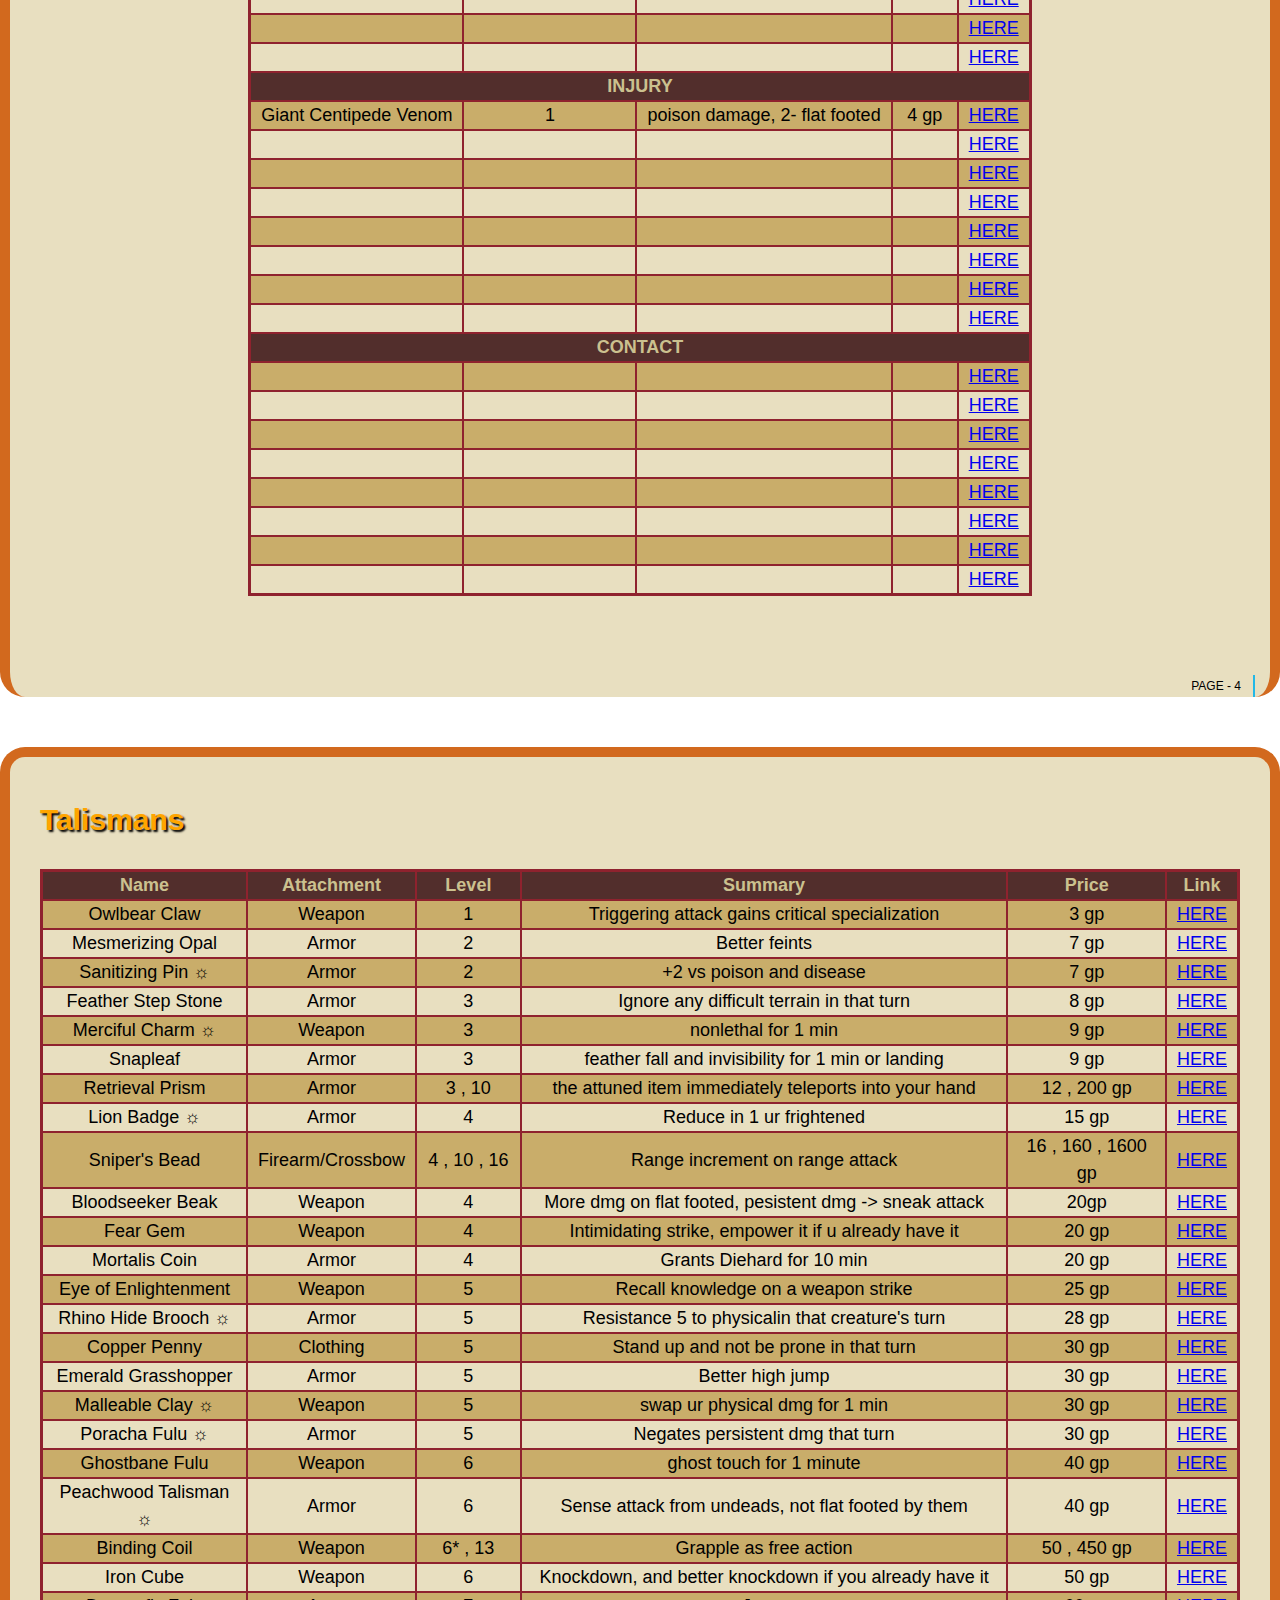
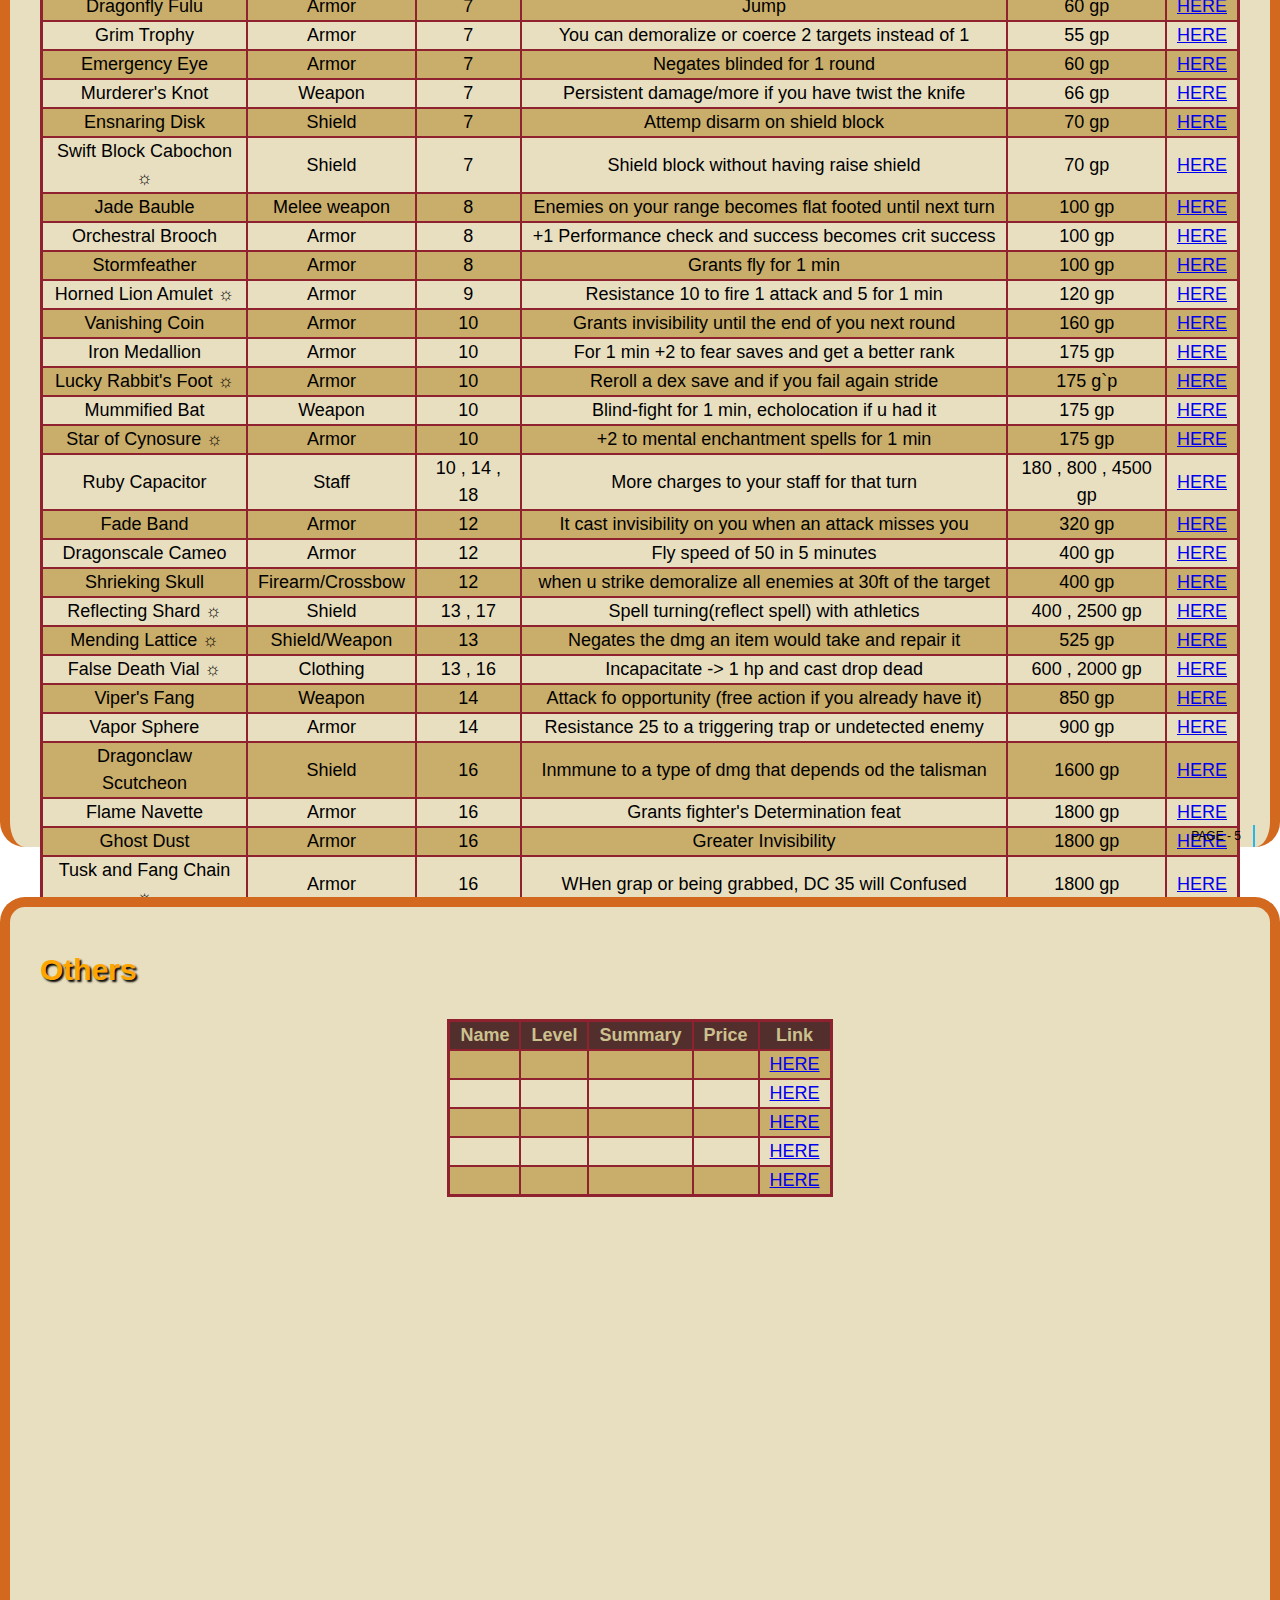
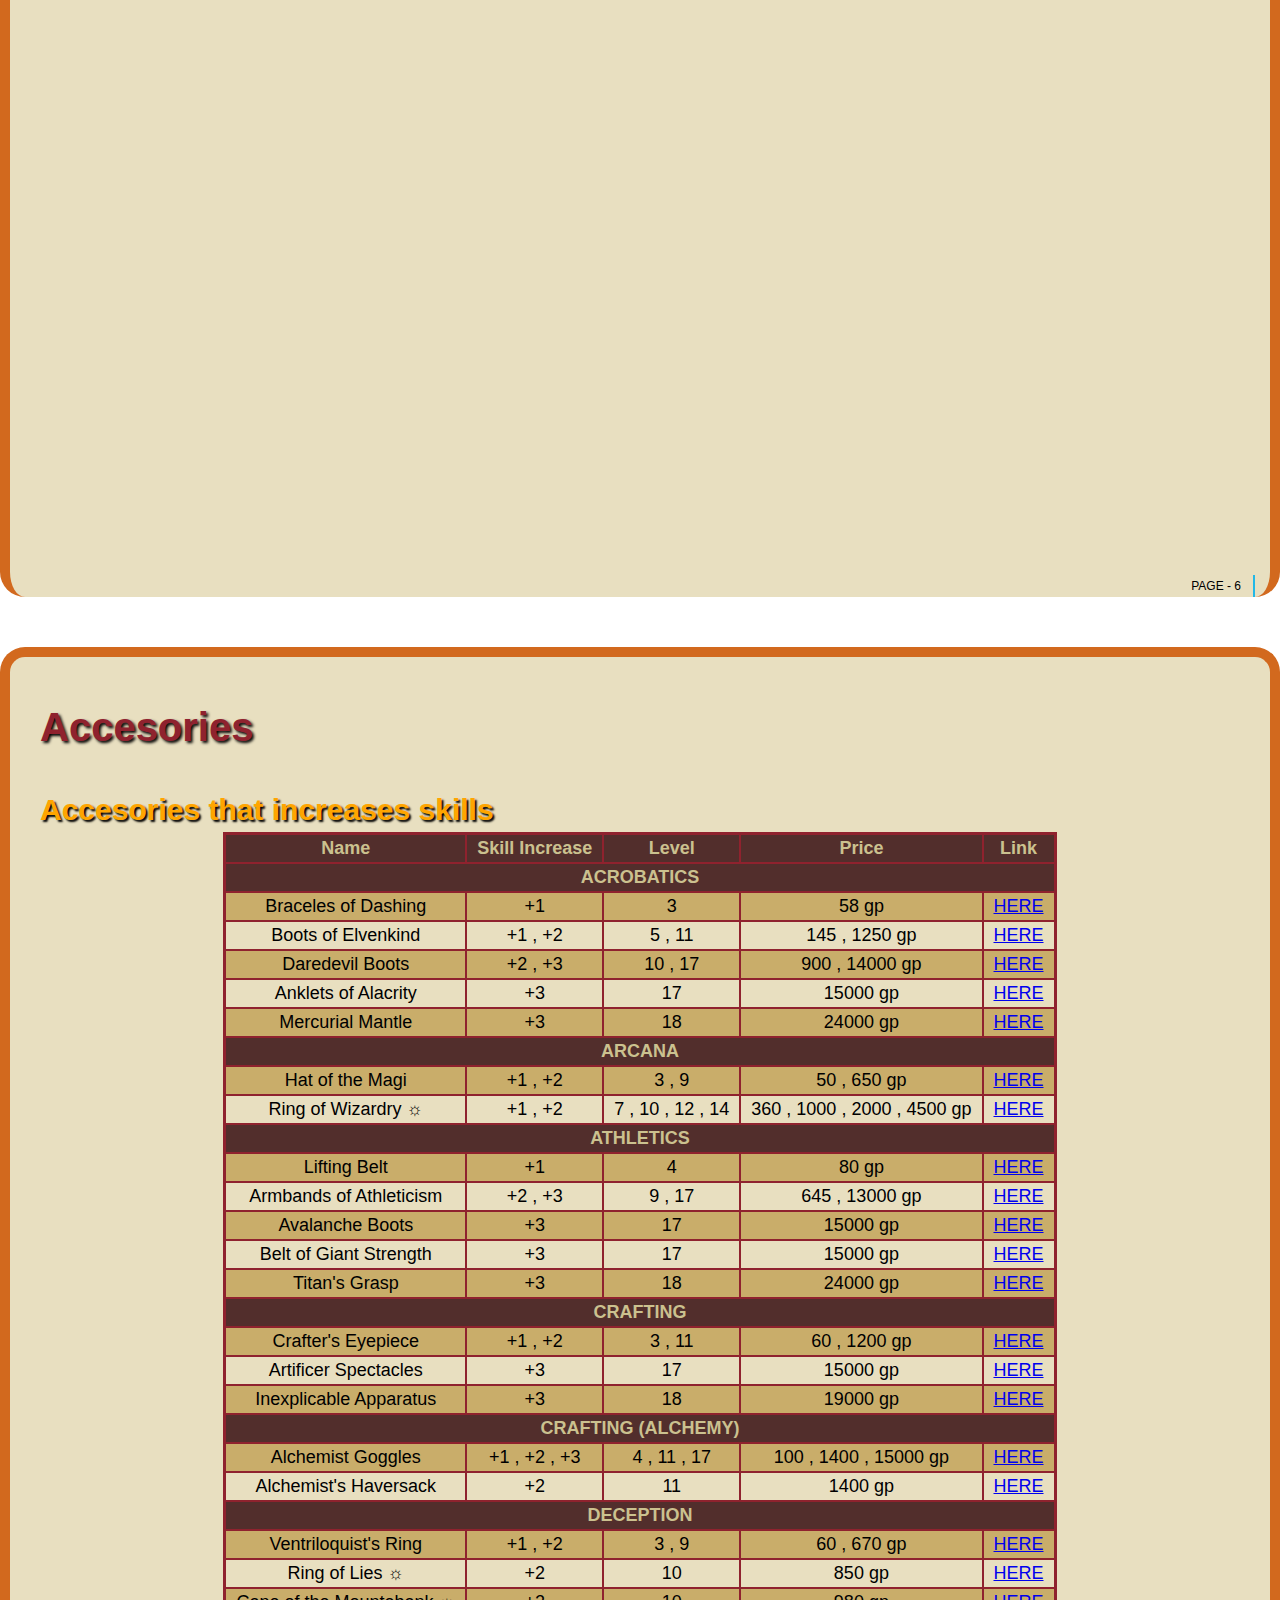
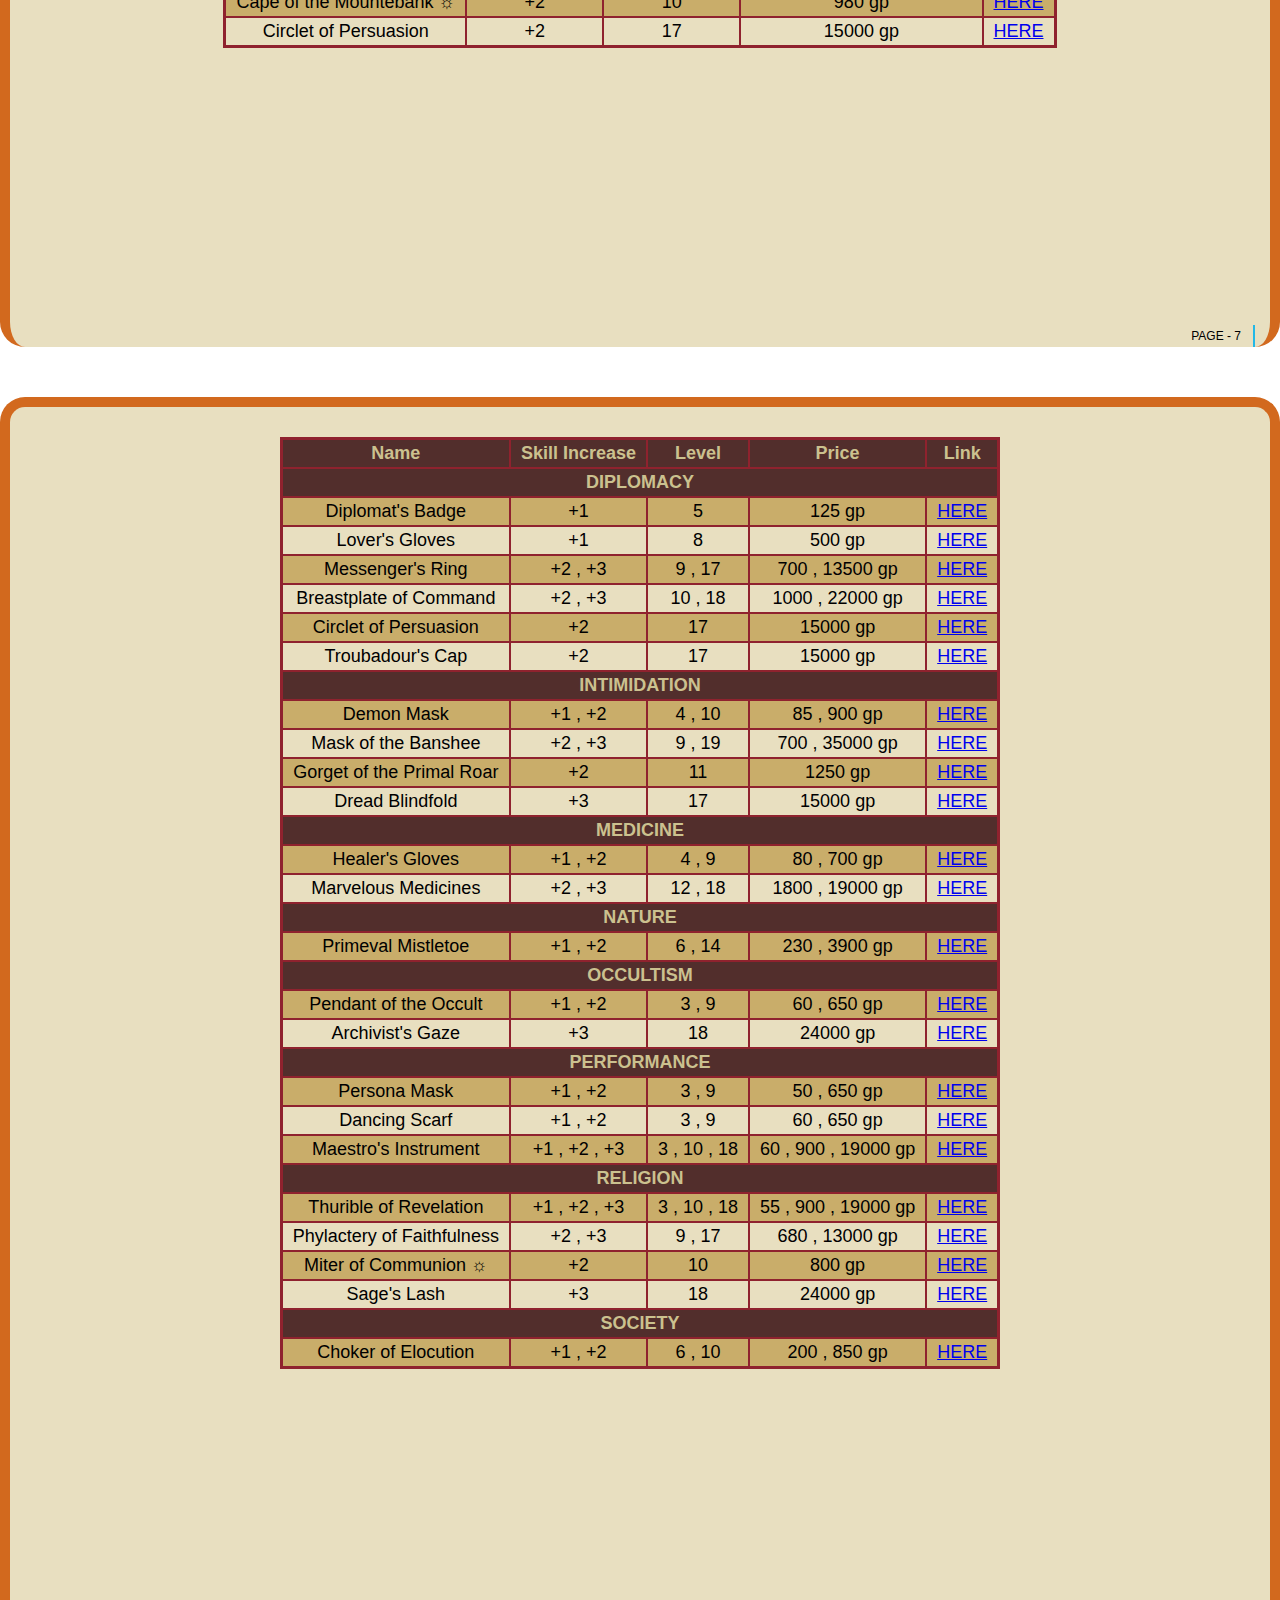
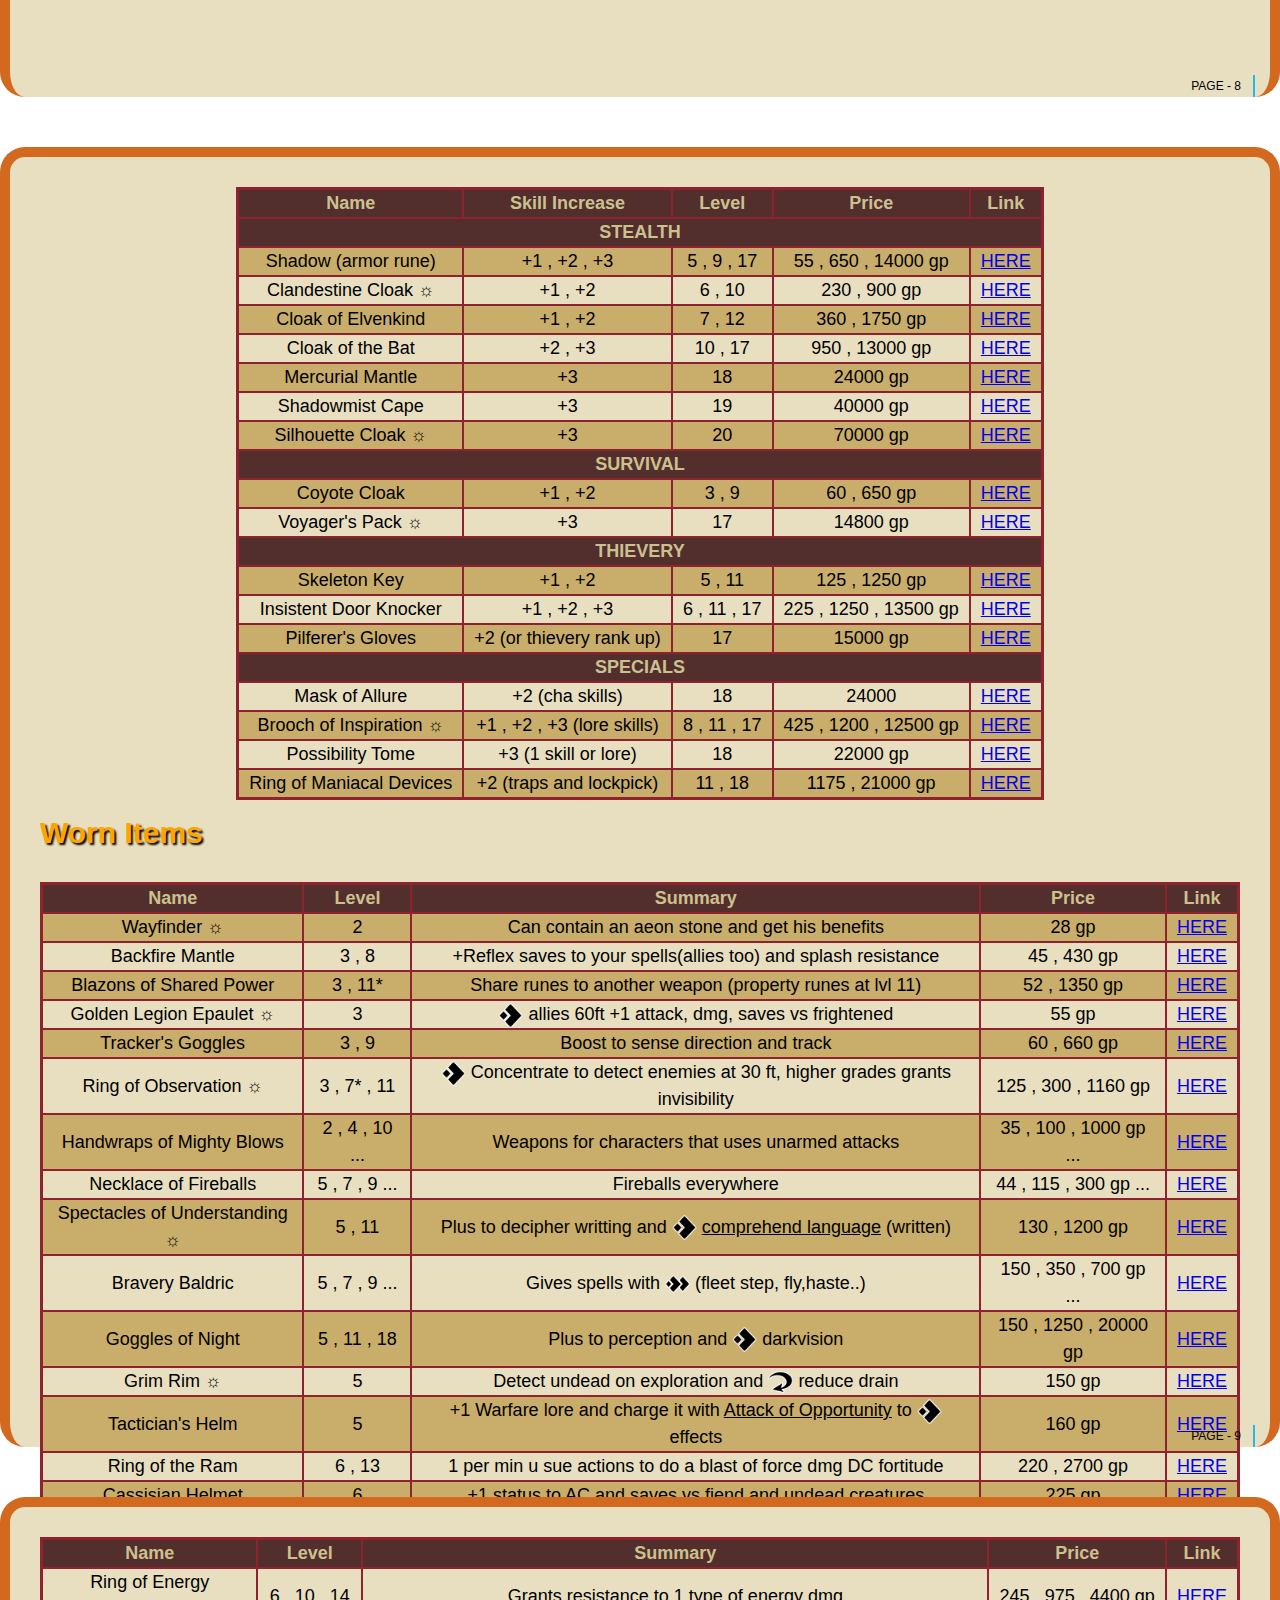
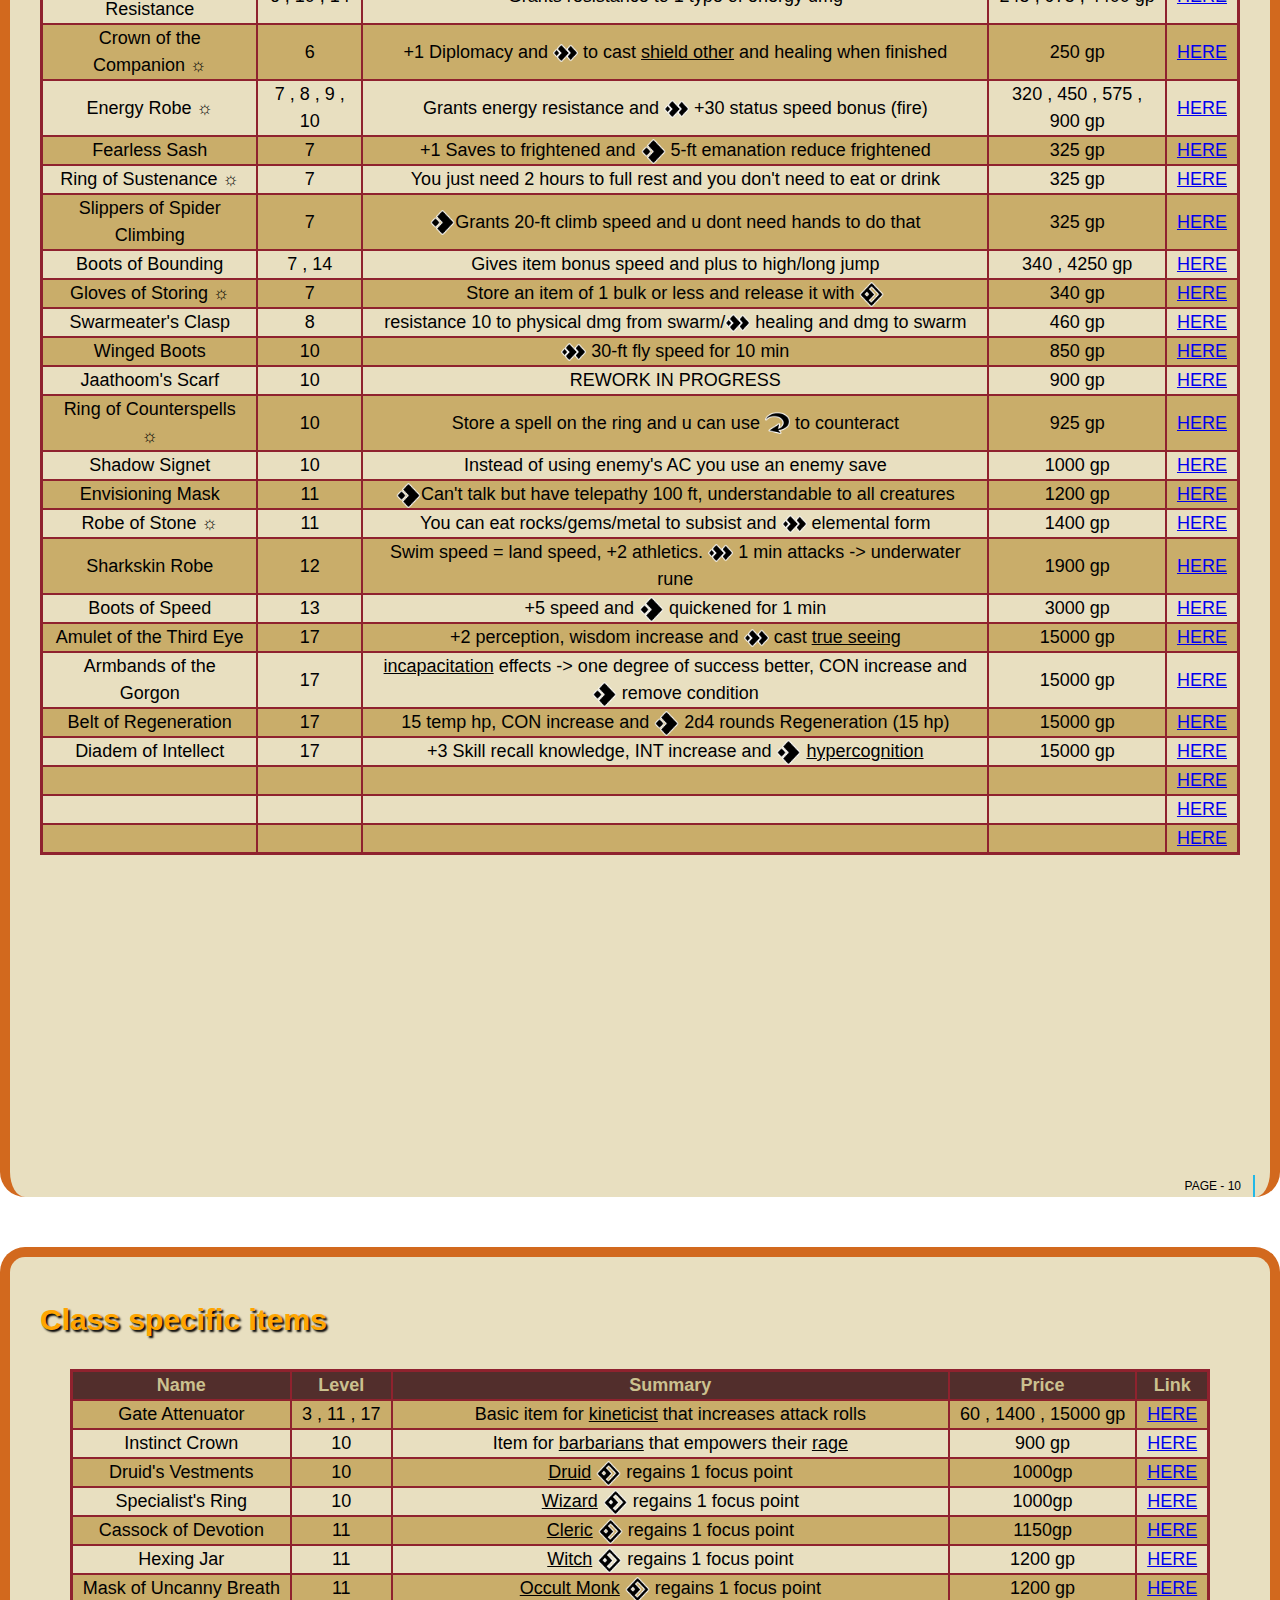
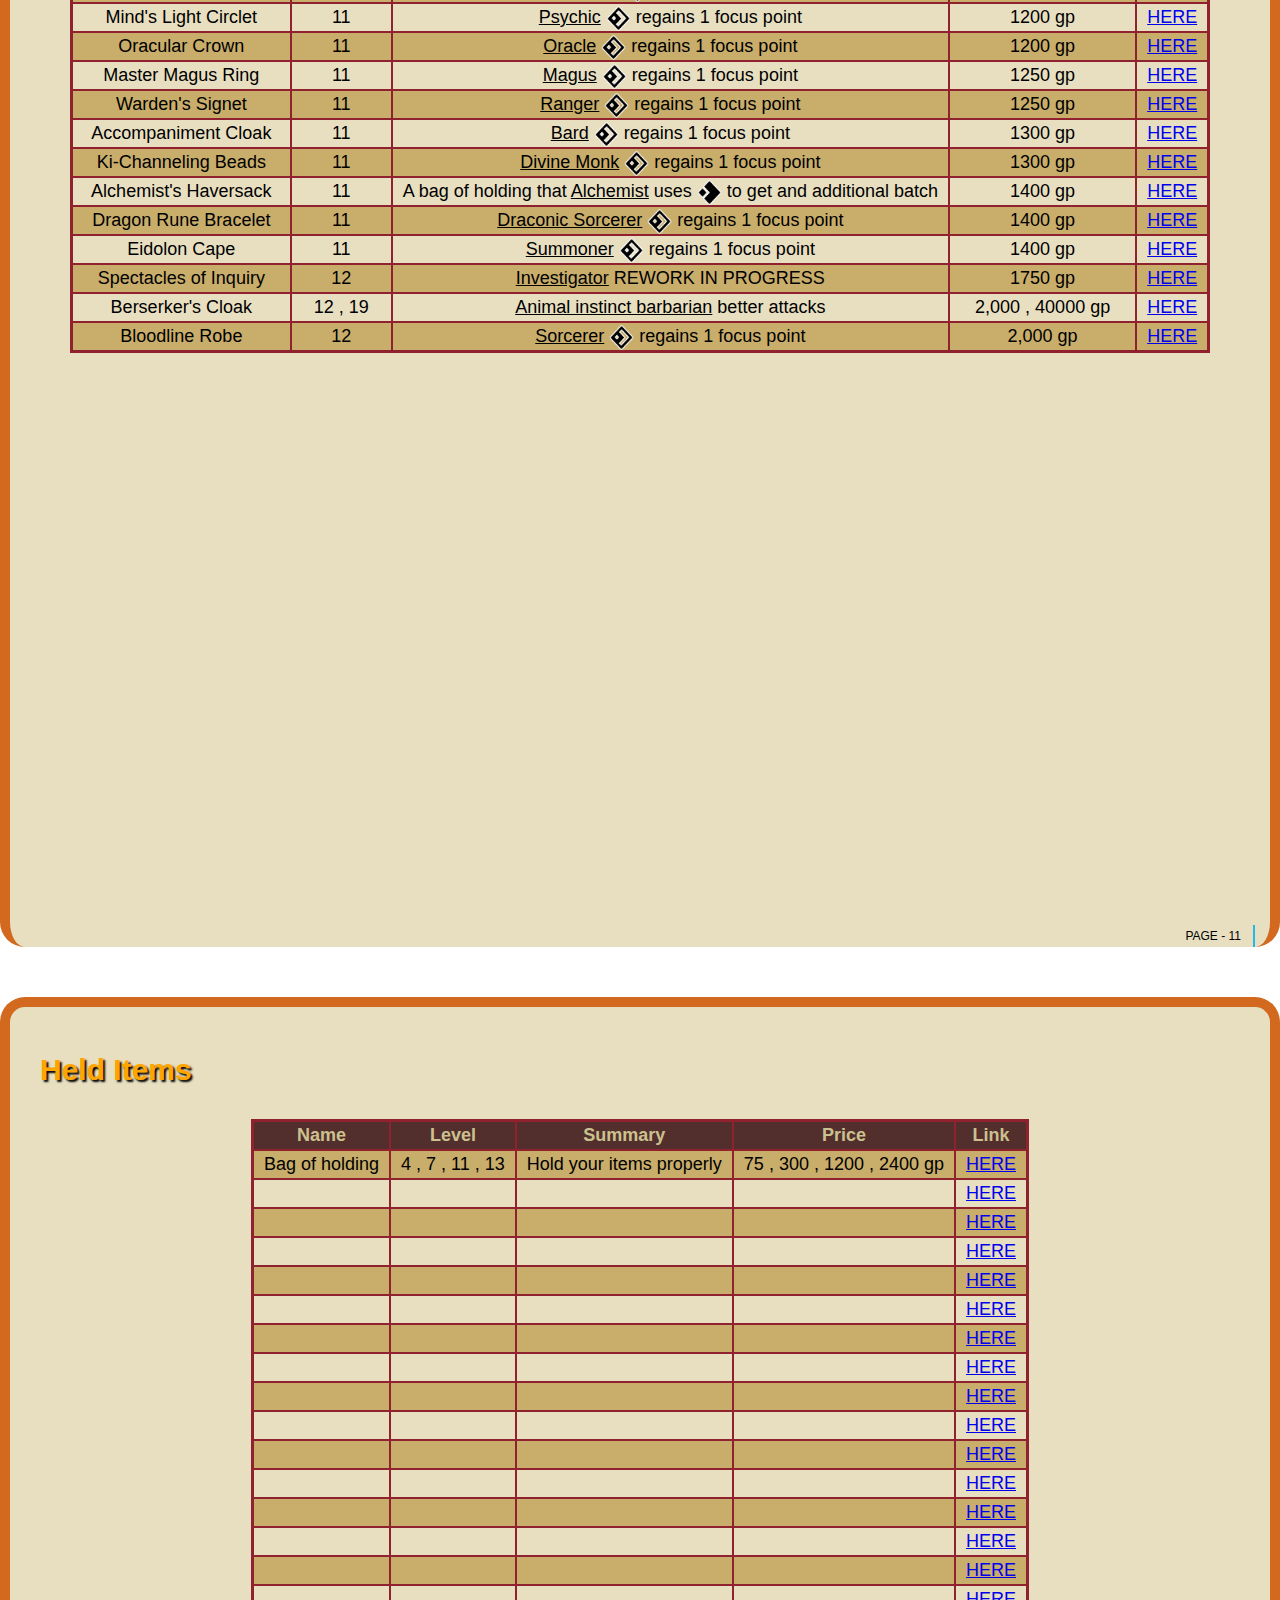
==== commit b820b260: "Update Items.html" ====
--- a/Items.html
+++ b/Items.html
@@ -507,7 +507,7 @@
 						<tr><td class="td1">Dragon Rune Bracelet</td><td class="td1">11</td><td class="td1"><u>Draconic Sorcerer</u> <img src="free_action.png"class="action1"> regains 1 focus point</td><td class="td1">1400 gp</td><td class="td1"><a href="https://2e.aonprd.com/Equipment.aspx?ID=2322">HERE</a></td></tr>
 						<tr><td class="td2">Eidolon Cape</td><td class="td2">11</td><td class="td2"><u>Summoner</u> <img src="free_action.png"class="action1"> regains 1 focus point</td><td class="td2">1400 gp</td><td class="td2"><a href="https://2e.aonprd.com/Equipment.aspx?ID=2323">HERE</a></td></tr>
 						<tr><td class="td1">Spectacles of Inquiry</td><td class="td1">12</td><td class="td1"><u>Investigator</u> REWORK IN PROGRESS</td><td class="td1">1750 gp</td><td class="td1"><a href="https://2e.aonprd.com/Equipment.aspx?ID=2316">HERE</a></td></tr>
-						<tr><td class="td2">Berserker's Cloak</td><td class="td2">12 , 19</td><td class="td2"><u>Animal nstinct barbarian</u> better attacks</td><td class="td2">2,000 , 40000 gp</td><td class="td2"><a href="https://2e.aonprd.com/Equipment.aspx?ID=411">HERE</a></td></tr>
+						<tr><td class="td2">Berserker's Cloak</td><td class="td2">12 , 19</td><td class="td2"><u>Animal instinct barbarian</u> better attacks</td><td class="td2">2,000 , 40000 gp</td><td class="td2"><a href="https://2e.aonprd.com/Equipment.aspx?ID=411">HERE</a></td></tr>
 						<tr><td class="td1">Bloodline Robe</td><td class="td1">12</td><td class="td1"><u>Sorcerer</u> <img src="free_action.png"class="action1"> regains 1 focus point</td><td class="td1">2,000 gp</td><td class="td1"><a href="https://2e.aonprd.com/Equipment.aspx?ID=2319">HERE</a></td></tr>
 
 					</table>
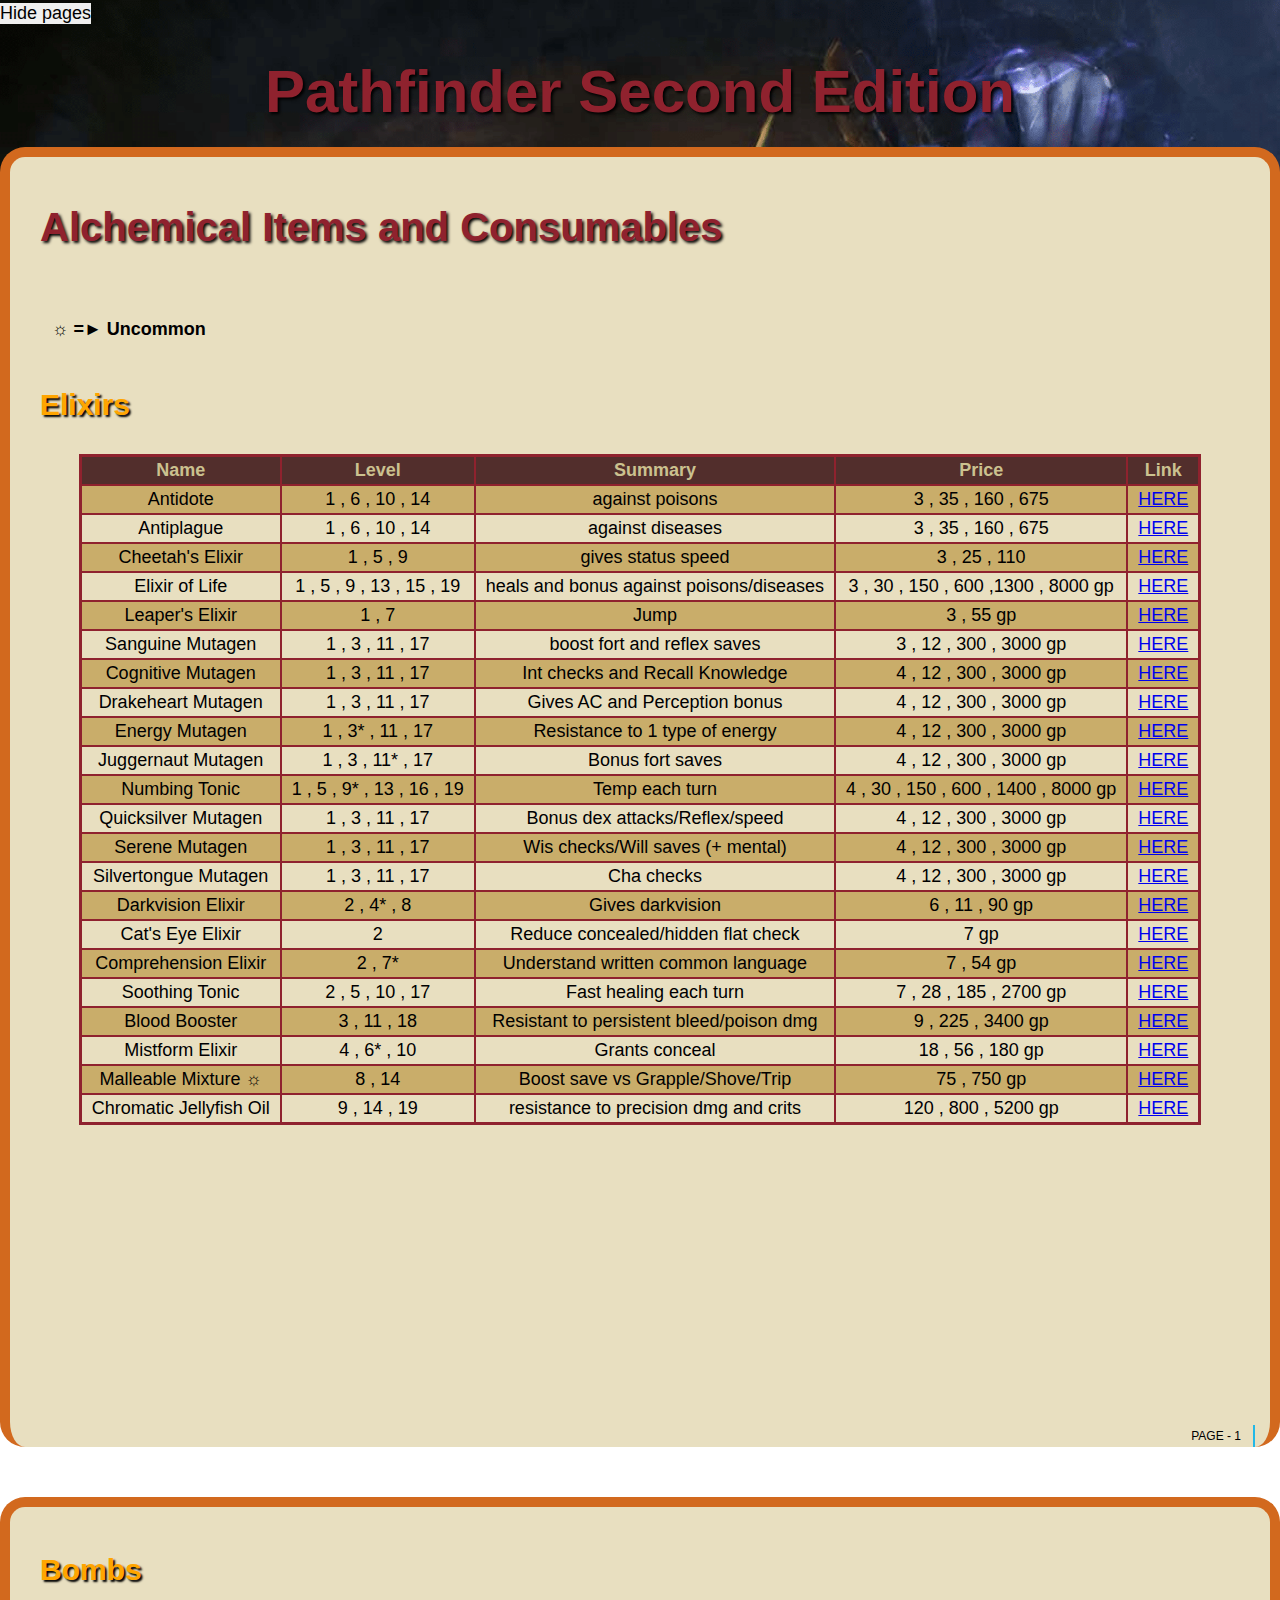
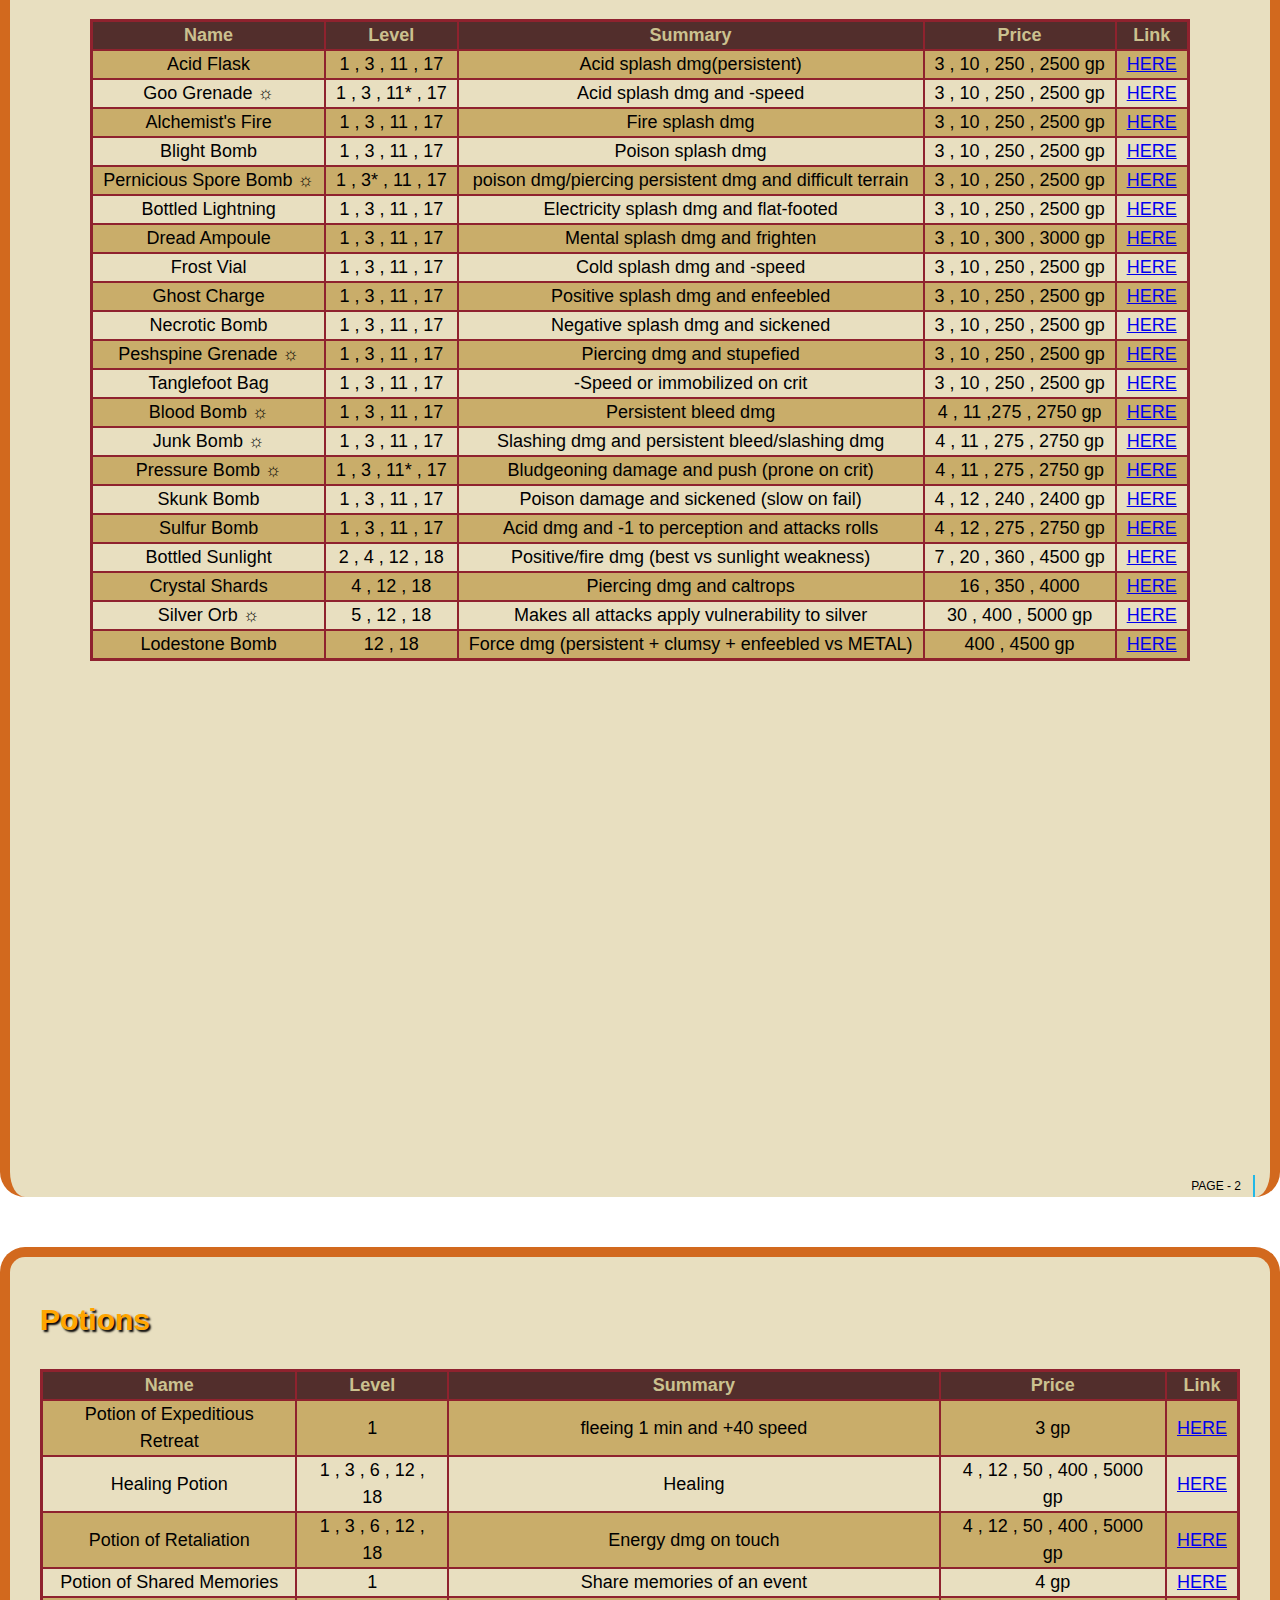
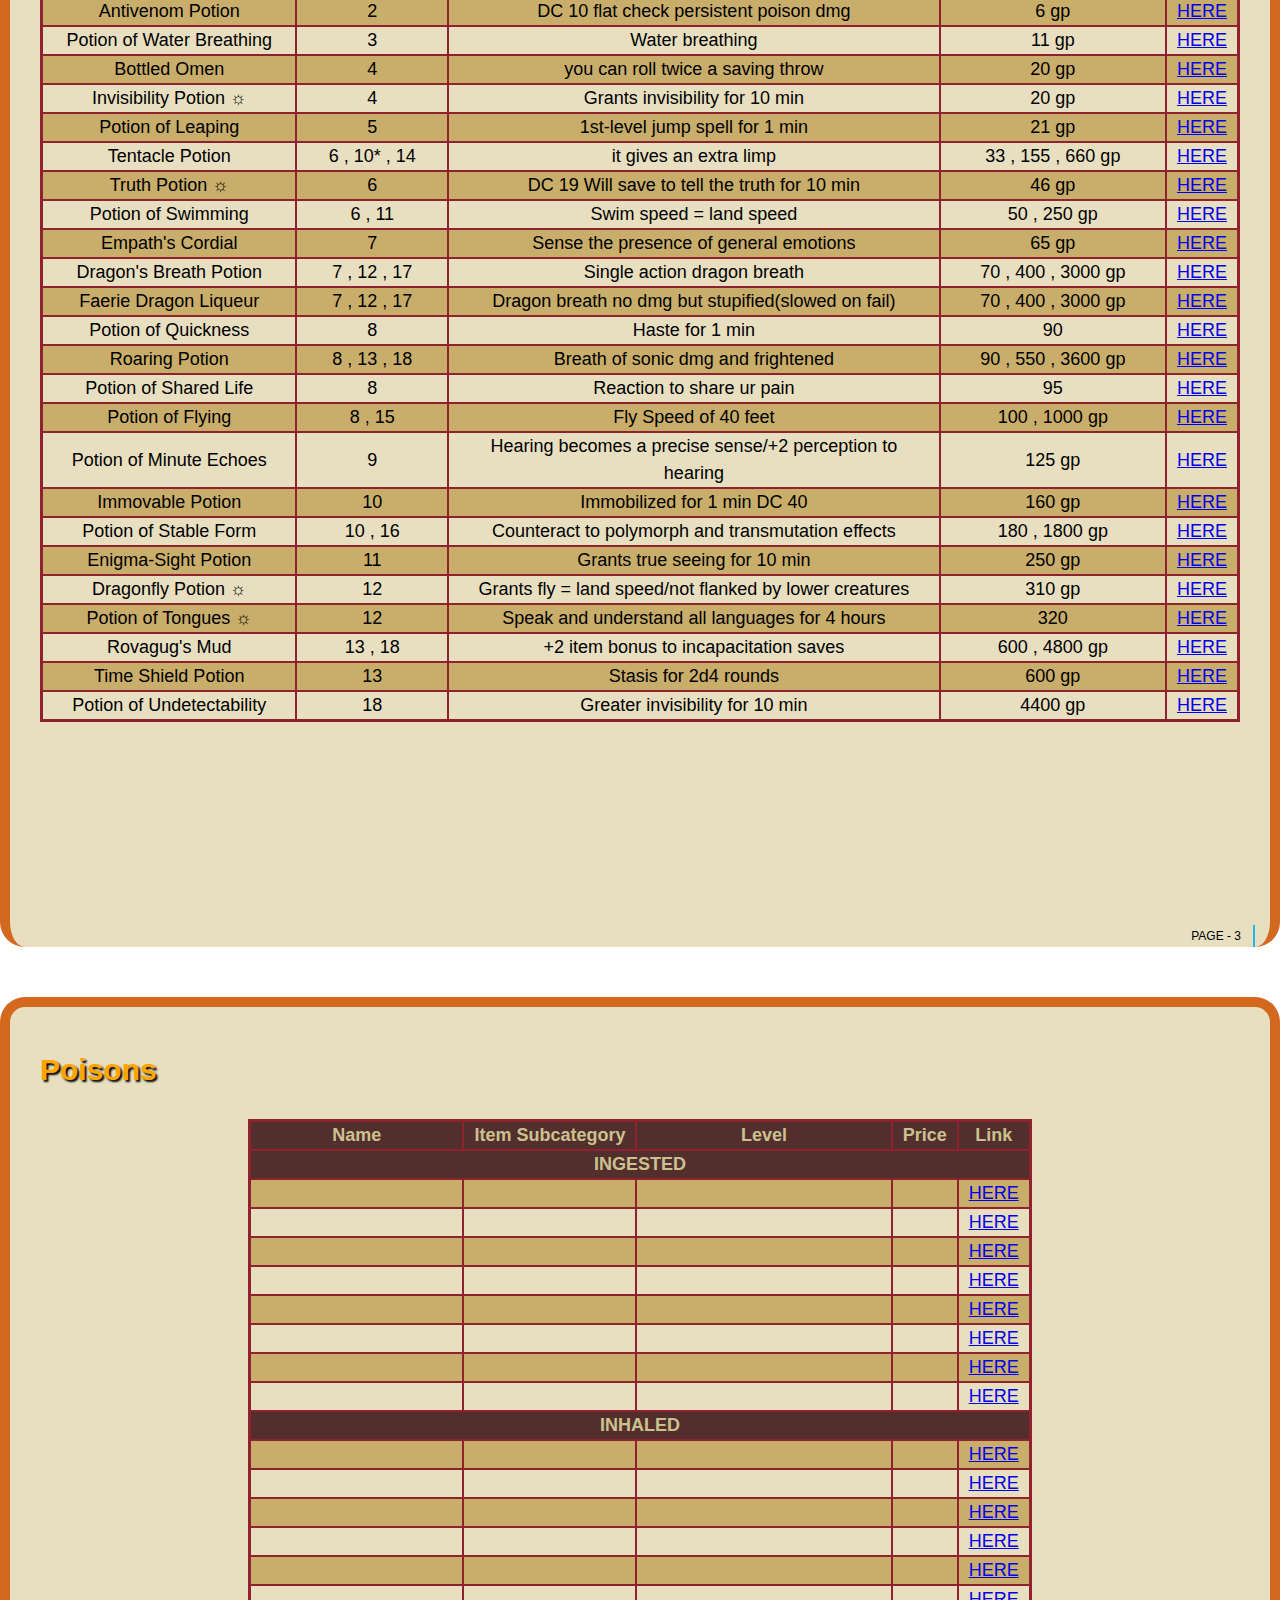
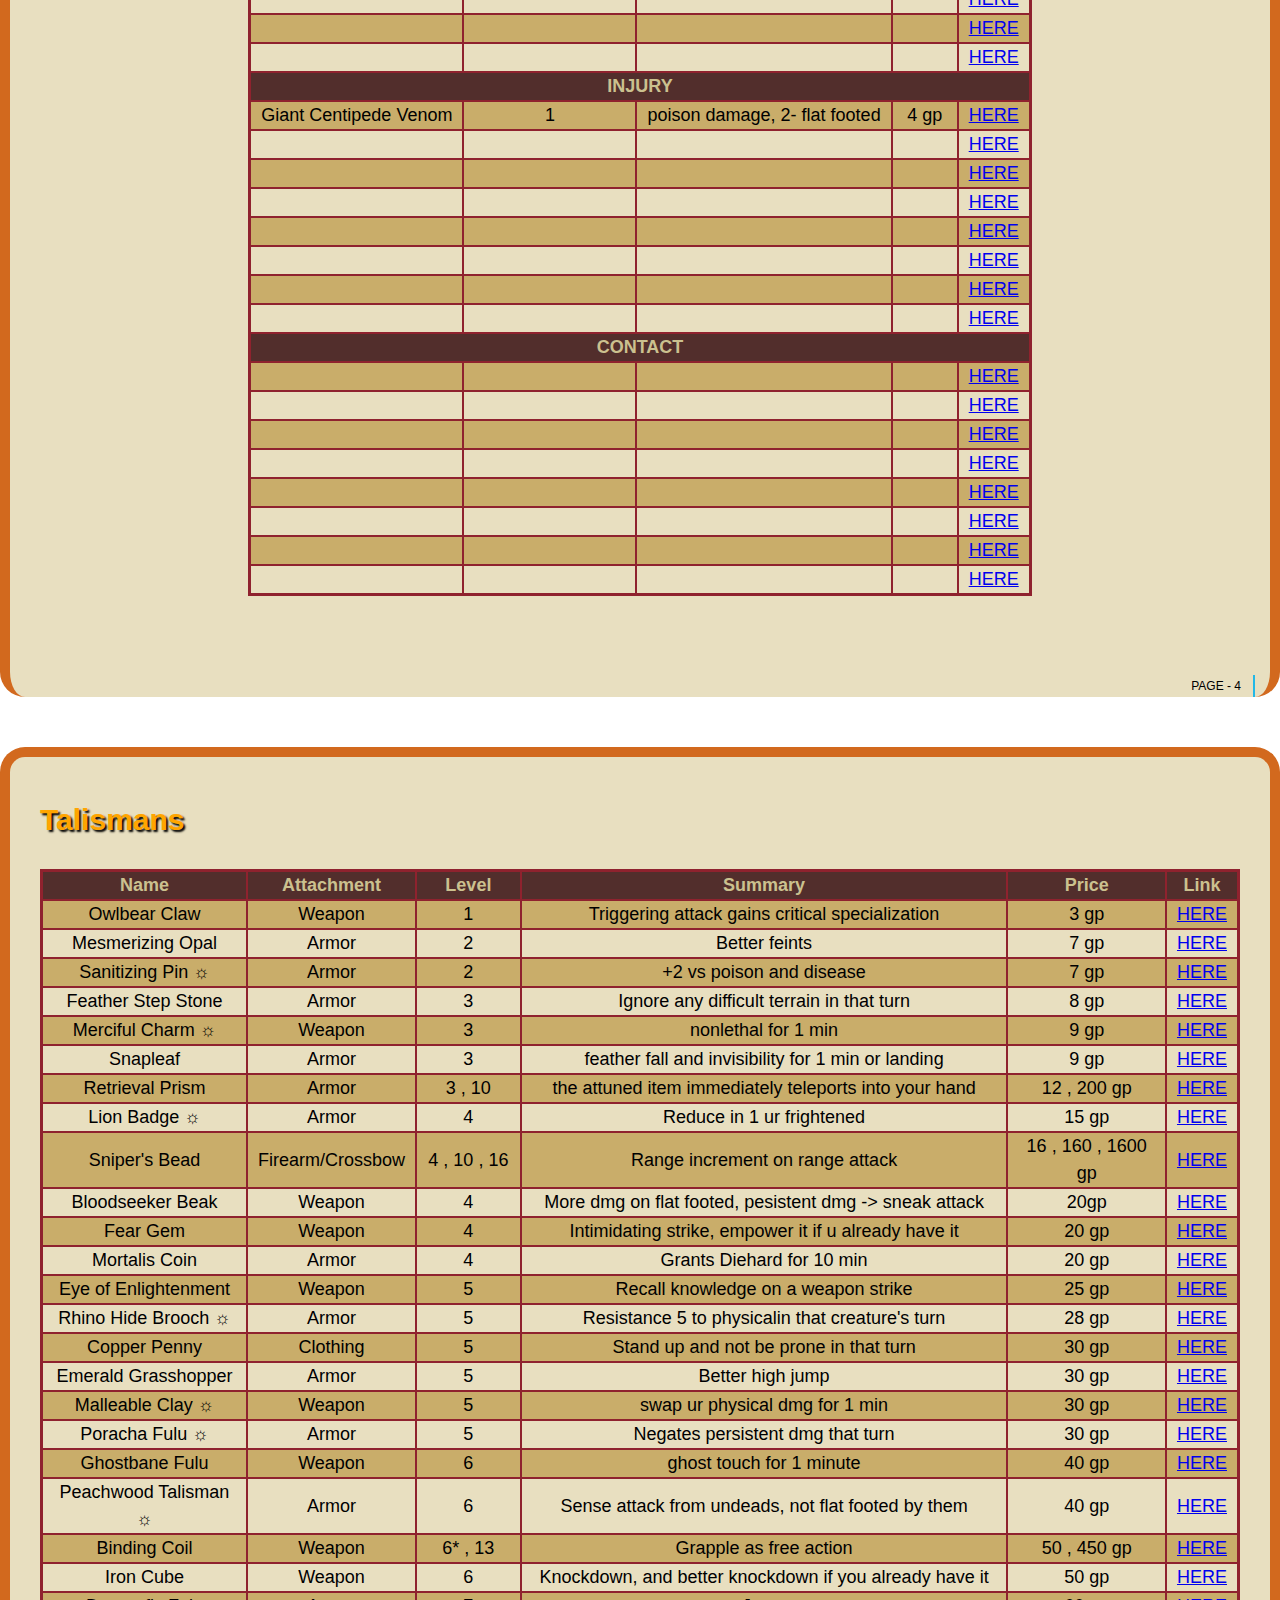
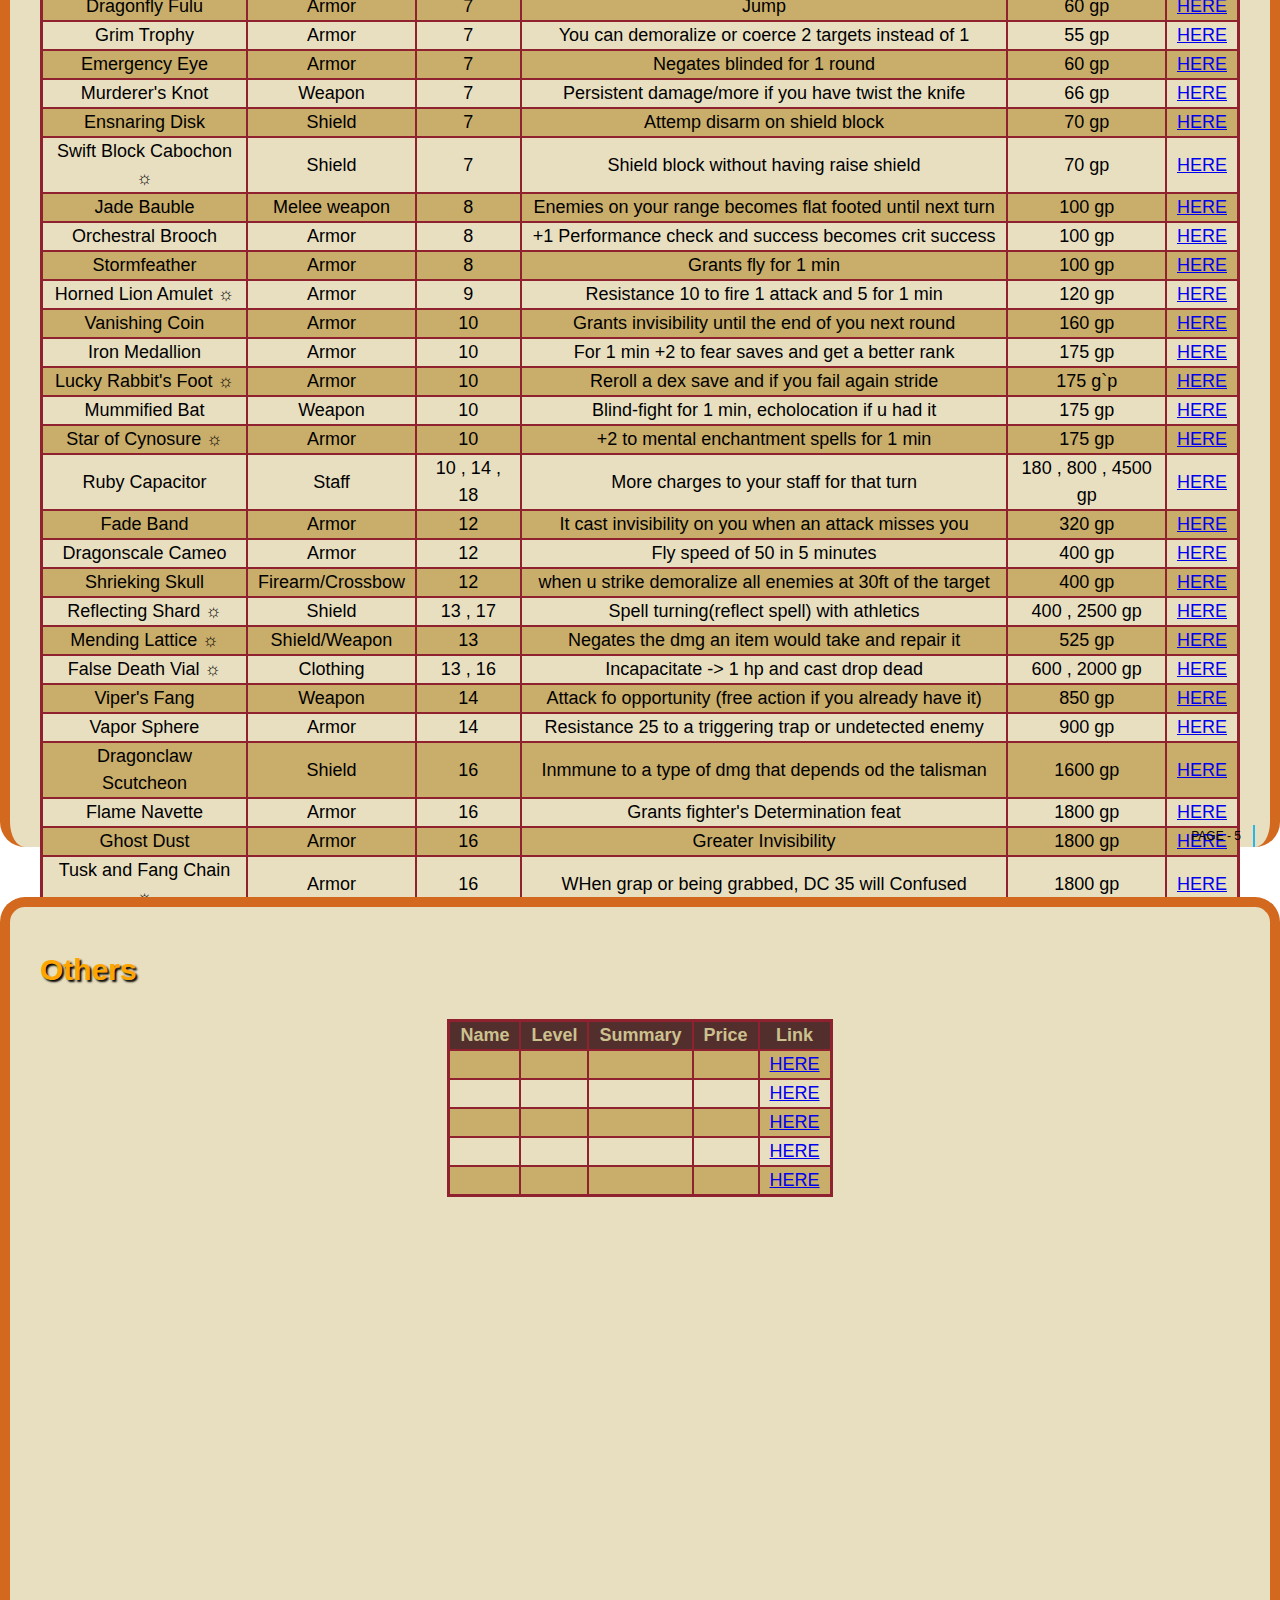
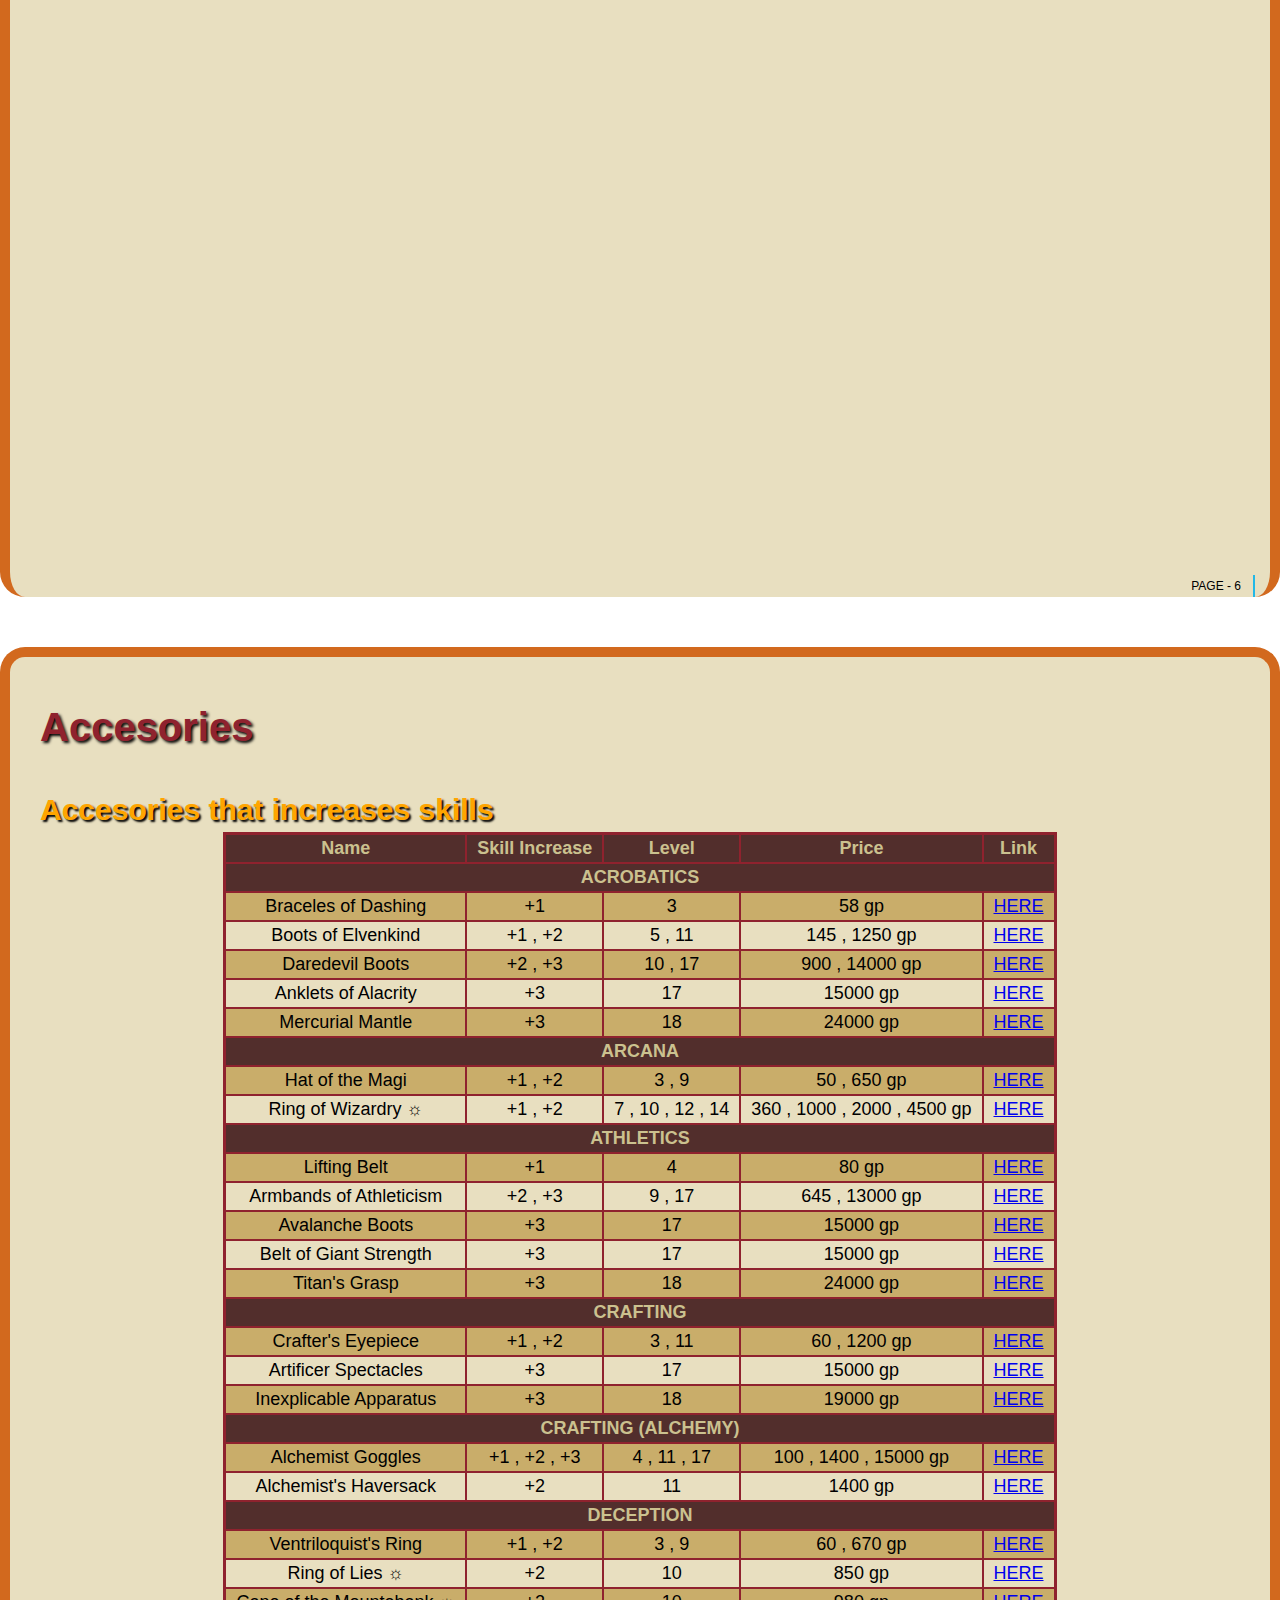
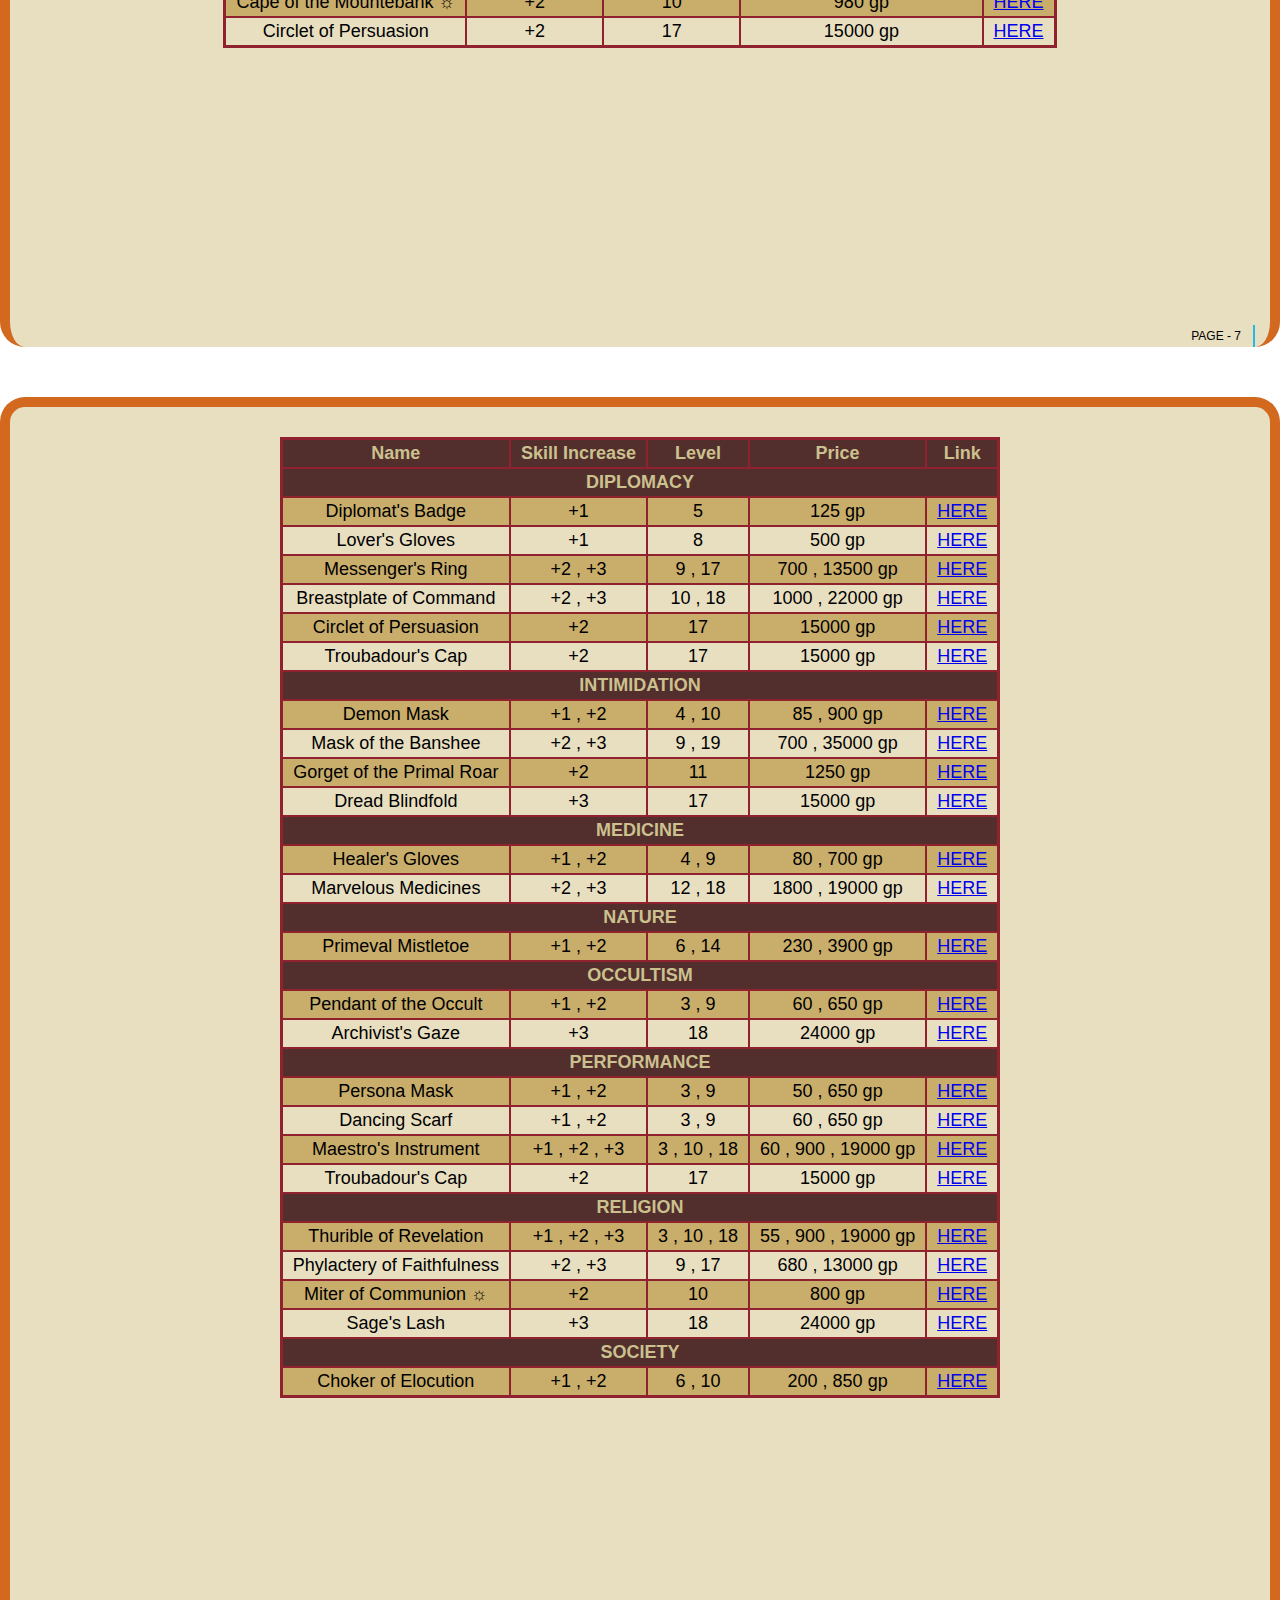
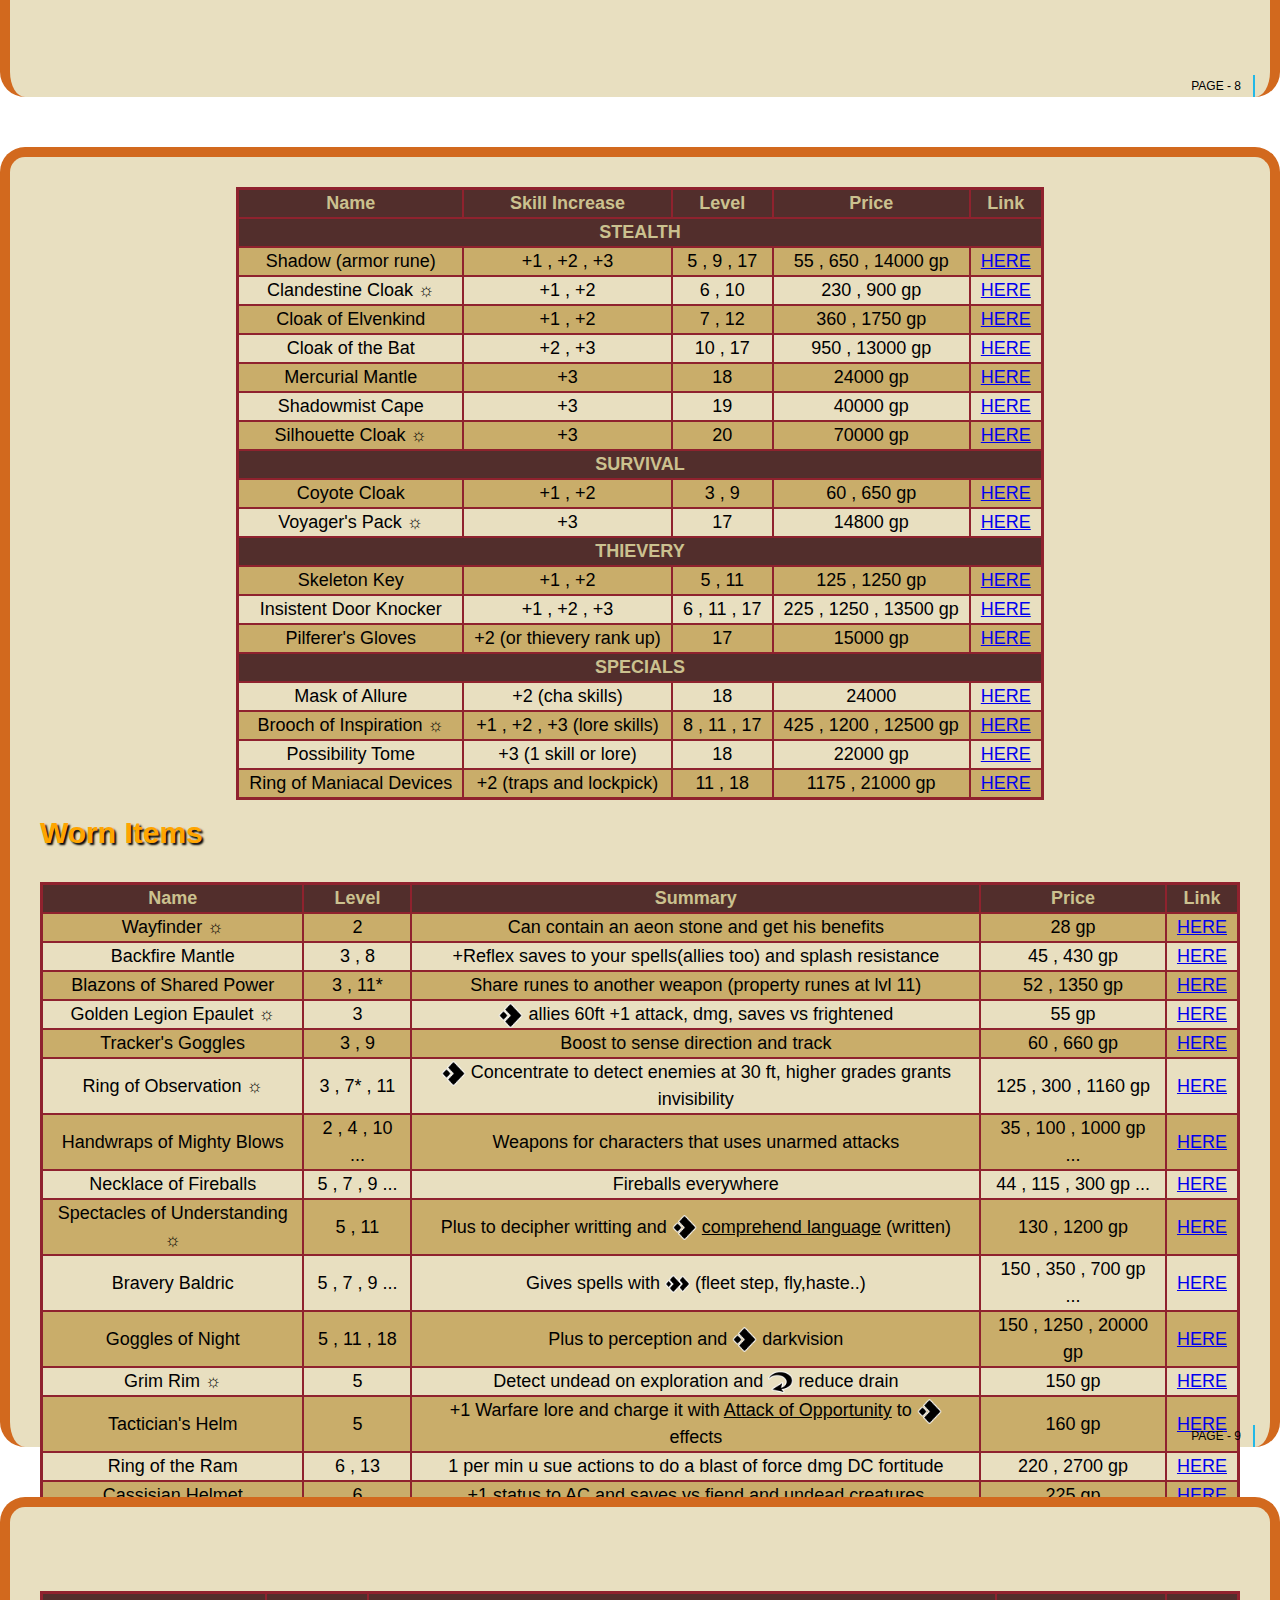
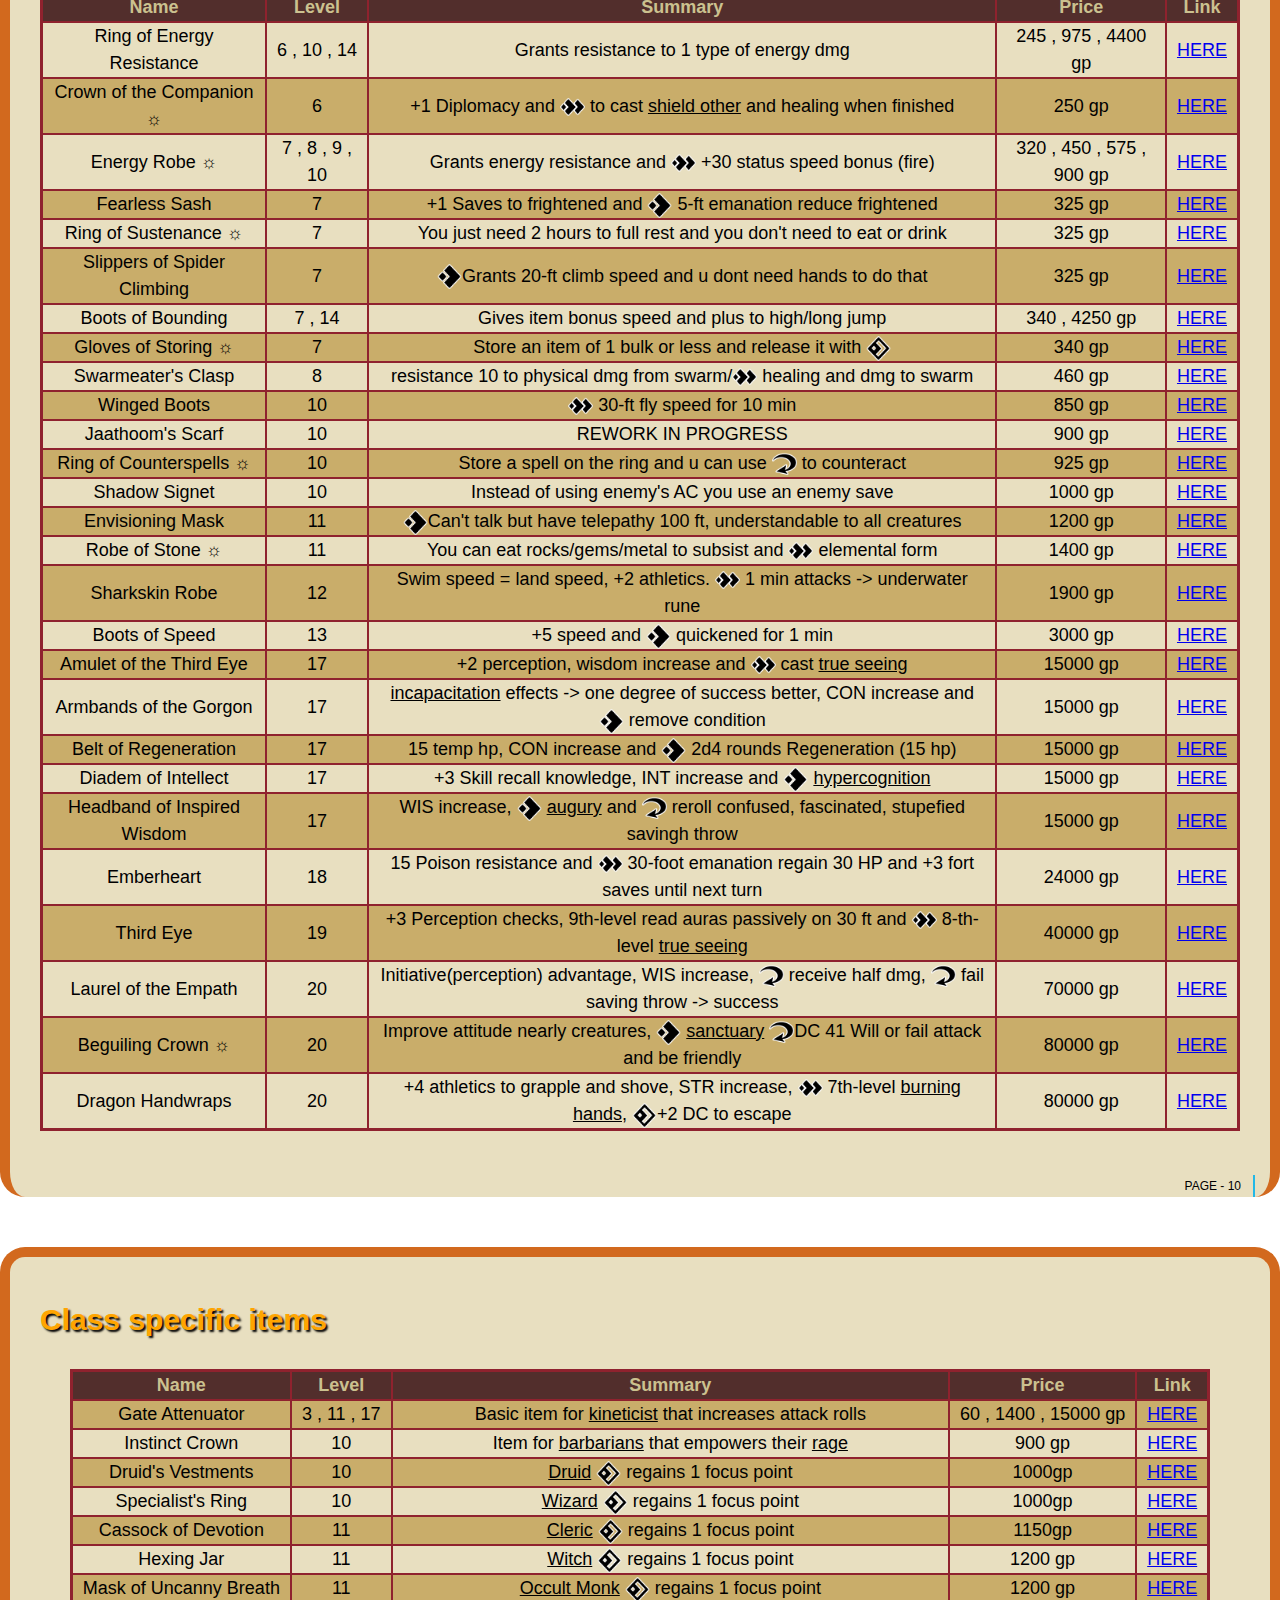
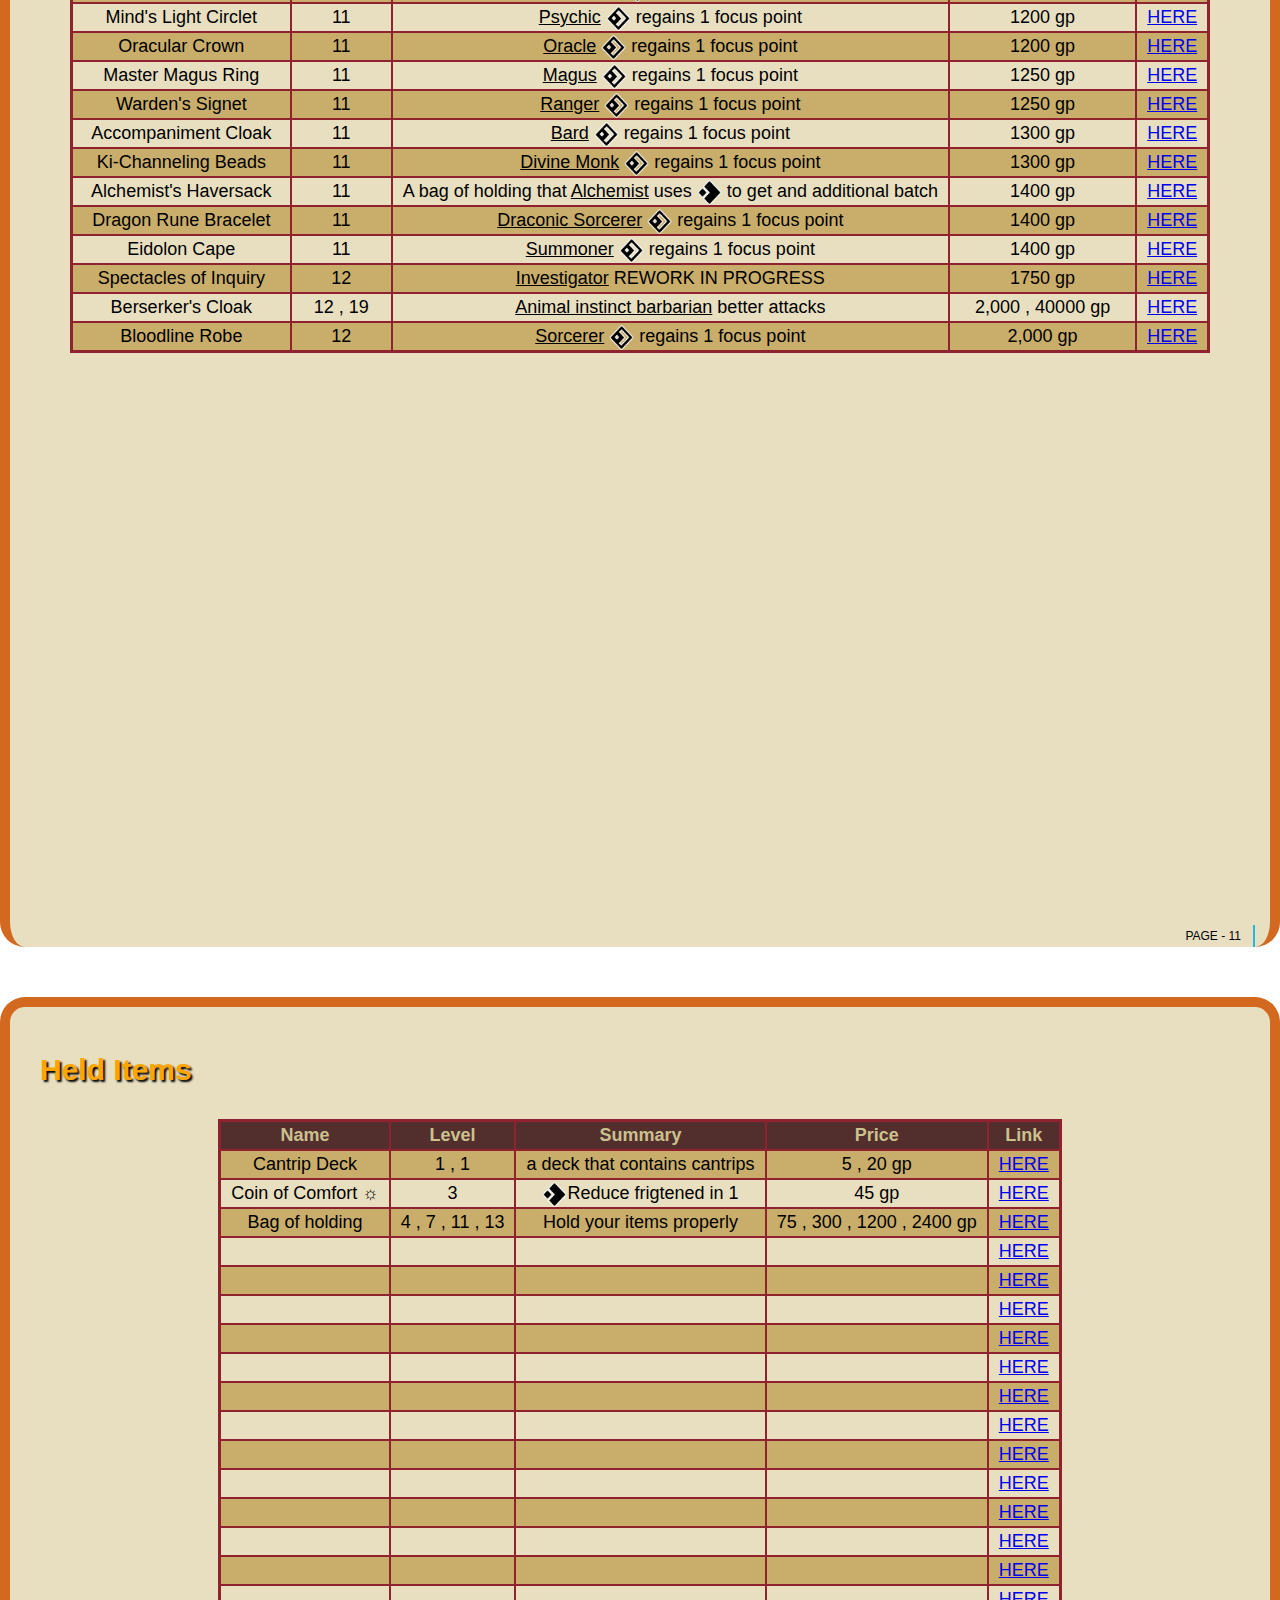
==== commit e92b546a: "Update Items.html" ====
--- a/Items.html
+++ b/Items.html
@@ -376,6 +376,7 @@
               <tr><td class="td1">Persona Mask</td><td class="td1">+1 , +2</td><td class="td1">3 , 9</td><td class="td1">50 , 650 gp</td><td class="td1"><a href="https://2e.aonprd.com/Equipment.aspx?ID=451">HERE</a></td></tr>
               <tr><td class="td2">Dancing Scarf</td><td class="td2">+1 , +2</td><td class="td2">3 , 9</td><td class="td2">60 , 650 gp</td><td class="td2"><a href="https://2e.aonprd.com/Equipment.aspx?ID=428">HERE</a></td></tr>
               <tr><td class="td1">Maestro's Instrument</td><td class="td1">+1 , +2 , +3</td><td class="td1">3 , 10 , 18</td><td class="td1">60 , 900 , 19000 gp</td><td class="td1"><a href="https://2e.aonprd.com/Equipment.aspx?ID=260">HERE</a></td></tr>
+							<tr><td class="td2">Troubadour's Cap</td><td class="td2">+2</td><td class="td2">17</td><td class="td2">15000 gp</td><td class="td2"><a href="https://2e.aonprd.com/Equipment.aspx?ID=2144">HERE</a></td></tr>
 
             <tr><th class="td3" colspan="5">RELIGION</th>
 
@@ -451,6 +452,10 @@
         </div>
 
 				<div class="hojahorizontal">
+
+					<br>
+					<br>
+
           <table class="tablacentral2">
 
             <tr><th class="td3">Name</th><th class="td3">Level</th><th class="td3">Summary</th><th class="td3">Price</th><th class="td3">Link</th></tr>
@@ -475,9 +480,12 @@
 						<tr><td class="td2">Armbands of the Gorgon</td><td class="td2">17</td><td class="td2"><u>incapacitation</u> effects -> one degree of success better, CON increase and <img src="1action.png"class="action1"> remove condition</td><td class="td2">15000 gp</td><td class="td2"><a href="https://2e.aonprd.com/Equipment.aspx?ID=2133">HERE</a></td></tr>
 						<tr><td class="td1">Belt of Regeneration</td><td class="td1">17</td><td class="td1">15 temp hp, CON increase and <img src="1action.png"class="action1"> 2d4 rounds Regeneration (15 hp)</td><td class="td1">15000 gp</td><td class="td1"><a href="https://2e.aonprd.com/Equipment.aspx?ID=399">HERE</a></td></tr>
 						<tr><td class="td2">Diadem of Intellect</td><td class="td2">17</td><td class="td2">+3 Skill recall knowledge, INT increase and <img src="1action.png"class="action1"> <u>hypercognition</u></td><td class="td2">15000 gp</td><td class="td2"><a href="https://2e.aonprd.com/Equipment.aspx?ID=401">HERE</a></td></tr>
-						<tr><td class="td1"></td><td class="td1"></td><td class="td1"></td><td class="td1"></td><td class="td1"><a href="https://2e.aonprd.com/Equipment.aspx?ID=">HERE</a></td></tr>
-						<tr><td class="td2"></td><td class="td2"></td><td class="td2"></td><td class="td2"></td><td class="td2"><a href="https://2e.aonprd.com/Equipment.aspx?ID=">HERE</a></td></tr>
-						<tr><td class="td1"></td><td class="td1"></td><td class="td1"></td><td class="td1"></td><td class="td1"><a href="https://2e.aonprd.com/Equipment.aspx?ID=">HERE</a></td></tr>
+						<tr><td class="td1">Headband of Inspired Wisdom</td><td class="td1">17</td><td class="td1">WIS increase, <img src="1action.png"class="action1"> <u>augury</u> and <img src="reaction.png"class="action1"> reroll confused, fascinated, stupefied savingh throw</td><td class="td1">15000 gp</td><td class="td1"><a href="https://2e.aonprd.com/Equipment.aspx?ID=402">HERE</a></td></tr>
+						<tr><td class="td2">Emberheart</td><td class="td2">18</td><td class="td2">15 Poison resistance and <img src="2action.png"class="action1"> 30-foot emanation regain 30 HP and +3 fort saves until next turn </td><td class="td2">24000 gp</td><td class="td2"><a href="https://2e.aonprd.com/Equipment.aspx?ID=1054">HERE</a></td></tr>
+						<tr><td class="td1">Third Eye</td><td class="td1">19</td><td class="td1">+3 Perception checks, 9th-level read auras passively on 30 ft and <img src="2action.png"class="action1"> 8-th-level <u>true seeing</u></td><td class="td1">40000 gp</td><td class="td1"><a href="https://2e.aonprd.com/Equipment.aspx?ID=466">HERE</a></td></tr>
+						<tr><td class="td2">Laurel of the Empath</td><td class="td2">20</td><td class="td2">Initiative(perception) advantage, WIS increase, <img src="reaction.png"class="action1"> receive half dmg, <img src="reaction.png"class="action1"> fail saving throw -> success</td><td class="td2">70000 gp</td><td class="td2"><a href="https://2e.aonprd.com/Equipment.aspx?ID=2139">HERE</a></td></tr>
+						<tr><td class="td1">Beguiling Crown ☼</td><td class="td1">20</td><td class="td1">Improve attitude nearly creatures, <img src="1action.png"class="action1"> <u>sanctuary</u> <img src="reaction.png"class="action1">DC 41 Will or fail attack and be friendly</td><td class="td1">80000 gp</td><td class="td1"><a href="https://2e.aonprd.com/Equipment.aspx?ID=2136">HERE</a></td></tr>
+						<tr><td class="td2">Dragon Handwraps</td><td class="td2">20</td><td class="td2">+4 athletics to grapple and shove, STR increase, <img src="2action.png"class="action1"> 7th-level <u>burning hands</u>, <img src="free_action.png"class="action1">+2 DC to escape</td><td class="td2">80000 gp</td><td class="td2"><a href="https://2e.aonprd.com/Equipment.aspx?ID=2138">HERE</a></td></tr>
 
           </table>
         </div>
@@ -521,6 +529,8 @@
           <table class="tablacentral2">
 
             <tr><th class="td3">Name</th><th class="td3">Level</th><th class="td3">Summary</th><th class="td3">Price</th><th class="td3">Link</th></tr>
+						<tr><td class="td1">Cantrip Deck</td><td class="td1">1 , 1</td><td class="td1">a deck that contains cantrips</td><td class="td1">5 , 20 gp</td><td class="td1"><a href="https://2e.aonprd.com/Equipment.aspx?ID=1046">HERE</a></td></tr>
+            <tr><td class="td2">Coin of Comfort ☼</td><td class="td2">3</td><td class="td2"><img src="1action.png"class="action1">Reduce frigtened in 1</td><td class="td2">45 gp</td><td class="td2"><a href="https://2e.aonprd.com/Equipment.aspx?ID=1271">HERE</a></td></tr>
             <tr><td class="td1">Bag of holding</td><td class="td1">4 , 7 , 11 , 13</td><td class="td1">Hold your items properly</td><td class="td1">75 , 300 , 1200 , 2400 gp</td><td class="td1"><a href="https://2e.aonprd.com/Equipment.aspx?ID=249">HERE</a></td></tr>
             <tr><td class="td2"></td><td class="td2"></td><td class="td2"></td><td class="td2"></td><td class="td2"><a href="https://2e.aonprd.com/Equipment.aspx?ID=">HERE</a></td></tr>
             <tr><td class="td1"></td><td class="td1"></td><td class="td1"></td><td class="td1"></td><td class="td1"><a href="https://2e.aonprd.com/Equipment.aspx?ID=">HERE</a></td></tr>
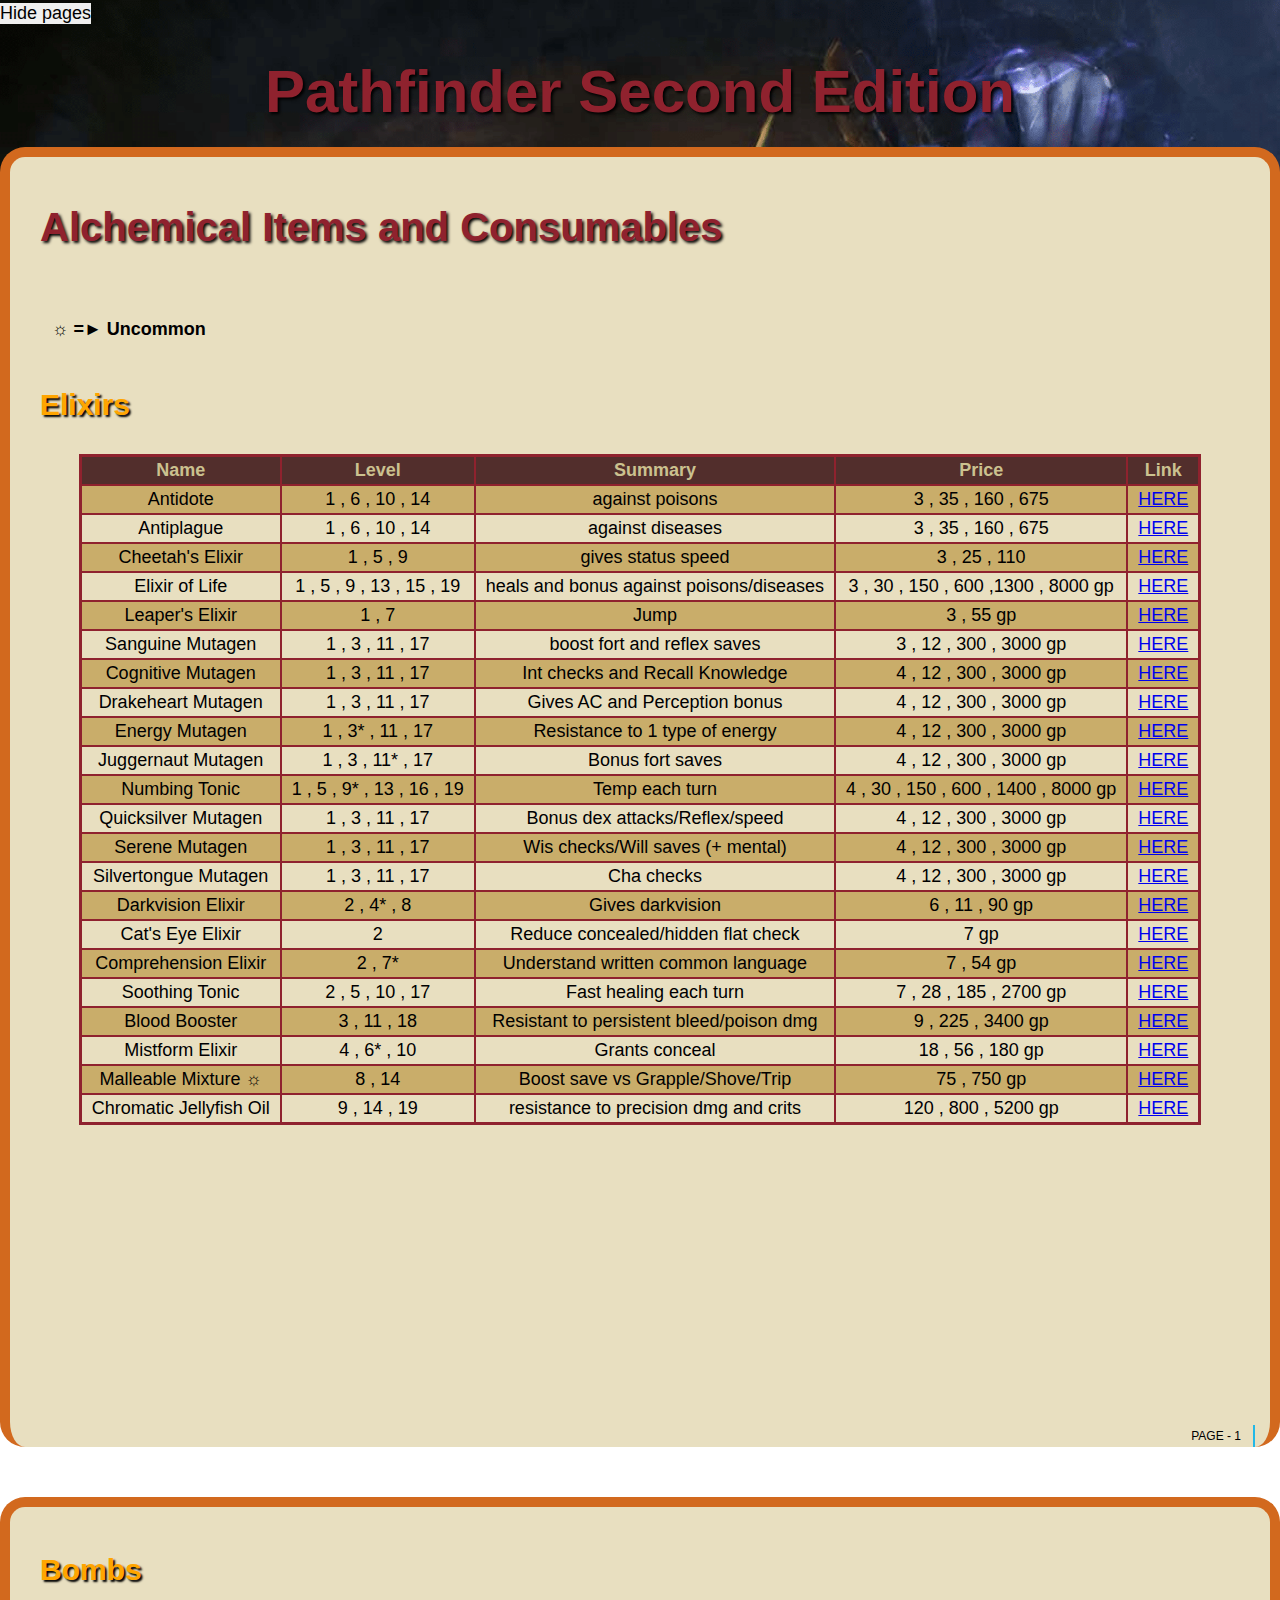
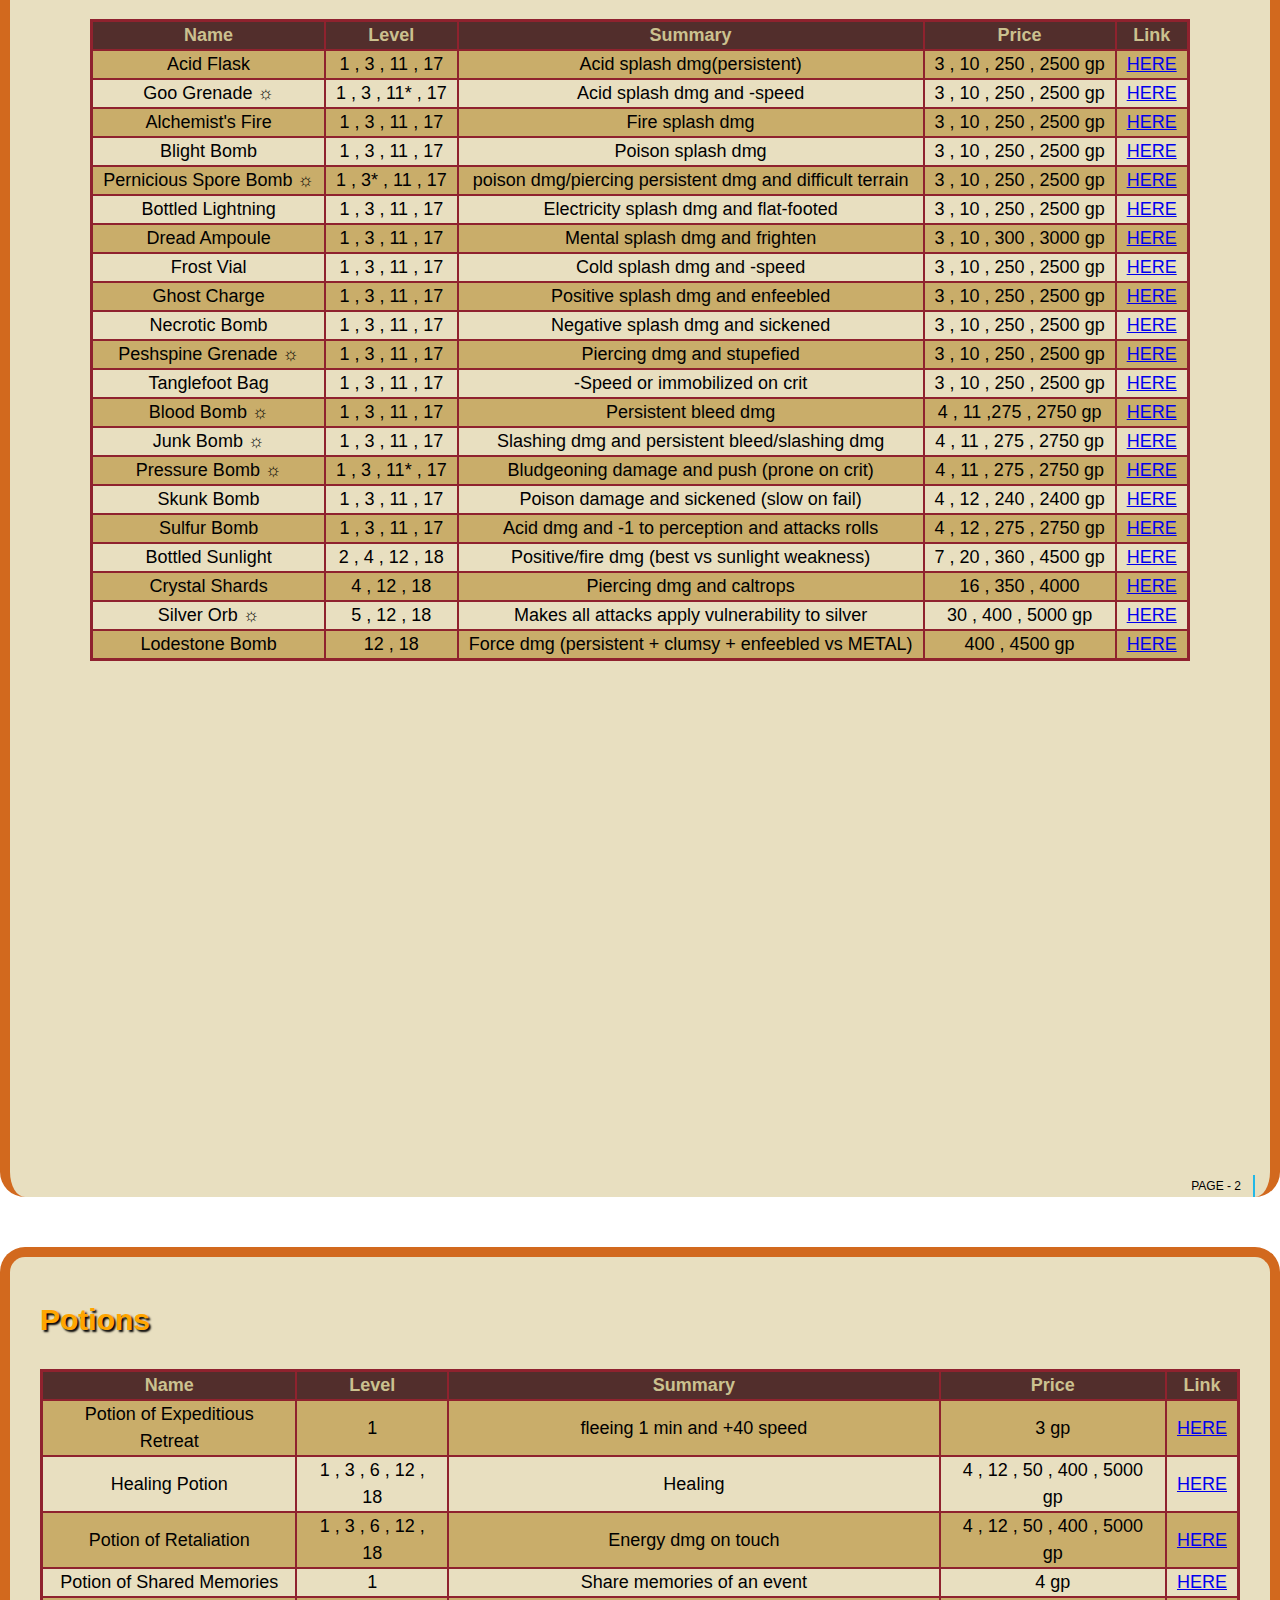
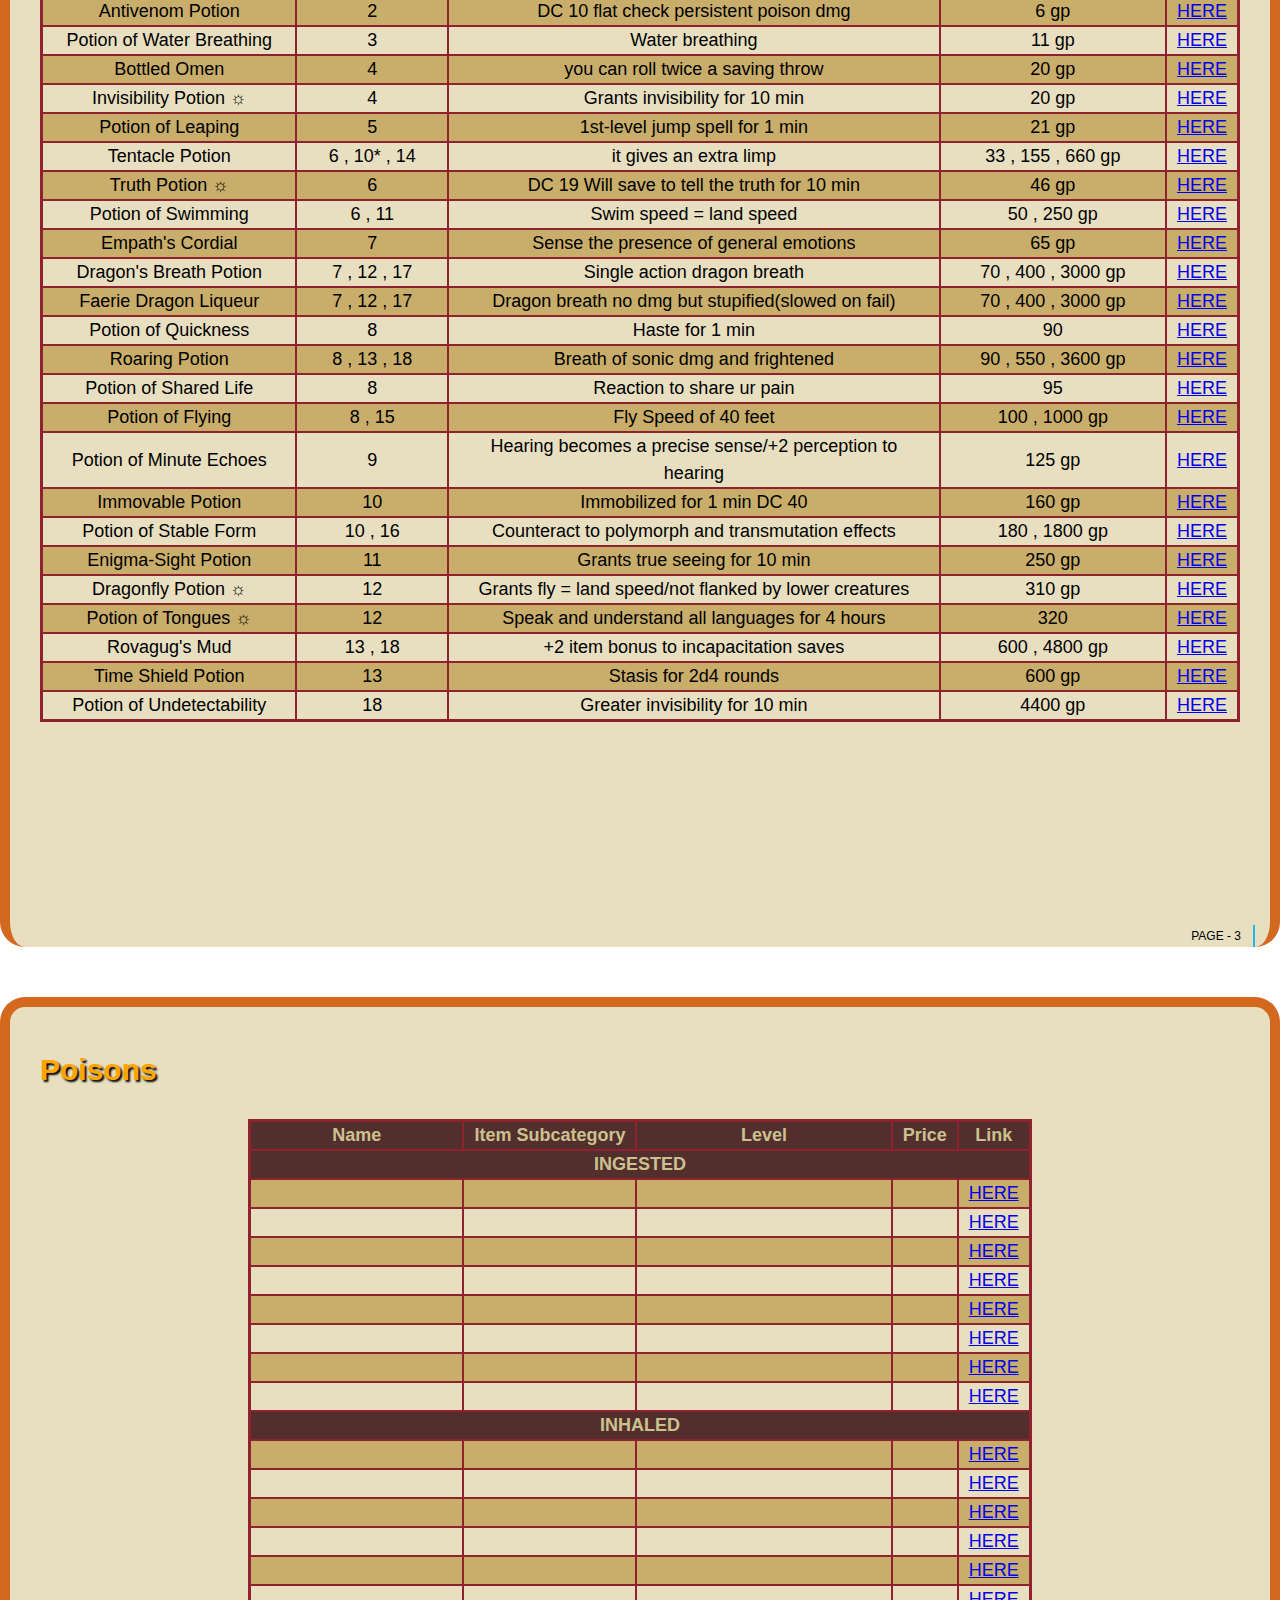
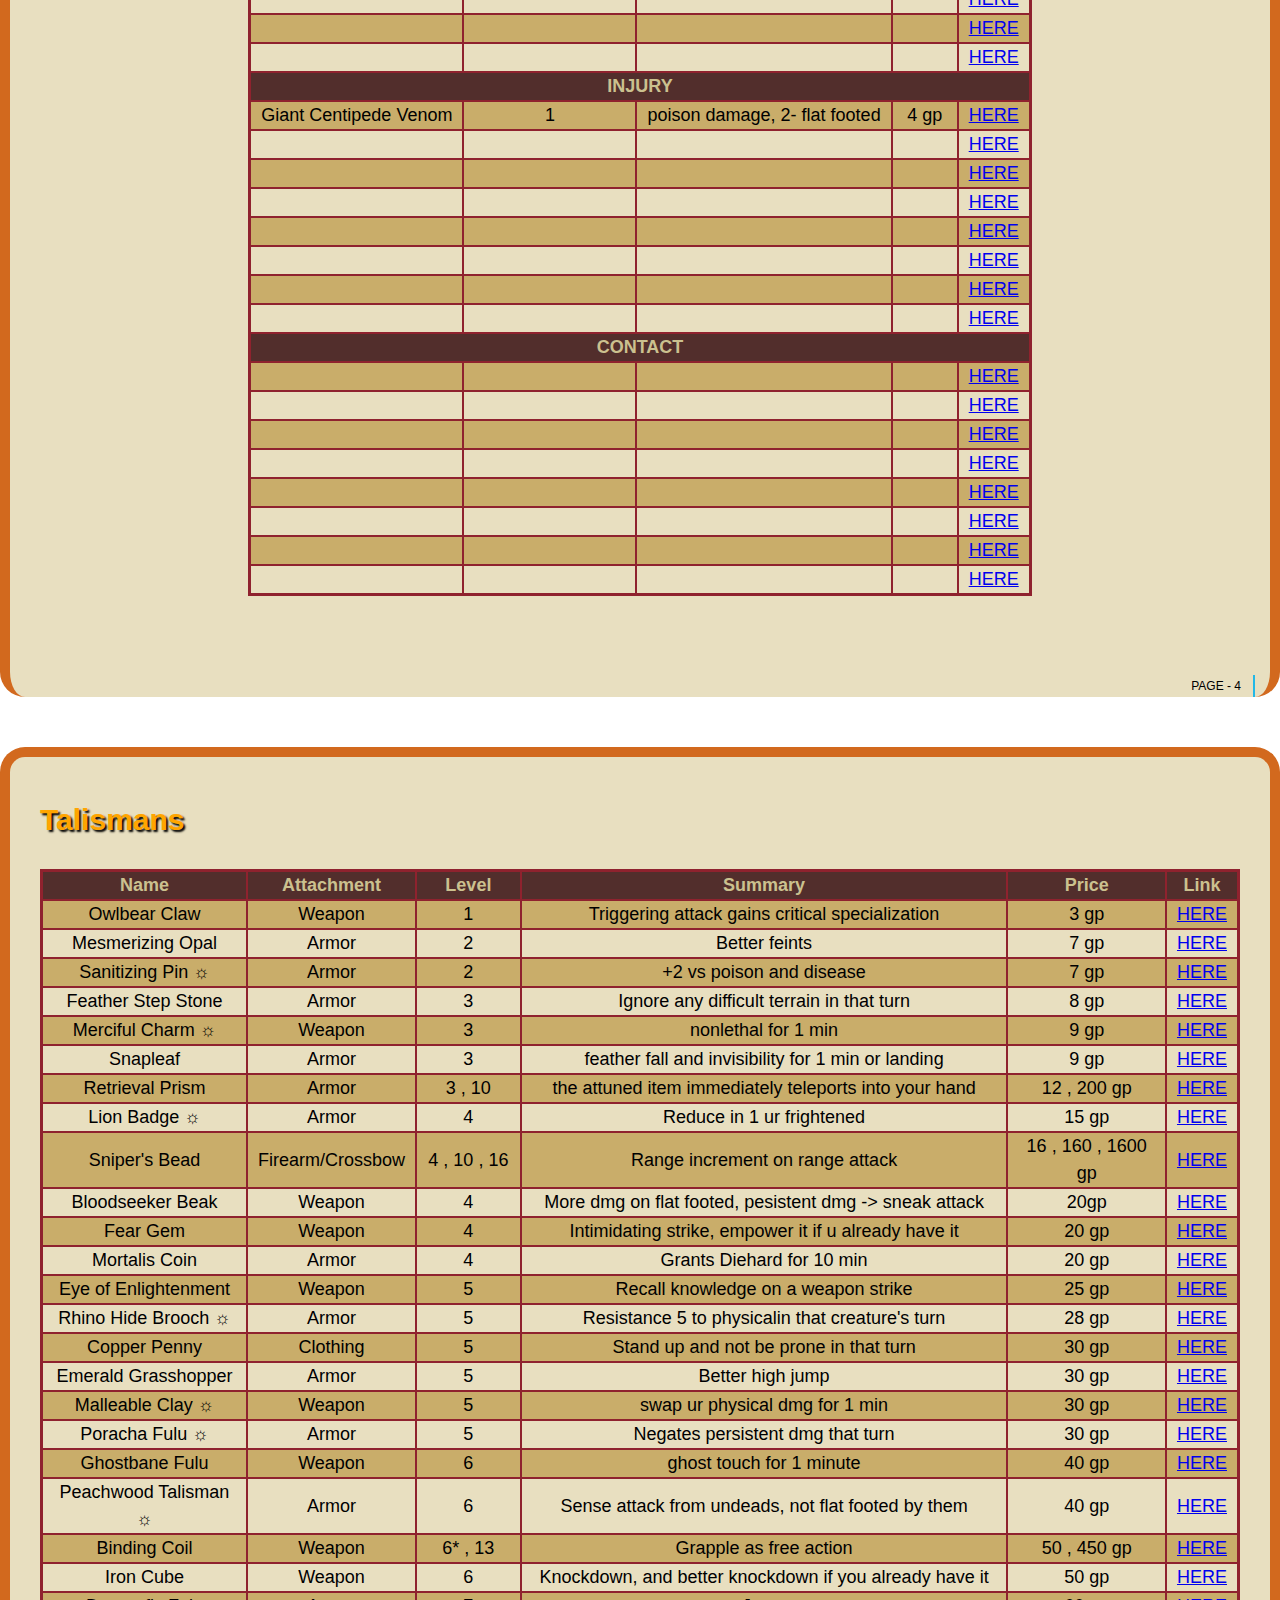
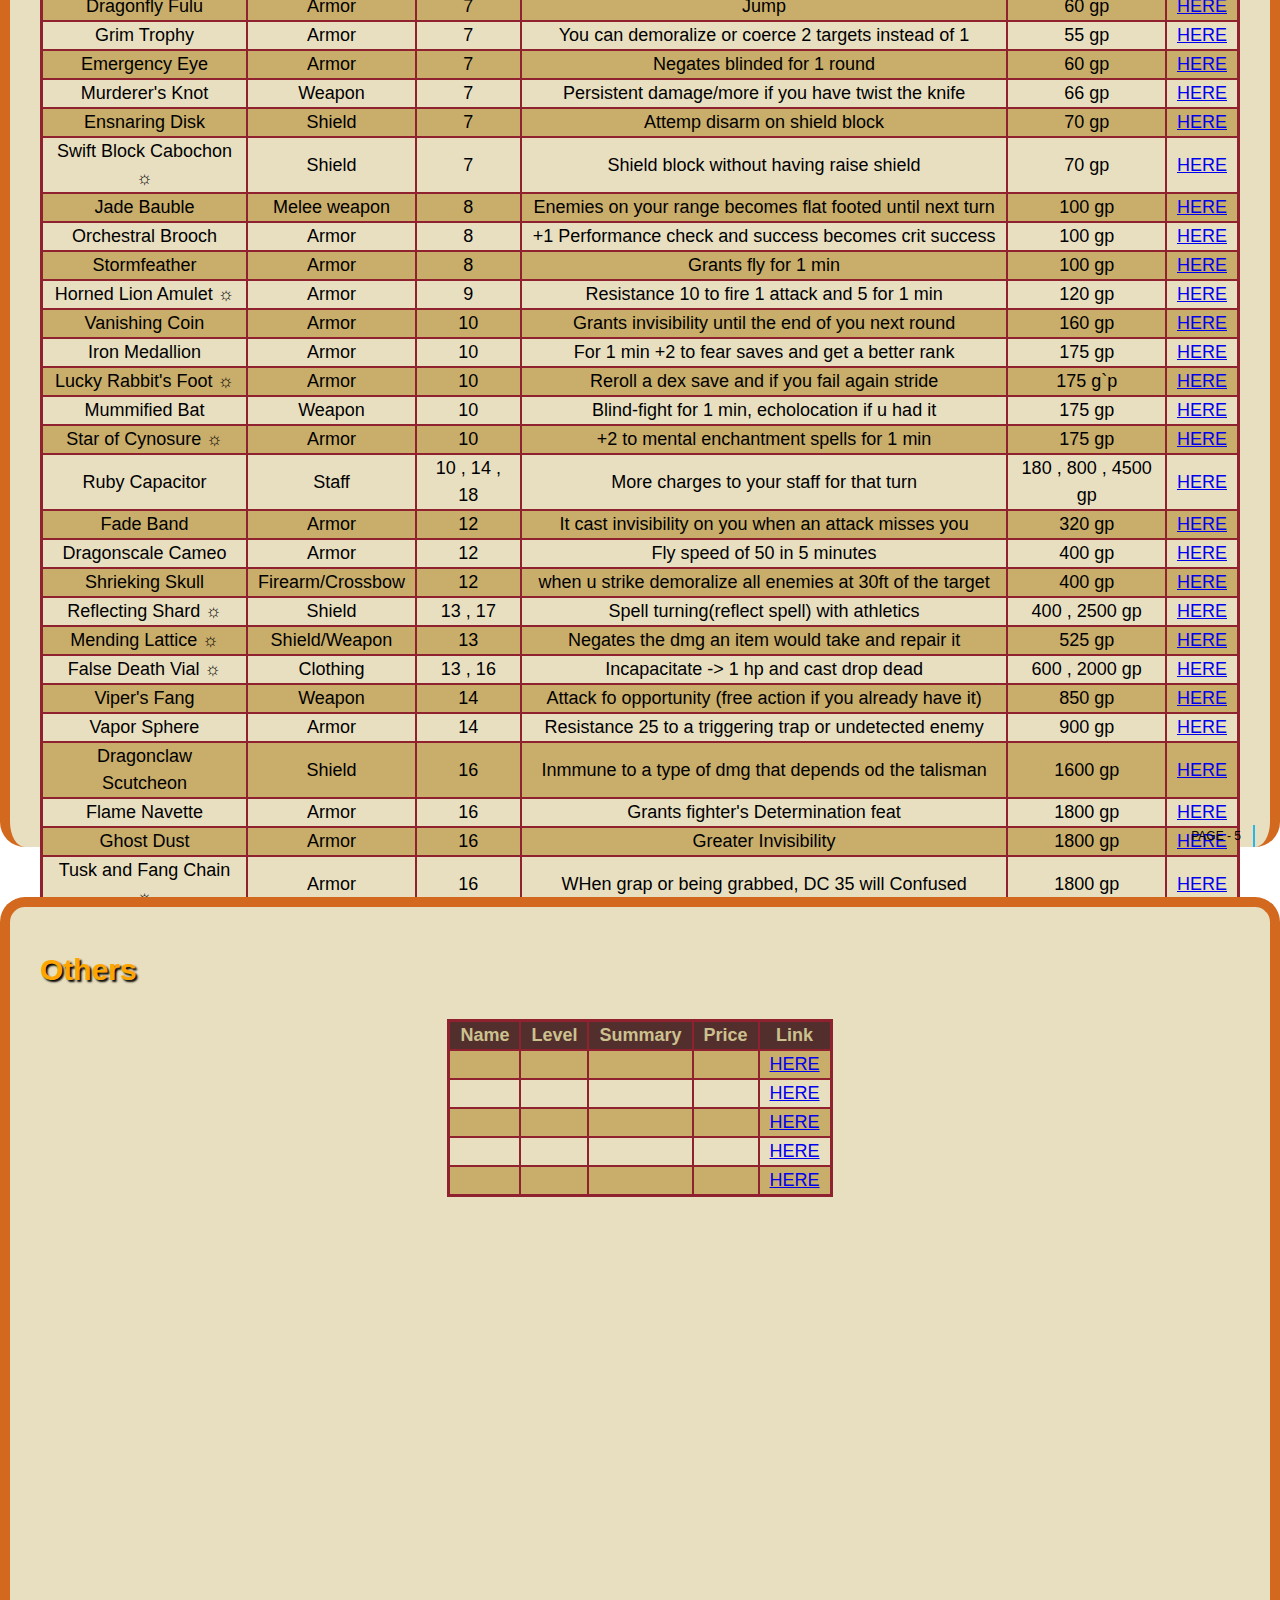
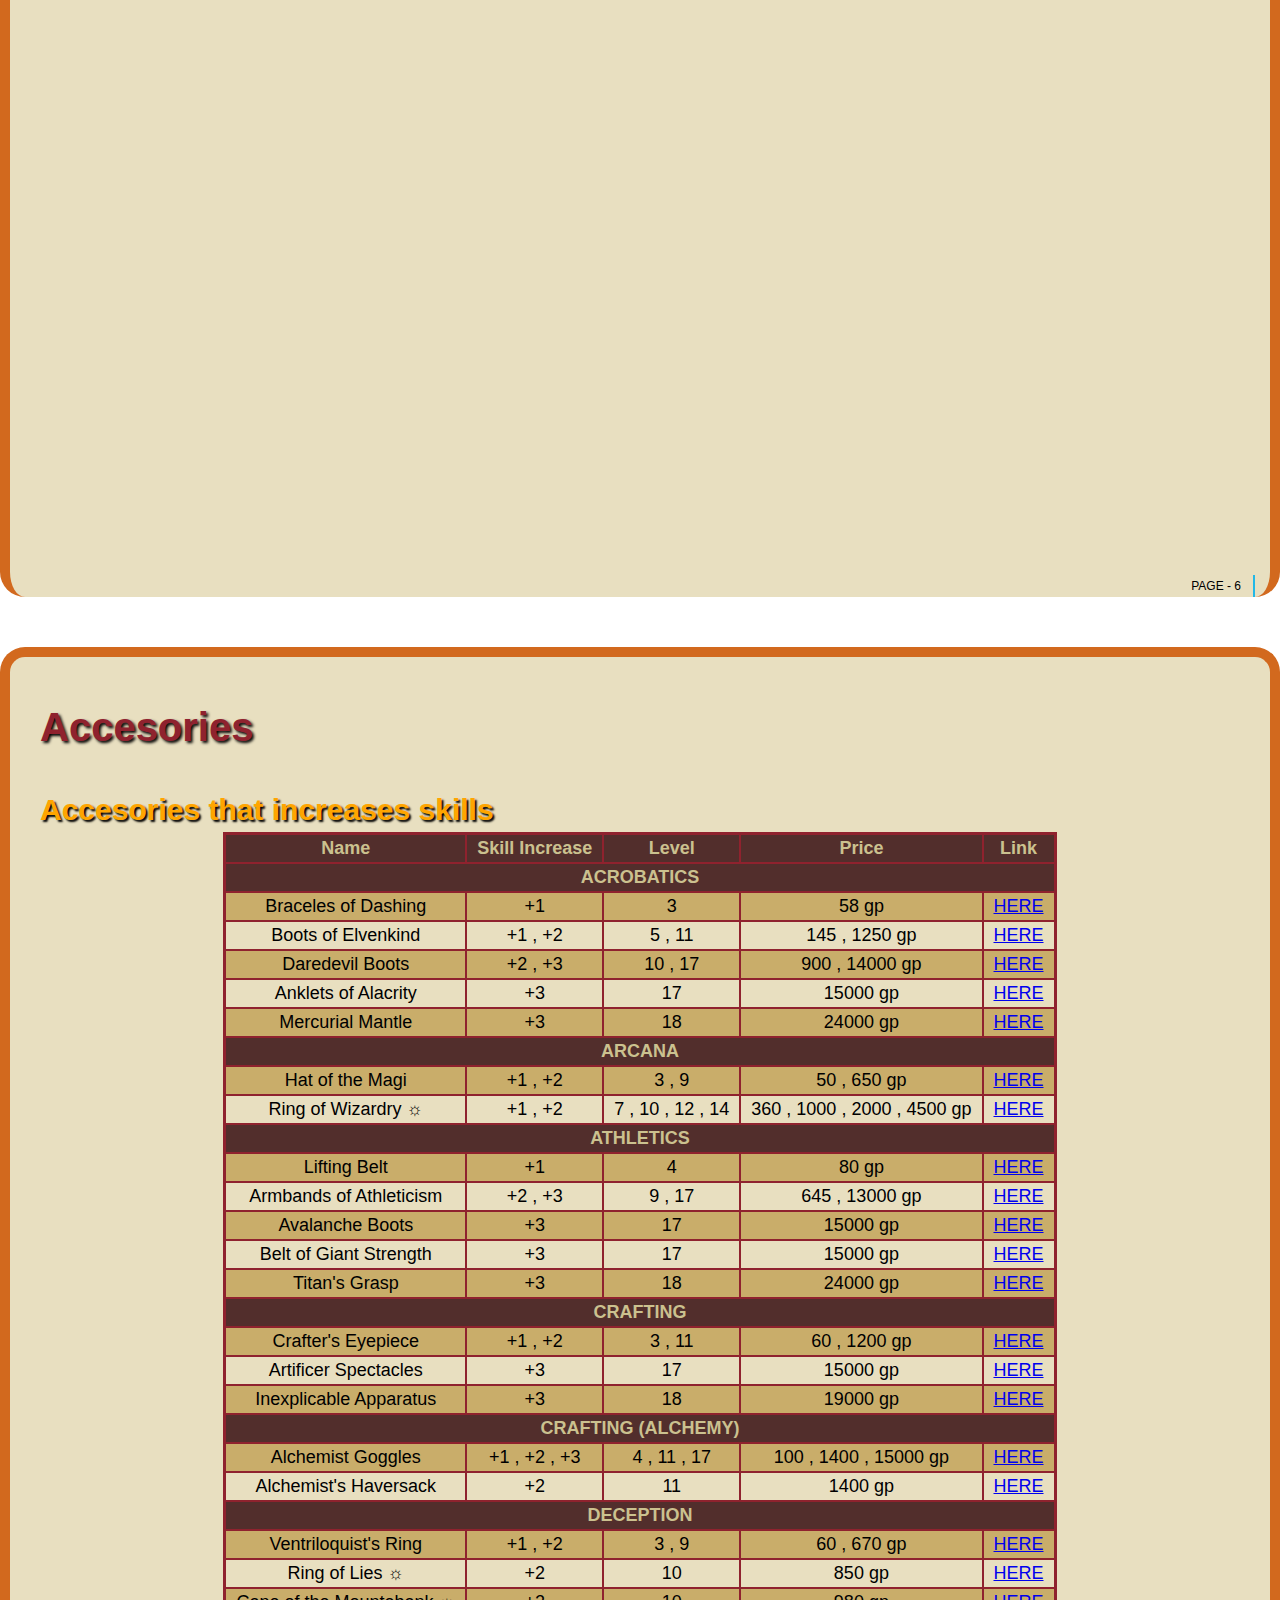
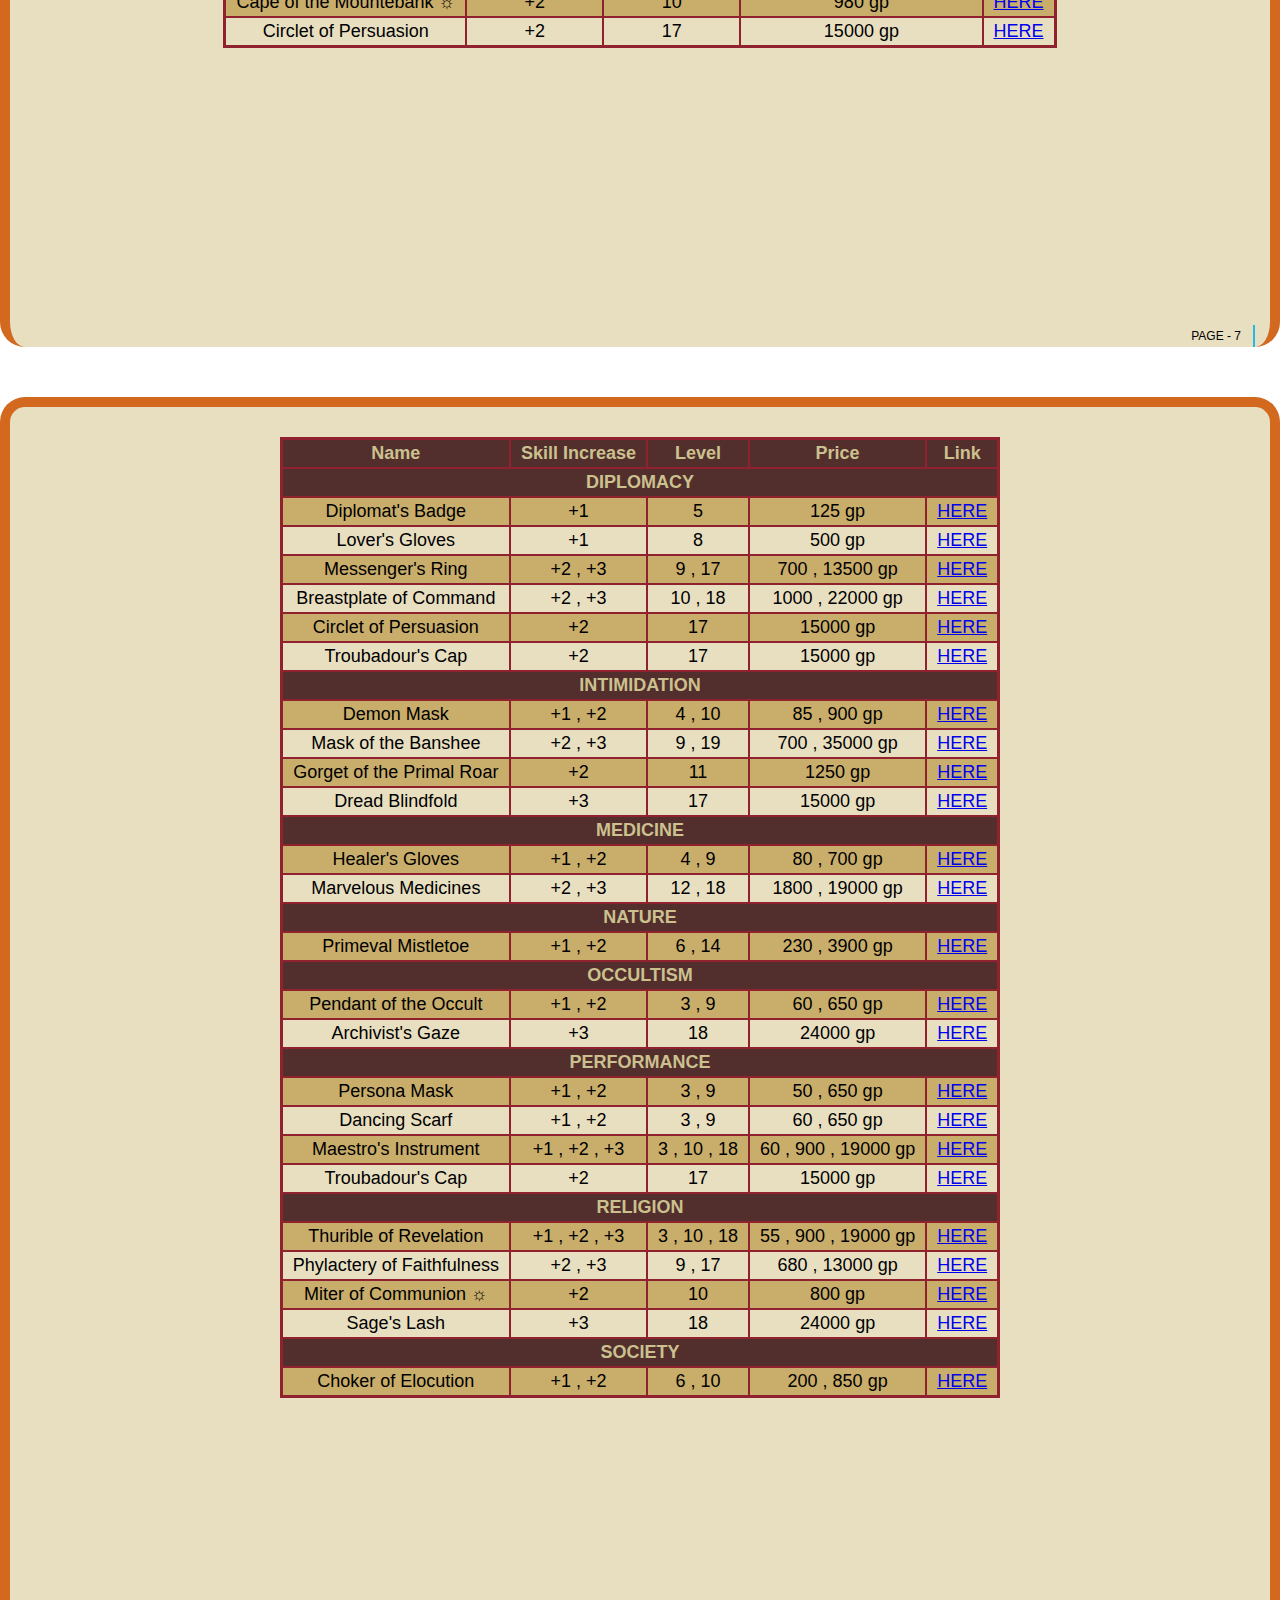
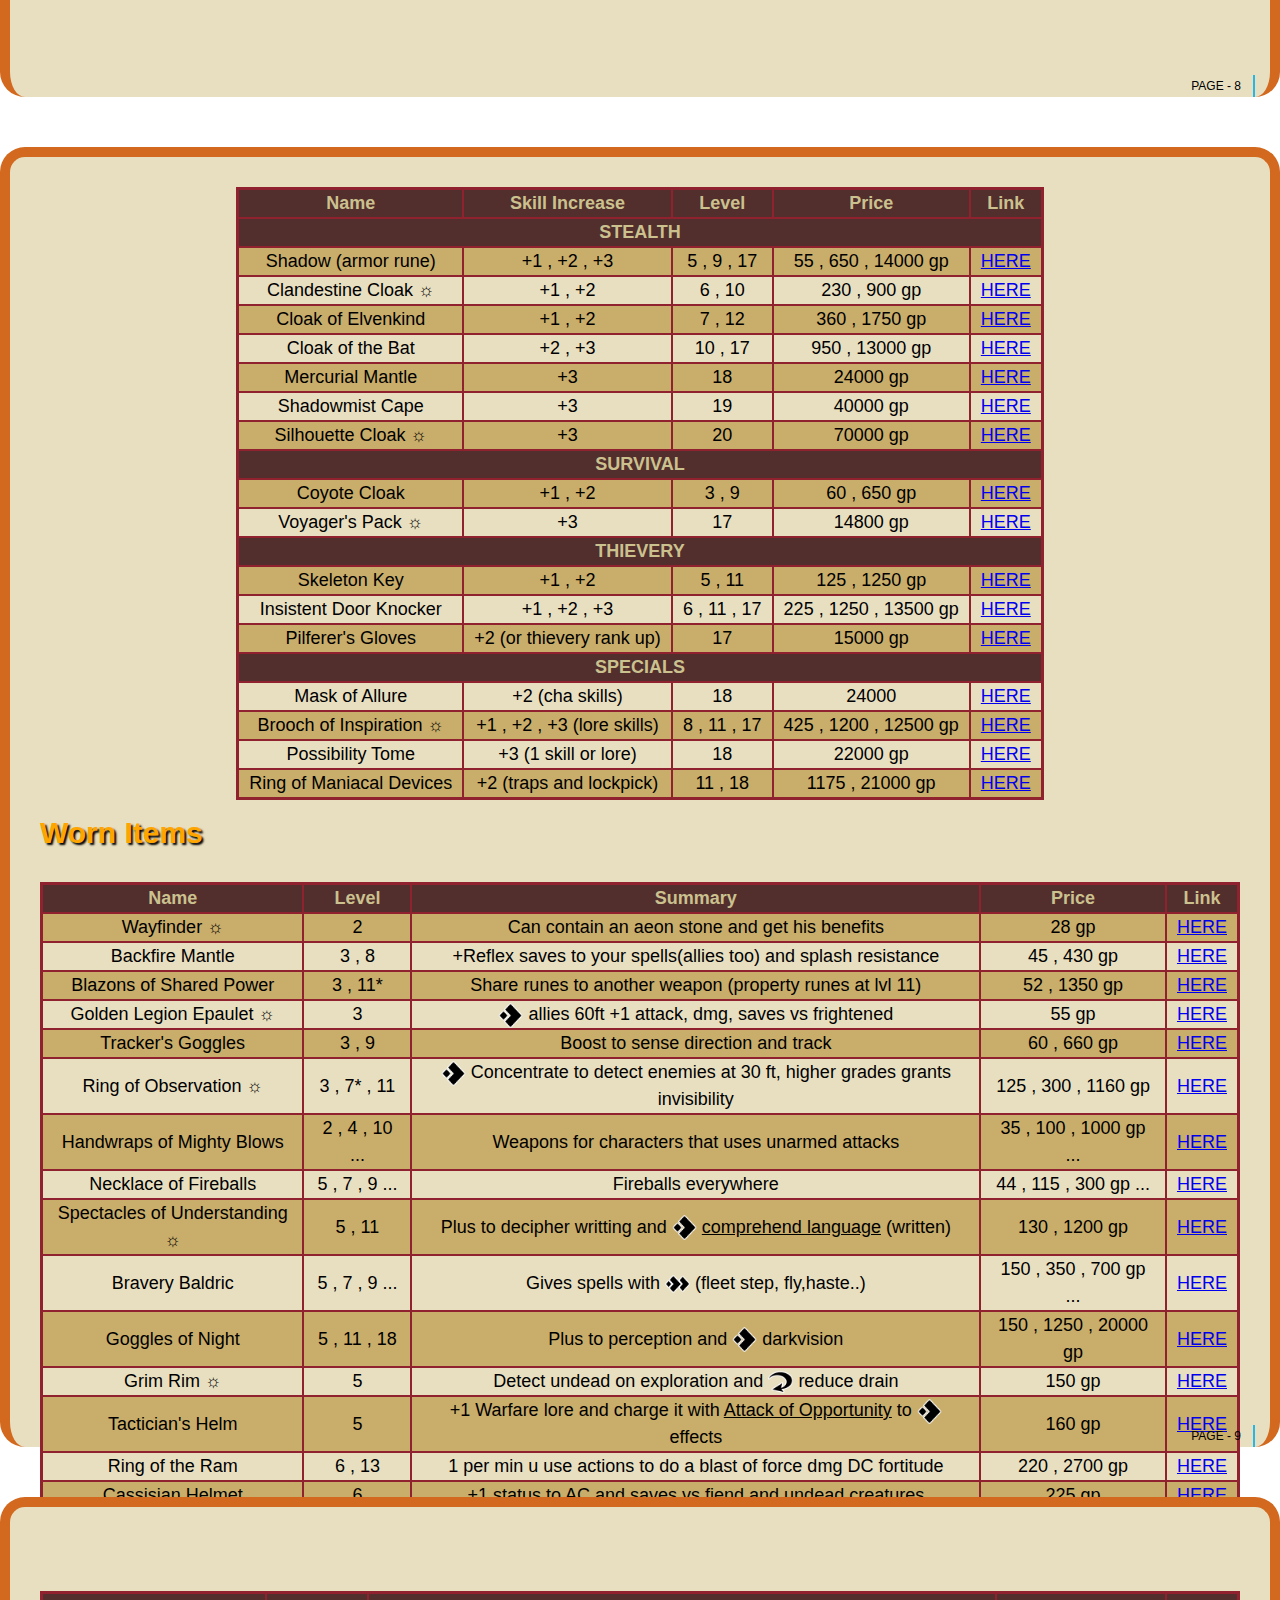
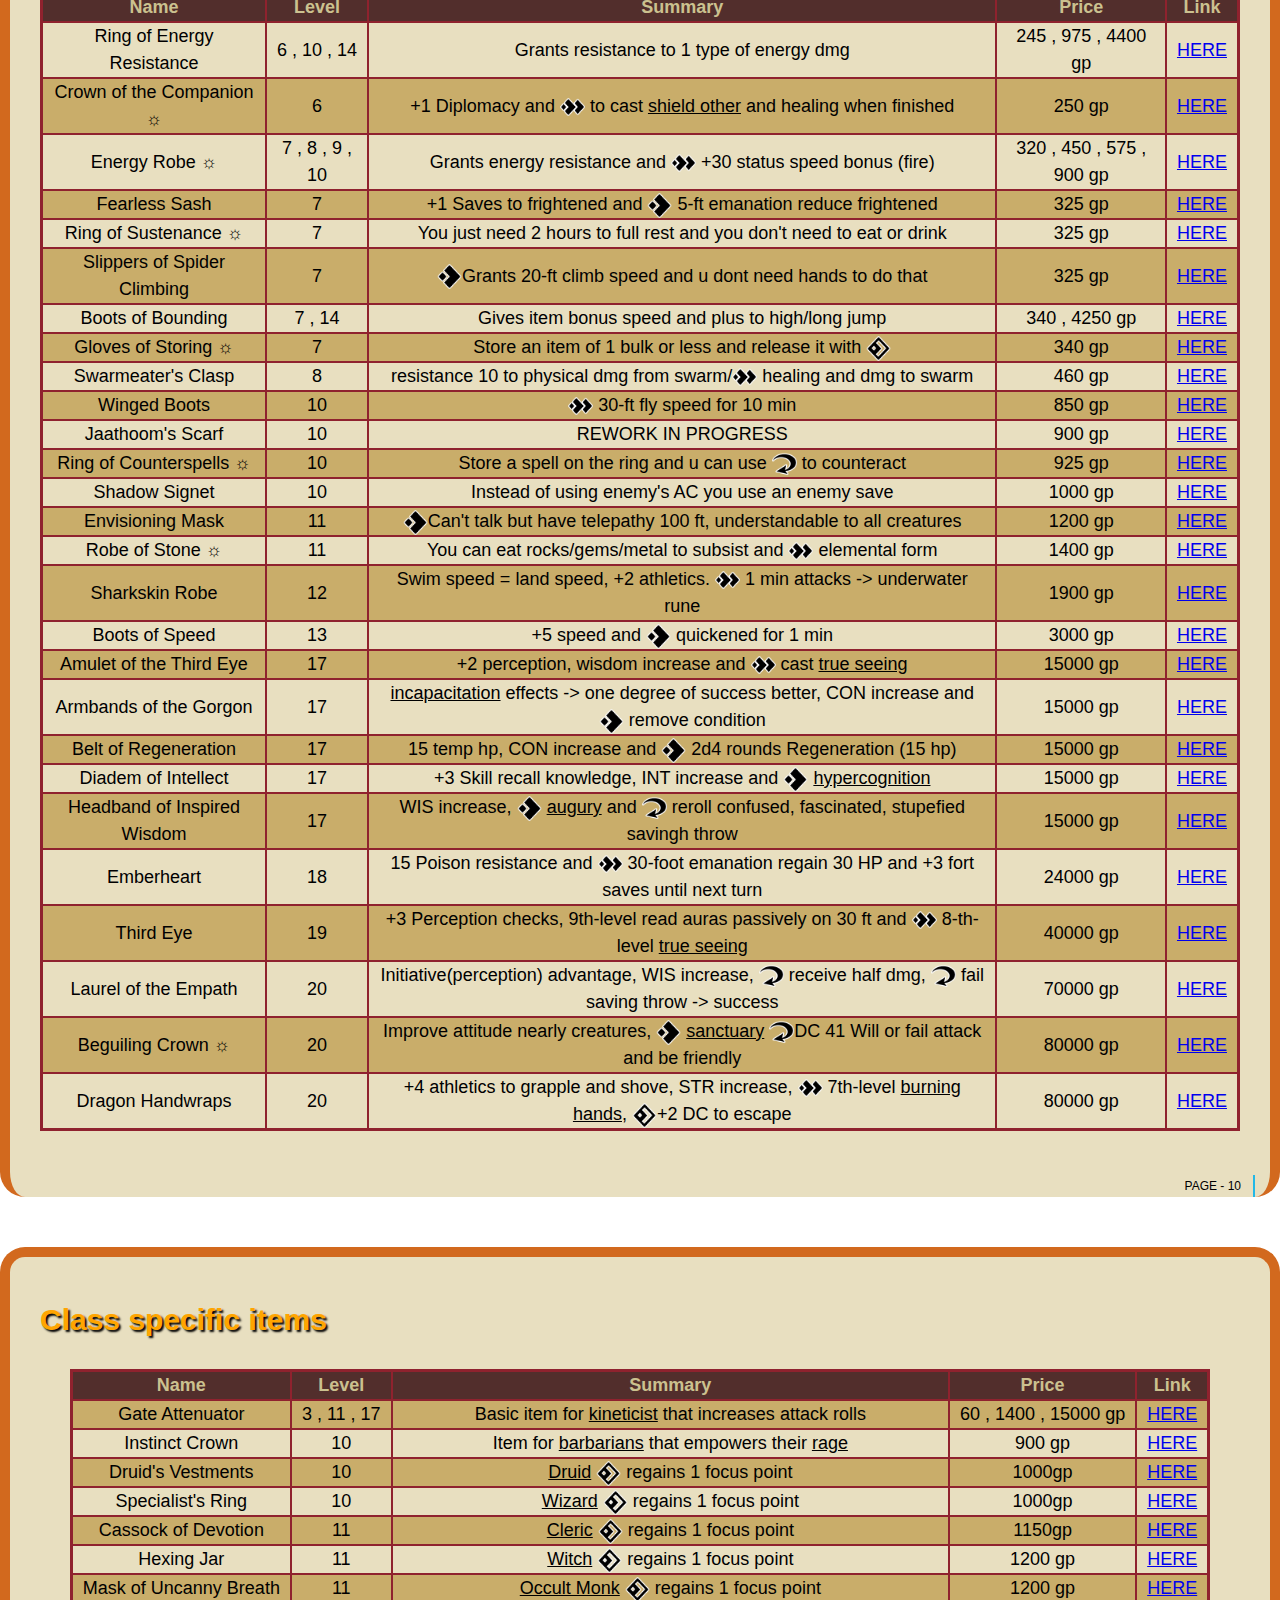
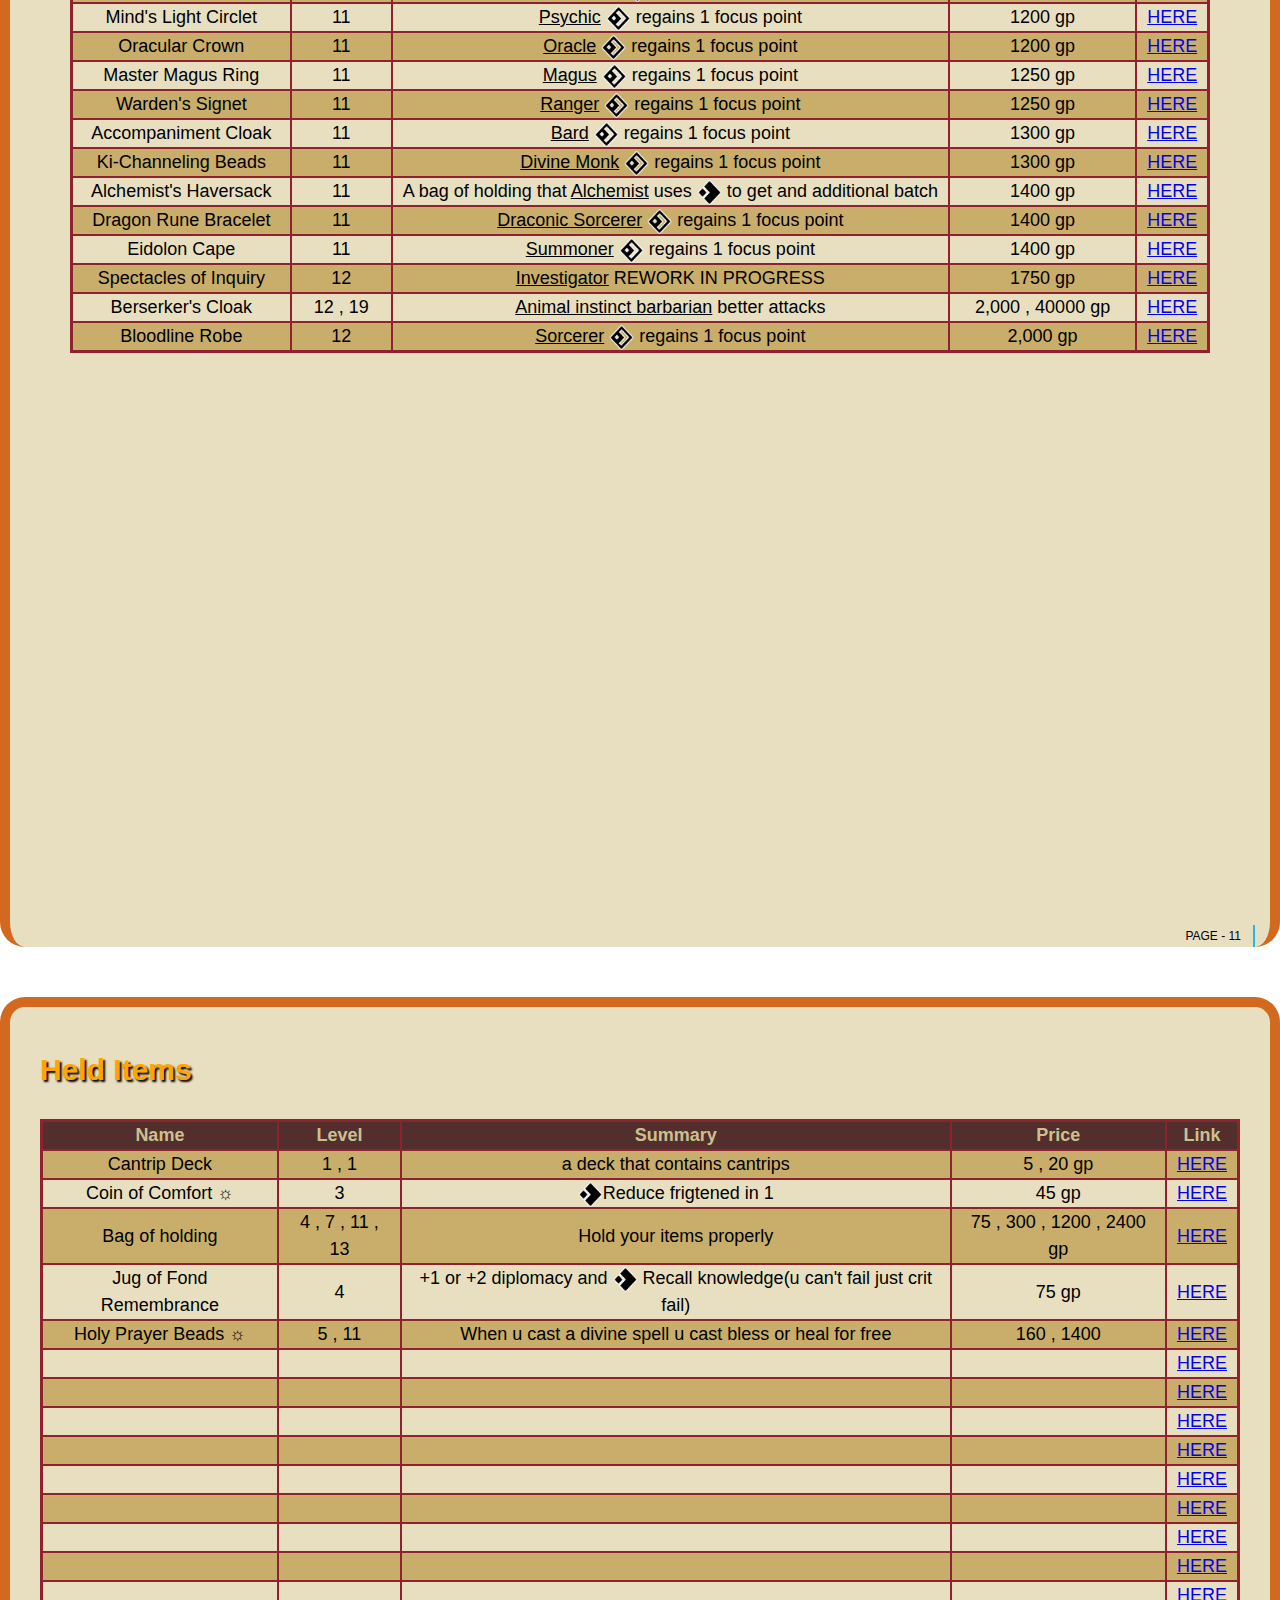
==== commit 27635af0: "Update Items.html" ====
--- a/Items.html
+++ b/Items.html
@@ -444,7 +444,7 @@
             <tr><td class="td1">Goggles of Night</td><td class="td1">5 , 11 , 18</td><td class="td1">Plus to perception and <img src="1action.png"class="action1"> darkvision</td><td class="td1">150 , 1250 , 20000 gp</td><td class="td1"><a href="https://2e.aonprd.com/Equipment.aspx?ID=438">HERE</a></td></tr>
 						<tr><td class="td2">Grim Rim ☼</td><td class="td2">5</td><td class="td2">Detect undead on exploration and <img src="reaction.png"class="action1"> reduce drain</td><td class="td2">150 gp</td><td class="td2"><a href="https://2e.aonprd.com/Equipment.aspx?ID=1538">HERE</a></td></tr>
             <tr><td class="td1">Tactician's Helm</td><td class="td1">5</td><td class="td1">+1 Warfare lore and charge it with <u>Attack of Opportunity</u> to <img src="1action.png"class="action1"> effects</td><td class="td1">160 gp</td><td class="td1"><a href="https://2e.aonprd.com/Equipment.aspx?ID=2339">HERE</a></td></tr>
-						<tr><td class="td2">Ring of the Ram</td><td class="td2">6 , 13</td><td class="td2">1 per min u sue actions to do a blast of force dmg DC fortitude</td><td class="td2">220 , 2700 gp</td><td class="td2"><a href="https://2e.aonprd.com/Equipment.aspx?ID=461">HERE</a></td></tr>
+						<tr><td class="td2">Ring of the Ram</td><td class="td2">6 , 13</td><td class="td2">1 per min u use actions to do a blast of force dmg DC fortitude</td><td class="td2">220 , 2700 gp</td><td class="td2"><a href="https://2e.aonprd.com/Equipment.aspx?ID=461">HERE</a></td></tr>
 						<tr><td class="td1">Cassisian Helmet</td><td class="td1">6</td><td class="td1">+1 status to AC and saves vs fiend and undead creatures</td><td class="td1">225 gp</td><td class="td1"><a href="https://2e.aonprd.com/Equipment.aspx?ID=2333">HERE</a></td></tr>
 						<tr><td class="td2">Vaultbreaker's Harness</td><td class="td2">6</td><td class="td2">It has tools for infiltration and <img src="1action.png"class="action1"> +10 speed and +1 stealth</td><td class="td2">230 gp</td><td class="td2"><a href="https://2e.aonprd.com/Equipment.aspx?ID=2307">HERE</a></td></tr>
 
@@ -532,8 +532,8 @@
 						<tr><td class="td1">Cantrip Deck</td><td class="td1">1 , 1</td><td class="td1">a deck that contains cantrips</td><td class="td1">5 , 20 gp</td><td class="td1"><a href="https://2e.aonprd.com/Equipment.aspx?ID=1046">HERE</a></td></tr>
             <tr><td class="td2">Coin of Comfort ☼</td><td class="td2">3</td><td class="td2"><img src="1action.png"class="action1">Reduce frigtened in 1</td><td class="td2">45 gp</td><td class="td2"><a href="https://2e.aonprd.com/Equipment.aspx?ID=1271">HERE</a></td></tr>
             <tr><td class="td1">Bag of holding</td><td class="td1">4 , 7 , 11 , 13</td><td class="td1">Hold your items properly</td><td class="td1">75 , 300 , 1200 , 2400 gp</td><td class="td1"><a href="https://2e.aonprd.com/Equipment.aspx?ID=249">HERE</a></td></tr>
-            <tr><td class="td2"></td><td class="td2"></td><td class="td2"></td><td class="td2"></td><td class="td2"><a href="https://2e.aonprd.com/Equipment.aspx?ID=">HERE</a></td></tr>
-            <tr><td class="td1"></td><td class="td1"></td><td class="td1"></td><td class="td1"></td><td class="td1"><a href="https://2e.aonprd.com/Equipment.aspx?ID=">HERE</a></td></tr>
+            <tr><td class="td2">Jug of Fond Remembrance</td><td class="td2">4</td><td class="td2">+1 or +2 diplomacy and <img src="1action.png"class="action1"> Recall knowledge(u can't fail just crit fail)</td><td class="td2">75 gp</td><td class="td2"><a href="https://2e.aonprd.com/Equipment.aspx?ID=2193">HERE</a></td></tr>
+            <tr><td class="td1">Holy Prayer Beads ☼</td><td class="td1">5 , 11</td><td class="td1">When u cast a divine spell u cast bless or heal for free</td><td class="td1">160 , 1400</td><td class="td1"><a href="https://2e.aonprd.com/Equipment.aspx?ID=256">HERE</a></td></tr>
             <tr><td class="td2"></td><td class="td2"></td><td class="td2"></td><td class="td2"></td><td class="td2"><a href="https://2e.aonprd.com/Equipment.aspx?ID=">HERE</a></td></tr>
 						<tr><td class="td1"></td><td class="td1"></td><td class="td1"></td><td class="td1"></td><td class="td1"><a href="https://2e.aonprd.com/Equipment.aspx?ID=">HERE</a></td></tr>
             <tr><td class="td2"></td><td class="td2"></td><td class="td2"></td><td class="td2"></td><td class="td2"><a href="https://2e.aonprd.com/Equipment.aspx?ID=">HERE</a></td></tr>
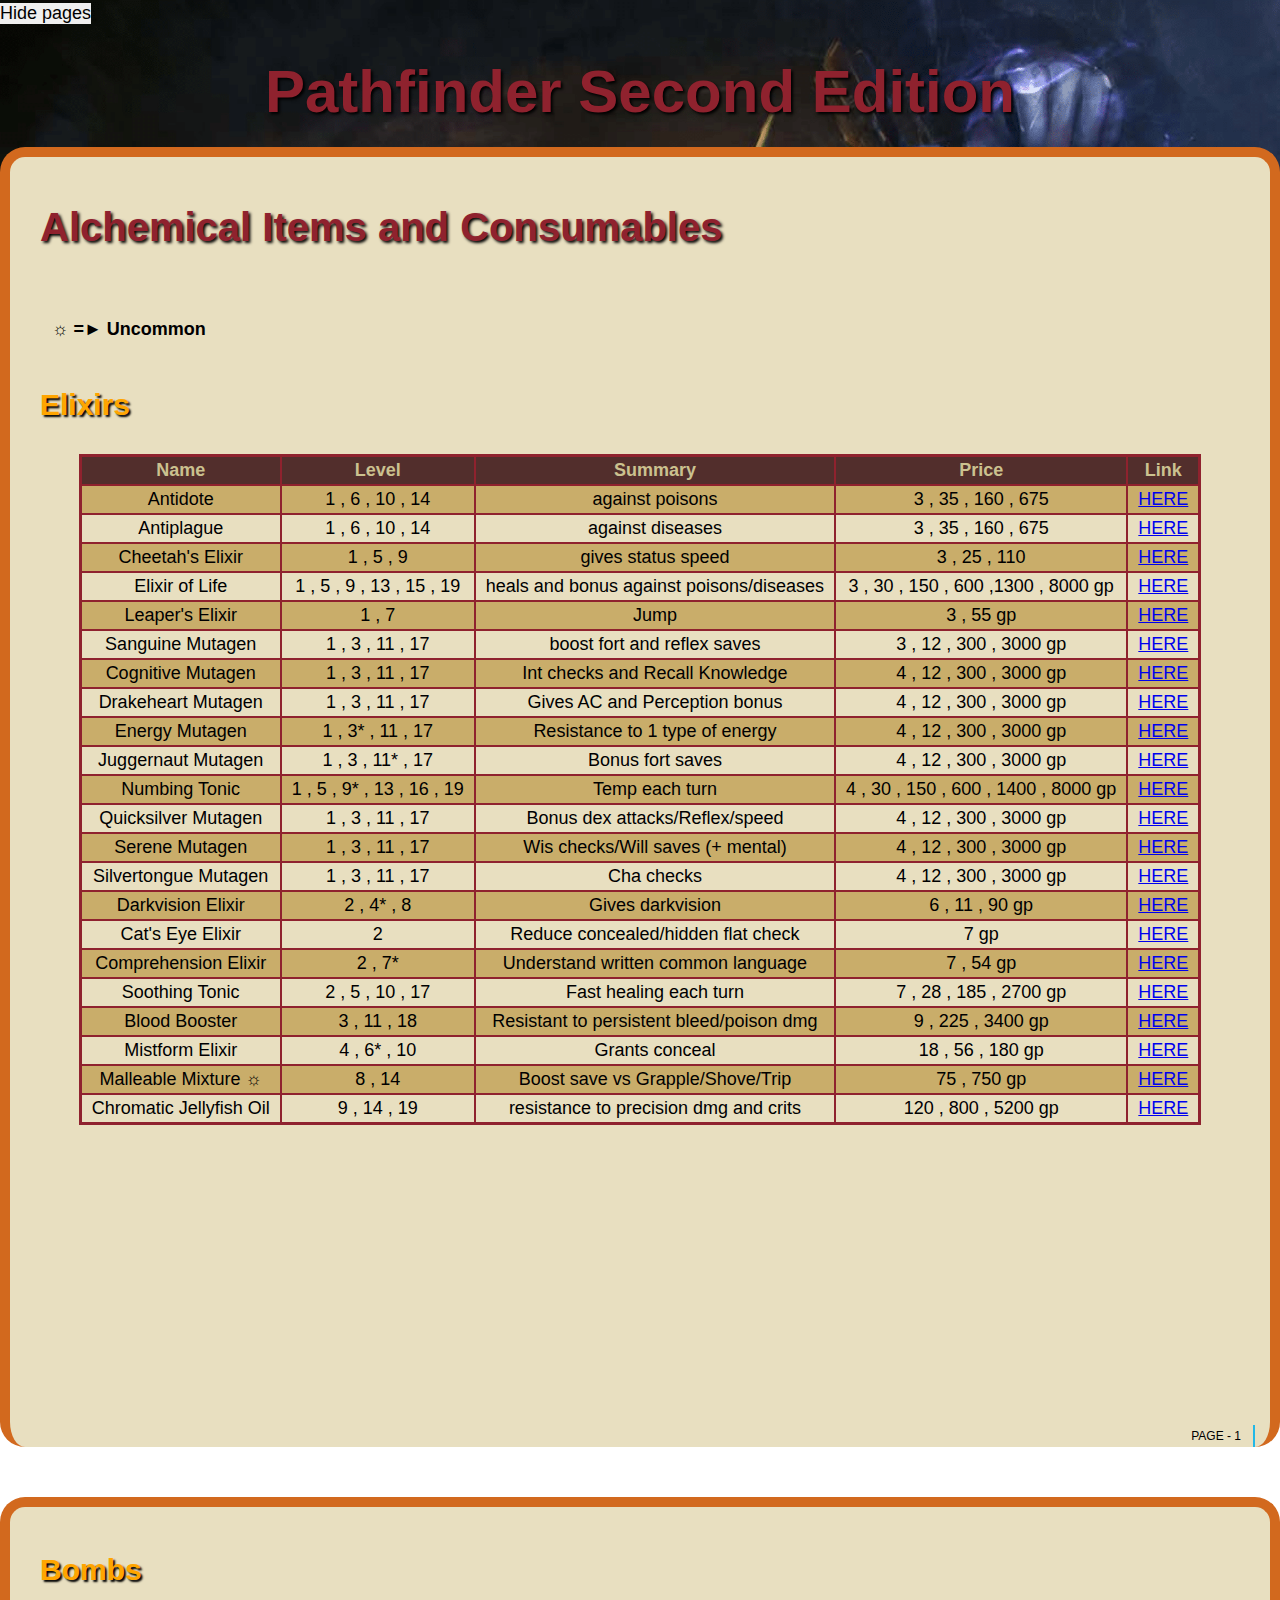
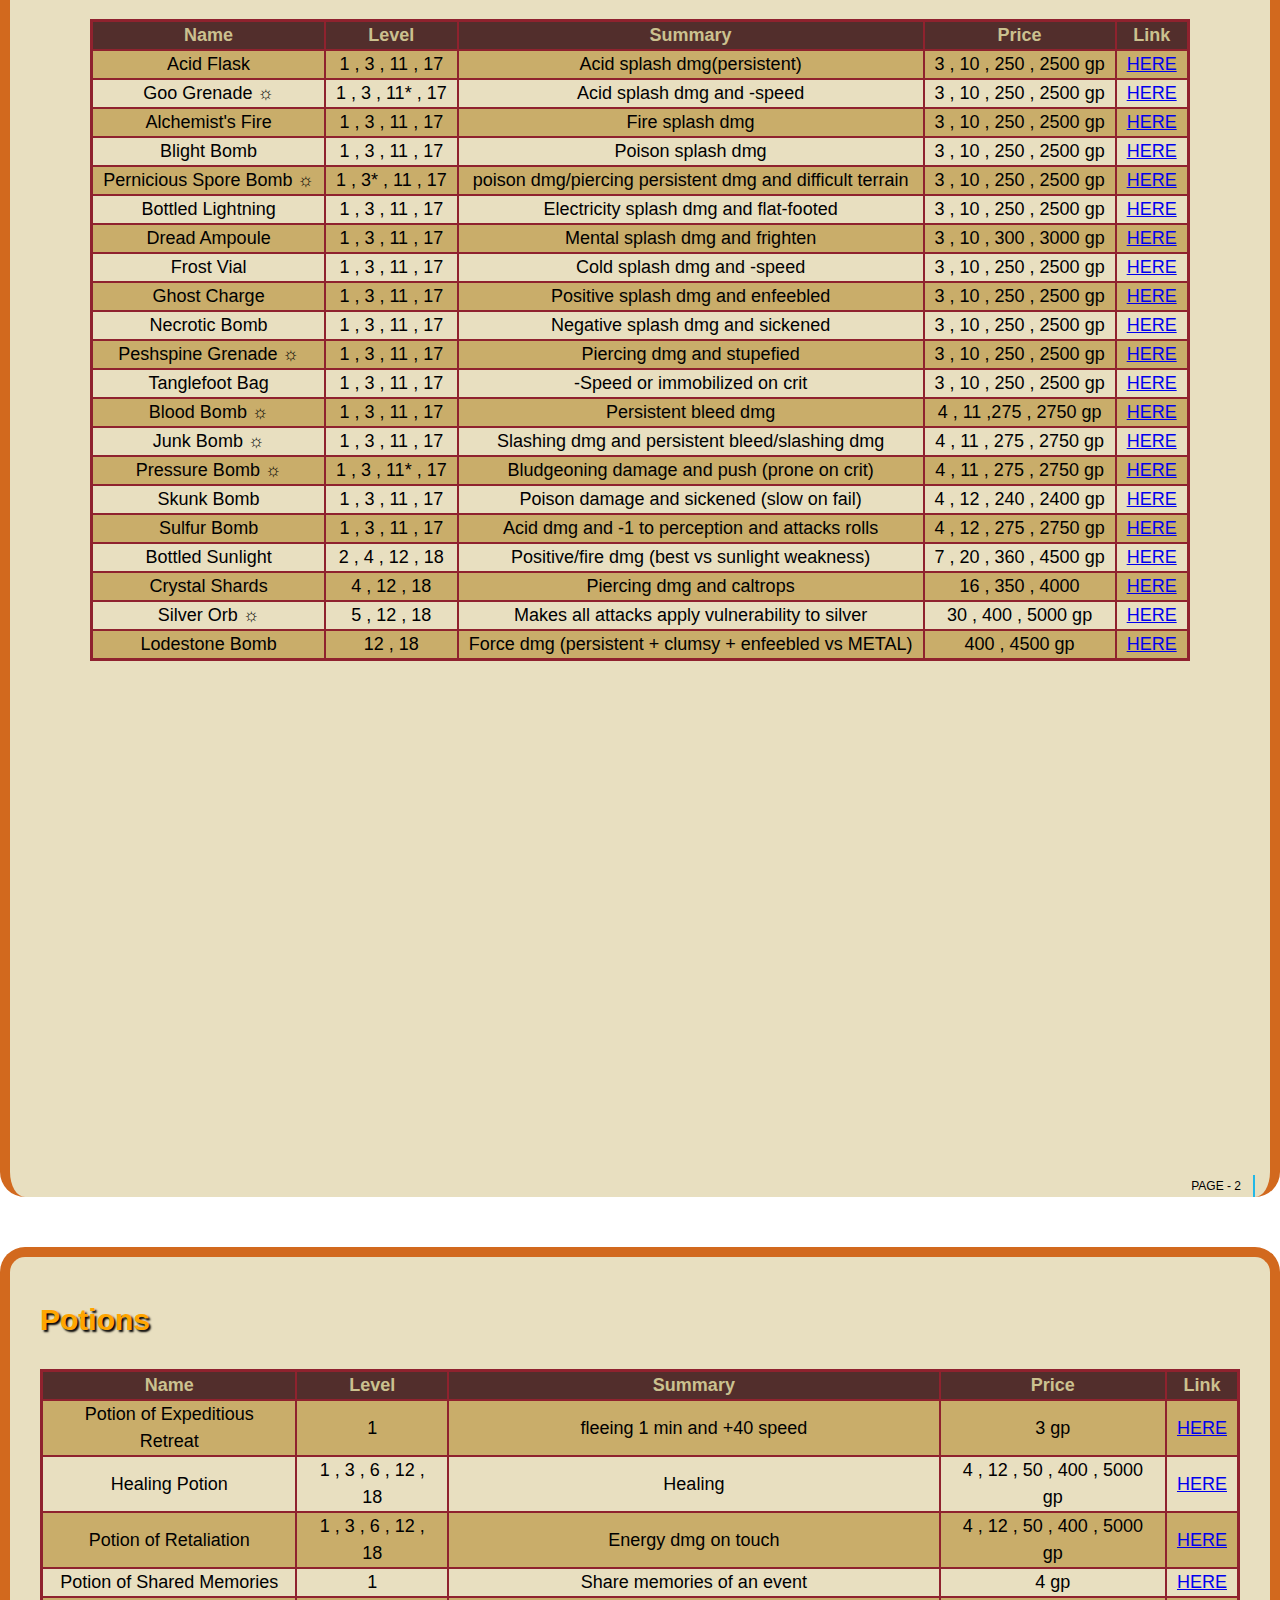
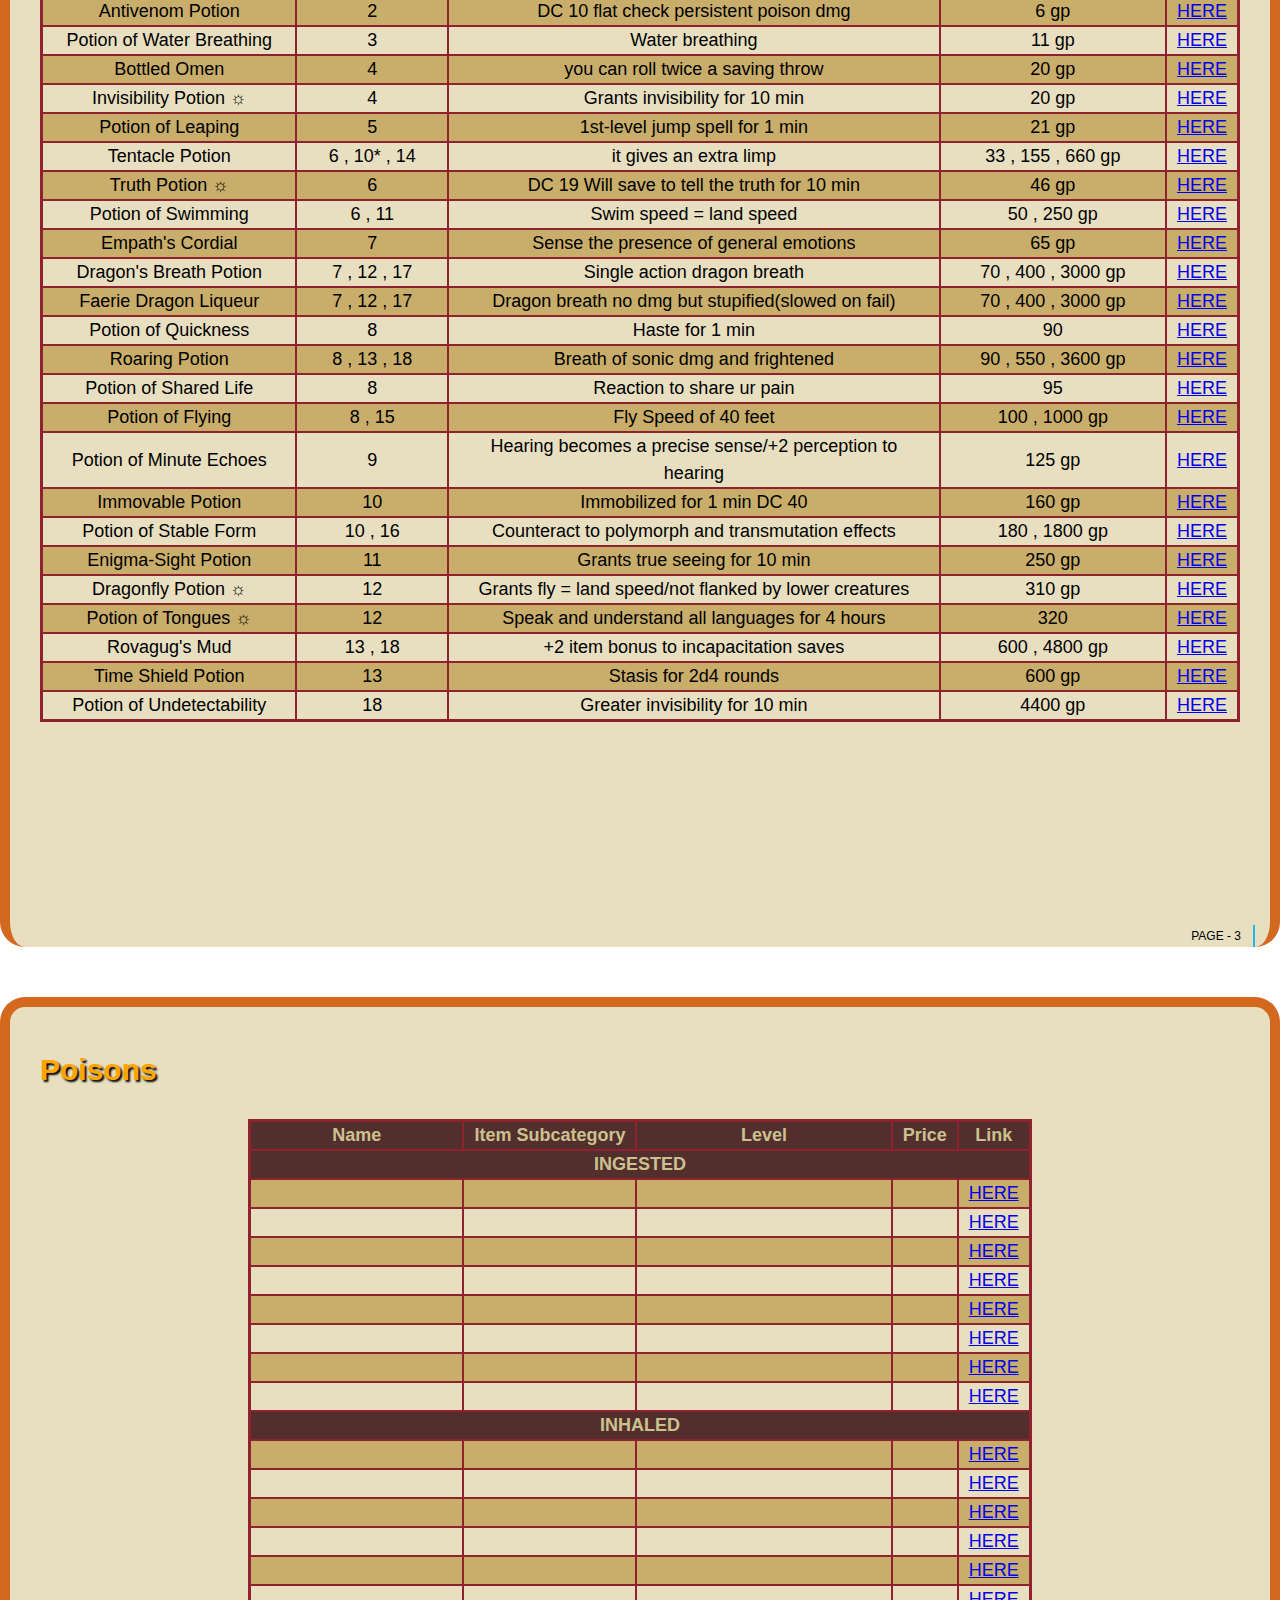
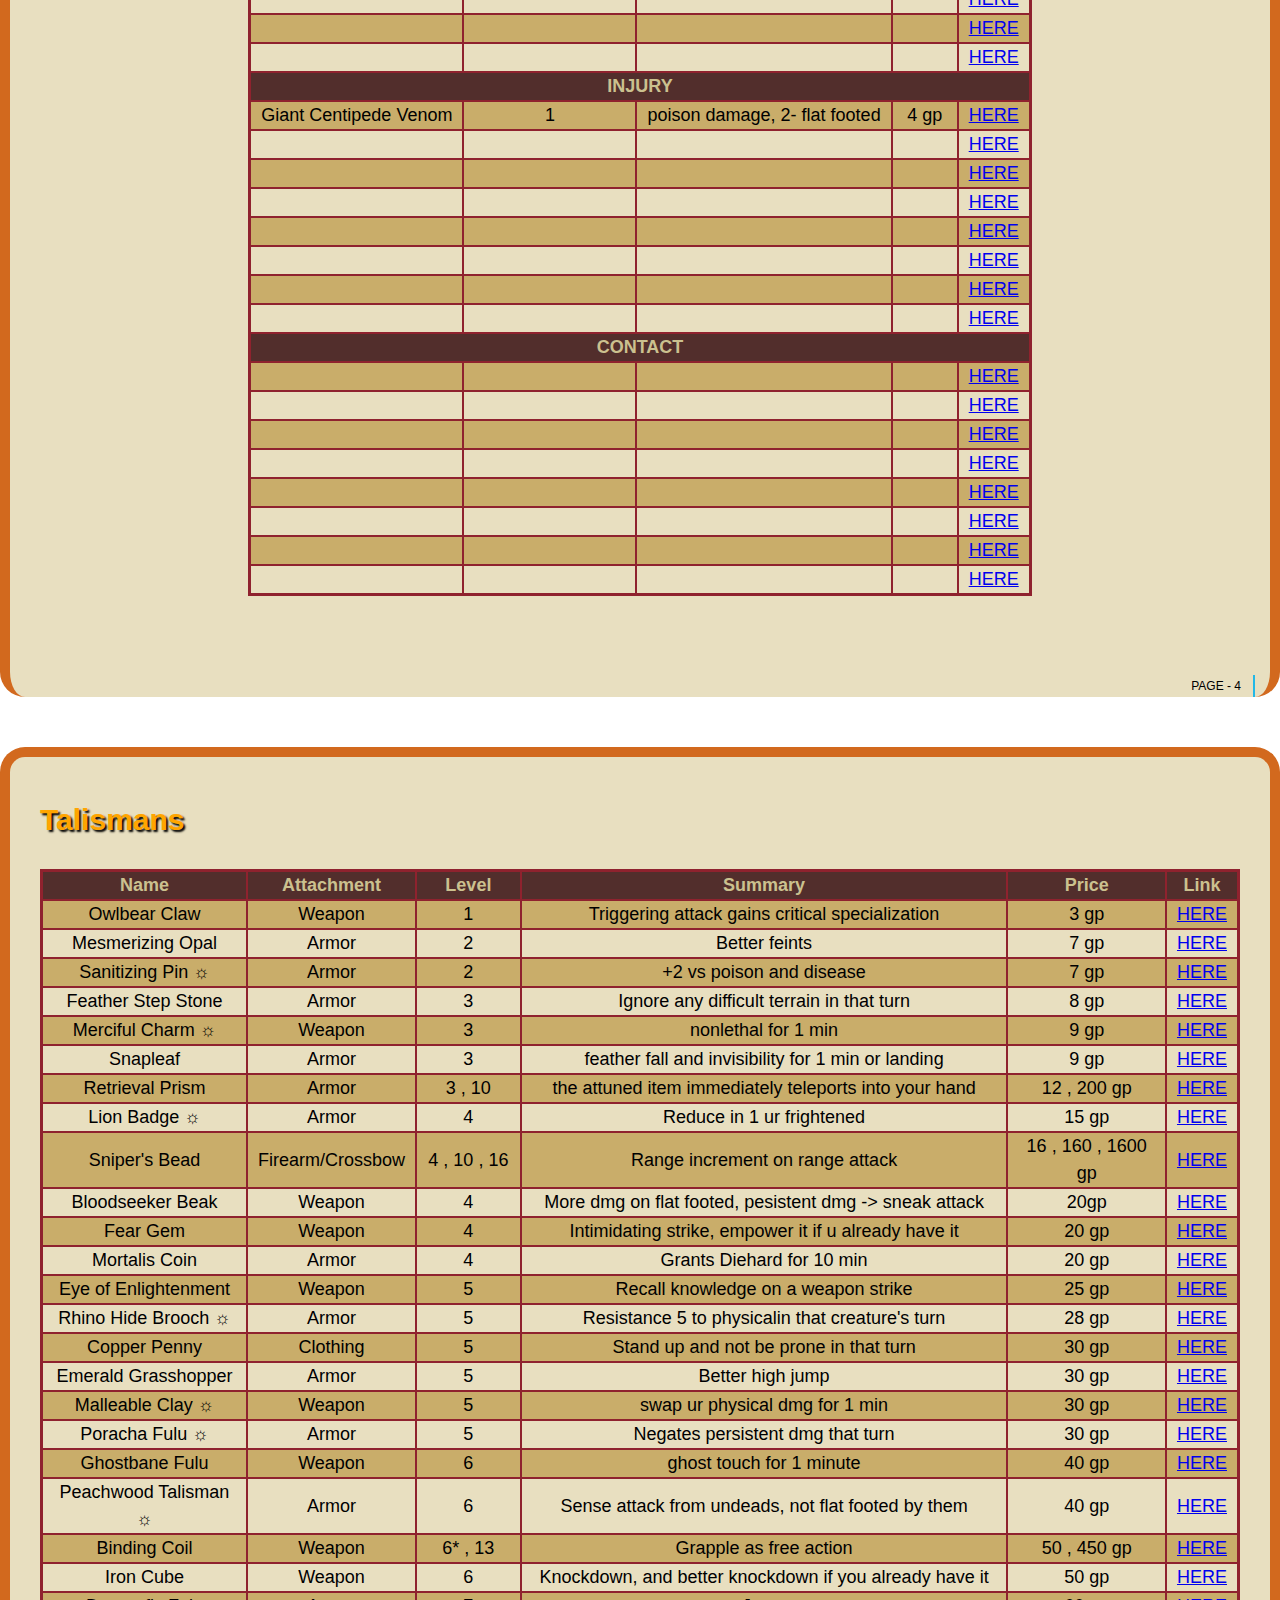
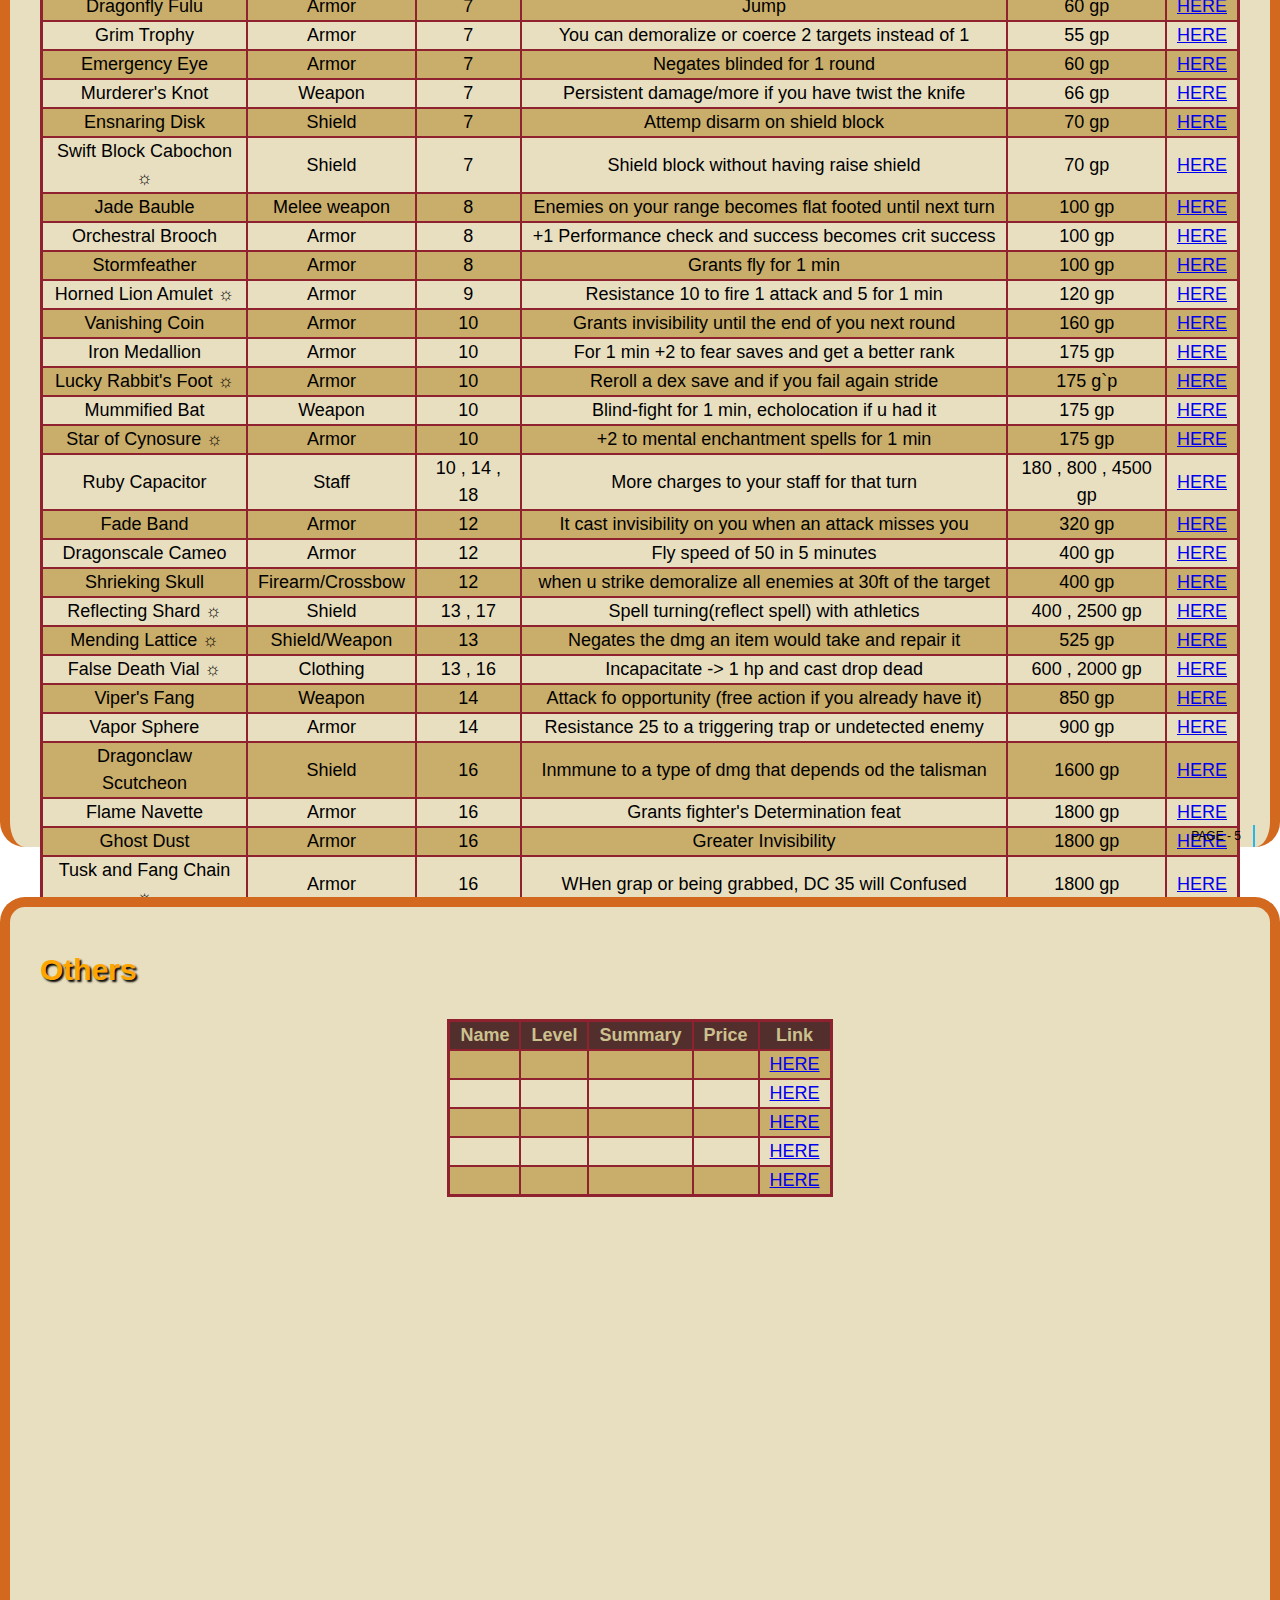
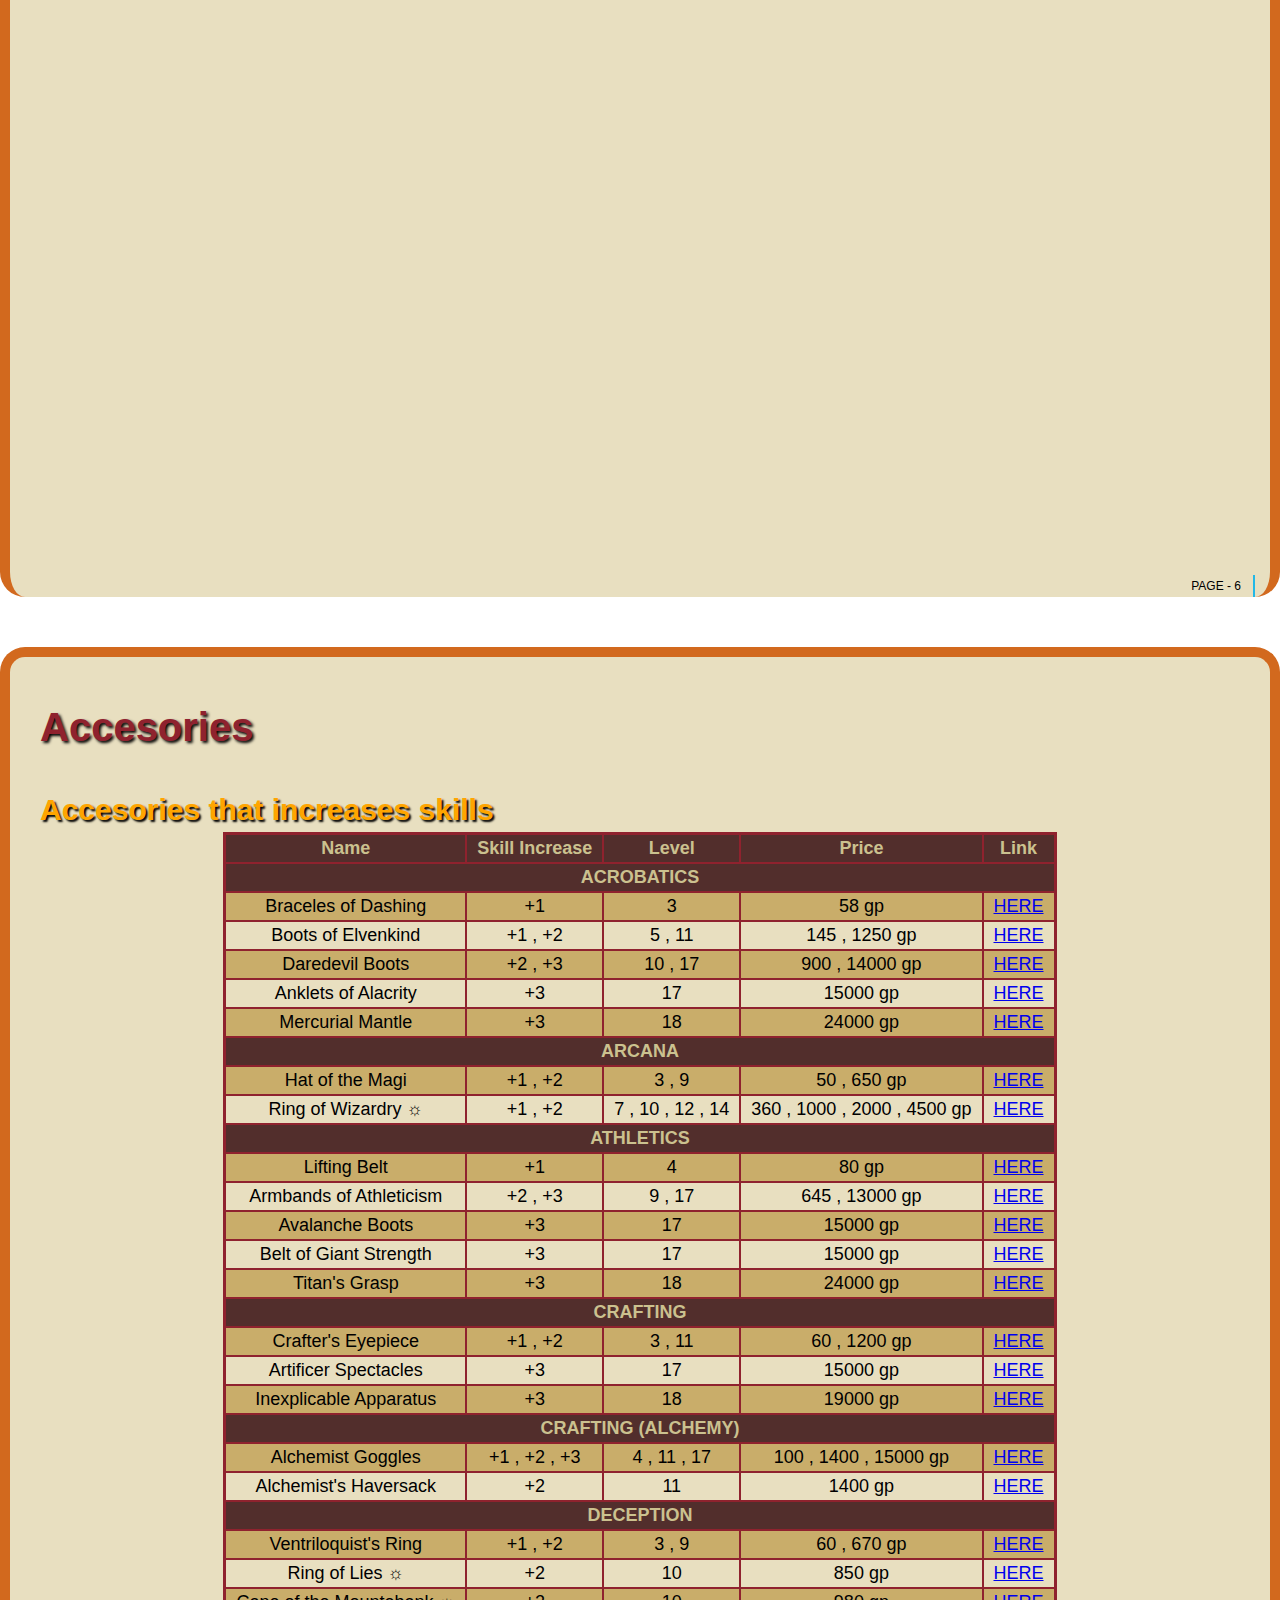
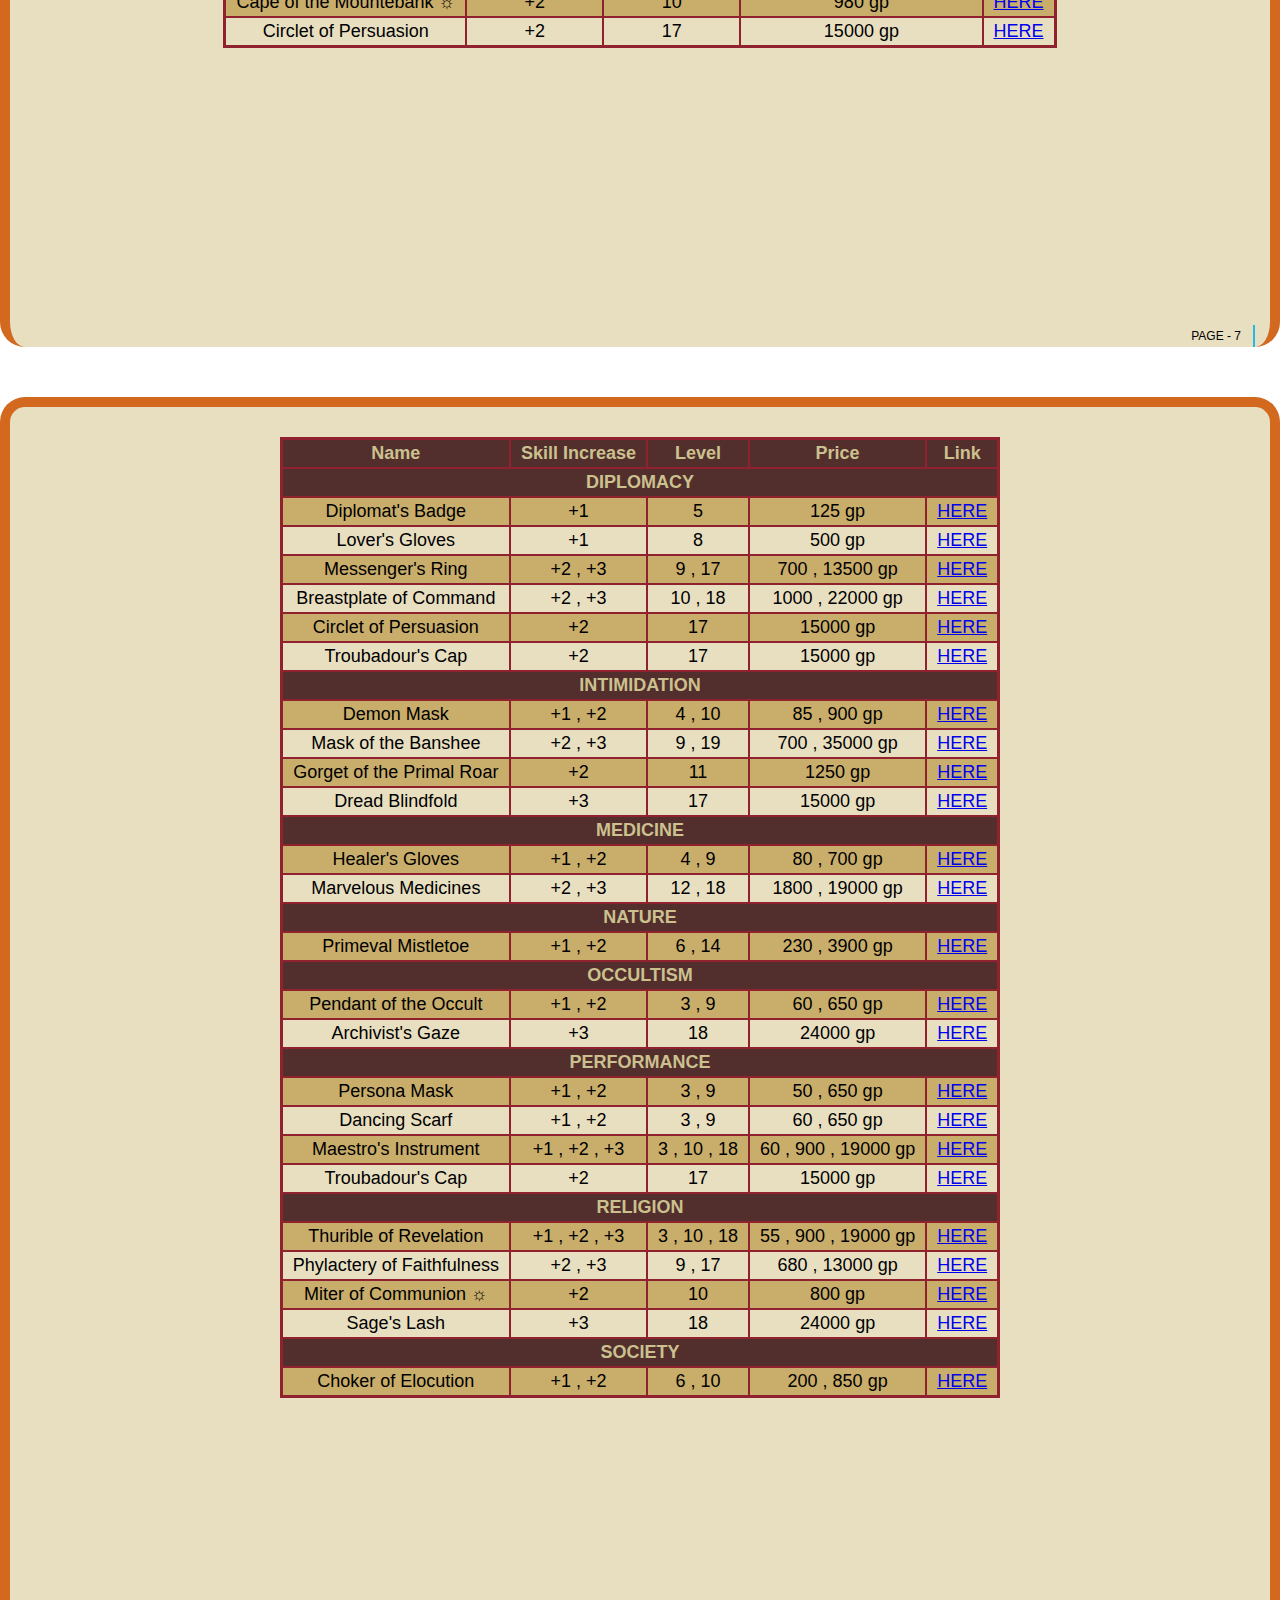
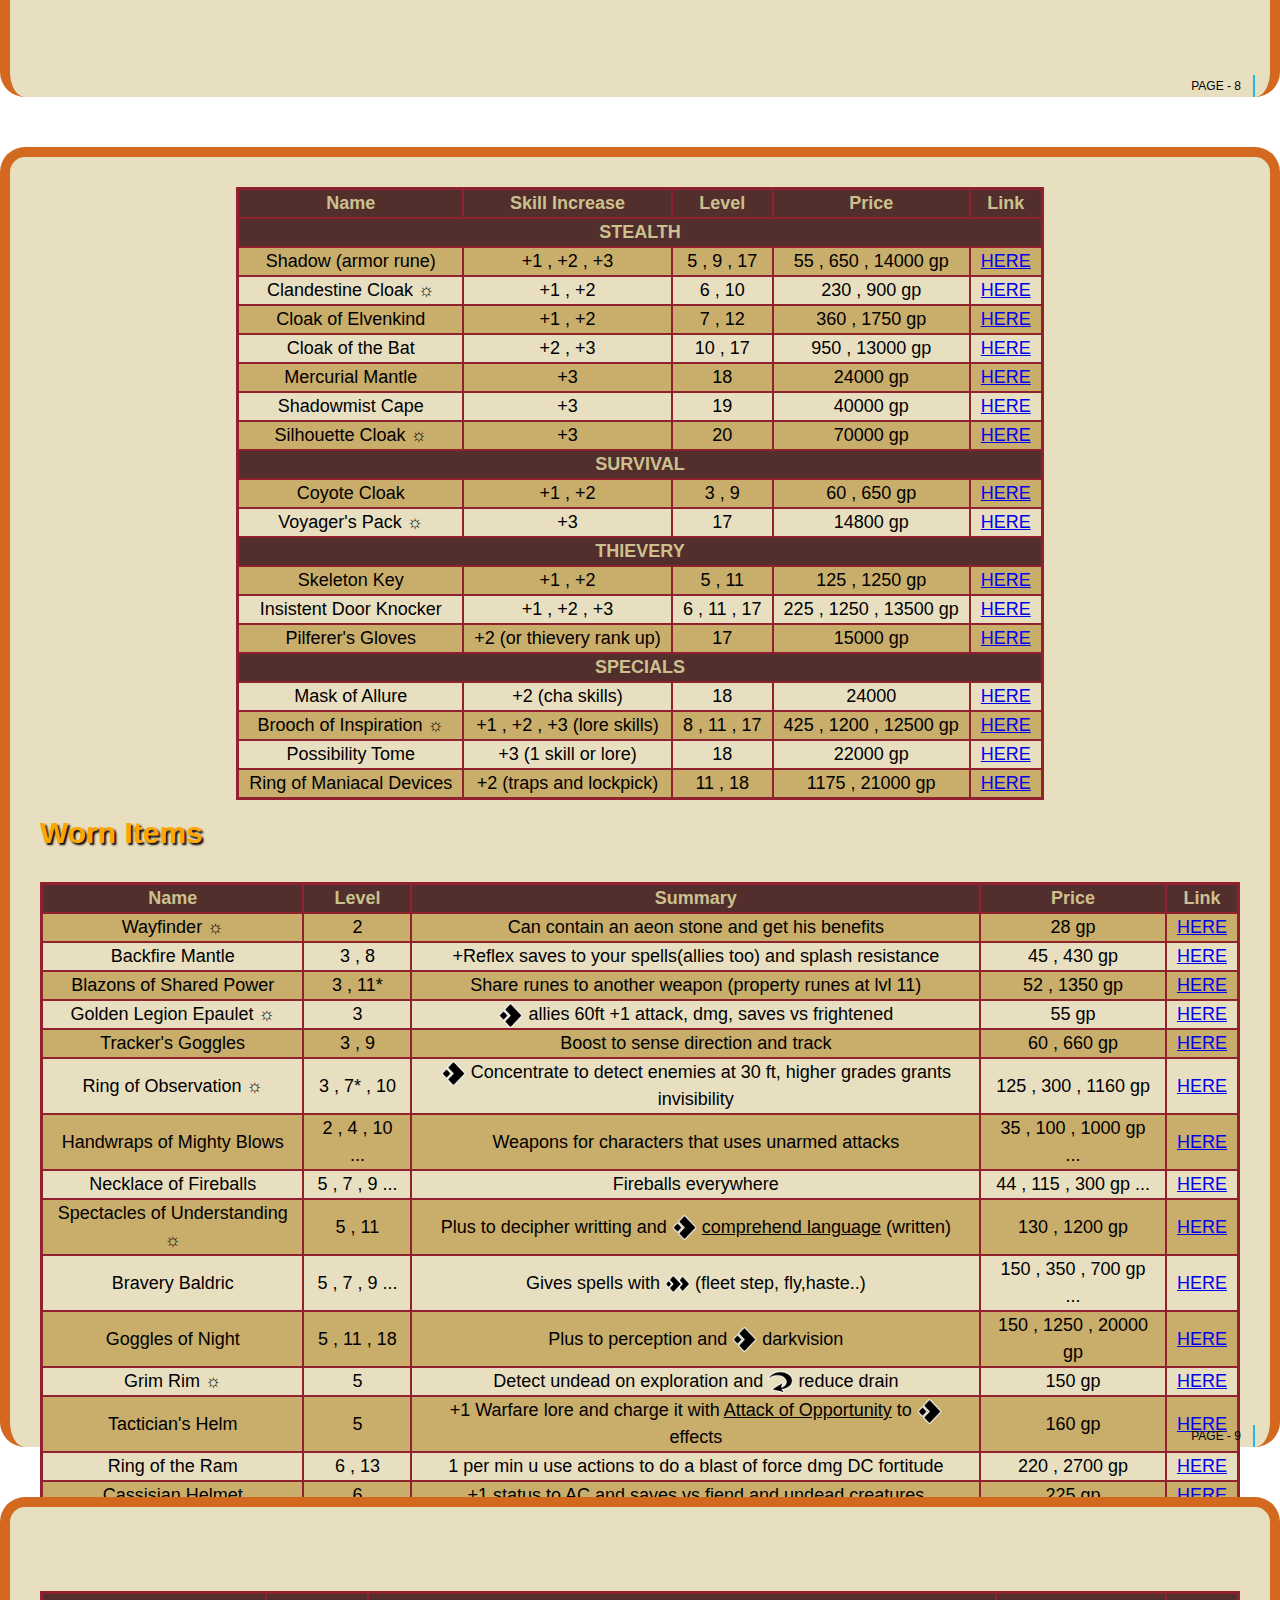
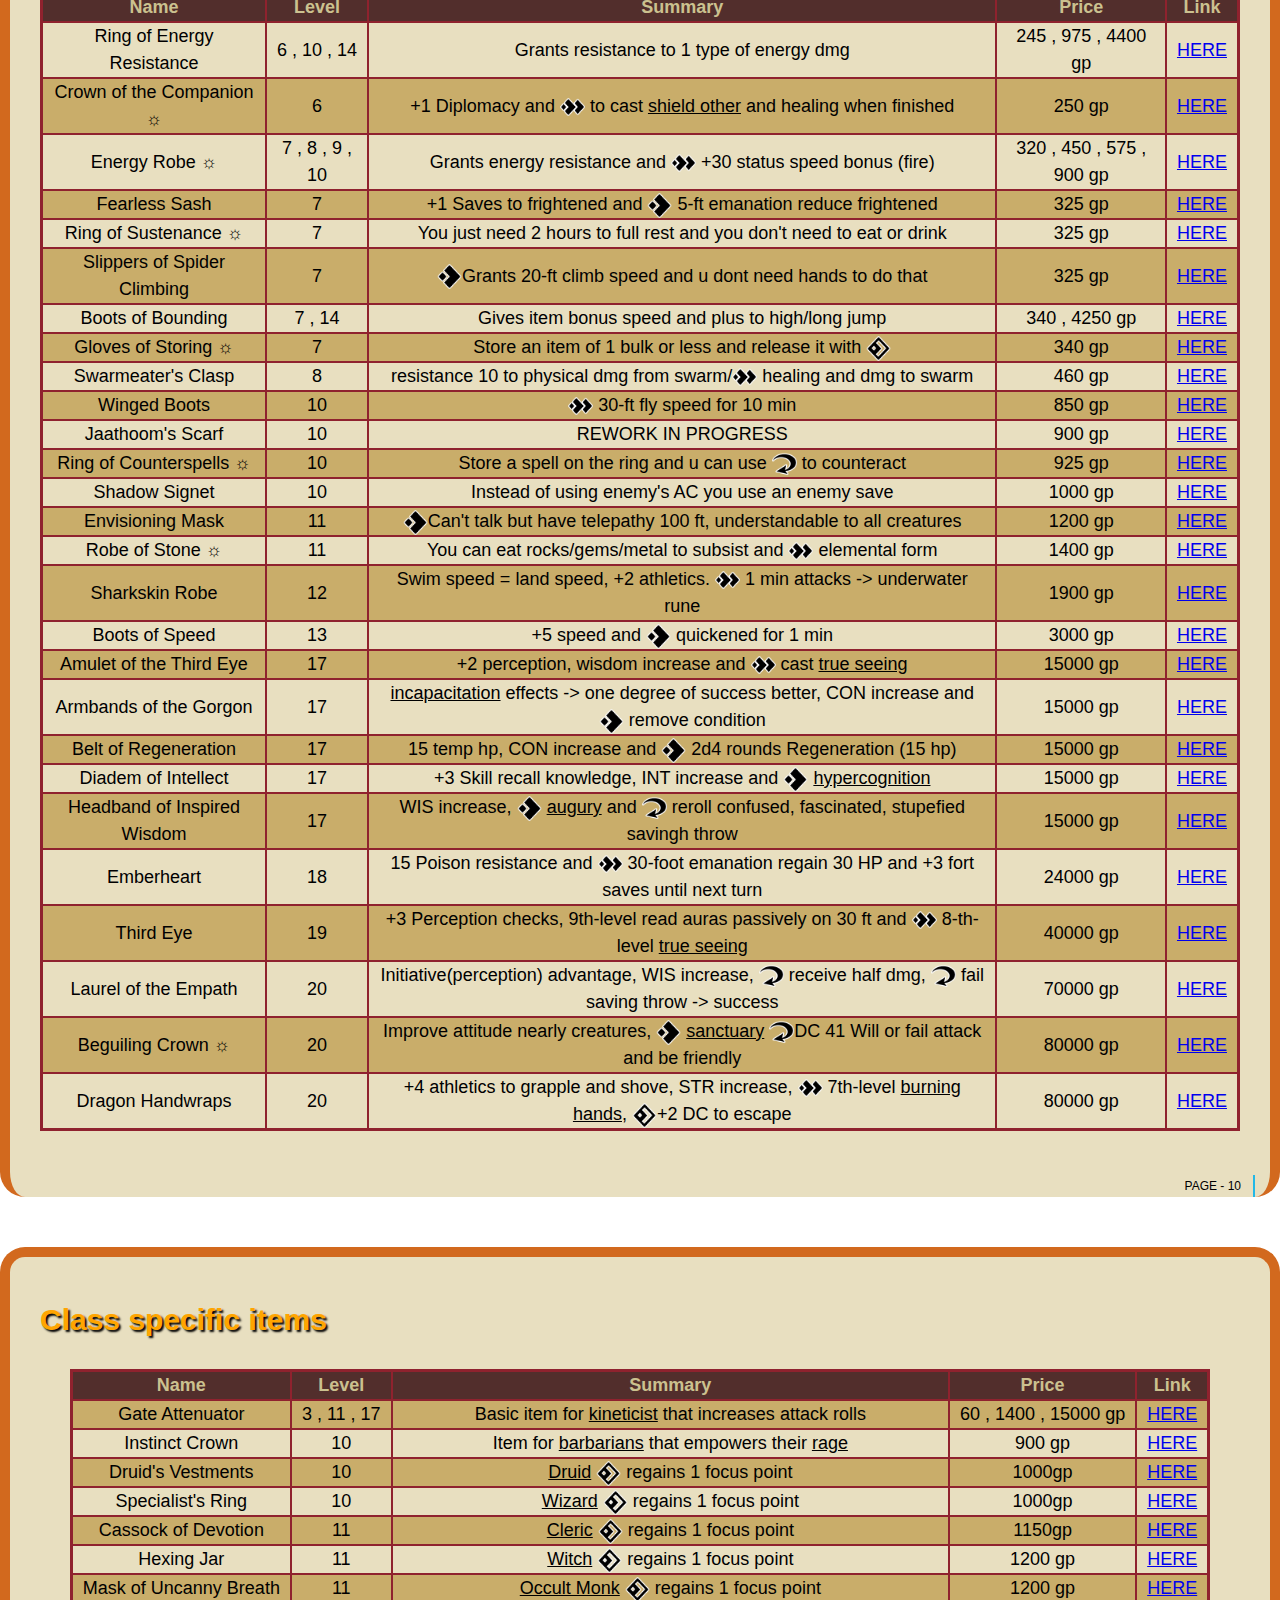
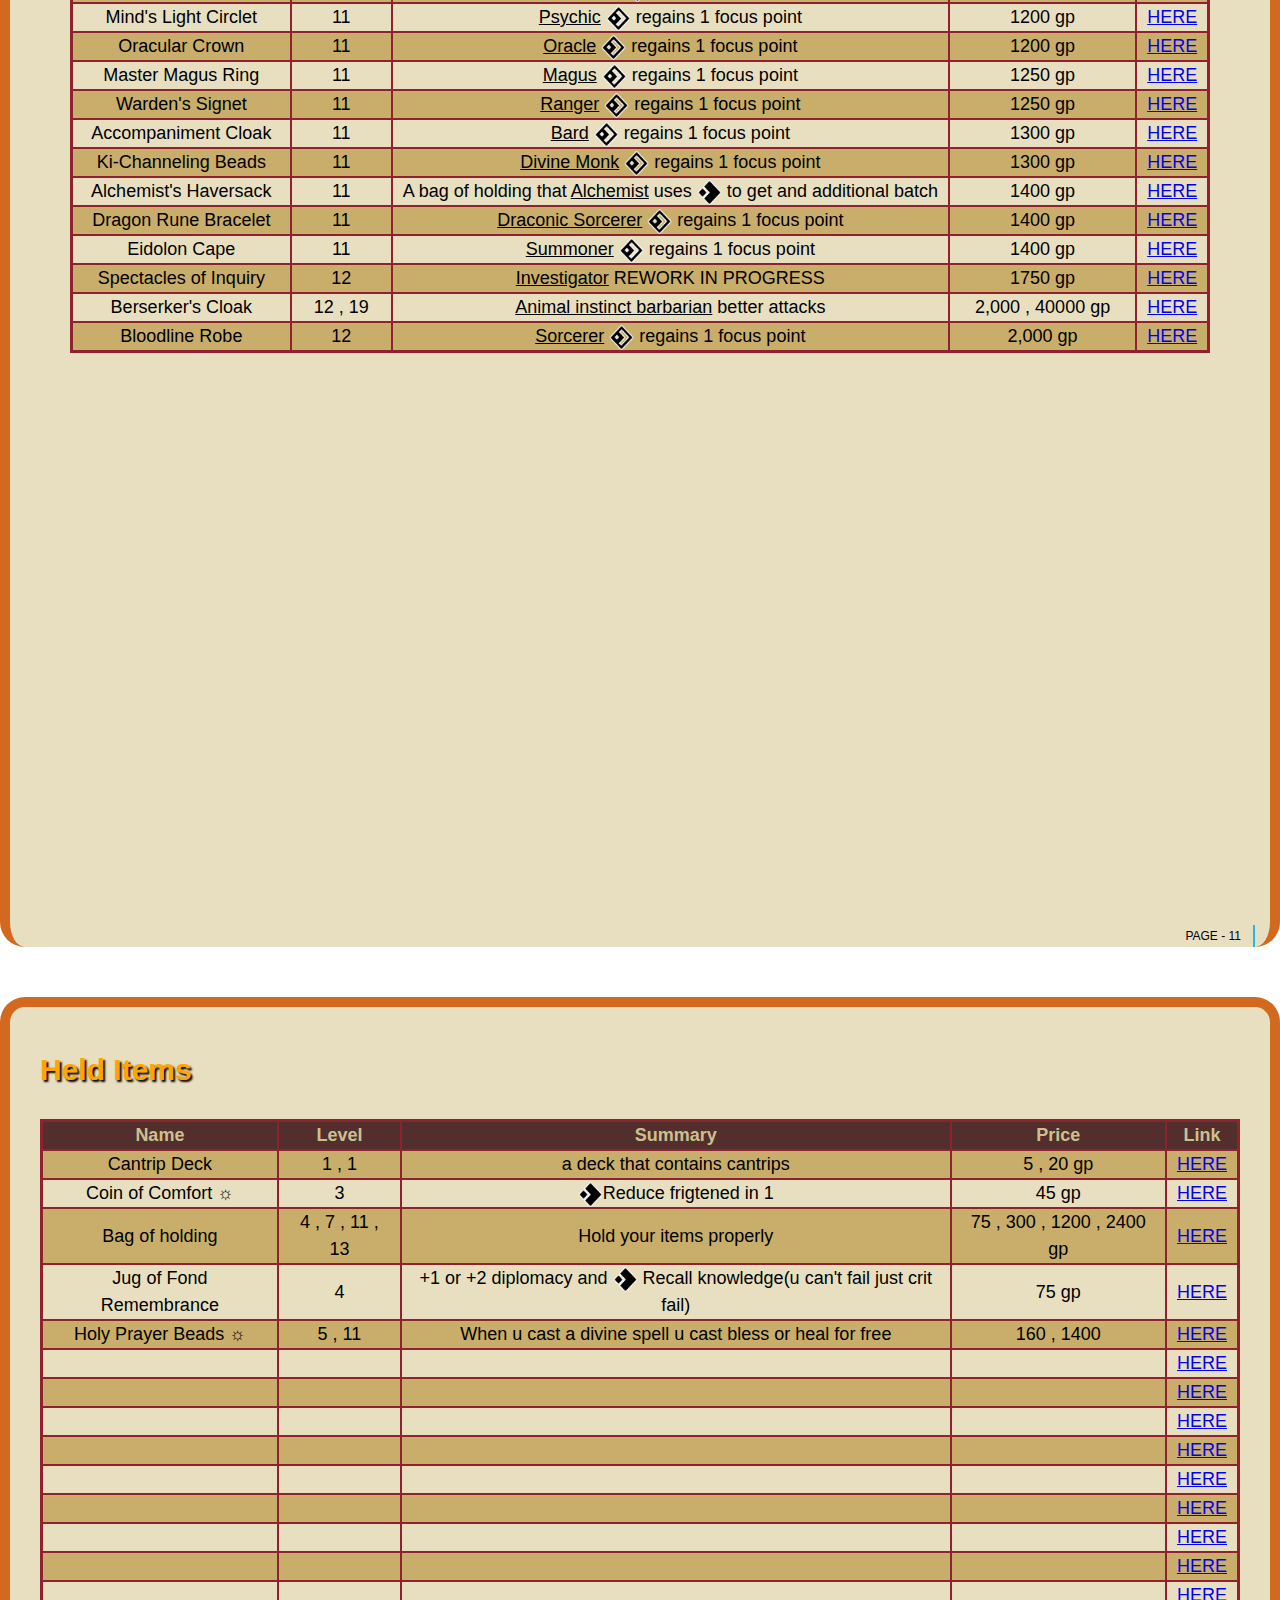
==== commit 815f5ac2: "Update Items.html" ====
--- a/Items.html
+++ b/Items.html
@@ -436,7 +436,7 @@
             <tr><td class="td1">Blazons of Shared Power</td><td class="td1">3 , 11*</td><td class="td1">Share runes to another weapon (property runes at lvl 11)</td><td class="td1">52 , 1350 gp</td><td class="td1"><a href="https://2e.aonprd.com/Equipment.aspx?ID=1221">HERE</a></td></tr>
             <tr><td class="td2">Golden Legion Epaulet ☼</td><td class="td2">3</td><td class="td2"><img src="1action.png"class="action1"> allies 60ft +1 attack, dmg, saves vs frightened</td><td class="td2">55 gp</td><td class="td2"><a href="https://2e.aonprd.com/Equipment.aspx?ID=499">HERE</a></td></tr>
             <tr><td class="td1">Tracker's Goggles</td><td class="td1">3 , 9</td><td class="td1">Boost to sense direction and track</td><td class="td1">60 , 660 gp</td><td class="td1"><a href="https://2e.aonprd.com/Equipment.aspx?ID=467">HERE</a></td></tr>
-						<tr><td class="td2">Ring of Observation ☼</td><td class="td2">3 , 7* , 11</td><td class="td2"><img src="1action.png"class="action1"> Concentrate to detect enemies at 30 ft, higher grades grants invisibility</td><td class="td2">125 , 300 , 1160 gp</td><td class="td2"><a href="https://2e.aonprd.com/Equipment.aspx?ID=2465">HERE</a></td></tr>
+						<tr><td class="td2">Ring of Observation ☼</td><td class="td2">3 , 7* , 10</td><td class="td2"><img src="1action.png"class="action1"> Concentrate to detect enemies at 30 ft, higher grades grants invisibility</td><td class="td2">125 , 300 , 1160 gp</td><td class="td2"><a href="https://2e.aonprd.com/Equipment.aspx?ID=2465">HERE</a></td></tr>
             <tr><td class="td1">Handwraps of Mighty Blows</td><td class="td1">2 , 4 , 10 ...</td><td class="td1">Weapons for characters that uses unarmed attacks</td><td class="td1">35 , 100 , 1000 gp ...</td><td class="td1"><a href="https://2e.aonprd.com/Equipment.aspx?ID=441">HERE</a></td></tr>
             <tr><td class="td2">Necklace of Fireballs</td><td class="td2">5 , 7 , 9 ...</td><td class="td2">Fireballs everywhere</td><td class="td2">44 , 115 , 300 gp ...</td><td class="td2"><a href="https://2e.aonprd.com/Equipment.aspx?ID=449">HERE</a></td></tr>
 						<tr><td class="td1">Spectacles of Understanding ☼</td><td class="td1">5 , 11</td><td class="td1">Plus to decipher writting and <img src="1action.png"class="action1"> <u>comprehend language</u> (written)</td><td class="td1">130 , 1200 gp</td><td class="td1"><a href="https://2e.aonprd.com/Equipment.aspx?ID=882">HERE</a></td></tr>
